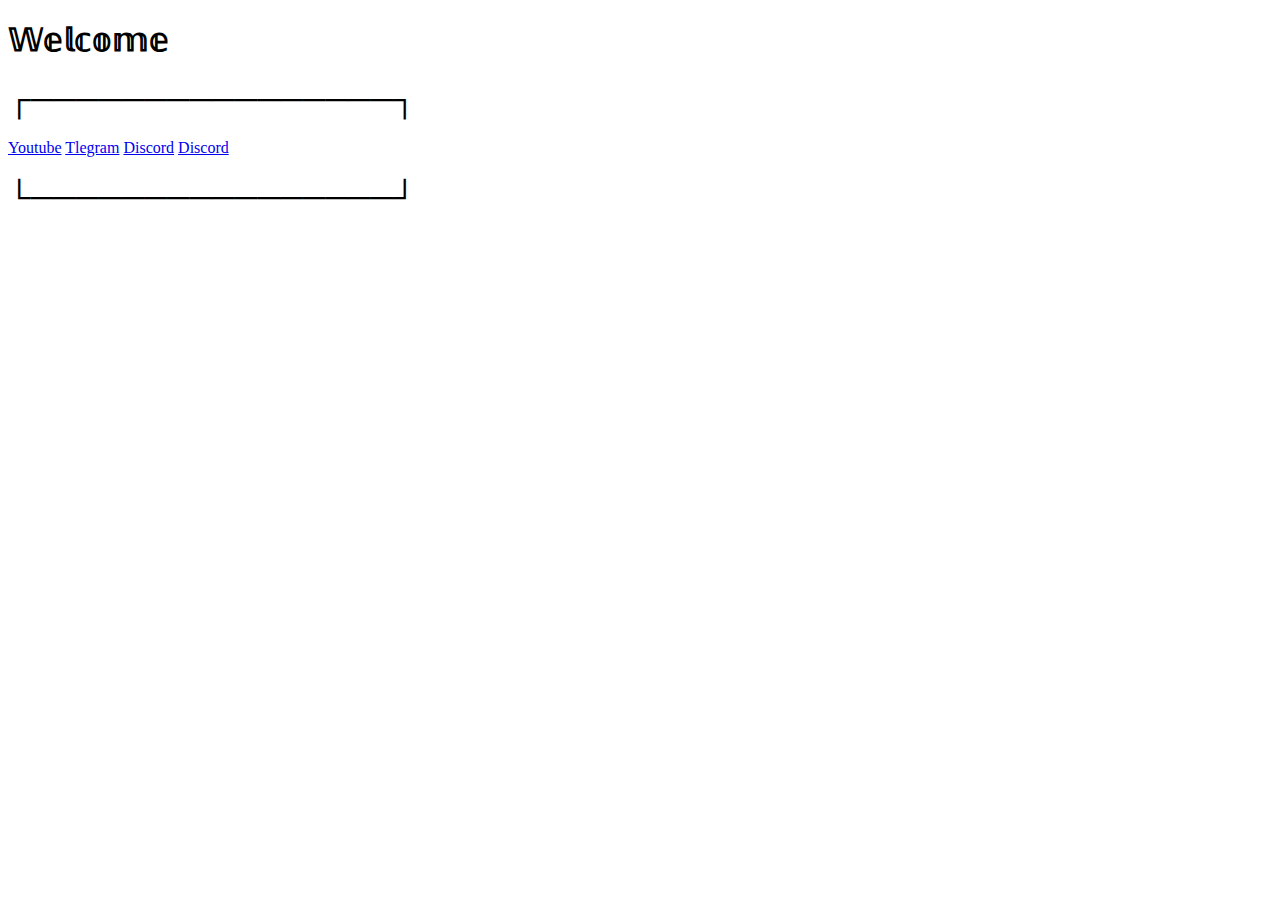
==== index.html @ d8384336 "Rename Ulanneche.html to index.html" ====
<!DOCTYPE html>
<!-- saved from url=(0121)https://website3160552.nicepage.io/?version=04f46738-bcf4-477c-9478-16e13c75102c&uid=a05c266f-053e-4fad-9545-8013bc6f419c -->
<html style="font-size: 16px;" lang="ru" class="u-responsive-xl"><head><meta http-equiv="Content-Type" content="text/html; charset=UTF-8">
    <meta name="viewport" content="width=device-width, initial-scale=1.0">
    
    <meta name="keywords" content="​𝕎𝕖𝕝𝕔𝕠𝕞𝕖, ​┌────────────────┐, ​└─────​───​────────┘">
    <meta name="description" content="">
    <title>Ulanneche</title>
    <link rel="stylesheet" href="./Ulanneche_files/nicepage.css" media="screen">
<link rel="stylesheet" href="./Ulanneche_files/nicepage-site.css" media="screen">
<link rel="stylesheet" href="./Ulanneche_files/Ulanneche.css" media="screen">
    <script class="u-script" type="text/javascript" src="./Ulanneche_files/jquery-3.5.1.min.js.Без названия" defer=""></script>
    <script class="u-script" type="text/javascript" src="./Ulanneche_files/nicepage.js.Без названия" defer=""></script>
    <meta name="generator" content="Nicepage 4.20.3, nicepage.com">
    <link id="u-theme-google-font" rel="stylesheet" href="./Ulanneche_files/css">
    
    
    
    <script type="application/ld+json">{
		"@context": "http://schema.org",
		"@type": "Organization",
		"name": "",
		"url": "/"
}</script>
    <meta name="theme-color" content="#478ac9">
    <meta property="og:title" content="Ulanneche">
    <meta property="og:type" content="website">
    <link rel="canonical" href="https://website3160552.nicepage.io/">
  </head>
  <body data-home-page="https://website3160552.nicepage.io/Ulanneche.html?version=385148d5-9080-4894-b4ce-715a66619a70" data-home-page-title="Ulanneche" class="u-body u-xl-mode" data-lang="ru"> 
    <section class="u-clearfix u-custom-color-1 u-section-1" id="sec-219f">
      <div class="u-clearfix u-sheet u-sheet-1">
        <h1 class="u-text u-text-1"> 𝕎𝕖𝕝𝕔𝕠𝕞𝕖</h1>
        <h1 class="u-text u-text-2"> ┌────────────────┐</h1>
        <a href="https://nicepage.com/k/card-html-templates" class="u-border-1 u-border-active-palette-2-base u-border-hover-palette-1-base u-border-no-left u-border-no-right u-border-no-top u-btn u-button-style u-none u-text-palette-1-base u-btn-1"> Youtube</a>
        <a href="https://nicepage.com/k/card-html-templates" class="u-border-1 u-border-active-palette-2-base u-border-hover-palette-1-base u-border-no-left u-border-no-right u-border-no-top u-btn u-button-style u-none u-text-palette-1-base u-btn-2">Tlegram</a>
        <a href="https://nicepage.com/k/card-html-templates" class="u-border-1 u-border-active-palette-2-base u-border-hover-palette-1-base u-border-no-left u-border-no-right u-border-no-top u-btn u-button-style u-none u-text-palette-1-base u-btn-3">Discord</a>
        <a href="https://nicepage.com/k/card-html-templates" class="u-border-1 u-border-active-palette-2-base u-border-hover-palette-1-base u-border-no-left u-border-no-right u-border-no-top u-btn u-button-style u-none u-text-palette-1-base u-btn-4">Discord</a>
        <h1 class="u-text u-text-3"> └─────​───​────────┘</h1>
      </div>
    </section>
    <section class="u-clearfix u-custom-color-1 u-section-2" id="sec-142b">
      <div class="u-clearfix u-sheet u-sheet-1"></div>
    </section>
<style>.u-disable-duration * {transition-duration: 0s !important;}</style></body></html>
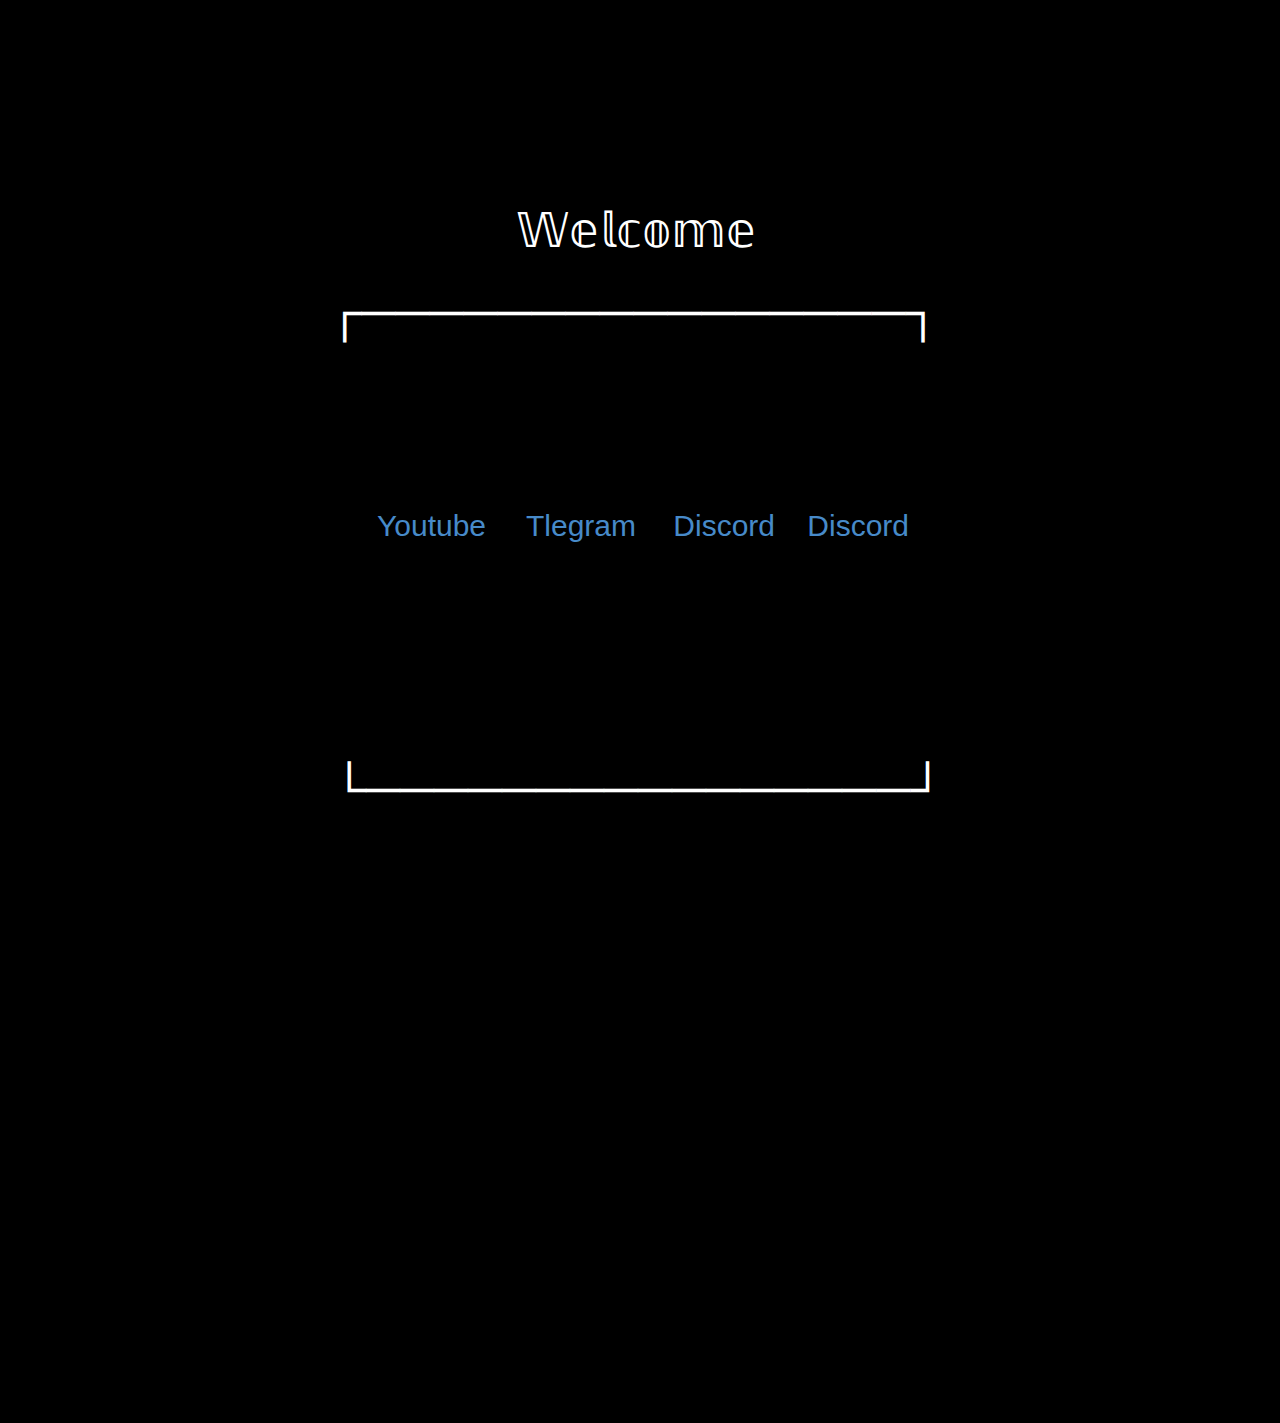
==== commit 581105aa: "Update index.html" ====
--- a/index.html
+++ b/index.html
@@ -6,13 +6,13 @@
     <meta name="keywords" content="​𝕎𝕖𝕝𝕔𝕠𝕞𝕖, ​┌────────────────┐, ​└─────​───​────────┘">
     <meta name="description" content="">
     <title>Ulanneche</title>
-    <link rel="stylesheet" href="./Ulanneche_files/nicepage.css" media="screen">
-<link rel="stylesheet" href="./Ulanneche_files/nicepage-site.css" media="screen">
-<link rel="stylesheet" href="./Ulanneche_files/Ulanneche.css" media="screen">
-    <script class="u-script" type="text/javascript" src="./Ulanneche_files/jquery-3.5.1.min.js.Без названия" defer=""></script>
-    <script class="u-script" type="text/javascript" src="./Ulanneche_files/nicepage.js.Без названия" defer=""></script>
+    <link rel="stylesheet" href="./nicepage.css" media="screen">
+<link rel="stylesheet" href="./nicepage-site.css" media="screen">
+<link rel="stylesheet" href="./Ulanneche.css" media="screen">
+    <script class="u-script" type="text/javascript" src="./jquery-3.5.1.min.js" defer=""></script>
+    <script class="u-script" type="text/javascript" src="./nicepage.js" defer=""></script>
     <meta name="generator" content="Nicepage 4.20.3, nicepage.com">
-    <link id="u-theme-google-font" rel="stylesheet" href="./Ulanneche_files/css">
+    <link id="u-theme-google-font" rel="stylesheet" href="./css">
     
     
     
--- a/nicepage.css
+++ b/nicepage.css
@@ -0,0 +1,37836 @@
+/*begin-commonstyles library*//*!
+ * froala_editor v4.0.6 (https://www.froala.com/wysiwyg-editor)
+ * License https://froala.com/wysiwyg-editor/terms/
+ * Copyright 2014-2021 Froala Labs
+ */
+
+.fr-clearfix::after {
+  clear: both;
+  display: block;
+  content: "";
+  height: 0; }
+
+.fr-hide-by-clipping {
+  position: absolute;
+  width: 1px;
+  height: 1px;
+  padding: 0;
+  margin: -1px;
+  overflow: hidden;
+  clip: rect(0, 0, 0, 0);
+  border: 0; }
+
+.fr-view img.fr-rounded, .fr-view .fr-img-caption.fr-rounded img {
+  border-radius: 10px;
+  -moz-border-radius: 10px;
+  -webkit-border-radius: 10px;
+  -moz-background-clip: padding;
+  -webkit-background-clip: padding-box;
+  background-clip: padding-box; }
+
+.fr-view img.fr-shadow, .fr-view .fr-img-caption.fr-shadow img {
+  -webkit-box-shadow: 10px 10px 5px 0px #cccccc;
+  -moz-box-shadow: 10px 10px 5px 0px #cccccc;
+  box-shadow: 10px 10px 5px 0px #cccccc; }
+
+.fr-view img.fr-bordered, .fr-view .fr-img-caption.fr-bordered img {
+  border: solid 5px #CCC; }
+
+.fr-view img.fr-bordered {
+  -webkit-box-sizing: content-box;
+  -moz-box-sizing: content-box;
+  box-sizing: content-box; }
+
+.fr-view .fr-img-caption.fr-bordered img {
+  -webkit-box-sizing: border-box;
+  -moz-box-sizing: border-box;
+  box-sizing: border-box; }
+
+.fr-view {
+  word-wrap: break-word; }
+  .fr-view span[style~="color:"] a {
+    color: inherit; }
+  .fr-view strong {
+    font-weight: 700; }
+  .fr-view table[border='0'] td:not([class]), .fr-view table[border='0'] th:not([class]), .fr-view table[border='0'] td[class=""], .fr-view table[border='0'] th[class=""] {
+    border-width: 0px; }
+  .fr-view table {
+    border: none;
+    border-collapse: collapse;
+    empty-cells: show;
+    max-width: 100%; }
+    .fr-view table td {
+      min-width: 5px; }
+    .fr-view table.fr-dashed-borders td, .fr-view table.fr-dashed-borders th {
+      border-style: dashed; }
+    .fr-view table.fr-alternate-rows tbody tr:nth-child(2n) {
+      background: whitesmoke; }
+    .fr-view table td, .fr-view table th {
+      border: 1px solid #DDD; }
+      .fr-view table td:empty, .fr-view table th:empty {
+        height: 20px; }
+      .fr-view table td.fr-highlighted, .fr-view table th.fr-highlighted {
+        border: 1px double red; }
+      .fr-view table td.fr-thick, .fr-view table th.fr-thick {
+        border-width: 2px; }
+    .fr-view table th {
+      background: #ececec; }
+  .fr-view hr {
+    clear: both;
+    user-select: none;
+    -o-user-select: none;
+    -moz-user-select: none;
+    -khtml-user-select: none;
+    -webkit-user-select: none;
+    -ms-user-select: none;
+    break-after: always;
+    page-break-after: always; }
+  .fr-view .fr-file {
+    position: relative; }
+    .fr-view .fr-file::after {
+      position: relative;
+      content: "\1F4CE";
+      font-weight: normal; }
+  .fr-view pre {
+    white-space: pre-wrap;
+    word-wrap: break-word;
+    overflow: visible; }
+/*  .fr-view[dir="rtl"] blockquote {
+    border-left: none;
+    border-right: solid 2px #5E35B1;
+    margin-right: 0;
+    padding-right: 5px;
+    padding-left: 0; }
+    .fr-view[dir="rtl"] blockquote blockquote {
+      border-color: #00BCD4; }
+      .fr-view[dir="rtl"] blockquote blockquote blockquote {
+        border-color: #43A047; }
+  .fr-view blockquote {
+    border-left: solid 2px #5E35B1;
+    margin-left: 0;
+    padding-left: 5px;
+    color: #5E35B1; }
+    .fr-view blockquote blockquote {
+      border-color: #00BCD4;
+      color: #00BCD4; }
+      .fr-view blockquote blockquote blockquote {
+        border-color: #43A047;
+        color: #43A047; } */
+  .fr-view span.fr-emoticon {
+    font-weight: normal;
+    font-family: "Apple Color Emoji","Segoe UI Emoji","NotoColorEmoji","Segoe UI Symbol","Android Emoji","EmojiSymbols";
+    display: inline;
+    line-height: 0; }
+    .fr-view span.fr-emoticon.fr-emoticon-img {
+      background-repeat: no-repeat !important;
+      font-size: inherit;
+      height: 1em;
+      width: 1em;
+      min-height: 20px;
+      min-width: 20px;
+      display: inline-block;
+      margin: -.1em .1em .1em;
+      line-height: 1;
+      vertical-align: middle; }
+  .fr-view .fr-text-gray {
+    color: #AAA !important; }
+  .fr-view .fr-text-bordered {
+    border-top: solid 1px #222;
+    border-bottom: solid 1px #222;
+    padding: 10px 0; }
+  .fr-view .fr-text-spaced {
+    letter-spacing: 1px; }
+  .fr-view .fr-text-uppercase {
+    text-transform: uppercase; }
+  .fr-view .fr-class-highlighted {
+    background-color: #ffff00; }
+  .fr-view .fr-class-code {
+    border-color: #cccccc;
+    border-radius: 2px;
+    -moz-border-radius: 2px;
+    -webkit-border-radius: 2px;
+    -moz-background-clip: padding;
+    -webkit-background-clip: padding-box;
+    background-clip: padding-box;
+    background: #f5f5f5;
+    padding: 10px;
+    font-family: "Courier New", Courier, monospace; }
+  .fr-view .fr-class-transparency {
+    opacity: 0.5; }
+  .fr-view img {
+    position: relative;
+    max-width: 100%; }
+    .fr-view img.fr-dib {
+      margin: 10px auto;
+      display: block;
+      float: none;
+      vertical-align: top; }
+      .fr-view img.fr-dib.fr-fil {
+        margin-left: 0;
+        text-align: left; }
+      .fr-view img.fr-dib.fr-fir {
+        margin-right: 0;
+        text-align: right; }
+    .fr-view img.fr-dii {
+      display: inline-block;
+      float: none;
+      vertical-align: bottom;
+      margin-left: 5px;
+      margin-right: 5px;
+      max-width: calc(100% - (2 * 5px)); }
+      .fr-view img.fr-dii.fr-fil {
+        float: left;
+        margin: 10px 15px 10px 0;
+        max-width: calc(100% - 5px); }
+      .fr-view img.fr-dii.fr-fir {
+        float: right;
+        margin: 10px 0 10px 15px;
+        max-width: calc(100% - 5px); }
+  .fr-view span.fr-img-caption {
+    position: relative;
+    max-width: 100%; }
+    .fr-view span.fr-img-caption.fr-dib {
+      margin: 5px auto;
+      display: block;
+      float: none;
+      vertical-align: top; }
+      .fr-view span.fr-img-caption.fr-dib.fr-fil {
+        margin-left: 0;
+        text-align: left; }
+      .fr-view span.fr-img-caption.fr-dib.fr-fir {
+        margin-right: 0;
+        text-align: right; }
+    .fr-view span.fr-img-caption.fr-dii {
+      display: inline-block;
+      float: none;
+      vertical-align: bottom;
+      margin-left: 5px;
+      margin-right: 5px;
+      max-width: calc(100% - (2 * 5px)); }
+      .fr-view span.fr-img-caption.fr-dii.fr-fil {
+        float: left;
+        margin: 5px 5px 5px 0;
+        max-width: calc(100% - 5px); }
+      .fr-view span.fr-img-caption.fr-dii.fr-fir {
+        float: right;
+        margin: 5px 0 5px 5px;
+        max-width: calc(100% - 5px); }
+  .fr-view .fr-video {
+    text-align: center;
+    position: relative; }
+    .fr-view .fr-video.fr-rv {
+      padding-bottom: 56.25%;
+      padding-top: 30px;
+      height: 0;
+      overflow: hidden; }
+      .fr-view .fr-video.fr-rv > iframe, .fr-view .fr-video.fr-rv object, .fr-view .fr-video.fr-rv embed {
+        position: absolute !important;
+        top: 0;
+        left: 0;
+        width: 100%;
+        height: 100%; }
+    .fr-view .fr-video > * {
+      -webkit-box-sizing: content-box;
+      -moz-box-sizing: content-box;
+      box-sizing: content-box;
+      max-width: 100%;
+      border: none; }
+    .fr-view .fr-video.fr-dvb {
+      display: block;
+      clear: both; }
+      .fr-view .fr-video.fr-dvb.fr-fvl {
+        text-align: left; }
+      .fr-view .fr-video.fr-dvb.fr-fvr {
+        text-align: right; }
+    .fr-view .fr-video.fr-dvi {
+      display: inline-block; }
+      .fr-view .fr-video.fr-dvi.fr-fvl {
+        float: left; }
+      .fr-view .fr-video.fr-dvi.fr-fvr {
+        float: right; }
+  .fr-view a.fr-strong {
+    font-weight: 700; }
+  .fr-view a.fr-green {
+    color: green; }
+  .fr-view .fr-img-caption {
+    text-align: center; }
+    .fr-view .fr-img-caption .fr-img-wrap {
+      padding: 0;
+      margin: auto;
+      text-align: center;
+      width: 100%; }
+      .fr-view .fr-img-caption .fr-img-wrap a {
+        display: block; }
+      .fr-view .fr-img-caption .fr-img-wrap img {
+        display: block;
+        margin: auto;
+        width: 100%; }
+      .fr-view .fr-img-caption .fr-img-wrap > span {
+        margin: auto;
+        display: block;
+        padding: 5px 5px 10px;
+        font-size: 14px;
+        font-weight: initial;
+        -webkit-box-sizing: border-box;
+        -moz-box-sizing: border-box;
+        box-sizing: border-box;
+        -webkit-opacity: 0.9;
+        -moz-opacity: 0.9;
+        opacity: 0.9;
+        -ms-filter: "progid:DXImageTransform.Microsoft.Alpha(Opacity=0)";
+        width: 100%;
+        text-align: center; }
+  .fr-view button.fr-rounded, .fr-view input.fr-rounded, .fr-view textarea.fr-rounded {
+    border-radius: 10px;
+    -moz-border-radius: 10px;
+    -webkit-border-radius: 10px;
+    -moz-background-clip: padding;
+    -webkit-background-clip: padding-box;
+    background-clip: padding-box; }
+  .fr-view button.fr-large, .fr-view input.fr-large, .fr-view textarea.fr-large {
+    font-size: 24px; }
+
+/**
+ * Image style.
+ */
+a.fr-view.fr-strong {
+  font-weight: 700; }
+a.fr-view.fr-green {
+  color: green; }
+
+/**
+ * Link style.
+ */
+img.fr-view {
+  position: relative;
+  max-width: 100%; }
+  img.fr-view.fr-dib {
+    margin: 5px auto;
+    display: block;
+    float: none;
+    vertical-align: top; }
+    img.fr-view.fr-dib.fr-fil {
+      margin-left: 0;
+      text-align: left; }
+    img.fr-view.fr-dib.fr-fir {
+      margin-right: 0;
+      text-align: right; }
+  img.fr-view.fr-dii {
+    display: inline-block;
+    float: none;
+    vertical-align: bottom;
+    margin-left: 5px;
+    margin-right: 5px;
+    max-width: calc(100% - (2 * 5px)); }
+    img.fr-view.fr-dii.fr-fil {
+      float: left;
+      margin: 5px 5px 5px 0;
+      max-width: calc(100% - 5px); }
+    img.fr-view.fr-dii.fr-fir {
+      float: right;
+      margin: 5px 0 5px 5px;
+      max-width: calc(100% - 5px); }
+
+span.fr-img-caption.fr-view {
+  position: relative;
+  max-width: 100%; }
+  span.fr-img-caption.fr-view.fr-dib {
+    margin: 5px auto;
+    display: block;
+    float: none;
+    vertical-align: top; }
+    span.fr-img-caption.fr-view.fr-dib.fr-fil {
+      margin-left: 0;
+      text-align: left; }
+    span.fr-img-caption.fr-view.fr-dib.fr-fir {
+      margin-right: 0;
+      text-align: right; }
+  span.fr-img-caption.fr-view.fr-dii {
+    display: inline-block;
+    float: none;
+    vertical-align: bottom;
+    margin-left: 5px;
+    margin-right: 5px;
+    max-width: calc(100% - (2 * 5px)); }
+    span.fr-img-caption.fr-view.fr-dii.fr-fil {
+      float: left;
+      margin: 5px 5px 5px 0;
+      max-width: calc(100% - 5px); }
+    span.fr-img-caption.fr-view.fr-dii.fr-fir {
+      float: right;
+      margin: 5px 0 5px 5px;
+      max-width: calc(100% - 5px); }
+/*end-commonstyles library*/@charset "UTF-8";
+.u-hidden-block {
+  visibility: hidden!important;
+}
+.u-locked-block {
+  pointer-events: none!important;
+}
+/*! normalize.css v4.1.1 | MIT License | github.com/necolas/normalize.css */
+html {
+  font-family: sans-serif;
+  -ms-text-size-adjust: 100%;
+  -webkit-text-size-adjust: 100%;
+}
+body {
+  margin: 0;
+}
+article,
+aside,
+details,
+figcaption,
+figure,
+footer,
+header,
+main,
+menu,
+nav,
+section,
+summary {
+  display: block;
+}
+audio,
+canvas,
+progress,
+video {
+  display: inline-block;
+}
+audio:not([controls]) {
+  display: none;
+  height: 0;
+}
+progress {
+  vertical-align: baseline;
+}
+template,
+[hidden] {
+  display: none;
+}
+a {
+  background-color: transparent;
+  -webkit-text-decoration-skip: objects;
+}
+a:active,
+a:hover {
+  outline-width: 0;
+}
+abbr[title] {
+  border-bottom: none;
+  text-decoration: underline;
+}
+b,
+strong {
+  font-weight: inherit;
+  font-weight: bold;
+}
+dfn {
+  font-style: italic;
+}
+h1 {
+  font-size: 2em;
+  margin: 0.67em 0;
+}
+mark {
+  background-color: #ff0;
+  color: #000;
+}
+small {
+  font-size: 80%;
+}
+sub,
+sup {
+  font-size: 75%;
+  line-height: 0;
+  position: relative;
+  vertical-align: baseline;
+}
+sub {
+  bottom: -0.25em;
+}
+sup {
+  top: -0.5em;
+}
+img {
+  border-style: none;
+}
+svg:not(:root) {
+  overflow: hidden;
+}
+code,
+kbd,
+pre,
+samp {
+  font-family: monospace,monospace;
+  font-size: 1em;
+}
+hr {
+  box-sizing: content-box;
+  height: 0;
+  overflow: visible;
+}
+button,
+input,
+optgroup,
+select,
+textarea {
+  color: inherit;
+  font: inherit;
+  margin: 0;
+}
+optgroup {
+  font-weight: 700;
+}
+button,
+input {
+  overflow: visible;
+}
+button,
+select {
+  text-transform: none;
+}
+button,
+html [type="button"],
+[type="reset"],
+[type="submit"] {
+  -webkit-appearance: button;
+}
+button::-moz-focus-inner,
+[type="button"]::-moz-focus-inner,
+[type="reset"]::-moz-focus-inner,
+[type="submit"]::-moz-focus-inner {
+  border-style: none;
+  padding: 0;
+}
+button:-moz-focusring,
+[type="button"]:-moz-focusring,
+[type="reset"]:-moz-focusring,
+[type="submit"]:-moz-focusring {
+  outline: 1px dotted ButtonText;
+}
+fieldset {
+  border: 1px solid silver;
+  margin: 0 2px;
+  padding: 0.35em 0.625em 0.75em;
+}
+legend {
+  box-sizing: border-box;
+  color: inherit;
+  display: table;
+  max-width: 100%;
+  padding: 0;
+  white-space: normal;
+}
+textarea {
+  overflow: auto;
+  outline: none;
+}
+button,
+select,
+input,
+textarea {
+  outline: none;
+}
+[type="checkbox"],
+[type="radio"] {
+  box-sizing: border-box;
+  padding: 0;
+}
+[type="number"]::-webkit-inner-spin-button,
+[type="number"]::-webkit-outer-spin-button {
+  height: auto;
+}
+[type="search"] {
+  -webkit-appearance: textfield;
+  outline-offset: -2px;
+}
+[type="search"]::-webkit-search-cancel-button,
+[type="search"]::-webkit-search-decoration {
+  -webkit-appearance: none;
+}
+::-webkit-input-placeholder {
+  color: inherit;
+  opacity: 0.54;
+}
+::-webkit-file-upload-button {
+  -webkit-appearance: button;
+  font: inherit;
+}
+ul,
+ol {
+  padding-left: 20px;
+}
+/* Fade effect */
+/* Over effect */
+/* Slide effect */
+/* Over and Slide effect */
+/* Flip Left effect */
+/* Flip Right effect */
+/* Flip Top effect */
+/* Flip Bottom effect */
+/* Wobble Left effect */
+/* Wobble Right effect */
+/* Wobble top effect */
+/* Wobble bottom effect */
+/* Zoom and Rotate Effects */
+/* Utility */
+.u-over-slide {
+  position: absolute;
+  left: 0;
+  top: 0;
+  width: 100%;
+  height: 100%;
+}
+.u-background-effect {
+  overflow: hidden;
+}
+.u-background-effect ~ .u-container-layout {
+  cursor: pointer;
+}
+/* Fade effect */
+.u-effect-fade .u-over-slide {
+  opacity: 0;
+  transition: all 500ms ease;
+}
+.u-effect-fade:hover .u-over-slide,
+.u-effect-fade.u-effect-active .u-over-slide {
+  opacity: 1;
+}
+/* Over effect */
+.u-effect-over-left .u-over-slide {
+  transform: translate(-100%, 0);
+  transition: all 500ms ease;
+}
+.u-effect-over-left:hover .u-over-slide,
+.u-effect-over-left.u-effect-active .u-over-slide {
+  transform: translate(0, 0);
+}
+.u-effect-over-right .u-over-slide {
+  transform: translate(100%, 0);
+  transition: all 500ms ease;
+}
+.u-effect-over-right:hover .u-over-slide,
+.u-effect-over-right.u-effect-active .u-over-slide {
+  transform: translate(0, 0);
+}
+.u-effect-over-top .u-over-slide {
+  transform: translate(0, -100%);
+  transition: all 500ms ease;
+}
+.u-effect-over-top:hover .u-over-slide,
+.u-effect-over-top.u-effect-active .u-over-slide {
+  transform: translate(0, 0);
+}
+.u-effect-over-bottom .u-over-slide {
+  transform: translate(0, 100%);
+  transition: all 500ms ease;
+}
+.u-effect-over-bottom:hover .u-over-slide,
+.u-effect-over-bottom.u-effect-active .u-over-slide {
+  transform: translate(0, 0);
+}
+.u-effect-over-topleft .u-over-slide {
+  transform: translate(-100%, -100%);
+  transition: all 500ms ease;
+}
+.u-effect-over-topleft:hover .u-over-slide,
+.u-effect-over-topleft.u-effect-active .u-over-slide {
+  transform: translate(0, 0);
+}
+.u-effect-over-topright .u-over-slide {
+  transform: translate(100%, -100%);
+  transition: all 500ms ease;
+}
+.u-effect-over-topright:hover .u-over-slide,
+.u-effect-over-topright.u-effect-active .u-over-slide {
+  transform: translate(0, 0);
+}
+.u-effect-over-bottomleft .u-over-slide {
+  transform: translate(-100%, 100%);
+  transition: all 500ms ease;
+}
+.u-effect-over-bottomleft:hover .u-over-slide,
+.u-effect-over-bottomleft.u-effect-active .u-over-slide {
+  transform: translate(0, 0);
+}
+.u-effect-over-bottomright .u-over-slide {
+  transform: translate(100%, 100%);
+  transition: all 500ms ease;
+}
+.u-effect-over-bottomright:hover .u-over-slide,
+.u-effect-over-bottomright.u-effect-active .u-over-slide {
+  transform: translate(0, 0);
+}
+/* Slide effect */
+.u-effect-slide-left .u-over-slide {
+  transform: translate(-100%, 0);
+  transition: all 500ms ease;
+}
+.u-effect-slide-left:hover .u-over-slide,
+.u-effect-slide-left.u-effect-active .u-over-slide {
+  transform: translate(0, 0);
+}
+.u-effect-slide-left .u-back-slide {
+  transition: all 500ms ease;
+}
+.u-effect-slide-left:hover .u-back-slide,
+.u-effect-slide-left.u-effect-active .u-back-slide {
+  transform: translate(100%, 0);
+}
+.u-effect-slide-right .u-over-slide {
+  transform: translate(100%, 0);
+  transition: all 500ms ease;
+}
+.u-effect-slide-right:hover .u-over-slide,
+.u-effect-slide-right.u-effect-active .u-over-slide {
+  transform: translate(0, 0);
+}
+.u-effect-slide-right .u-back-slide {
+  transition: all 500ms ease;
+}
+.u-effect-slide-right:hover .u-back-slide,
+.u-effect-slide-right.u-effect-active .u-back-slide {
+  transform: translate(-100%, 0);
+}
+.u-effect-slide-top .u-over-slide {
+  transform: translate(0, -100%);
+  transition: all 500ms ease;
+}
+.u-effect-slide-top:hover .u-over-slide,
+.u-effect-slide-top.u-effect-active .u-over-slide {
+  transform: translate(0, 0);
+}
+.u-effect-slide-top .u-back-slide {
+  transition: all 500ms ease;
+}
+.u-effect-slide-top:hover .u-back-slide,
+.u-effect-slide-top.u-effect-active .u-back-slide {
+  transform: translate(0, 100%);
+}
+.u-effect-slide-bottom .u-over-slide {
+  transform: translate(0, 100%);
+  transition: all 500ms ease;
+}
+.u-effect-slide-bottom:hover .u-over-slide,
+.u-effect-slide-bottom.u-effect-active .u-over-slide {
+  transform: translate(0, 0);
+}
+.u-effect-slide-bottom .u-back-slide {
+  transition: all 500ms ease;
+}
+.u-effect-slide-bottom:hover .u-back-slide,
+.u-effect-slide-bottom.u-effect-active .u-back-slide {
+  transform: translate(0, -100%);
+}
+.u-effect-slide-topleft .u-over-slide {
+  transform: translate(-100%, -100%);
+  transition: all 500ms ease;
+}
+.u-effect-slide-topleft:hover .u-over-slide,
+.u-effect-slide-topleft.u-effect-active .u-over-slide {
+  transform: translate(0, 0);
+}
+.u-effect-slide-topleft .u-back-slide {
+  transition: all 500ms ease;
+}
+.u-effect-slide-topleft:hover .u-back-slide,
+.u-effect-slide-topleft.u-effect-active .u-back-slide {
+  transform: translate(100%, 100%);
+}
+.u-effect-slide-topright .u-over-slide {
+  transform: translate(100%, -100%);
+  transition: all 500ms ease;
+}
+.u-effect-slide-topright:hover .u-over-slide,
+.u-effect-slide-topright.u-effect-active .u-over-slide {
+  transform: translate(0, 0);
+}
+.u-effect-slide-topright .u-back-slide {
+  transition: all 500ms ease;
+}
+.u-effect-slide-topright:hover .u-back-slide,
+.u-effect-slide-topright.u-effect-active .u-back-slide {
+  transform: translate(-100%, 100%);
+}
+.u-effect-slide-bottomleft .u-over-slide {
+  transform: translate(-100%, 100%);
+  transition: all 500ms ease;
+}
+.u-effect-slide-bottomleft:hover .u-over-slide,
+.u-effect-slide-bottomleft.u-effect-active .u-over-slide {
+  transform: translate(0, 0);
+}
+.u-effect-slide-bottomleft .u-back-slide {
+  transition: all 500ms ease;
+}
+.u-effect-slide-bottomleft:hover .u-back-slide,
+.u-effect-slide-bottomleft.u-effect-active .u-back-slide {
+  transform: translate(100%, -100%);
+}
+.u-effect-slide-bottomright .u-over-slide {
+  transform: translate(100%, 100%);
+  transition: all 500ms ease;
+}
+.u-effect-slide-bottomright:hover .u-over-slide,
+.u-effect-slide-bottomright.u-effect-active .u-over-slide {
+  transform: translate(0, 0);
+}
+.u-effect-slide-bottomright .u-back-slide {
+  transition: all 500ms ease;
+}
+.u-effect-slide-bottomright:hover .u-back-slide,
+.u-effect-slide-bottomright.u-effect-active .u-back-slide {
+  transform: translate(-100%, -100%);
+}
+/* Flip */
+.u-effect-flip-left,
+.u-effect-flip-left .u-slidesWrapper {
+  perspective: 300px;
+}
+.u-effect-flip-left .u-over-slide {
+  opacity: 0;
+  transform: rotateY(180deg);
+  transform-origin: center left;
+  transition: transform 500ms ease, transform-origin 500ms ease, opacity 0ms ease 500ms;
+}
+.u-effect-flip-left:hover .u-over-slide,
+.u-effect-flip-left.u-effect-active .u-over-slide {
+  opacity: 1;
+  transform: rotateY(0deg);
+  transition: transform 500ms ease, transform-origin 500ms ease;
+}
+.u-effect-flip-right,
+.u-effect-flip-right .u-slidesWrapper {
+  perspective: 300px;
+}
+.u-effect-flip-right .u-over-slide {
+  opacity: 0;
+  transform: rotateY(-180deg);
+  transform-origin: center right;
+  transition: transform 500ms ease, transform-origin 500ms ease, opacity 0ms ease 500ms;
+}
+.u-effect-flip-right:hover .u-over-slide,
+.u-effect-flip-right.u-effect-active .u-over-slide {
+  opacity: 1;
+  transform: rotateY(0deg);
+  transition: transform 500ms ease, transform-origin 500ms ease;
+}
+.u-effect-flip-top,
+.u-effect-flip-top .u-slidesWrapper {
+  perspective: 300px;
+}
+.u-effect-flip-top .u-over-slide {
+  opacity: 0;
+  transform: rotateX(-180deg);
+  transform-origin: center top;
+  transition: transform 500ms ease, transform-origin 500ms ease, opacity 0ms ease 500ms;
+}
+.u-effect-flip-top:hover .u-over-slide,
+.u-effect-flip-top.u-effect-active .u-over-slide {
+  opacity: 1;
+  transform: rotateX(0deg);
+  transition: transform 500ms ease, transform-origin 500ms ease;
+}
+.u-effect-flip-bottom,
+.u-effect-flip-bottom .u-slidesWrapper {
+  perspective: 300px;
+}
+.u-effect-flip-bottom .u-over-slide {
+  opacity: 0;
+  transform: rotateX(180deg);
+  transform-origin: center bottom;
+  transition: transform 500ms ease, transform-origin 500ms ease, opacity 0ms ease 500ms;
+}
+.u-effect-flip-bottom:hover .u-over-slide,
+.u-effect-flip-bottom.u-effect-active .u-over-slide {
+  opacity: 1;
+  transform: rotateX(0deg);
+  transition: transform 500ms ease, transform-origin 500ms ease;
+}
+/* Wooble */
+.u-effect-wobble-left,
+.u-effect-wobble-left .u-slidesWrapper {
+  perspective: 300px;
+}
+.u-effect-wobble-left .u-over-slide {
+  opacity: 0;
+  transform: rotateY(130deg);
+  transform-origin: center left;
+  transition: transform 500ms ease, transform-origin 500ms ease, opacity 0ms ease 500ms;
+}
+.u-effect-wobble-left:hover .u-over-slide,
+.u-effect-wobble-left.u-effect-active .u-over-slide {
+  opacity: 1;
+  transform: rotateY(0deg);
+  transform-origin: center right;
+  transition: transform 500ms ease, transform-origin 500ms ease;
+}
+.u-effect-wobble-right,
+.u-effect-wobble-right .u-slidesWrapper {
+  perspective: 300px;
+}
+.u-effect-wobble-right .u-over-slide {
+  opacity: 0;
+  transform: rotateY(-130deg);
+  transform-origin: center right;
+  transition: transform 500ms ease, transform-origin 500ms ease, opacity 0ms ease 500ms;
+}
+.u-effect-wobble-right:hover .u-over-slide,
+.u-effect-wobble-right.u-effect-active .u-over-slide {
+  opacity: 1;
+  transform: rotateY(0deg);
+  transform-origin: center left;
+  transition: transform 500ms ease, transform-origin 500ms ease;
+}
+.u-effect-wobble-top,
+.u-effect-wobble-top .u-slidesWrapper {
+  perspective: 300px;
+}
+.u-effect-wobble-top .u-over-slide {
+  opacity: 0;
+  transform: rotateX(-130deg);
+  transform-origin: center top;
+  transition: transform 500ms ease, transform-origin 500ms ease, opacity 0ms ease 500ms;
+}
+.u-effect-wobble-top:hover .u-over-slide,
+.u-effect-wobble-top.u-effect-active .u-over-slide {
+  opacity: 1;
+  transform: rotateX(0deg);
+  transform-origin: center bottom;
+  transition: transform 500ms ease, transform-origin 500ms ease;
+}
+.u-effect-wobble-bottom,
+.u-effect-wobble-bottom .u-slidesWrapper {
+  perspective: 300px;
+}
+.u-effect-wobble-bottom .u-over-slide {
+  opacity: 0;
+  transform: rotateX(130deg);
+  transform-origin: center bottom;
+  transition: transform 500ms ease, transform-origin 500ms ease, opacity 0ms ease 500ms;
+}
+.u-effect-wobble-bottom:hover .u-over-slide,
+.u-effect-wobble-bottom.u-effect-active .u-over-slide {
+  opacity: 1;
+  transform: rotateX(0deg);
+  transform-origin: center top;
+  transition: transform 500ms ease, transform-origin 500ms ease;
+}
+/* Zoom */
+.u-effect-zoom .u-over-slide {
+  transition: transform 500ms ease;
+  transform: scale(0, 0);
+}
+.u-effect-zoom:hover .u-over-slide,
+.u-effect-zoom.u-effect-active .u-over-slide {
+  transform: scale(1, 1);
+}
+.u-effect-hover-zoom .u-back-slide,
+.u-effect-hover-zoom .u-background-effect-image {
+  transition: transform 500ms ease;
+  transform: scale(1);
+}
+.u-effect-hover-zoom:hover .u-back-slide,
+.u-effect-hover-zoom:hover .u-background-effect-image,
+.u-effect-hover-zoom.u-effect-active .u-back-slide,
+.u-effect-hover-zoom.u-effect-active .u-background-effect-image {
+  transform: scale(var(--effect-scale));
+}
+.u-effect-hover-zoomOut .u-back-slide,
+.u-effect-hover-zoomOut .u-background-effect-image {
+  transition: transform 500ms ease;
+  transform: scale(var(--effect-scale));
+}
+.u-effect-hover-zoomOut:hover .u-back-slide,
+.u-effect-hover-zoomOut:hover .u-background-effect-image,
+.u-effect-hover-zoomOut.u-effect-active .u-back-slide,
+.u-effect-hover-zoomOut.u-effect-active .u-background-effect-image {
+  transform: scale(1);
+}
+.u-effect-hover-liftUp > .u-background-effect {
+  overflow: visible;
+}
+.u-effect-hover-liftUp .u-back-slide,
+.u-effect-hover-liftUp .u-background-effect-image {
+  transition: transform 500ms ease;
+  transform: scale(1);
+}
+.u-effect-hover-liftUp:hover .u-back-slide,
+.u-effect-hover-liftUp.u-effect-active .u-back-slide,
+.u-effect-hover-liftUp:hover .u-background-effect-image,
+.u-effect-hover-liftUp.u-effect-active .u-background-effect-image {
+  transform: scale(var(--effect-scale));
+  z-index: 1;
+}
+.u-effect-hover-liftUp:hover > .u-container-layout {
+  z-index: 2;
+}
+.u-effect-zoom-rotate .u-over-slide {
+  transition: transform 500ms ease;
+  transform: rotate(0deg) scale(0, 0);
+}
+.u-effect-zoom-rotate:hover .u-over-slide,
+.u-effect-zoom-rotate.u-effect-active .u-over-slide {
+  transform: rotate(360deg) scale(1, 1);
+}
+.u-effect-zoom-rotateX .u-over-slide {
+  transition: transform 500ms ease;
+  transform: rotateX(0deg) scale(0, 0);
+}
+.u-effect-zoom-rotateX:hover .u-over-slide,
+.u-effect-zoom-rotateX.u-effect-active .u-over-slide {
+  transform: rotateX(360deg) scale(1, 1);
+}
+.u-effect-zoom-rotateY .u-over-slide {
+  transition: transform 500ms ease;
+  transform: rotateY(0deg) scale(0, 0);
+}
+.u-effect-zoom-rotateY:hover .u-over-slide,
+.u-effect-zoom-rotateY.u-effect-active .u-over-slide {
+  transform: rotateY(360deg) scale(1, 1);
+}
+.u-effect-hover-slide .u-back-image,
+.u-effect-hover-slide .u-background-effect-image {
+  transition-duration: 500ms;
+  transition-timing-function: ease;
+  transition-property: left, right, top, bottom;
+}
+.u-effect-hover-slide .u-effect-hover-slide-direction-right {
+  left: auto;
+}
+.u-effect-hover-slide .u-effect-hover-slide-direction-up {
+  top: auto;
+}
+.u-effect-hover-slide:hover .u-back-image.u-effect-hover-slide-direction-left,
+.u-effect-hover-slide:hover .u-background-effect-image.u-effect-hover-slide-direction-left,
+.u-effect-hover-slide.u-effect-active .u-back-image.u-effect-hover-slide-direction-left,
+.u-effect-hover-slide.u-effect-active .u-background-effect-image.u-effect-hover-slide-direction-left {
+  left: 0 !important;
+}
+.u-effect-hover-slide:hover .u-back-image.u-effect-hover-slide-direction-right,
+.u-effect-hover-slide:hover .u-background-effect-image.u-effect-hover-slide-direction-right,
+.u-effect-hover-slide.u-effect-active .u-back-image.u-effect-hover-slide-direction-right,
+.u-effect-hover-slide.u-effect-active .u-background-effect-image.u-effect-hover-slide-direction-right {
+  right: 0 !important;
+}
+.u-effect-hover-slide:hover .u-back-image.u-effect-hover-slide-direction-up,
+.u-effect-hover-slide:hover .u-background-effect-image.u-effect-hover-slide-direction-up,
+.u-effect-hover-slide.u-effect-active .u-back-image.u-effect-hover-slide-direction-up,
+.u-effect-hover-slide.u-effect-active .u-background-effect-image.u-effect-hover-slide-direction-up {
+  bottom: 0 !important;
+}
+.u-effect-hover-slide:hover .u-back-image.u-effect-hover-slide-direction-down,
+.u-effect-hover-slide:hover .u-background-effect-image.u-effect-hover-slide-direction-down,
+.u-effect-hover-slide.u-effect-active .u-back-image.u-effect-hover-slide-direction-down,
+.u-effect-hover-slide.u-effect-active .u-background-effect-image.u-effect-hover-slide-direction-down {
+  top: 0 !important;
+}
+.u-btn {
+  /*display: inline-block;*/
+  display: table;
+  /*TODO maye need another solution for negative marin*/
+  cursor: pointer;
+  color: inherit;
+  font-size: inherit;
+  font-family: inherit;
+  line-height: inherit;
+  letter-spacing: inherit;
+  text-transform: inherit;
+  font-style: inherit;
+  font-weight: inherit;
+  text-decoration: none;
+  border: 0 none transparent;
+  outline-width: 0;
+  background-color: transparent;
+  margin: 0;
+  -webkit-text-decoration-skip: objects;
+  font-style: initial;
+  white-space: nowrap;
+  -webkit-user-select: none;
+      -ms-user-select: none;
+          user-select: none;
+  vertical-align: middle;
+  text-align: center;
+  padding: 10px 30px;
+  border-radius: 0;
+  align-self: flex-start;
+}
+.u-btn:focus,
+.u-btn:active:focus,
+.u-btn.active:focus {
+  outline: thin dotted;
+  outline: 5px auto -webkit-focus-ring-color;
+  outline-offset: -2px;
+}
+.u-btn:hover,
+.u-btn:focus {
+  text-decoration: none;
+}
+.u-btn:active,
+.u-btn.active {
+  outline: 0;
+  background-image: none;
+}
+.u-btn.disabled,
+.u-btn[disabled] {
+  opacity: 0.6;
+}
+.u-btn-circle {
+  border-radius: 50%;
+}
+.u-btn-rectangle {
+  border-radius: 0 !important;
+}
+.u-text a,
+.u-post-content a,
+.u-tab-item a,
+.u-nav-item a {
+  font-size: inherit;
+  font-family: inherit;
+  line-height: inherit;
+  letter-spacing: inherit;
+  text-transform: inherit;
+}
+.u-text:not(ul):not(ol):not(p):not(.u-post-content):not(.u-block-content):not(.u-product-desc):not(.u-cart-block-content):not(.u-checkout-block-content) a {
+  color: inherit;
+}
+.u-text:not(ul):not(ol):not(p):not(.u-post-content):not(.u-block-content):not(.u-product-desc):not(.u-cart-block-content):not(.u-checkout-block-content) a,
+.u-text:not(ul):not(ol):not(p):not(.u-post-content):not(.u-block-content):not(.u-product-desc):not(.u-cart-block-content):not(.u-checkout-block-content) a:hover {
+  text-decoration: none;
+}
+.u-link,
+a {
+  border-top-width: 0;
+  border-left-width: 0;
+  border-right-width: 0;
+}
+.u-link {
+  display: table;
+  border-style: solid;
+  border-bottom-width: 0;
+  white-space: nowrap;
+  align-self: flex-start;
+}
+.u-link,
+.u-link:hover,
+.u-link:focus {
+  text-decoration: none;
+}
+.u-link:focus,
+.u-link:active:focus,
+.u-link.active:focus {
+  outline: thin dotted;
+  outline: 5px auto -webkit-focus-ring-color;
+  outline-offset: -2px;
+}
+.u-underline,
+.u-underline:hover {
+  text-decoration: underline;
+  border-bottom-width: 0;
+}
+.u-no-underline,
+.u-no-underline:hover {
+  text-decoration: none;
+  border-bottom-width: 0;
+}
+.u-block-content > :first-child,
+.u-product-desc > :first-child,
+.u-product-tab-pane > :first-child,
+.u-post-content > :first-child {
+  margin-top: 0;
+}
+.u-block-content > :last-child,
+.u-product-desc > :last-child,
+.u-product-tab-pane > :last-child,
+.u-post-content > :last-child {
+  margin-bottom: 0;
+}
+.u-block-content p,
+.u-product-desc p,
+.u-product-tab-pane p,
+.u-post-content p {
+  text-decoration: inherit !important;
+  color: inherit !important;
+  font-style: inherit !important;
+  font-size: inherit !important;
+  font-weight: inherit !important;
+  font-family: inherit !important;
+  line-height: inherit !important;
+  letter-spacing: inherit !important;
+  text-transform: inherit !important;
+}
+.u-logo {
+  color: inherit;
+  font-size: inherit;
+  font-family: inherit;
+  line-height: inherit;
+  letter-spacing: inherit;
+  text-transform: inherit;
+  font-style: inherit;
+  font-weight: inherit;
+  text-decoration: none;
+  border: 0 none transparent;
+  outline-width: 0;
+  background-color: transparent;
+  margin: 0;
+  -webkit-text-decoration-skip: objects;
+}
+.u-image.u-logo {
+  display: table;
+  white-space: nowrap;
+}
+.u-image.u-logo img {
+  display: block;
+}
+.u-form-horizontal {
+  display: flex;
+  flex-flow: row;
+  align-items: center;
+  flex-grow: 1;
+}
+.u-input {
+  display: block;
+  width: 100%;
+  padding: 10px 12px;
+  background-image: none;
+  background-clip: padding-box;
+  border: none;
+  border-radius: 3px;
+  transition: border-color ease-in-out 0.15s, box-shadow ease-in-out 0.15s;
+  background-color: transparent;
+  color: inherit;
+  height: auto;
+}
+.u-form-horizontal .u-form-group:not(.u-label-top) label,
+.u-form-horizontal .u-form-group:not(.u-label-top) input,
+.u-form-horizontal .u-form-select-wrapper,
+.u-form-horizontal .u-form-radio-button-wrapper {
+  display: flex;
+  align-items: center;
+  justify-content: center;
+  margin-bottom: 0;
+  flex-grow: 1;
+}
+.u-form-vertical {
+  display: flex;
+  flex-wrap: wrap;
+  align-items: flex-end;
+}
+.u-form-vertical.u-form-spacing-50 {
+  margin-left: -50px;
+  width: calc(100% +  50px);
+}
+.u-form-vertical.u-form-spacing-50 .u-form-group {
+  margin-bottom: 50px;
+  padding-left: 50px;
+}
+.u-form-vertical.u-form-spacing-50 .u-form-group.u-form-line {
+  margin-left: 50px;
+}
+.u-form-vertical.u-form-spacing-49 {
+  margin-left: -49px;
+  width: calc(100% +  49px);
+}
+.u-form-vertical.u-form-spacing-49 .u-form-group {
+  margin-bottom: 49px;
+  padding-left: 49px;
+}
+.u-form-vertical.u-form-spacing-49 .u-form-group.u-form-line {
+  margin-left: 49px;
+}
+.u-form-vertical.u-form-spacing-48 {
+  margin-left: -48px;
+  width: calc(100% +  48px);
+}
+.u-form-vertical.u-form-spacing-48 .u-form-group {
+  margin-bottom: 48px;
+  padding-left: 48px;
+}
+.u-form-vertical.u-form-spacing-48 .u-form-group.u-form-line {
+  margin-left: 48px;
+}
+.u-form-vertical.u-form-spacing-47 {
+  margin-left: -47px;
+  width: calc(100% +  47px);
+}
+.u-form-vertical.u-form-spacing-47 .u-form-group {
+  margin-bottom: 47px;
+  padding-left: 47px;
+}
+.u-form-vertical.u-form-spacing-47 .u-form-group.u-form-line {
+  margin-left: 47px;
+}
+.u-form-vertical.u-form-spacing-46 {
+  margin-left: -46px;
+  width: calc(100% +  46px);
+}
+.u-form-vertical.u-form-spacing-46 .u-form-group {
+  margin-bottom: 46px;
+  padding-left: 46px;
+}
+.u-form-vertical.u-form-spacing-46 .u-form-group.u-form-line {
+  margin-left: 46px;
+}
+.u-form-vertical.u-form-spacing-45 {
+  margin-left: -45px;
+  width: calc(100% +  45px);
+}
+.u-form-vertical.u-form-spacing-45 .u-form-group {
+  margin-bottom: 45px;
+  padding-left: 45px;
+}
+.u-form-vertical.u-form-spacing-45 .u-form-group.u-form-line {
+  margin-left: 45px;
+}
+.u-form-vertical.u-form-spacing-44 {
+  margin-left: -44px;
+  width: calc(100% +  44px);
+}
+.u-form-vertical.u-form-spacing-44 .u-form-group {
+  margin-bottom: 44px;
+  padding-left: 44px;
+}
+.u-form-vertical.u-form-spacing-44 .u-form-group.u-form-line {
+  margin-left: 44px;
+}
+.u-form-vertical.u-form-spacing-43 {
+  margin-left: -43px;
+  width: calc(100% +  43px);
+}
+.u-form-vertical.u-form-spacing-43 .u-form-group {
+  margin-bottom: 43px;
+  padding-left: 43px;
+}
+.u-form-vertical.u-form-spacing-43 .u-form-group.u-form-line {
+  margin-left: 43px;
+}
+.u-form-vertical.u-form-spacing-42 {
+  margin-left: -42px;
+  width: calc(100% +  42px);
+}
+.u-form-vertical.u-form-spacing-42 .u-form-group {
+  margin-bottom: 42px;
+  padding-left: 42px;
+}
+.u-form-vertical.u-form-spacing-42 .u-form-group.u-form-line {
+  margin-left: 42px;
+}
+.u-form-vertical.u-form-spacing-41 {
+  margin-left: -41px;
+  width: calc(100% +  41px);
+}
+.u-form-vertical.u-form-spacing-41 .u-form-group {
+  margin-bottom: 41px;
+  padding-left: 41px;
+}
+.u-form-vertical.u-form-spacing-41 .u-form-group.u-form-line {
+  margin-left: 41px;
+}
+.u-form-vertical.u-form-spacing-40 {
+  margin-left: -40px;
+  width: calc(100% +  40px);
+}
+.u-form-vertical.u-form-spacing-40 .u-form-group {
+  margin-bottom: 40px;
+  padding-left: 40px;
+}
+.u-form-vertical.u-form-spacing-40 .u-form-group.u-form-line {
+  margin-left: 40px;
+}
+.u-form-vertical.u-form-spacing-39 {
+  margin-left: -39px;
+  width: calc(100% +  39px);
+}
+.u-form-vertical.u-form-spacing-39 .u-form-group {
+  margin-bottom: 39px;
+  padding-left: 39px;
+}
+.u-form-vertical.u-form-spacing-39 .u-form-group.u-form-line {
+  margin-left: 39px;
+}
+.u-form-vertical.u-form-spacing-38 {
+  margin-left: -38px;
+  width: calc(100% +  38px);
+}
+.u-form-vertical.u-form-spacing-38 .u-form-group {
+  margin-bottom: 38px;
+  padding-left: 38px;
+}
+.u-form-vertical.u-form-spacing-38 .u-form-group.u-form-line {
+  margin-left: 38px;
+}
+.u-form-vertical.u-form-spacing-37 {
+  margin-left: -37px;
+  width: calc(100% +  37px);
+}
+.u-form-vertical.u-form-spacing-37 .u-form-group {
+  margin-bottom: 37px;
+  padding-left: 37px;
+}
+.u-form-vertical.u-form-spacing-37 .u-form-group.u-form-line {
+  margin-left: 37px;
+}
+.u-form-vertical.u-form-spacing-36 {
+  margin-left: -36px;
+  width: calc(100% +  36px);
+}
+.u-form-vertical.u-form-spacing-36 .u-form-group {
+  margin-bottom: 36px;
+  padding-left: 36px;
+}
+.u-form-vertical.u-form-spacing-36 .u-form-group.u-form-line {
+  margin-left: 36px;
+}
+.u-form-vertical.u-form-spacing-35 {
+  margin-left: -35px;
+  width: calc(100% +  35px);
+}
+.u-form-vertical.u-form-spacing-35 .u-form-group {
+  margin-bottom: 35px;
+  padding-left: 35px;
+}
+.u-form-vertical.u-form-spacing-35 .u-form-group.u-form-line {
+  margin-left: 35px;
+}
+.u-form-vertical.u-form-spacing-34 {
+  margin-left: -34px;
+  width: calc(100% +  34px);
+}
+.u-form-vertical.u-form-spacing-34 .u-form-group {
+  margin-bottom: 34px;
+  padding-left: 34px;
+}
+.u-form-vertical.u-form-spacing-34 .u-form-group.u-form-line {
+  margin-left: 34px;
+}
+.u-form-vertical.u-form-spacing-33 {
+  margin-left: -33px;
+  width: calc(100% +  33px);
+}
+.u-form-vertical.u-form-spacing-33 .u-form-group {
+  margin-bottom: 33px;
+  padding-left: 33px;
+}
+.u-form-vertical.u-form-spacing-33 .u-form-group.u-form-line {
+  margin-left: 33px;
+}
+.u-form-vertical.u-form-spacing-32 {
+  margin-left: -32px;
+  width: calc(100% +  32px);
+}
+.u-form-vertical.u-form-spacing-32 .u-form-group {
+  margin-bottom: 32px;
+  padding-left: 32px;
+}
+.u-form-vertical.u-form-spacing-32 .u-form-group.u-form-line {
+  margin-left: 32px;
+}
+.u-form-vertical.u-form-spacing-31 {
+  margin-left: -31px;
+  width: calc(100% +  31px);
+}
+.u-form-vertical.u-form-spacing-31 .u-form-group {
+  margin-bottom: 31px;
+  padding-left: 31px;
+}
+.u-form-vertical.u-form-spacing-31 .u-form-group.u-form-line {
+  margin-left: 31px;
+}
+.u-form-vertical.u-form-spacing-30 {
+  margin-left: -30px;
+  width: calc(100% +  30px);
+}
+.u-form-vertical.u-form-spacing-30 .u-form-group {
+  margin-bottom: 30px;
+  padding-left: 30px;
+}
+.u-form-vertical.u-form-spacing-30 .u-form-group.u-form-line {
+  margin-left: 30px;
+}
+.u-form-vertical.u-form-spacing-29 {
+  margin-left: -29px;
+  width: calc(100% +  29px);
+}
+.u-form-vertical.u-form-spacing-29 .u-form-group {
+  margin-bottom: 29px;
+  padding-left: 29px;
+}
+.u-form-vertical.u-form-spacing-29 .u-form-group.u-form-line {
+  margin-left: 29px;
+}
+.u-form-vertical.u-form-spacing-28 {
+  margin-left: -28px;
+  width: calc(100% +  28px);
+}
+.u-form-vertical.u-form-spacing-28 .u-form-group {
+  margin-bottom: 28px;
+  padding-left: 28px;
+}
+.u-form-vertical.u-form-spacing-28 .u-form-group.u-form-line {
+  margin-left: 28px;
+}
+.u-form-vertical.u-form-spacing-27 {
+  margin-left: -27px;
+  width: calc(100% +  27px);
+}
+.u-form-vertical.u-form-spacing-27 .u-form-group {
+  margin-bottom: 27px;
+  padding-left: 27px;
+}
+.u-form-vertical.u-form-spacing-27 .u-form-group.u-form-line {
+  margin-left: 27px;
+}
+.u-form-vertical.u-form-spacing-26 {
+  margin-left: -26px;
+  width: calc(100% +  26px);
+}
+.u-form-vertical.u-form-spacing-26 .u-form-group {
+  margin-bottom: 26px;
+  padding-left: 26px;
+}
+.u-form-vertical.u-form-spacing-26 .u-form-group.u-form-line {
+  margin-left: 26px;
+}
+.u-form-vertical.u-form-spacing-25 {
+  margin-left: -25px;
+  width: calc(100% +  25px);
+}
+.u-form-vertical.u-form-spacing-25 .u-form-group {
+  margin-bottom: 25px;
+  padding-left: 25px;
+}
+.u-form-vertical.u-form-spacing-25 .u-form-group.u-form-line {
+  margin-left: 25px;
+}
+.u-form-vertical.u-form-spacing-24 {
+  margin-left: -24px;
+  width: calc(100% +  24px);
+}
+.u-form-vertical.u-form-spacing-24 .u-form-group {
+  margin-bottom: 24px;
+  padding-left: 24px;
+}
+.u-form-vertical.u-form-spacing-24 .u-form-group.u-form-line {
+  margin-left: 24px;
+}
+.u-form-vertical.u-form-spacing-23 {
+  margin-left: -23px;
+  width: calc(100% +  23px);
+}
+.u-form-vertical.u-form-spacing-23 .u-form-group {
+  margin-bottom: 23px;
+  padding-left: 23px;
+}
+.u-form-vertical.u-form-spacing-23 .u-form-group.u-form-line {
+  margin-left: 23px;
+}
+.u-form-vertical.u-form-spacing-22 {
+  margin-left: -22px;
+  width: calc(100% +  22px);
+}
+.u-form-vertical.u-form-spacing-22 .u-form-group {
+  margin-bottom: 22px;
+  padding-left: 22px;
+}
+.u-form-vertical.u-form-spacing-22 .u-form-group.u-form-line {
+  margin-left: 22px;
+}
+.u-form-vertical.u-form-spacing-21 {
+  margin-left: -21px;
+  width: calc(100% +  21px);
+}
+.u-form-vertical.u-form-spacing-21 .u-form-group {
+  margin-bottom: 21px;
+  padding-left: 21px;
+}
+.u-form-vertical.u-form-spacing-21 .u-form-group.u-form-line {
+  margin-left: 21px;
+}
+.u-form-vertical.u-form-spacing-20 {
+  margin-left: -20px;
+  width: calc(100% +  20px);
+}
+.u-form-vertical.u-form-spacing-20 .u-form-group {
+  margin-bottom: 20px;
+  padding-left: 20px;
+}
+.u-form-vertical.u-form-spacing-20 .u-form-group.u-form-line {
+  margin-left: 20px;
+}
+.u-form-vertical.u-form-spacing-19 {
+  margin-left: -19px;
+  width: calc(100% +  19px);
+}
+.u-form-vertical.u-form-spacing-19 .u-form-group {
+  margin-bottom: 19px;
+  padding-left: 19px;
+}
+.u-form-vertical.u-form-spacing-19 .u-form-group.u-form-line {
+  margin-left: 19px;
+}
+.u-form-vertical.u-form-spacing-18 {
+  margin-left: -18px;
+  width: calc(100% +  18px);
+}
+.u-form-vertical.u-form-spacing-18 .u-form-group {
+  margin-bottom: 18px;
+  padding-left: 18px;
+}
+.u-form-vertical.u-form-spacing-18 .u-form-group.u-form-line {
+  margin-left: 18px;
+}
+.u-form-vertical.u-form-spacing-17 {
+  margin-left: -17px;
+  width: calc(100% +  17px);
+}
+.u-form-vertical.u-form-spacing-17 .u-form-group {
+  margin-bottom: 17px;
+  padding-left: 17px;
+}
+.u-form-vertical.u-form-spacing-17 .u-form-group.u-form-line {
+  margin-left: 17px;
+}
+.u-form-vertical.u-form-spacing-16 {
+  margin-left: -16px;
+  width: calc(100% +  16px);
+}
+.u-form-vertical.u-form-spacing-16 .u-form-group {
+  margin-bottom: 16px;
+  padding-left: 16px;
+}
+.u-form-vertical.u-form-spacing-16 .u-form-group.u-form-line {
+  margin-left: 16px;
+}
+.u-form-vertical.u-form-spacing-15 {
+  margin-left: -15px;
+  width: calc(100% +  15px);
+}
+.u-form-vertical.u-form-spacing-15 .u-form-group {
+  margin-bottom: 15px;
+  padding-left: 15px;
+}
+.u-form-vertical.u-form-spacing-15 .u-form-group.u-form-line {
+  margin-left: 15px;
+}
+.u-form-vertical.u-form-spacing-14 {
+  margin-left: -14px;
+  width: calc(100% +  14px);
+}
+.u-form-vertical.u-form-spacing-14 .u-form-group {
+  margin-bottom: 14px;
+  padding-left: 14px;
+}
+.u-form-vertical.u-form-spacing-14 .u-form-group.u-form-line {
+  margin-left: 14px;
+}
+.u-form-vertical.u-form-spacing-13 {
+  margin-left: -13px;
+  width: calc(100% +  13px);
+}
+.u-form-vertical.u-form-spacing-13 .u-form-group {
+  margin-bottom: 13px;
+  padding-left: 13px;
+}
+.u-form-vertical.u-form-spacing-13 .u-form-group.u-form-line {
+  margin-left: 13px;
+}
+.u-form-vertical.u-form-spacing-12 {
+  margin-left: -12px;
+  width: calc(100% +  12px);
+}
+.u-form-vertical.u-form-spacing-12 .u-form-group {
+  margin-bottom: 12px;
+  padding-left: 12px;
+}
+.u-form-vertical.u-form-spacing-12 .u-form-group.u-form-line {
+  margin-left: 12px;
+}
+.u-form-vertical.u-form-spacing-11 {
+  margin-left: -11px;
+  width: calc(100% +  11px);
+}
+.u-form-vertical.u-form-spacing-11 .u-form-group {
+  margin-bottom: 11px;
+  padding-left: 11px;
+}
+.u-form-vertical.u-form-spacing-11 .u-form-group.u-form-line {
+  margin-left: 11px;
+}
+.u-form-vertical.u-form-spacing-10 {
+  margin-left: -10px;
+  width: calc(100% +  10px);
+}
+.u-form-vertical.u-form-spacing-10 .u-form-group {
+  margin-bottom: 10px;
+  padding-left: 10px;
+}
+.u-form-vertical.u-form-spacing-10 .u-form-group.u-form-line {
+  margin-left: 10px;
+}
+.u-form-vertical.u-form-spacing-9 {
+  margin-left: -9px;
+  width: calc(100% +  9px);
+}
+.u-form-vertical.u-form-spacing-9 .u-form-group {
+  margin-bottom: 9px;
+  padding-left: 9px;
+}
+.u-form-vertical.u-form-spacing-9 .u-form-group.u-form-line {
+  margin-left: 9px;
+}
+.u-form-vertical.u-form-spacing-8 {
+  margin-left: -8px;
+  width: calc(100% +  8px);
+}
+.u-form-vertical.u-form-spacing-8 .u-form-group {
+  margin-bottom: 8px;
+  padding-left: 8px;
+}
+.u-form-vertical.u-form-spacing-8 .u-form-group.u-form-line {
+  margin-left: 8px;
+}
+.u-form-vertical.u-form-spacing-7 {
+  margin-left: -7px;
+  width: calc(100% +  7px);
+}
+.u-form-vertical.u-form-spacing-7 .u-form-group {
+  margin-bottom: 7px;
+  padding-left: 7px;
+}
+.u-form-vertical.u-form-spacing-7 .u-form-group.u-form-line {
+  margin-left: 7px;
+}
+.u-form-vertical.u-form-spacing-6 {
+  margin-left: -6px;
+  width: calc(100% +  6px);
+}
+.u-form-vertical.u-form-spacing-6 .u-form-group {
+  margin-bottom: 6px;
+  padding-left: 6px;
+}
+.u-form-vertical.u-form-spacing-6 .u-form-group.u-form-line {
+  margin-left: 6px;
+}
+.u-form-vertical.u-form-spacing-5 {
+  margin-left: -5px;
+  width: calc(100% +  5px);
+}
+.u-form-vertical.u-form-spacing-5 .u-form-group {
+  margin-bottom: 5px;
+  padding-left: 5px;
+}
+.u-form-vertical.u-form-spacing-5 .u-form-group.u-form-line {
+  margin-left: 5px;
+}
+.u-form-vertical.u-form-spacing-4 {
+  margin-left: -4px;
+  width: calc(100% +  4px);
+}
+.u-form-vertical.u-form-spacing-4 .u-form-group {
+  margin-bottom: 4px;
+  padding-left: 4px;
+}
+.u-form-vertical.u-form-spacing-4 .u-form-group.u-form-line {
+  margin-left: 4px;
+}
+.u-form-vertical.u-form-spacing-3 {
+  margin-left: -3px;
+  width: calc(100% +  3px);
+}
+.u-form-vertical.u-form-spacing-3 .u-form-group {
+  margin-bottom: 3px;
+  padding-left: 3px;
+}
+.u-form-vertical.u-form-spacing-3 .u-form-group.u-form-line {
+  margin-left: 3px;
+}
+.u-form-vertical.u-form-spacing-2 {
+  margin-left: -2px;
+  width: calc(100% +  2px);
+}
+.u-form-vertical.u-form-spacing-2 .u-form-group {
+  margin-bottom: 2px;
+  padding-left: 2px;
+}
+.u-form-vertical.u-form-spacing-2 .u-form-group.u-form-line {
+  margin-left: 2px;
+}
+.u-form-vertical.u-form-spacing-1 {
+  margin-left: -1px;
+  width: calc(100% +  1px);
+}
+.u-form-vertical.u-form-spacing-1 .u-form-group {
+  margin-bottom: 1px;
+  padding-left: 1px;
+}
+.u-form-vertical.u-form-spacing-1 .u-form-group.u-form-line {
+  margin-left: 1px;
+}
+.u-form-vertical.u-form-spacing-0 {
+  margin-left: 0px;
+  width: calc(100% +  0px);
+}
+.u-form-vertical.u-form-spacing-0 .u-form-group {
+  margin-bottom: 0px;
+  padding-left: 0px;
+}
+.u-form-vertical.u-form-spacing-0 .u-form-group.u-form-line {
+  margin-left: 0px;
+}
+.u-form-vertical .u-form-group {
+  width: 100%;
+}
+.u-form-vertical .u-form-partition-factor-10 {
+  width: 10%;
+}
+.u-form-vertical .u-form-partition-factor-9 {
+  width: 11.11111111%;
+}
+.u-form-vertical .u-form-partition-factor-8 {
+  width: 12.5%;
+}
+.u-form-vertical .u-form-partition-factor-7 {
+  width: 14.28571429%;
+}
+.u-form-vertical .u-form-partition-factor-6 {
+  width: 16.66666667%;
+}
+.u-form-vertical .u-form-partition-factor-5 {
+  width: 20%;
+}
+.u-form-vertical .u-form-partition-factor-4 {
+  width: 25%;
+}
+.u-form-vertical .u-form-partition-factor-3 {
+  width: 33.33333333%;
+}
+.u-form-vertical .u-form-partition-factor-2 {
+  width: 50%;
+}
+.u-form-vertical .u-form-partition-factor-1 {
+  width: 100%;
+}
+@media (max-width: 575px) {
+  .u-form-vertical .u-form-group {
+    width: 100%;
+  }
+}
+.u-label-left {
+  display: flex;
+}
+.u-label-left label {
+  flex: none;
+  width: 100px;
+}
+.u-label-left label + input,
+.u-label-left label + textarea {
+  flex-grow: 1;
+}
+.u-label-left .u-agree-label {
+  width: auto;
+}
+.u-form-submit.u-label-left label {
+  pointer-events: none;
+}
+.u-form-submit.u-label-left .u-btn-submit {
+  pointer-events: auto;
+}
+.u-form-horizontal .u-form-group:not(.u-label-top) {
+  display: flex;
+  flex: 0 0 auto;
+  flex-flow: row nowrap;
+  align-items: center;
+  margin-bottom: 0;
+  flex-grow: 1;
+}
+.u-form-horizontal .u-form-group.u-form-image {
+  display: none;
+}
+.u-form-horizontal .u-form-group.u-form-line {
+  display: none;
+}
+.u-form-horizontal .u-form-submit {
+  display: flex;
+  flex-grow: 0 !important;
+}
+.u-form-horizontal .u-form-group.u-label-top.u-form-submit {
+  align-self: flex-end;
+}
+.u-form-horizontal .u-form-group:not(.u-label-top) label {
+  display: flex;
+  flex-grow: 0;
+  margin-right: 10px;
+}
+.u-form-horizontal .u-form-group:not(.u-label-top) .u-input {
+  display: flex;
+  width: 0;
+  vertical-align: middle;
+  flex-grow: 1;
+  flex-shrink: 1;
+  min-width: 0px;
+}
+.u-label-none:not(.u-form-agree):not(.u-form-checkbox):not(.u-form-checkbox-group):not(.u-form-radiobutton) label {
+  display: none !important;
+}
+.u-form-horizontal .input-group {
+  width: auto;
+}
+.u-form-control-hidden {
+  display: none !important;
+}
+.u-form-horizontal .u-btn-submit,
+.u-form-vertical .u-btn-submit {
+  margin-top: 1px;
+  margin-bottom: 1px;
+  position: relative;
+}
+.u-form-horizontal .u-form-group:not(.u-label-top) {
+  flex-shrink: 1;
+  min-width: 0;
+}
+/* ********  spacing ******** */
+.u-form-horizontal.u-form-spacing-50 .u-form-group {
+  margin-right: 50px;
+}
+.u-form-horizontal.u-form-spacing-49 .u-form-group {
+  margin-right: 49px;
+}
+.u-form-horizontal.u-form-spacing-48 .u-form-group {
+  margin-right: 48px;
+}
+.u-form-horizontal.u-form-spacing-47 .u-form-group {
+  margin-right: 47px;
+}
+.u-form-horizontal.u-form-spacing-46 .u-form-group {
+  margin-right: 46px;
+}
+.u-form-horizontal.u-form-spacing-45 .u-form-group {
+  margin-right: 45px;
+}
+.u-form-horizontal.u-form-spacing-44 .u-form-group {
+  margin-right: 44px;
+}
+.u-form-horizontal.u-form-spacing-43 .u-form-group {
+  margin-right: 43px;
+}
+.u-form-horizontal.u-form-spacing-42 .u-form-group {
+  margin-right: 42px;
+}
+.u-form-horizontal.u-form-spacing-41 .u-form-group {
+  margin-right: 41px;
+}
+.u-form-horizontal.u-form-spacing-40 .u-form-group {
+  margin-right: 40px;
+}
+.u-form-horizontal.u-form-spacing-39 .u-form-group {
+  margin-right: 39px;
+}
+.u-form-horizontal.u-form-spacing-38 .u-form-group {
+  margin-right: 38px;
+}
+.u-form-horizontal.u-form-spacing-37 .u-form-group {
+  margin-right: 37px;
+}
+.u-form-horizontal.u-form-spacing-36 .u-form-group {
+  margin-right: 36px;
+}
+.u-form-horizontal.u-form-spacing-35 .u-form-group {
+  margin-right: 35px;
+}
+.u-form-horizontal.u-form-spacing-34 .u-form-group {
+  margin-right: 34px;
+}
+.u-form-horizontal.u-form-spacing-33 .u-form-group {
+  margin-right: 33px;
+}
+.u-form-horizontal.u-form-spacing-32 .u-form-group {
+  margin-right: 32px;
+}
+.u-form-horizontal.u-form-spacing-31 .u-form-group {
+  margin-right: 31px;
+}
+.u-form-horizontal.u-form-spacing-30 .u-form-group {
+  margin-right: 30px;
+}
+.u-form-horizontal.u-form-spacing-29 .u-form-group {
+  margin-right: 29px;
+}
+.u-form-horizontal.u-form-spacing-28 .u-form-group {
+  margin-right: 28px;
+}
+.u-form-horizontal.u-form-spacing-27 .u-form-group {
+  margin-right: 27px;
+}
+.u-form-horizontal.u-form-spacing-26 .u-form-group {
+  margin-right: 26px;
+}
+.u-form-horizontal.u-form-spacing-25 .u-form-group {
+  margin-right: 25px;
+}
+.u-form-horizontal.u-form-spacing-24 .u-form-group {
+  margin-right: 24px;
+}
+.u-form-horizontal.u-form-spacing-23 .u-form-group {
+  margin-right: 23px;
+}
+.u-form-horizontal.u-form-spacing-22 .u-form-group {
+  margin-right: 22px;
+}
+.u-form-horizontal.u-form-spacing-21 .u-form-group {
+  margin-right: 21px;
+}
+.u-form-horizontal.u-form-spacing-20 .u-form-group {
+  margin-right: 20px;
+}
+.u-form-horizontal.u-form-spacing-19 .u-form-group {
+  margin-right: 19px;
+}
+.u-form-horizontal.u-form-spacing-18 .u-form-group {
+  margin-right: 18px;
+}
+.u-form-horizontal.u-form-spacing-17 .u-form-group {
+  margin-right: 17px;
+}
+.u-form-horizontal.u-form-spacing-16 .u-form-group {
+  margin-right: 16px;
+}
+.u-form-horizontal.u-form-spacing-15 .u-form-group {
+  margin-right: 15px;
+}
+.u-form-horizontal.u-form-spacing-14 .u-form-group {
+  margin-right: 14px;
+}
+.u-form-horizontal.u-form-spacing-13 .u-form-group {
+  margin-right: 13px;
+}
+.u-form-horizontal.u-form-spacing-12 .u-form-group {
+  margin-right: 12px;
+}
+.u-form-horizontal.u-form-spacing-11 .u-form-group {
+  margin-right: 11px;
+}
+.u-form-horizontal.u-form-spacing-10 .u-form-group {
+  margin-right: 10px;
+}
+.u-form-horizontal.u-form-spacing-9 .u-form-group {
+  margin-right: 9px;
+}
+.u-form-horizontal.u-form-spacing-8 .u-form-group {
+  margin-right: 8px;
+}
+.u-form-horizontal.u-form-spacing-7 .u-form-group {
+  margin-right: 7px;
+}
+.u-form-horizontal.u-form-spacing-6 .u-form-group {
+  margin-right: 6px;
+}
+.u-form-horizontal.u-form-spacing-5 .u-form-group {
+  margin-right: 5px;
+}
+.u-form-horizontal.u-form-spacing-4 .u-form-group {
+  margin-right: 4px;
+}
+.u-form-horizontal.u-form-spacing-3 .u-form-group {
+  margin-right: 3px;
+}
+.u-form-horizontal.u-form-spacing-2 .u-form-group {
+  margin-right: 2px;
+}
+.u-form-horizontal.u-form-spacing-1 .u-form-group {
+  margin-right: 1px;
+}
+.u-form-horizontal.u-form-spacing-0 .u-form-group {
+  margin-right: 0px;
+}
+/* ********  end of spacing ******** */
+.u-form-horizontal .u-form-group.u-form-submit {
+  margin-right: 0;
+}
+.u-form div.u-form-send-error,
+.u-form div.u-form-send-success {
+  display: none;
+  position: absolute;
+  bottom: 0px;
+  left: 0px;
+  width: 100%;
+  text-align: center;
+  color: #fff;
+  padding: 20px;
+  border: none;
+}
+.u-form .u-form-group.u-form-checkbox,
+.u-form .u-form-group.u-form-agree {
+  display: flex;
+}
+.u-form .u-form-group.u-form-checkbox input[type="checkbox"],
+.u-form .u-form-group.u-form-agree input[type="checkbox"] {
+  float: left;
+  flex-shrink: 0;
+}
+.u-form .u-form-group.u-form-checkbox label.u-label,
+.u-form .u-form-group.u-form-agree label.u-label {
+  margin-left: 5px;
+}
+.u-form .u-form-group.u-form-checkbox label.u-label a,
+.u-form .u-form-group.u-form-agree label.u-label a {
+  margin-top: 0;
+  margin-bottom: 0;
+}
+.u-form .u-form-horizontal .u-form-group.u-form-checkbox,
+.u-form .u-form-horizontal .u-form-group.u-form-agree {
+  align-items: center;
+}
+.u-form .u-form-horizontal input[type="checkbox"] {
+  width: 13px;
+  max-width: 13px;
+  margin-bottom: 3px;
+  min-width: 13px;
+}
+.u-form .u-form-vertical .u-form-group.u-form-checkbox,
+.u-form .u-form-vertical .u-form-group.u-form-agree {
+  align-items: baseline;
+}
+.u-form .u-form-send-message-close {
+  color: white;
+  position: absolute;
+  right: 8px;
+  top: 0;
+}
+.u-form-send-message {
+  z-index: 1;
+}
+.u-form-send-error {
+  background: #F95D51;
+}
+.u-form-send-success {
+  background: #62C584;
+}
+.u-form {
+  position: relative;
+  font-size: 1rem;
+  height: auto !important;
+}
+.u-form-group {
+  text-align: start;
+}
+.u-btn-submit {
+  display: inline-block;
+}
+.u-label {
+  font-weight: normal;
+}
+.u-form ::placeholder {
+  opacity: 0.5;
+}
+.u-form :-ms-input-placeholder {
+  opacity: 1;
+}
+.u-form-horizontal .u-form-submit {
+  margin-right: 0 !important;
+}
+.u-form-vertical .u-form-submit {
+  margin-bottom: 0 !important;
+}
+@media (max-width: 767px) {
+  .u-form-horizontal {
+    flex-direction: column;
+    align-items: stretch;
+    margin: -0.5rem !important;
+  }
+  .u-form-horizontal .u-form-group {
+    border: 0.5rem solid transparent !important;
+    margin-right: 0 !important;
+  }
+  .u-form-horizontal label {
+    display: none;
+  }
+  .u-form-horizontal .u-btn-submit {
+    flex-grow: 1;
+  }
+}
+.u-input-round {
+  border-radius: 4px;
+}
+.u-input-rectangle {
+  border-radius: 0;
+}
+.u-form-select-wrapper {
+  position: relative;
+}
+.u-form-select-wrapper select {
+  -webkit-appearance: none;
+     -moz-appearance: none;
+          appearance: none;
+}
+.u-form-select-wrapper .u-caret {
+  position: absolute;
+  top: 50%;
+  transform: translateY(-50%);
+  right: 10px;
+  pointer-events: none;
+}
+.u-form-select-wrapper select[size] ~ .u-caret {
+  display: none;
+}
+.u-btn-submit-container {
+  width: 100%;
+  pointer-events: none;
+}
+.u-form-file-upload input[type="file"] {
+  display: none !important;
+}
+.u-form-file-upload .u-file-template {
+  display: none !important;
+}
+.u-form-file-upload .u-file-input-wrapper,
+.u-form-file-upload .u-file-list,
+.u-form-file-upload .u-file-item {
+  display: flex;
+}
+.u-form-file-upload .u-file-input-wrapper {
+  flex-wrap: wrap;
+}
+.u-form-file-upload .u-file-item {
+  align-items: center;
+}
+.u-form-file-upload .u-file-name {
+  overflow: hidden;
+  text-overflow: ellipsis;
+  word-wrap: normal;
+}
+.u-form-file-upload .u-file-list {
+  flex: 1 0 auto;
+  flex-direction: column;
+  max-width: 100%;
+}
+.u-form-file-upload .u-file-remove {
+  margin-left: 0.5em;
+}
+.u-form-file-upload .u-upload-button {
+  margin: 0 0.5em 0 0;
+}
+.u-form-file-upload .u-file-remove {
+  cursor: pointer;
+}
+.u-form-file-upload .u-file-max {
+  flex-basis: 100%;
+  margin-top: 0.5em;
+  margin-bottom: 0;
+}
+.u-form-text .u-text {
+  margin-top: 0;
+  margin-bottom: 0;
+}
+.u-input-row {
+  display: flex;
+  align-items: center;
+}
+.u-input-row input {
+  margin: 0;
+  flex-shrink: 0;
+}
+.u-input-row .u-label {
+  display: inline-block;
+  margin-left: 5px;
+  margin-bottom: 0;
+}
+.u-form-input-layout-horizontal .u-form-radio-button-wrapper,
+.u-form-input-layout-horizontal .u-form-checkbox-group-wrapper {
+  display: flex;
+  align-items: center;
+  flex-wrap: wrap;
+}
+.u-form-input-layout-horizontal .u-form-radio-button-wrapper .u-input-row,
+.u-form-input-layout-horizontal .u-form-checkbox-group-wrapper .u-input-row {
+  margin-right: 1em;
+}
+.u-rating-icons {
+  display: flex;
+}
+.u-rating-icons .u-form-rating-item {
+  display: inline;
+  line-height: 0;
+}
+.u-rating-icons .u-passive-icon {
+  display: none;
+}
+.u-form-horizontal .u-form-rating.u-form-group {
+  display: none;
+}
+*,
+*:before,
+*:after {
+  box-sizing: border-box;
+}
+html {
+  height: 100%;
+  overflow-y: auto;
+  overflow-x: hidden;
+}
+body {
+  height: auto;
+  min-height: 100%;
+}
+body,
+aside,
+.u-sidebar-block,
+section,
+header,
+footer {
+  position: relative;
+}
+section > *,
+header > *,
+footer > *,
+.u-sheet > *,
+.u-section-row > * {
+  position: relative;
+}
+base {
+  display: none;
+}
+a {
+  color: #259bca;
+  text-decoration: none;
+}
+a:hover {
+  color: #0676a4;
+}
+a:focus {
+  outline: thin dotted;
+  outline: 5px auto -webkit-focus-ring-color;
+  outline-offset: -2px;
+}
+.u-clearfix:after,
+.u-clearfix:before {
+  content: '';
+  display: table;
+}
+.u-clearfix:after {
+  clear: both;
+}
+.u-textlink,
+.u-textlink:hover,
+.u-textlink:focus,
+.u-textlink:active {
+  color: inherit;
+}
+.u-spacing-100.u-countdown-item .u-countdown-counter,
+.u-text.u-spacing-100 li {
+  margin-bottom: 100px;
+}
+.u-text.u-indent-100,
+.u-text.u-indent-100 ul,
+.u-text.u-indent-100 ol {
+  padding-left: 120px;
+}
+.u-form-vertical .u-label-left .u-spacing-100.u-label,
+.u-rating-icons.u-spacing-100 > .u-form-rating-item {
+  margin-right: 100px;
+}
+.u-spacing-100.u-countdown-counter > div + div,
+.u-spacing-100.u-price-wrapper > div + div,
+.u-spacing-100.u-language-layout-icons .u-language-url + .u-language-url,
+.u-spacing-100 .u-social-url + .u-social-url {
+  margin-left: 100px;
+}
+.u-spacing-100.u-language-layout-dropdown .u-language-url + .u-language-url {
+  margin-top: 100px;
+}
+.u-spacing-100.u-countdown-wrapper > div:not(.u-hidden) + div {
+  margin-left: 50px;
+}
+.u-spacing-100.u-search-icon,
+.u-spacing-100.u-gallery-nav,
+.u-spacing-100.u-carousel-control {
+  padding: 100px;
+}
+blockquote.u-text.u-indent-100 {
+  padding-left: 100px;
+}
+.u-spacing-99.u-countdown-item .u-countdown-counter,
+.u-text.u-spacing-99 li {
+  margin-bottom: 99px;
+}
+.u-text.u-indent-99,
+.u-text.u-indent-99 ul,
+.u-text.u-indent-99 ol {
+  padding-left: 119px;
+}
+.u-form-vertical .u-label-left .u-spacing-99.u-label,
+.u-rating-icons.u-spacing-99 > .u-form-rating-item {
+  margin-right: 99px;
+}
+.u-spacing-99.u-countdown-counter > div + div,
+.u-spacing-99.u-price-wrapper > div + div,
+.u-spacing-99.u-language-layout-icons .u-language-url + .u-language-url,
+.u-spacing-99 .u-social-url + .u-social-url {
+  margin-left: 99px;
+}
+.u-spacing-99.u-language-layout-dropdown .u-language-url + .u-language-url {
+  margin-top: 99px;
+}
+.u-spacing-99.u-countdown-wrapper > div:not(.u-hidden) + div {
+  margin-left: 49.5px;
+}
+.u-spacing-99.u-search-icon,
+.u-spacing-99.u-gallery-nav,
+.u-spacing-99.u-carousel-control {
+  padding: 99px;
+}
+blockquote.u-text.u-indent-99 {
+  padding-left: 99px;
+}
+.u-spacing-98.u-countdown-item .u-countdown-counter,
+.u-text.u-spacing-98 li {
+  margin-bottom: 98px;
+}
+.u-text.u-indent-98,
+.u-text.u-indent-98 ul,
+.u-text.u-indent-98 ol {
+  padding-left: 118px;
+}
+.u-form-vertical .u-label-left .u-spacing-98.u-label,
+.u-rating-icons.u-spacing-98 > .u-form-rating-item {
+  margin-right: 98px;
+}
+.u-spacing-98.u-countdown-counter > div + div,
+.u-spacing-98.u-price-wrapper > div + div,
+.u-spacing-98.u-language-layout-icons .u-language-url + .u-language-url,
+.u-spacing-98 .u-social-url + .u-social-url {
+  margin-left: 98px;
+}
+.u-spacing-98.u-language-layout-dropdown .u-language-url + .u-language-url {
+  margin-top: 98px;
+}
+.u-spacing-98.u-countdown-wrapper > div:not(.u-hidden) + div {
+  margin-left: 49px;
+}
+.u-spacing-98.u-search-icon,
+.u-spacing-98.u-gallery-nav,
+.u-spacing-98.u-carousel-control {
+  padding: 98px;
+}
+blockquote.u-text.u-indent-98 {
+  padding-left: 98px;
+}
+.u-spacing-97.u-countdown-item .u-countdown-counter,
+.u-text.u-spacing-97 li {
+  margin-bottom: 97px;
+}
+.u-text.u-indent-97,
+.u-text.u-indent-97 ul,
+.u-text.u-indent-97 ol {
+  padding-left: 117px;
+}
+.u-form-vertical .u-label-left .u-spacing-97.u-label,
+.u-rating-icons.u-spacing-97 > .u-form-rating-item {
+  margin-right: 97px;
+}
+.u-spacing-97.u-countdown-counter > div + div,
+.u-spacing-97.u-price-wrapper > div + div,
+.u-spacing-97.u-language-layout-icons .u-language-url + .u-language-url,
+.u-spacing-97 .u-social-url + .u-social-url {
+  margin-left: 97px;
+}
+.u-spacing-97.u-language-layout-dropdown .u-language-url + .u-language-url {
+  margin-top: 97px;
+}
+.u-spacing-97.u-countdown-wrapper > div:not(.u-hidden) + div {
+  margin-left: 48.5px;
+}
+.u-spacing-97.u-search-icon,
+.u-spacing-97.u-gallery-nav,
+.u-spacing-97.u-carousel-control {
+  padding: 97px;
+}
+blockquote.u-text.u-indent-97 {
+  padding-left: 97px;
+}
+.u-spacing-96.u-countdown-item .u-countdown-counter,
+.u-text.u-spacing-96 li {
+  margin-bottom: 96px;
+}
+.u-text.u-indent-96,
+.u-text.u-indent-96 ul,
+.u-text.u-indent-96 ol {
+  padding-left: 116px;
+}
+.u-form-vertical .u-label-left .u-spacing-96.u-label,
+.u-rating-icons.u-spacing-96 > .u-form-rating-item {
+  margin-right: 96px;
+}
+.u-spacing-96.u-countdown-counter > div + div,
+.u-spacing-96.u-price-wrapper > div + div,
+.u-spacing-96.u-language-layout-icons .u-language-url + .u-language-url,
+.u-spacing-96 .u-social-url + .u-social-url {
+  margin-left: 96px;
+}
+.u-spacing-96.u-language-layout-dropdown .u-language-url + .u-language-url {
+  margin-top: 96px;
+}
+.u-spacing-96.u-countdown-wrapper > div:not(.u-hidden) + div {
+  margin-left: 48px;
+}
+.u-spacing-96.u-search-icon,
+.u-spacing-96.u-gallery-nav,
+.u-spacing-96.u-carousel-control {
+  padding: 96px;
+}
+blockquote.u-text.u-indent-96 {
+  padding-left: 96px;
+}
+.u-spacing-95.u-countdown-item .u-countdown-counter,
+.u-text.u-spacing-95 li {
+  margin-bottom: 95px;
+}
+.u-text.u-indent-95,
+.u-text.u-indent-95 ul,
+.u-text.u-indent-95 ol {
+  padding-left: 115px;
+}
+.u-form-vertical .u-label-left .u-spacing-95.u-label,
+.u-rating-icons.u-spacing-95 > .u-form-rating-item {
+  margin-right: 95px;
+}
+.u-spacing-95.u-countdown-counter > div + div,
+.u-spacing-95.u-price-wrapper > div + div,
+.u-spacing-95.u-language-layout-icons .u-language-url + .u-language-url,
+.u-spacing-95 .u-social-url + .u-social-url {
+  margin-left: 95px;
+}
+.u-spacing-95.u-language-layout-dropdown .u-language-url + .u-language-url {
+  margin-top: 95px;
+}
+.u-spacing-95.u-countdown-wrapper > div:not(.u-hidden) + div {
+  margin-left: 47.5px;
+}
+.u-spacing-95.u-search-icon,
+.u-spacing-95.u-gallery-nav,
+.u-spacing-95.u-carousel-control {
+  padding: 95px;
+}
+blockquote.u-text.u-indent-95 {
+  padding-left: 95px;
+}
+.u-spacing-94.u-countdown-item .u-countdown-counter,
+.u-text.u-spacing-94 li {
+  margin-bottom: 94px;
+}
+.u-text.u-indent-94,
+.u-text.u-indent-94 ul,
+.u-text.u-indent-94 ol {
+  padding-left: 114px;
+}
+.u-form-vertical .u-label-left .u-spacing-94.u-label,
+.u-rating-icons.u-spacing-94 > .u-form-rating-item {
+  margin-right: 94px;
+}
+.u-spacing-94.u-countdown-counter > div + div,
+.u-spacing-94.u-price-wrapper > div + div,
+.u-spacing-94.u-language-layout-icons .u-language-url + .u-language-url,
+.u-spacing-94 .u-social-url + .u-social-url {
+  margin-left: 94px;
+}
+.u-spacing-94.u-language-layout-dropdown .u-language-url + .u-language-url {
+  margin-top: 94px;
+}
+.u-spacing-94.u-countdown-wrapper > div:not(.u-hidden) + div {
+  margin-left: 47px;
+}
+.u-spacing-94.u-search-icon,
+.u-spacing-94.u-gallery-nav,
+.u-spacing-94.u-carousel-control {
+  padding: 94px;
+}
+blockquote.u-text.u-indent-94 {
+  padding-left: 94px;
+}
+.u-spacing-93.u-countdown-item .u-countdown-counter,
+.u-text.u-spacing-93 li {
+  margin-bottom: 93px;
+}
+.u-text.u-indent-93,
+.u-text.u-indent-93 ul,
+.u-text.u-indent-93 ol {
+  padding-left: 113px;
+}
+.u-form-vertical .u-label-left .u-spacing-93.u-label,
+.u-rating-icons.u-spacing-93 > .u-form-rating-item {
+  margin-right: 93px;
+}
+.u-spacing-93.u-countdown-counter > div + div,
+.u-spacing-93.u-price-wrapper > div + div,
+.u-spacing-93.u-language-layout-icons .u-language-url + .u-language-url,
+.u-spacing-93 .u-social-url + .u-social-url {
+  margin-left: 93px;
+}
+.u-spacing-93.u-language-layout-dropdown .u-language-url + .u-language-url {
+  margin-top: 93px;
+}
+.u-spacing-93.u-countdown-wrapper > div:not(.u-hidden) + div {
+  margin-left: 46.5px;
+}
+.u-spacing-93.u-search-icon,
+.u-spacing-93.u-gallery-nav,
+.u-spacing-93.u-carousel-control {
+  padding: 93px;
+}
+blockquote.u-text.u-indent-93 {
+  padding-left: 93px;
+}
+.u-spacing-92.u-countdown-item .u-countdown-counter,
+.u-text.u-spacing-92 li {
+  margin-bottom: 92px;
+}
+.u-text.u-indent-92,
+.u-text.u-indent-92 ul,
+.u-text.u-indent-92 ol {
+  padding-left: 112px;
+}
+.u-form-vertical .u-label-left .u-spacing-92.u-label,
+.u-rating-icons.u-spacing-92 > .u-form-rating-item {
+  margin-right: 92px;
+}
+.u-spacing-92.u-countdown-counter > div + div,
+.u-spacing-92.u-price-wrapper > div + div,
+.u-spacing-92.u-language-layout-icons .u-language-url + .u-language-url,
+.u-spacing-92 .u-social-url + .u-social-url {
+  margin-left: 92px;
+}
+.u-spacing-92.u-language-layout-dropdown .u-language-url + .u-language-url {
+  margin-top: 92px;
+}
+.u-spacing-92.u-countdown-wrapper > div:not(.u-hidden) + div {
+  margin-left: 46px;
+}
+.u-spacing-92.u-search-icon,
+.u-spacing-92.u-gallery-nav,
+.u-spacing-92.u-carousel-control {
+  padding: 92px;
+}
+blockquote.u-text.u-indent-92 {
+  padding-left: 92px;
+}
+.u-spacing-91.u-countdown-item .u-countdown-counter,
+.u-text.u-spacing-91 li {
+  margin-bottom: 91px;
+}
+.u-text.u-indent-91,
+.u-text.u-indent-91 ul,
+.u-text.u-indent-91 ol {
+  padding-left: 111px;
+}
+.u-form-vertical .u-label-left .u-spacing-91.u-label,
+.u-rating-icons.u-spacing-91 > .u-form-rating-item {
+  margin-right: 91px;
+}
+.u-spacing-91.u-countdown-counter > div + div,
+.u-spacing-91.u-price-wrapper > div + div,
+.u-spacing-91.u-language-layout-icons .u-language-url + .u-language-url,
+.u-spacing-91 .u-social-url + .u-social-url {
+  margin-left: 91px;
+}
+.u-spacing-91.u-language-layout-dropdown .u-language-url + .u-language-url {
+  margin-top: 91px;
+}
+.u-spacing-91.u-countdown-wrapper > div:not(.u-hidden) + div {
+  margin-left: 45.5px;
+}
+.u-spacing-91.u-search-icon,
+.u-spacing-91.u-gallery-nav,
+.u-spacing-91.u-carousel-control {
+  padding: 91px;
+}
+blockquote.u-text.u-indent-91 {
+  padding-left: 91px;
+}
+.u-spacing-90.u-countdown-item .u-countdown-counter,
+.u-text.u-spacing-90 li {
+  margin-bottom: 90px;
+}
+.u-text.u-indent-90,
+.u-text.u-indent-90 ul,
+.u-text.u-indent-90 ol {
+  padding-left: 110px;
+}
+.u-form-vertical .u-label-left .u-spacing-90.u-label,
+.u-rating-icons.u-spacing-90 > .u-form-rating-item {
+  margin-right: 90px;
+}
+.u-spacing-90.u-countdown-counter > div + div,
+.u-spacing-90.u-price-wrapper > div + div,
+.u-spacing-90.u-language-layout-icons .u-language-url + .u-language-url,
+.u-spacing-90 .u-social-url + .u-social-url {
+  margin-left: 90px;
+}
+.u-spacing-90.u-language-layout-dropdown .u-language-url + .u-language-url {
+  margin-top: 90px;
+}
+.u-spacing-90.u-countdown-wrapper > div:not(.u-hidden) + div {
+  margin-left: 45px;
+}
+.u-spacing-90.u-search-icon,
+.u-spacing-90.u-gallery-nav,
+.u-spacing-90.u-carousel-control {
+  padding: 90px;
+}
+blockquote.u-text.u-indent-90 {
+  padding-left: 90px;
+}
+.u-spacing-89.u-countdown-item .u-countdown-counter,
+.u-text.u-spacing-89 li {
+  margin-bottom: 89px;
+}
+.u-text.u-indent-89,
+.u-text.u-indent-89 ul,
+.u-text.u-indent-89 ol {
+  padding-left: 109px;
+}
+.u-form-vertical .u-label-left .u-spacing-89.u-label,
+.u-rating-icons.u-spacing-89 > .u-form-rating-item {
+  margin-right: 89px;
+}
+.u-spacing-89.u-countdown-counter > div + div,
+.u-spacing-89.u-price-wrapper > div + div,
+.u-spacing-89.u-language-layout-icons .u-language-url + .u-language-url,
+.u-spacing-89 .u-social-url + .u-social-url {
+  margin-left: 89px;
+}
+.u-spacing-89.u-language-layout-dropdown .u-language-url + .u-language-url {
+  margin-top: 89px;
+}
+.u-spacing-89.u-countdown-wrapper > div:not(.u-hidden) + div {
+  margin-left: 44.5px;
+}
+.u-spacing-89.u-search-icon,
+.u-spacing-89.u-gallery-nav,
+.u-spacing-89.u-carousel-control {
+  padding: 89px;
+}
+blockquote.u-text.u-indent-89 {
+  padding-left: 89px;
+}
+.u-spacing-88.u-countdown-item .u-countdown-counter,
+.u-text.u-spacing-88 li {
+  margin-bottom: 88px;
+}
+.u-text.u-indent-88,
+.u-text.u-indent-88 ul,
+.u-text.u-indent-88 ol {
+  padding-left: 108px;
+}
+.u-form-vertical .u-label-left .u-spacing-88.u-label,
+.u-rating-icons.u-spacing-88 > .u-form-rating-item {
+  margin-right: 88px;
+}
+.u-spacing-88.u-countdown-counter > div + div,
+.u-spacing-88.u-price-wrapper > div + div,
+.u-spacing-88.u-language-layout-icons .u-language-url + .u-language-url,
+.u-spacing-88 .u-social-url + .u-social-url {
+  margin-left: 88px;
+}
+.u-spacing-88.u-language-layout-dropdown .u-language-url + .u-language-url {
+  margin-top: 88px;
+}
+.u-spacing-88.u-countdown-wrapper > div:not(.u-hidden) + div {
+  margin-left: 44px;
+}
+.u-spacing-88.u-search-icon,
+.u-spacing-88.u-gallery-nav,
+.u-spacing-88.u-carousel-control {
+  padding: 88px;
+}
+blockquote.u-text.u-indent-88 {
+  padding-left: 88px;
+}
+.u-spacing-87.u-countdown-item .u-countdown-counter,
+.u-text.u-spacing-87 li {
+  margin-bottom: 87px;
+}
+.u-text.u-indent-87,
+.u-text.u-indent-87 ul,
+.u-text.u-indent-87 ol {
+  padding-left: 107px;
+}
+.u-form-vertical .u-label-left .u-spacing-87.u-label,
+.u-rating-icons.u-spacing-87 > .u-form-rating-item {
+  margin-right: 87px;
+}
+.u-spacing-87.u-countdown-counter > div + div,
+.u-spacing-87.u-price-wrapper > div + div,
+.u-spacing-87.u-language-layout-icons .u-language-url + .u-language-url,
+.u-spacing-87 .u-social-url + .u-social-url {
+  margin-left: 87px;
+}
+.u-spacing-87.u-language-layout-dropdown .u-language-url + .u-language-url {
+  margin-top: 87px;
+}
+.u-spacing-87.u-countdown-wrapper > div:not(.u-hidden) + div {
+  margin-left: 43.5px;
+}
+.u-spacing-87.u-search-icon,
+.u-spacing-87.u-gallery-nav,
+.u-spacing-87.u-carousel-control {
+  padding: 87px;
+}
+blockquote.u-text.u-indent-87 {
+  padding-left: 87px;
+}
+.u-spacing-86.u-countdown-item .u-countdown-counter,
+.u-text.u-spacing-86 li {
+  margin-bottom: 86px;
+}
+.u-text.u-indent-86,
+.u-text.u-indent-86 ul,
+.u-text.u-indent-86 ol {
+  padding-left: 106px;
+}
+.u-form-vertical .u-label-left .u-spacing-86.u-label,
+.u-rating-icons.u-spacing-86 > .u-form-rating-item {
+  margin-right: 86px;
+}
+.u-spacing-86.u-countdown-counter > div + div,
+.u-spacing-86.u-price-wrapper > div + div,
+.u-spacing-86.u-language-layout-icons .u-language-url + .u-language-url,
+.u-spacing-86 .u-social-url + .u-social-url {
+  margin-left: 86px;
+}
+.u-spacing-86.u-language-layout-dropdown .u-language-url + .u-language-url {
+  margin-top: 86px;
+}
+.u-spacing-86.u-countdown-wrapper > div:not(.u-hidden) + div {
+  margin-left: 43px;
+}
+.u-spacing-86.u-search-icon,
+.u-spacing-86.u-gallery-nav,
+.u-spacing-86.u-carousel-control {
+  padding: 86px;
+}
+blockquote.u-text.u-indent-86 {
+  padding-left: 86px;
+}
+.u-spacing-85.u-countdown-item .u-countdown-counter,
+.u-text.u-spacing-85 li {
+  margin-bottom: 85px;
+}
+.u-text.u-indent-85,
+.u-text.u-indent-85 ul,
+.u-text.u-indent-85 ol {
+  padding-left: 105px;
+}
+.u-form-vertical .u-label-left .u-spacing-85.u-label,
+.u-rating-icons.u-spacing-85 > .u-form-rating-item {
+  margin-right: 85px;
+}
+.u-spacing-85.u-countdown-counter > div + div,
+.u-spacing-85.u-price-wrapper > div + div,
+.u-spacing-85.u-language-layout-icons .u-language-url + .u-language-url,
+.u-spacing-85 .u-social-url + .u-social-url {
+  margin-left: 85px;
+}
+.u-spacing-85.u-language-layout-dropdown .u-language-url + .u-language-url {
+  margin-top: 85px;
+}
+.u-spacing-85.u-countdown-wrapper > div:not(.u-hidden) + div {
+  margin-left: 42.5px;
+}
+.u-spacing-85.u-search-icon,
+.u-spacing-85.u-gallery-nav,
+.u-spacing-85.u-carousel-control {
+  padding: 85px;
+}
+blockquote.u-text.u-indent-85 {
+  padding-left: 85px;
+}
+.u-spacing-84.u-countdown-item .u-countdown-counter,
+.u-text.u-spacing-84 li {
+  margin-bottom: 84px;
+}
+.u-text.u-indent-84,
+.u-text.u-indent-84 ul,
+.u-text.u-indent-84 ol {
+  padding-left: 104px;
+}
+.u-form-vertical .u-label-left .u-spacing-84.u-label,
+.u-rating-icons.u-spacing-84 > .u-form-rating-item {
+  margin-right: 84px;
+}
+.u-spacing-84.u-countdown-counter > div + div,
+.u-spacing-84.u-price-wrapper > div + div,
+.u-spacing-84.u-language-layout-icons .u-language-url + .u-language-url,
+.u-spacing-84 .u-social-url + .u-social-url {
+  margin-left: 84px;
+}
+.u-spacing-84.u-language-layout-dropdown .u-language-url + .u-language-url {
+  margin-top: 84px;
+}
+.u-spacing-84.u-countdown-wrapper > div:not(.u-hidden) + div {
+  margin-left: 42px;
+}
+.u-spacing-84.u-search-icon,
+.u-spacing-84.u-gallery-nav,
+.u-spacing-84.u-carousel-control {
+  padding: 84px;
+}
+blockquote.u-text.u-indent-84 {
+  padding-left: 84px;
+}
+.u-spacing-83.u-countdown-item .u-countdown-counter,
+.u-text.u-spacing-83 li {
+  margin-bottom: 83px;
+}
+.u-text.u-indent-83,
+.u-text.u-indent-83 ul,
+.u-text.u-indent-83 ol {
+  padding-left: 103px;
+}
+.u-form-vertical .u-label-left .u-spacing-83.u-label,
+.u-rating-icons.u-spacing-83 > .u-form-rating-item {
+  margin-right: 83px;
+}
+.u-spacing-83.u-countdown-counter > div + div,
+.u-spacing-83.u-price-wrapper > div + div,
+.u-spacing-83.u-language-layout-icons .u-language-url + .u-language-url,
+.u-spacing-83 .u-social-url + .u-social-url {
+  margin-left: 83px;
+}
+.u-spacing-83.u-language-layout-dropdown .u-language-url + .u-language-url {
+  margin-top: 83px;
+}
+.u-spacing-83.u-countdown-wrapper > div:not(.u-hidden) + div {
+  margin-left: 41.5px;
+}
+.u-spacing-83.u-search-icon,
+.u-spacing-83.u-gallery-nav,
+.u-spacing-83.u-carousel-control {
+  padding: 83px;
+}
+blockquote.u-text.u-indent-83 {
+  padding-left: 83px;
+}
+.u-spacing-82.u-countdown-item .u-countdown-counter,
+.u-text.u-spacing-82 li {
+  margin-bottom: 82px;
+}
+.u-text.u-indent-82,
+.u-text.u-indent-82 ul,
+.u-text.u-indent-82 ol {
+  padding-left: 102px;
+}
+.u-form-vertical .u-label-left .u-spacing-82.u-label,
+.u-rating-icons.u-spacing-82 > .u-form-rating-item {
+  margin-right: 82px;
+}
+.u-spacing-82.u-countdown-counter > div + div,
+.u-spacing-82.u-price-wrapper > div + div,
+.u-spacing-82.u-language-layout-icons .u-language-url + .u-language-url,
+.u-spacing-82 .u-social-url + .u-social-url {
+  margin-left: 82px;
+}
+.u-spacing-82.u-language-layout-dropdown .u-language-url + .u-language-url {
+  margin-top: 82px;
+}
+.u-spacing-82.u-countdown-wrapper > div:not(.u-hidden) + div {
+  margin-left: 41px;
+}
+.u-spacing-82.u-search-icon,
+.u-spacing-82.u-gallery-nav,
+.u-spacing-82.u-carousel-control {
+  padding: 82px;
+}
+blockquote.u-text.u-indent-82 {
+  padding-left: 82px;
+}
+.u-spacing-81.u-countdown-item .u-countdown-counter,
+.u-text.u-spacing-81 li {
+  margin-bottom: 81px;
+}
+.u-text.u-indent-81,
+.u-text.u-indent-81 ul,
+.u-text.u-indent-81 ol {
+  padding-left: 101px;
+}
+.u-form-vertical .u-label-left .u-spacing-81.u-label,
+.u-rating-icons.u-spacing-81 > .u-form-rating-item {
+  margin-right: 81px;
+}
+.u-spacing-81.u-countdown-counter > div + div,
+.u-spacing-81.u-price-wrapper > div + div,
+.u-spacing-81.u-language-layout-icons .u-language-url + .u-language-url,
+.u-spacing-81 .u-social-url + .u-social-url {
+  margin-left: 81px;
+}
+.u-spacing-81.u-language-layout-dropdown .u-language-url + .u-language-url {
+  margin-top: 81px;
+}
+.u-spacing-81.u-countdown-wrapper > div:not(.u-hidden) + div {
+  margin-left: 40.5px;
+}
+.u-spacing-81.u-search-icon,
+.u-spacing-81.u-gallery-nav,
+.u-spacing-81.u-carousel-control {
+  padding: 81px;
+}
+blockquote.u-text.u-indent-81 {
+  padding-left: 81px;
+}
+.u-spacing-80.u-countdown-item .u-countdown-counter,
+.u-text.u-spacing-80 li {
+  margin-bottom: 80px;
+}
+.u-text.u-indent-80,
+.u-text.u-indent-80 ul,
+.u-text.u-indent-80 ol {
+  padding-left: 100px;
+}
+.u-form-vertical .u-label-left .u-spacing-80.u-label,
+.u-rating-icons.u-spacing-80 > .u-form-rating-item {
+  margin-right: 80px;
+}
+.u-spacing-80.u-countdown-counter > div + div,
+.u-spacing-80.u-price-wrapper > div + div,
+.u-spacing-80.u-language-layout-icons .u-language-url + .u-language-url,
+.u-spacing-80 .u-social-url + .u-social-url {
+  margin-left: 80px;
+}
+.u-spacing-80.u-language-layout-dropdown .u-language-url + .u-language-url {
+  margin-top: 80px;
+}
+.u-spacing-80.u-countdown-wrapper > div:not(.u-hidden) + div {
+  margin-left: 40px;
+}
+.u-spacing-80.u-search-icon,
+.u-spacing-80.u-gallery-nav,
+.u-spacing-80.u-carousel-control {
+  padding: 80px;
+}
+blockquote.u-text.u-indent-80 {
+  padding-left: 80px;
+}
+.u-spacing-79.u-countdown-item .u-countdown-counter,
+.u-text.u-spacing-79 li {
+  margin-bottom: 79px;
+}
+.u-text.u-indent-79,
+.u-text.u-indent-79 ul,
+.u-text.u-indent-79 ol {
+  padding-left: 99px;
+}
+.u-form-vertical .u-label-left .u-spacing-79.u-label,
+.u-rating-icons.u-spacing-79 > .u-form-rating-item {
+  margin-right: 79px;
+}
+.u-spacing-79.u-countdown-counter > div + div,
+.u-spacing-79.u-price-wrapper > div + div,
+.u-spacing-79.u-language-layout-icons .u-language-url + .u-language-url,
+.u-spacing-79 .u-social-url + .u-social-url {
+  margin-left: 79px;
+}
+.u-spacing-79.u-language-layout-dropdown .u-language-url + .u-language-url {
+  margin-top: 79px;
+}
+.u-spacing-79.u-countdown-wrapper > div:not(.u-hidden) + div {
+  margin-left: 39.5px;
+}
+.u-spacing-79.u-search-icon,
+.u-spacing-79.u-gallery-nav,
+.u-spacing-79.u-carousel-control {
+  padding: 79px;
+}
+blockquote.u-text.u-indent-79 {
+  padding-left: 79px;
+}
+.u-spacing-78.u-countdown-item .u-countdown-counter,
+.u-text.u-spacing-78 li {
+  margin-bottom: 78px;
+}
+.u-text.u-indent-78,
+.u-text.u-indent-78 ul,
+.u-text.u-indent-78 ol {
+  padding-left: 98px;
+}
+.u-form-vertical .u-label-left .u-spacing-78.u-label,
+.u-rating-icons.u-spacing-78 > .u-form-rating-item {
+  margin-right: 78px;
+}
+.u-spacing-78.u-countdown-counter > div + div,
+.u-spacing-78.u-price-wrapper > div + div,
+.u-spacing-78.u-language-layout-icons .u-language-url + .u-language-url,
+.u-spacing-78 .u-social-url + .u-social-url {
+  margin-left: 78px;
+}
+.u-spacing-78.u-language-layout-dropdown .u-language-url + .u-language-url {
+  margin-top: 78px;
+}
+.u-spacing-78.u-countdown-wrapper > div:not(.u-hidden) + div {
+  margin-left: 39px;
+}
+.u-spacing-78.u-search-icon,
+.u-spacing-78.u-gallery-nav,
+.u-spacing-78.u-carousel-control {
+  padding: 78px;
+}
+blockquote.u-text.u-indent-78 {
+  padding-left: 78px;
+}
+.u-spacing-77.u-countdown-item .u-countdown-counter,
+.u-text.u-spacing-77 li {
+  margin-bottom: 77px;
+}
+.u-text.u-indent-77,
+.u-text.u-indent-77 ul,
+.u-text.u-indent-77 ol {
+  padding-left: 97px;
+}
+.u-form-vertical .u-label-left .u-spacing-77.u-label,
+.u-rating-icons.u-spacing-77 > .u-form-rating-item {
+  margin-right: 77px;
+}
+.u-spacing-77.u-countdown-counter > div + div,
+.u-spacing-77.u-price-wrapper > div + div,
+.u-spacing-77.u-language-layout-icons .u-language-url + .u-language-url,
+.u-spacing-77 .u-social-url + .u-social-url {
+  margin-left: 77px;
+}
+.u-spacing-77.u-language-layout-dropdown .u-language-url + .u-language-url {
+  margin-top: 77px;
+}
+.u-spacing-77.u-countdown-wrapper > div:not(.u-hidden) + div {
+  margin-left: 38.5px;
+}
+.u-spacing-77.u-search-icon,
+.u-spacing-77.u-gallery-nav,
+.u-spacing-77.u-carousel-control {
+  padding: 77px;
+}
+blockquote.u-text.u-indent-77 {
+  padding-left: 77px;
+}
+.u-spacing-76.u-countdown-item .u-countdown-counter,
+.u-text.u-spacing-76 li {
+  margin-bottom: 76px;
+}
+.u-text.u-indent-76,
+.u-text.u-indent-76 ul,
+.u-text.u-indent-76 ol {
+  padding-left: 96px;
+}
+.u-form-vertical .u-label-left .u-spacing-76.u-label,
+.u-rating-icons.u-spacing-76 > .u-form-rating-item {
+  margin-right: 76px;
+}
+.u-spacing-76.u-countdown-counter > div + div,
+.u-spacing-76.u-price-wrapper > div + div,
+.u-spacing-76.u-language-layout-icons .u-language-url + .u-language-url,
+.u-spacing-76 .u-social-url + .u-social-url {
+  margin-left: 76px;
+}
+.u-spacing-76.u-language-layout-dropdown .u-language-url + .u-language-url {
+  margin-top: 76px;
+}
+.u-spacing-76.u-countdown-wrapper > div:not(.u-hidden) + div {
+  margin-left: 38px;
+}
+.u-spacing-76.u-search-icon,
+.u-spacing-76.u-gallery-nav,
+.u-spacing-76.u-carousel-control {
+  padding: 76px;
+}
+blockquote.u-text.u-indent-76 {
+  padding-left: 76px;
+}
+.u-spacing-75.u-countdown-item .u-countdown-counter,
+.u-text.u-spacing-75 li {
+  margin-bottom: 75px;
+}
+.u-text.u-indent-75,
+.u-text.u-indent-75 ul,
+.u-text.u-indent-75 ol {
+  padding-left: 95px;
+}
+.u-form-vertical .u-label-left .u-spacing-75.u-label,
+.u-rating-icons.u-spacing-75 > .u-form-rating-item {
+  margin-right: 75px;
+}
+.u-spacing-75.u-countdown-counter > div + div,
+.u-spacing-75.u-price-wrapper > div + div,
+.u-spacing-75.u-language-layout-icons .u-language-url + .u-language-url,
+.u-spacing-75 .u-social-url + .u-social-url {
+  margin-left: 75px;
+}
+.u-spacing-75.u-language-layout-dropdown .u-language-url + .u-language-url {
+  margin-top: 75px;
+}
+.u-spacing-75.u-countdown-wrapper > div:not(.u-hidden) + div {
+  margin-left: 37.5px;
+}
+.u-spacing-75.u-search-icon,
+.u-spacing-75.u-gallery-nav,
+.u-spacing-75.u-carousel-control {
+  padding: 75px;
+}
+blockquote.u-text.u-indent-75 {
+  padding-left: 75px;
+}
+.u-spacing-74.u-countdown-item .u-countdown-counter,
+.u-text.u-spacing-74 li {
+  margin-bottom: 74px;
+}
+.u-text.u-indent-74,
+.u-text.u-indent-74 ul,
+.u-text.u-indent-74 ol {
+  padding-left: 94px;
+}
+.u-form-vertical .u-label-left .u-spacing-74.u-label,
+.u-rating-icons.u-spacing-74 > .u-form-rating-item {
+  margin-right: 74px;
+}
+.u-spacing-74.u-countdown-counter > div + div,
+.u-spacing-74.u-price-wrapper > div + div,
+.u-spacing-74.u-language-layout-icons .u-language-url + .u-language-url,
+.u-spacing-74 .u-social-url + .u-social-url {
+  margin-left: 74px;
+}
+.u-spacing-74.u-language-layout-dropdown .u-language-url + .u-language-url {
+  margin-top: 74px;
+}
+.u-spacing-74.u-countdown-wrapper > div:not(.u-hidden) + div {
+  margin-left: 37px;
+}
+.u-spacing-74.u-search-icon,
+.u-spacing-74.u-gallery-nav,
+.u-spacing-74.u-carousel-control {
+  padding: 74px;
+}
+blockquote.u-text.u-indent-74 {
+  padding-left: 74px;
+}
+.u-spacing-73.u-countdown-item .u-countdown-counter,
+.u-text.u-spacing-73 li {
+  margin-bottom: 73px;
+}
+.u-text.u-indent-73,
+.u-text.u-indent-73 ul,
+.u-text.u-indent-73 ol {
+  padding-left: 93px;
+}
+.u-form-vertical .u-label-left .u-spacing-73.u-label,
+.u-rating-icons.u-spacing-73 > .u-form-rating-item {
+  margin-right: 73px;
+}
+.u-spacing-73.u-countdown-counter > div + div,
+.u-spacing-73.u-price-wrapper > div + div,
+.u-spacing-73.u-language-layout-icons .u-language-url + .u-language-url,
+.u-spacing-73 .u-social-url + .u-social-url {
+  margin-left: 73px;
+}
+.u-spacing-73.u-language-layout-dropdown .u-language-url + .u-language-url {
+  margin-top: 73px;
+}
+.u-spacing-73.u-countdown-wrapper > div:not(.u-hidden) + div {
+  margin-left: 36.5px;
+}
+.u-spacing-73.u-search-icon,
+.u-spacing-73.u-gallery-nav,
+.u-spacing-73.u-carousel-control {
+  padding: 73px;
+}
+blockquote.u-text.u-indent-73 {
+  padding-left: 73px;
+}
+.u-spacing-72.u-countdown-item .u-countdown-counter,
+.u-text.u-spacing-72 li {
+  margin-bottom: 72px;
+}
+.u-text.u-indent-72,
+.u-text.u-indent-72 ul,
+.u-text.u-indent-72 ol {
+  padding-left: 92px;
+}
+.u-form-vertical .u-label-left .u-spacing-72.u-label,
+.u-rating-icons.u-spacing-72 > .u-form-rating-item {
+  margin-right: 72px;
+}
+.u-spacing-72.u-countdown-counter > div + div,
+.u-spacing-72.u-price-wrapper > div + div,
+.u-spacing-72.u-language-layout-icons .u-language-url + .u-language-url,
+.u-spacing-72 .u-social-url + .u-social-url {
+  margin-left: 72px;
+}
+.u-spacing-72.u-language-layout-dropdown .u-language-url + .u-language-url {
+  margin-top: 72px;
+}
+.u-spacing-72.u-countdown-wrapper > div:not(.u-hidden) + div {
+  margin-left: 36px;
+}
+.u-spacing-72.u-search-icon,
+.u-spacing-72.u-gallery-nav,
+.u-spacing-72.u-carousel-control {
+  padding: 72px;
+}
+blockquote.u-text.u-indent-72 {
+  padding-left: 72px;
+}
+.u-spacing-71.u-countdown-item .u-countdown-counter,
+.u-text.u-spacing-71 li {
+  margin-bottom: 71px;
+}
+.u-text.u-indent-71,
+.u-text.u-indent-71 ul,
+.u-text.u-indent-71 ol {
+  padding-left: 91px;
+}
+.u-form-vertical .u-label-left .u-spacing-71.u-label,
+.u-rating-icons.u-spacing-71 > .u-form-rating-item {
+  margin-right: 71px;
+}
+.u-spacing-71.u-countdown-counter > div + div,
+.u-spacing-71.u-price-wrapper > div + div,
+.u-spacing-71.u-language-layout-icons .u-language-url + .u-language-url,
+.u-spacing-71 .u-social-url + .u-social-url {
+  margin-left: 71px;
+}
+.u-spacing-71.u-language-layout-dropdown .u-language-url + .u-language-url {
+  margin-top: 71px;
+}
+.u-spacing-71.u-countdown-wrapper > div:not(.u-hidden) + div {
+  margin-left: 35.5px;
+}
+.u-spacing-71.u-search-icon,
+.u-spacing-71.u-gallery-nav,
+.u-spacing-71.u-carousel-control {
+  padding: 71px;
+}
+blockquote.u-text.u-indent-71 {
+  padding-left: 71px;
+}
+.u-spacing-70.u-countdown-item .u-countdown-counter,
+.u-text.u-spacing-70 li {
+  margin-bottom: 70px;
+}
+.u-text.u-indent-70,
+.u-text.u-indent-70 ul,
+.u-text.u-indent-70 ol {
+  padding-left: 90px;
+}
+.u-form-vertical .u-label-left .u-spacing-70.u-label,
+.u-rating-icons.u-spacing-70 > .u-form-rating-item {
+  margin-right: 70px;
+}
+.u-spacing-70.u-countdown-counter > div + div,
+.u-spacing-70.u-price-wrapper > div + div,
+.u-spacing-70.u-language-layout-icons .u-language-url + .u-language-url,
+.u-spacing-70 .u-social-url + .u-social-url {
+  margin-left: 70px;
+}
+.u-spacing-70.u-language-layout-dropdown .u-language-url + .u-language-url {
+  margin-top: 70px;
+}
+.u-spacing-70.u-countdown-wrapper > div:not(.u-hidden) + div {
+  margin-left: 35px;
+}
+.u-spacing-70.u-search-icon,
+.u-spacing-70.u-gallery-nav,
+.u-spacing-70.u-carousel-control {
+  padding: 70px;
+}
+blockquote.u-text.u-indent-70 {
+  padding-left: 70px;
+}
+.u-spacing-69.u-countdown-item .u-countdown-counter,
+.u-text.u-spacing-69 li {
+  margin-bottom: 69px;
+}
+.u-text.u-indent-69,
+.u-text.u-indent-69 ul,
+.u-text.u-indent-69 ol {
+  padding-left: 89px;
+}
+.u-form-vertical .u-label-left .u-spacing-69.u-label,
+.u-rating-icons.u-spacing-69 > .u-form-rating-item {
+  margin-right: 69px;
+}
+.u-spacing-69.u-countdown-counter > div + div,
+.u-spacing-69.u-price-wrapper > div + div,
+.u-spacing-69.u-language-layout-icons .u-language-url + .u-language-url,
+.u-spacing-69 .u-social-url + .u-social-url {
+  margin-left: 69px;
+}
+.u-spacing-69.u-language-layout-dropdown .u-language-url + .u-language-url {
+  margin-top: 69px;
+}
+.u-spacing-69.u-countdown-wrapper > div:not(.u-hidden) + div {
+  margin-left: 34.5px;
+}
+.u-spacing-69.u-search-icon,
+.u-spacing-69.u-gallery-nav,
+.u-spacing-69.u-carousel-control {
+  padding: 69px;
+}
+blockquote.u-text.u-indent-69 {
+  padding-left: 69px;
+}
+.u-spacing-68.u-countdown-item .u-countdown-counter,
+.u-text.u-spacing-68 li {
+  margin-bottom: 68px;
+}
+.u-text.u-indent-68,
+.u-text.u-indent-68 ul,
+.u-text.u-indent-68 ol {
+  padding-left: 88px;
+}
+.u-form-vertical .u-label-left .u-spacing-68.u-label,
+.u-rating-icons.u-spacing-68 > .u-form-rating-item {
+  margin-right: 68px;
+}
+.u-spacing-68.u-countdown-counter > div + div,
+.u-spacing-68.u-price-wrapper > div + div,
+.u-spacing-68.u-language-layout-icons .u-language-url + .u-language-url,
+.u-spacing-68 .u-social-url + .u-social-url {
+  margin-left: 68px;
+}
+.u-spacing-68.u-language-layout-dropdown .u-language-url + .u-language-url {
+  margin-top: 68px;
+}
+.u-spacing-68.u-countdown-wrapper > div:not(.u-hidden) + div {
+  margin-left: 34px;
+}
+.u-spacing-68.u-search-icon,
+.u-spacing-68.u-gallery-nav,
+.u-spacing-68.u-carousel-control {
+  padding: 68px;
+}
+blockquote.u-text.u-indent-68 {
+  padding-left: 68px;
+}
+.u-spacing-67.u-countdown-item .u-countdown-counter,
+.u-text.u-spacing-67 li {
+  margin-bottom: 67px;
+}
+.u-text.u-indent-67,
+.u-text.u-indent-67 ul,
+.u-text.u-indent-67 ol {
+  padding-left: 87px;
+}
+.u-form-vertical .u-label-left .u-spacing-67.u-label,
+.u-rating-icons.u-spacing-67 > .u-form-rating-item {
+  margin-right: 67px;
+}
+.u-spacing-67.u-countdown-counter > div + div,
+.u-spacing-67.u-price-wrapper > div + div,
+.u-spacing-67.u-language-layout-icons .u-language-url + .u-language-url,
+.u-spacing-67 .u-social-url + .u-social-url {
+  margin-left: 67px;
+}
+.u-spacing-67.u-language-layout-dropdown .u-language-url + .u-language-url {
+  margin-top: 67px;
+}
+.u-spacing-67.u-countdown-wrapper > div:not(.u-hidden) + div {
+  margin-left: 33.5px;
+}
+.u-spacing-67.u-search-icon,
+.u-spacing-67.u-gallery-nav,
+.u-spacing-67.u-carousel-control {
+  padding: 67px;
+}
+blockquote.u-text.u-indent-67 {
+  padding-left: 67px;
+}
+.u-spacing-66.u-countdown-item .u-countdown-counter,
+.u-text.u-spacing-66 li {
+  margin-bottom: 66px;
+}
+.u-text.u-indent-66,
+.u-text.u-indent-66 ul,
+.u-text.u-indent-66 ol {
+  padding-left: 86px;
+}
+.u-form-vertical .u-label-left .u-spacing-66.u-label,
+.u-rating-icons.u-spacing-66 > .u-form-rating-item {
+  margin-right: 66px;
+}
+.u-spacing-66.u-countdown-counter > div + div,
+.u-spacing-66.u-price-wrapper > div + div,
+.u-spacing-66.u-language-layout-icons .u-language-url + .u-language-url,
+.u-spacing-66 .u-social-url + .u-social-url {
+  margin-left: 66px;
+}
+.u-spacing-66.u-language-layout-dropdown .u-language-url + .u-language-url {
+  margin-top: 66px;
+}
+.u-spacing-66.u-countdown-wrapper > div:not(.u-hidden) + div {
+  margin-left: 33px;
+}
+.u-spacing-66.u-search-icon,
+.u-spacing-66.u-gallery-nav,
+.u-spacing-66.u-carousel-control {
+  padding: 66px;
+}
+blockquote.u-text.u-indent-66 {
+  padding-left: 66px;
+}
+.u-spacing-65.u-countdown-item .u-countdown-counter,
+.u-text.u-spacing-65 li {
+  margin-bottom: 65px;
+}
+.u-text.u-indent-65,
+.u-text.u-indent-65 ul,
+.u-text.u-indent-65 ol {
+  padding-left: 85px;
+}
+.u-form-vertical .u-label-left .u-spacing-65.u-label,
+.u-rating-icons.u-spacing-65 > .u-form-rating-item {
+  margin-right: 65px;
+}
+.u-spacing-65.u-countdown-counter > div + div,
+.u-spacing-65.u-price-wrapper > div + div,
+.u-spacing-65.u-language-layout-icons .u-language-url + .u-language-url,
+.u-spacing-65 .u-social-url + .u-social-url {
+  margin-left: 65px;
+}
+.u-spacing-65.u-language-layout-dropdown .u-language-url + .u-language-url {
+  margin-top: 65px;
+}
+.u-spacing-65.u-countdown-wrapper > div:not(.u-hidden) + div {
+  margin-left: 32.5px;
+}
+.u-spacing-65.u-search-icon,
+.u-spacing-65.u-gallery-nav,
+.u-spacing-65.u-carousel-control {
+  padding: 65px;
+}
+blockquote.u-text.u-indent-65 {
+  padding-left: 65px;
+}
+.u-spacing-64.u-countdown-item .u-countdown-counter,
+.u-text.u-spacing-64 li {
+  margin-bottom: 64px;
+}
+.u-text.u-indent-64,
+.u-text.u-indent-64 ul,
+.u-text.u-indent-64 ol {
+  padding-left: 84px;
+}
+.u-form-vertical .u-label-left .u-spacing-64.u-label,
+.u-rating-icons.u-spacing-64 > .u-form-rating-item {
+  margin-right: 64px;
+}
+.u-spacing-64.u-countdown-counter > div + div,
+.u-spacing-64.u-price-wrapper > div + div,
+.u-spacing-64.u-language-layout-icons .u-language-url + .u-language-url,
+.u-spacing-64 .u-social-url + .u-social-url {
+  margin-left: 64px;
+}
+.u-spacing-64.u-language-layout-dropdown .u-language-url + .u-language-url {
+  margin-top: 64px;
+}
+.u-spacing-64.u-countdown-wrapper > div:not(.u-hidden) + div {
+  margin-left: 32px;
+}
+.u-spacing-64.u-search-icon,
+.u-spacing-64.u-gallery-nav,
+.u-spacing-64.u-carousel-control {
+  padding: 64px;
+}
+blockquote.u-text.u-indent-64 {
+  padding-left: 64px;
+}
+.u-spacing-63.u-countdown-item .u-countdown-counter,
+.u-text.u-spacing-63 li {
+  margin-bottom: 63px;
+}
+.u-text.u-indent-63,
+.u-text.u-indent-63 ul,
+.u-text.u-indent-63 ol {
+  padding-left: 83px;
+}
+.u-form-vertical .u-label-left .u-spacing-63.u-label,
+.u-rating-icons.u-spacing-63 > .u-form-rating-item {
+  margin-right: 63px;
+}
+.u-spacing-63.u-countdown-counter > div + div,
+.u-spacing-63.u-price-wrapper > div + div,
+.u-spacing-63.u-language-layout-icons .u-language-url + .u-language-url,
+.u-spacing-63 .u-social-url + .u-social-url {
+  margin-left: 63px;
+}
+.u-spacing-63.u-language-layout-dropdown .u-language-url + .u-language-url {
+  margin-top: 63px;
+}
+.u-spacing-63.u-countdown-wrapper > div:not(.u-hidden) + div {
+  margin-left: 31.5px;
+}
+.u-spacing-63.u-search-icon,
+.u-spacing-63.u-gallery-nav,
+.u-spacing-63.u-carousel-control {
+  padding: 63px;
+}
+blockquote.u-text.u-indent-63 {
+  padding-left: 63px;
+}
+.u-spacing-62.u-countdown-item .u-countdown-counter,
+.u-text.u-spacing-62 li {
+  margin-bottom: 62px;
+}
+.u-text.u-indent-62,
+.u-text.u-indent-62 ul,
+.u-text.u-indent-62 ol {
+  padding-left: 82px;
+}
+.u-form-vertical .u-label-left .u-spacing-62.u-label,
+.u-rating-icons.u-spacing-62 > .u-form-rating-item {
+  margin-right: 62px;
+}
+.u-spacing-62.u-countdown-counter > div + div,
+.u-spacing-62.u-price-wrapper > div + div,
+.u-spacing-62.u-language-layout-icons .u-language-url + .u-language-url,
+.u-spacing-62 .u-social-url + .u-social-url {
+  margin-left: 62px;
+}
+.u-spacing-62.u-language-layout-dropdown .u-language-url + .u-language-url {
+  margin-top: 62px;
+}
+.u-spacing-62.u-countdown-wrapper > div:not(.u-hidden) + div {
+  margin-left: 31px;
+}
+.u-spacing-62.u-search-icon,
+.u-spacing-62.u-gallery-nav,
+.u-spacing-62.u-carousel-control {
+  padding: 62px;
+}
+blockquote.u-text.u-indent-62 {
+  padding-left: 62px;
+}
+.u-spacing-61.u-countdown-item .u-countdown-counter,
+.u-text.u-spacing-61 li {
+  margin-bottom: 61px;
+}
+.u-text.u-indent-61,
+.u-text.u-indent-61 ul,
+.u-text.u-indent-61 ol {
+  padding-left: 81px;
+}
+.u-form-vertical .u-label-left .u-spacing-61.u-label,
+.u-rating-icons.u-spacing-61 > .u-form-rating-item {
+  margin-right: 61px;
+}
+.u-spacing-61.u-countdown-counter > div + div,
+.u-spacing-61.u-price-wrapper > div + div,
+.u-spacing-61.u-language-layout-icons .u-language-url + .u-language-url,
+.u-spacing-61 .u-social-url + .u-social-url {
+  margin-left: 61px;
+}
+.u-spacing-61.u-language-layout-dropdown .u-language-url + .u-language-url {
+  margin-top: 61px;
+}
+.u-spacing-61.u-countdown-wrapper > div:not(.u-hidden) + div {
+  margin-left: 30.5px;
+}
+.u-spacing-61.u-search-icon,
+.u-spacing-61.u-gallery-nav,
+.u-spacing-61.u-carousel-control {
+  padding: 61px;
+}
+blockquote.u-text.u-indent-61 {
+  padding-left: 61px;
+}
+.u-spacing-60.u-countdown-item .u-countdown-counter,
+.u-text.u-spacing-60 li {
+  margin-bottom: 60px;
+}
+.u-text.u-indent-60,
+.u-text.u-indent-60 ul,
+.u-text.u-indent-60 ol {
+  padding-left: 80px;
+}
+.u-form-vertical .u-label-left .u-spacing-60.u-label,
+.u-rating-icons.u-spacing-60 > .u-form-rating-item {
+  margin-right: 60px;
+}
+.u-spacing-60.u-countdown-counter > div + div,
+.u-spacing-60.u-price-wrapper > div + div,
+.u-spacing-60.u-language-layout-icons .u-language-url + .u-language-url,
+.u-spacing-60 .u-social-url + .u-social-url {
+  margin-left: 60px;
+}
+.u-spacing-60.u-language-layout-dropdown .u-language-url + .u-language-url {
+  margin-top: 60px;
+}
+.u-spacing-60.u-countdown-wrapper > div:not(.u-hidden) + div {
+  margin-left: 30px;
+}
+.u-spacing-60.u-search-icon,
+.u-spacing-60.u-gallery-nav,
+.u-spacing-60.u-carousel-control {
+  padding: 60px;
+}
+blockquote.u-text.u-indent-60 {
+  padding-left: 60px;
+}
+.u-spacing-59.u-countdown-item .u-countdown-counter,
+.u-text.u-spacing-59 li {
+  margin-bottom: 59px;
+}
+.u-text.u-indent-59,
+.u-text.u-indent-59 ul,
+.u-text.u-indent-59 ol {
+  padding-left: 79px;
+}
+.u-form-vertical .u-label-left .u-spacing-59.u-label,
+.u-rating-icons.u-spacing-59 > .u-form-rating-item {
+  margin-right: 59px;
+}
+.u-spacing-59.u-countdown-counter > div + div,
+.u-spacing-59.u-price-wrapper > div + div,
+.u-spacing-59.u-language-layout-icons .u-language-url + .u-language-url,
+.u-spacing-59 .u-social-url + .u-social-url {
+  margin-left: 59px;
+}
+.u-spacing-59.u-language-layout-dropdown .u-language-url + .u-language-url {
+  margin-top: 59px;
+}
+.u-spacing-59.u-countdown-wrapper > div:not(.u-hidden) + div {
+  margin-left: 29.5px;
+}
+.u-spacing-59.u-search-icon,
+.u-spacing-59.u-gallery-nav,
+.u-spacing-59.u-carousel-control {
+  padding: 59px;
+}
+blockquote.u-text.u-indent-59 {
+  padding-left: 59px;
+}
+.u-spacing-58.u-countdown-item .u-countdown-counter,
+.u-text.u-spacing-58 li {
+  margin-bottom: 58px;
+}
+.u-text.u-indent-58,
+.u-text.u-indent-58 ul,
+.u-text.u-indent-58 ol {
+  padding-left: 78px;
+}
+.u-form-vertical .u-label-left .u-spacing-58.u-label,
+.u-rating-icons.u-spacing-58 > .u-form-rating-item {
+  margin-right: 58px;
+}
+.u-spacing-58.u-countdown-counter > div + div,
+.u-spacing-58.u-price-wrapper > div + div,
+.u-spacing-58.u-language-layout-icons .u-language-url + .u-language-url,
+.u-spacing-58 .u-social-url + .u-social-url {
+  margin-left: 58px;
+}
+.u-spacing-58.u-language-layout-dropdown .u-language-url + .u-language-url {
+  margin-top: 58px;
+}
+.u-spacing-58.u-countdown-wrapper > div:not(.u-hidden) + div {
+  margin-left: 29px;
+}
+.u-spacing-58.u-search-icon,
+.u-spacing-58.u-gallery-nav,
+.u-spacing-58.u-carousel-control {
+  padding: 58px;
+}
+blockquote.u-text.u-indent-58 {
+  padding-left: 58px;
+}
+.u-spacing-57.u-countdown-item .u-countdown-counter,
+.u-text.u-spacing-57 li {
+  margin-bottom: 57px;
+}
+.u-text.u-indent-57,
+.u-text.u-indent-57 ul,
+.u-text.u-indent-57 ol {
+  padding-left: 77px;
+}
+.u-form-vertical .u-label-left .u-spacing-57.u-label,
+.u-rating-icons.u-spacing-57 > .u-form-rating-item {
+  margin-right: 57px;
+}
+.u-spacing-57.u-countdown-counter > div + div,
+.u-spacing-57.u-price-wrapper > div + div,
+.u-spacing-57.u-language-layout-icons .u-language-url + .u-language-url,
+.u-spacing-57 .u-social-url + .u-social-url {
+  margin-left: 57px;
+}
+.u-spacing-57.u-language-layout-dropdown .u-language-url + .u-language-url {
+  margin-top: 57px;
+}
+.u-spacing-57.u-countdown-wrapper > div:not(.u-hidden) + div {
+  margin-left: 28.5px;
+}
+.u-spacing-57.u-search-icon,
+.u-spacing-57.u-gallery-nav,
+.u-spacing-57.u-carousel-control {
+  padding: 57px;
+}
+blockquote.u-text.u-indent-57 {
+  padding-left: 57px;
+}
+.u-spacing-56.u-countdown-item .u-countdown-counter,
+.u-text.u-spacing-56 li {
+  margin-bottom: 56px;
+}
+.u-text.u-indent-56,
+.u-text.u-indent-56 ul,
+.u-text.u-indent-56 ol {
+  padding-left: 76px;
+}
+.u-form-vertical .u-label-left .u-spacing-56.u-label,
+.u-rating-icons.u-spacing-56 > .u-form-rating-item {
+  margin-right: 56px;
+}
+.u-spacing-56.u-countdown-counter > div + div,
+.u-spacing-56.u-price-wrapper > div + div,
+.u-spacing-56.u-language-layout-icons .u-language-url + .u-language-url,
+.u-spacing-56 .u-social-url + .u-social-url {
+  margin-left: 56px;
+}
+.u-spacing-56.u-language-layout-dropdown .u-language-url + .u-language-url {
+  margin-top: 56px;
+}
+.u-spacing-56.u-countdown-wrapper > div:not(.u-hidden) + div {
+  margin-left: 28px;
+}
+.u-spacing-56.u-search-icon,
+.u-spacing-56.u-gallery-nav,
+.u-spacing-56.u-carousel-control {
+  padding: 56px;
+}
+blockquote.u-text.u-indent-56 {
+  padding-left: 56px;
+}
+.u-spacing-55.u-countdown-item .u-countdown-counter,
+.u-text.u-spacing-55 li {
+  margin-bottom: 55px;
+}
+.u-text.u-indent-55,
+.u-text.u-indent-55 ul,
+.u-text.u-indent-55 ol {
+  padding-left: 75px;
+}
+.u-form-vertical .u-label-left .u-spacing-55.u-label,
+.u-rating-icons.u-spacing-55 > .u-form-rating-item {
+  margin-right: 55px;
+}
+.u-spacing-55.u-countdown-counter > div + div,
+.u-spacing-55.u-price-wrapper > div + div,
+.u-spacing-55.u-language-layout-icons .u-language-url + .u-language-url,
+.u-spacing-55 .u-social-url + .u-social-url {
+  margin-left: 55px;
+}
+.u-spacing-55.u-language-layout-dropdown .u-language-url + .u-language-url {
+  margin-top: 55px;
+}
+.u-spacing-55.u-countdown-wrapper > div:not(.u-hidden) + div {
+  margin-left: 27.5px;
+}
+.u-spacing-55.u-search-icon,
+.u-spacing-55.u-gallery-nav,
+.u-spacing-55.u-carousel-control {
+  padding: 55px;
+}
+blockquote.u-text.u-indent-55 {
+  padding-left: 55px;
+}
+.u-spacing-54.u-countdown-item .u-countdown-counter,
+.u-text.u-spacing-54 li {
+  margin-bottom: 54px;
+}
+.u-text.u-indent-54,
+.u-text.u-indent-54 ul,
+.u-text.u-indent-54 ol {
+  padding-left: 74px;
+}
+.u-form-vertical .u-label-left .u-spacing-54.u-label,
+.u-rating-icons.u-spacing-54 > .u-form-rating-item {
+  margin-right: 54px;
+}
+.u-spacing-54.u-countdown-counter > div + div,
+.u-spacing-54.u-price-wrapper > div + div,
+.u-spacing-54.u-language-layout-icons .u-language-url + .u-language-url,
+.u-spacing-54 .u-social-url + .u-social-url {
+  margin-left: 54px;
+}
+.u-spacing-54.u-language-layout-dropdown .u-language-url + .u-language-url {
+  margin-top: 54px;
+}
+.u-spacing-54.u-countdown-wrapper > div:not(.u-hidden) + div {
+  margin-left: 27px;
+}
+.u-spacing-54.u-search-icon,
+.u-spacing-54.u-gallery-nav,
+.u-spacing-54.u-carousel-control {
+  padding: 54px;
+}
+blockquote.u-text.u-indent-54 {
+  padding-left: 54px;
+}
+.u-spacing-53.u-countdown-item .u-countdown-counter,
+.u-text.u-spacing-53 li {
+  margin-bottom: 53px;
+}
+.u-text.u-indent-53,
+.u-text.u-indent-53 ul,
+.u-text.u-indent-53 ol {
+  padding-left: 73px;
+}
+.u-form-vertical .u-label-left .u-spacing-53.u-label,
+.u-rating-icons.u-spacing-53 > .u-form-rating-item {
+  margin-right: 53px;
+}
+.u-spacing-53.u-countdown-counter > div + div,
+.u-spacing-53.u-price-wrapper > div + div,
+.u-spacing-53.u-language-layout-icons .u-language-url + .u-language-url,
+.u-spacing-53 .u-social-url + .u-social-url {
+  margin-left: 53px;
+}
+.u-spacing-53.u-language-layout-dropdown .u-language-url + .u-language-url {
+  margin-top: 53px;
+}
+.u-spacing-53.u-countdown-wrapper > div:not(.u-hidden) + div {
+  margin-left: 26.5px;
+}
+.u-spacing-53.u-search-icon,
+.u-spacing-53.u-gallery-nav,
+.u-spacing-53.u-carousel-control {
+  padding: 53px;
+}
+blockquote.u-text.u-indent-53 {
+  padding-left: 53px;
+}
+.u-spacing-52.u-countdown-item .u-countdown-counter,
+.u-text.u-spacing-52 li {
+  margin-bottom: 52px;
+}
+.u-text.u-indent-52,
+.u-text.u-indent-52 ul,
+.u-text.u-indent-52 ol {
+  padding-left: 72px;
+}
+.u-form-vertical .u-label-left .u-spacing-52.u-label,
+.u-rating-icons.u-spacing-52 > .u-form-rating-item {
+  margin-right: 52px;
+}
+.u-spacing-52.u-countdown-counter > div + div,
+.u-spacing-52.u-price-wrapper > div + div,
+.u-spacing-52.u-language-layout-icons .u-language-url + .u-language-url,
+.u-spacing-52 .u-social-url + .u-social-url {
+  margin-left: 52px;
+}
+.u-spacing-52.u-language-layout-dropdown .u-language-url + .u-language-url {
+  margin-top: 52px;
+}
+.u-spacing-52.u-countdown-wrapper > div:not(.u-hidden) + div {
+  margin-left: 26px;
+}
+.u-spacing-52.u-search-icon,
+.u-spacing-52.u-gallery-nav,
+.u-spacing-52.u-carousel-control {
+  padding: 52px;
+}
+blockquote.u-text.u-indent-52 {
+  padding-left: 52px;
+}
+.u-spacing-51.u-countdown-item .u-countdown-counter,
+.u-text.u-spacing-51 li {
+  margin-bottom: 51px;
+}
+.u-text.u-indent-51,
+.u-text.u-indent-51 ul,
+.u-text.u-indent-51 ol {
+  padding-left: 71px;
+}
+.u-form-vertical .u-label-left .u-spacing-51.u-label,
+.u-rating-icons.u-spacing-51 > .u-form-rating-item {
+  margin-right: 51px;
+}
+.u-spacing-51.u-countdown-counter > div + div,
+.u-spacing-51.u-price-wrapper > div + div,
+.u-spacing-51.u-language-layout-icons .u-language-url + .u-language-url,
+.u-spacing-51 .u-social-url + .u-social-url {
+  margin-left: 51px;
+}
+.u-spacing-51.u-language-layout-dropdown .u-language-url + .u-language-url {
+  margin-top: 51px;
+}
+.u-spacing-51.u-countdown-wrapper > div:not(.u-hidden) + div {
+  margin-left: 25.5px;
+}
+.u-spacing-51.u-search-icon,
+.u-spacing-51.u-gallery-nav,
+.u-spacing-51.u-carousel-control {
+  padding: 51px;
+}
+blockquote.u-text.u-indent-51 {
+  padding-left: 51px;
+}
+.u-spacing-50.u-countdown-item .u-countdown-counter,
+.u-text.u-spacing-50 li {
+  margin-bottom: 50px;
+}
+.u-text.u-indent-50,
+.u-text.u-indent-50 ul,
+.u-text.u-indent-50 ol {
+  padding-left: 70px;
+}
+.u-form-vertical .u-label-left .u-spacing-50.u-label,
+.u-rating-icons.u-spacing-50 > .u-form-rating-item {
+  margin-right: 50px;
+}
+.u-spacing-50.u-countdown-counter > div + div,
+.u-spacing-50.u-price-wrapper > div + div,
+.u-spacing-50.u-language-layout-icons .u-language-url + .u-language-url,
+.u-spacing-50 .u-social-url + .u-social-url {
+  margin-left: 50px;
+}
+.u-spacing-50.u-language-layout-dropdown .u-language-url + .u-language-url {
+  margin-top: 50px;
+}
+.u-spacing-50.u-countdown-wrapper > div:not(.u-hidden) + div {
+  margin-left: 25px;
+}
+.u-spacing-50.u-search-icon,
+.u-spacing-50.u-gallery-nav,
+.u-spacing-50.u-carousel-control {
+  padding: 50px;
+}
+blockquote.u-text.u-indent-50 {
+  padding-left: 50px;
+}
+.u-spacing-49.u-countdown-item .u-countdown-counter,
+.u-text.u-spacing-49 li {
+  margin-bottom: 49px;
+}
+.u-text.u-indent-49,
+.u-text.u-indent-49 ul,
+.u-text.u-indent-49 ol {
+  padding-left: 69px;
+}
+.u-form-vertical .u-label-left .u-spacing-49.u-label,
+.u-rating-icons.u-spacing-49 > .u-form-rating-item {
+  margin-right: 49px;
+}
+.u-spacing-49.u-countdown-counter > div + div,
+.u-spacing-49.u-price-wrapper > div + div,
+.u-spacing-49.u-language-layout-icons .u-language-url + .u-language-url,
+.u-spacing-49 .u-social-url + .u-social-url {
+  margin-left: 49px;
+}
+.u-spacing-49.u-language-layout-dropdown .u-language-url + .u-language-url {
+  margin-top: 49px;
+}
+.u-spacing-49.u-countdown-wrapper > div:not(.u-hidden) + div {
+  margin-left: 24.5px;
+}
+.u-spacing-49.u-search-icon,
+.u-spacing-49.u-gallery-nav,
+.u-spacing-49.u-carousel-control {
+  padding: 49px;
+}
+blockquote.u-text.u-indent-49 {
+  padding-left: 49px;
+}
+.u-spacing-48.u-countdown-item .u-countdown-counter,
+.u-text.u-spacing-48 li {
+  margin-bottom: 48px;
+}
+.u-text.u-indent-48,
+.u-text.u-indent-48 ul,
+.u-text.u-indent-48 ol {
+  padding-left: 68px;
+}
+.u-form-vertical .u-label-left .u-spacing-48.u-label,
+.u-rating-icons.u-spacing-48 > .u-form-rating-item {
+  margin-right: 48px;
+}
+.u-spacing-48.u-countdown-counter > div + div,
+.u-spacing-48.u-price-wrapper > div + div,
+.u-spacing-48.u-language-layout-icons .u-language-url + .u-language-url,
+.u-spacing-48 .u-social-url + .u-social-url {
+  margin-left: 48px;
+}
+.u-spacing-48.u-language-layout-dropdown .u-language-url + .u-language-url {
+  margin-top: 48px;
+}
+.u-spacing-48.u-countdown-wrapper > div:not(.u-hidden) + div {
+  margin-left: 24px;
+}
+.u-spacing-48.u-search-icon,
+.u-spacing-48.u-gallery-nav,
+.u-spacing-48.u-carousel-control {
+  padding: 48px;
+}
+blockquote.u-text.u-indent-48 {
+  padding-left: 48px;
+}
+.u-spacing-47.u-countdown-item .u-countdown-counter,
+.u-text.u-spacing-47 li {
+  margin-bottom: 47px;
+}
+.u-text.u-indent-47,
+.u-text.u-indent-47 ul,
+.u-text.u-indent-47 ol {
+  padding-left: 67px;
+}
+.u-form-vertical .u-label-left .u-spacing-47.u-label,
+.u-rating-icons.u-spacing-47 > .u-form-rating-item {
+  margin-right: 47px;
+}
+.u-spacing-47.u-countdown-counter > div + div,
+.u-spacing-47.u-price-wrapper > div + div,
+.u-spacing-47.u-language-layout-icons .u-language-url + .u-language-url,
+.u-spacing-47 .u-social-url + .u-social-url {
+  margin-left: 47px;
+}
+.u-spacing-47.u-language-layout-dropdown .u-language-url + .u-language-url {
+  margin-top: 47px;
+}
+.u-spacing-47.u-countdown-wrapper > div:not(.u-hidden) + div {
+  margin-left: 23.5px;
+}
+.u-spacing-47.u-search-icon,
+.u-spacing-47.u-gallery-nav,
+.u-spacing-47.u-carousel-control {
+  padding: 47px;
+}
+blockquote.u-text.u-indent-47 {
+  padding-left: 47px;
+}
+.u-spacing-46.u-countdown-item .u-countdown-counter,
+.u-text.u-spacing-46 li {
+  margin-bottom: 46px;
+}
+.u-text.u-indent-46,
+.u-text.u-indent-46 ul,
+.u-text.u-indent-46 ol {
+  padding-left: 66px;
+}
+.u-form-vertical .u-label-left .u-spacing-46.u-label,
+.u-rating-icons.u-spacing-46 > .u-form-rating-item {
+  margin-right: 46px;
+}
+.u-spacing-46.u-countdown-counter > div + div,
+.u-spacing-46.u-price-wrapper > div + div,
+.u-spacing-46.u-language-layout-icons .u-language-url + .u-language-url,
+.u-spacing-46 .u-social-url + .u-social-url {
+  margin-left: 46px;
+}
+.u-spacing-46.u-language-layout-dropdown .u-language-url + .u-language-url {
+  margin-top: 46px;
+}
+.u-spacing-46.u-countdown-wrapper > div:not(.u-hidden) + div {
+  margin-left: 23px;
+}
+.u-spacing-46.u-search-icon,
+.u-spacing-46.u-gallery-nav,
+.u-spacing-46.u-carousel-control {
+  padding: 46px;
+}
+blockquote.u-text.u-indent-46 {
+  padding-left: 46px;
+}
+.u-spacing-45.u-countdown-item .u-countdown-counter,
+.u-text.u-spacing-45 li {
+  margin-bottom: 45px;
+}
+.u-text.u-indent-45,
+.u-text.u-indent-45 ul,
+.u-text.u-indent-45 ol {
+  padding-left: 65px;
+}
+.u-form-vertical .u-label-left .u-spacing-45.u-label,
+.u-rating-icons.u-spacing-45 > .u-form-rating-item {
+  margin-right: 45px;
+}
+.u-spacing-45.u-countdown-counter > div + div,
+.u-spacing-45.u-price-wrapper > div + div,
+.u-spacing-45.u-language-layout-icons .u-language-url + .u-language-url,
+.u-spacing-45 .u-social-url + .u-social-url {
+  margin-left: 45px;
+}
+.u-spacing-45.u-language-layout-dropdown .u-language-url + .u-language-url {
+  margin-top: 45px;
+}
+.u-spacing-45.u-countdown-wrapper > div:not(.u-hidden) + div {
+  margin-left: 22.5px;
+}
+.u-spacing-45.u-search-icon,
+.u-spacing-45.u-gallery-nav,
+.u-spacing-45.u-carousel-control {
+  padding: 45px;
+}
+blockquote.u-text.u-indent-45 {
+  padding-left: 45px;
+}
+.u-spacing-44.u-countdown-item .u-countdown-counter,
+.u-text.u-spacing-44 li {
+  margin-bottom: 44px;
+}
+.u-text.u-indent-44,
+.u-text.u-indent-44 ul,
+.u-text.u-indent-44 ol {
+  padding-left: 64px;
+}
+.u-form-vertical .u-label-left .u-spacing-44.u-label,
+.u-rating-icons.u-spacing-44 > .u-form-rating-item {
+  margin-right: 44px;
+}
+.u-spacing-44.u-countdown-counter > div + div,
+.u-spacing-44.u-price-wrapper > div + div,
+.u-spacing-44.u-language-layout-icons .u-language-url + .u-language-url,
+.u-spacing-44 .u-social-url + .u-social-url {
+  margin-left: 44px;
+}
+.u-spacing-44.u-language-layout-dropdown .u-language-url + .u-language-url {
+  margin-top: 44px;
+}
+.u-spacing-44.u-countdown-wrapper > div:not(.u-hidden) + div {
+  margin-left: 22px;
+}
+.u-spacing-44.u-search-icon,
+.u-spacing-44.u-gallery-nav,
+.u-spacing-44.u-carousel-control {
+  padding: 44px;
+}
+blockquote.u-text.u-indent-44 {
+  padding-left: 44px;
+}
+.u-spacing-43.u-countdown-item .u-countdown-counter,
+.u-text.u-spacing-43 li {
+  margin-bottom: 43px;
+}
+.u-text.u-indent-43,
+.u-text.u-indent-43 ul,
+.u-text.u-indent-43 ol {
+  padding-left: 63px;
+}
+.u-form-vertical .u-label-left .u-spacing-43.u-label,
+.u-rating-icons.u-spacing-43 > .u-form-rating-item {
+  margin-right: 43px;
+}
+.u-spacing-43.u-countdown-counter > div + div,
+.u-spacing-43.u-price-wrapper > div + div,
+.u-spacing-43.u-language-layout-icons .u-language-url + .u-language-url,
+.u-spacing-43 .u-social-url + .u-social-url {
+  margin-left: 43px;
+}
+.u-spacing-43.u-language-layout-dropdown .u-language-url + .u-language-url {
+  margin-top: 43px;
+}
+.u-spacing-43.u-countdown-wrapper > div:not(.u-hidden) + div {
+  margin-left: 21.5px;
+}
+.u-spacing-43.u-search-icon,
+.u-spacing-43.u-gallery-nav,
+.u-spacing-43.u-carousel-control {
+  padding: 43px;
+}
+blockquote.u-text.u-indent-43 {
+  padding-left: 43px;
+}
+.u-spacing-42.u-countdown-item .u-countdown-counter,
+.u-text.u-spacing-42 li {
+  margin-bottom: 42px;
+}
+.u-text.u-indent-42,
+.u-text.u-indent-42 ul,
+.u-text.u-indent-42 ol {
+  padding-left: 62px;
+}
+.u-form-vertical .u-label-left .u-spacing-42.u-label,
+.u-rating-icons.u-spacing-42 > .u-form-rating-item {
+  margin-right: 42px;
+}
+.u-spacing-42.u-countdown-counter > div + div,
+.u-spacing-42.u-price-wrapper > div + div,
+.u-spacing-42.u-language-layout-icons .u-language-url + .u-language-url,
+.u-spacing-42 .u-social-url + .u-social-url {
+  margin-left: 42px;
+}
+.u-spacing-42.u-language-layout-dropdown .u-language-url + .u-language-url {
+  margin-top: 42px;
+}
+.u-spacing-42.u-countdown-wrapper > div:not(.u-hidden) + div {
+  margin-left: 21px;
+}
+.u-spacing-42.u-search-icon,
+.u-spacing-42.u-gallery-nav,
+.u-spacing-42.u-carousel-control {
+  padding: 42px;
+}
+blockquote.u-text.u-indent-42 {
+  padding-left: 42px;
+}
+.u-spacing-41.u-countdown-item .u-countdown-counter,
+.u-text.u-spacing-41 li {
+  margin-bottom: 41px;
+}
+.u-text.u-indent-41,
+.u-text.u-indent-41 ul,
+.u-text.u-indent-41 ol {
+  padding-left: 61px;
+}
+.u-form-vertical .u-label-left .u-spacing-41.u-label,
+.u-rating-icons.u-spacing-41 > .u-form-rating-item {
+  margin-right: 41px;
+}
+.u-spacing-41.u-countdown-counter > div + div,
+.u-spacing-41.u-price-wrapper > div + div,
+.u-spacing-41.u-language-layout-icons .u-language-url + .u-language-url,
+.u-spacing-41 .u-social-url + .u-social-url {
+  margin-left: 41px;
+}
+.u-spacing-41.u-language-layout-dropdown .u-language-url + .u-language-url {
+  margin-top: 41px;
+}
+.u-spacing-41.u-countdown-wrapper > div:not(.u-hidden) + div {
+  margin-left: 20.5px;
+}
+.u-spacing-41.u-search-icon,
+.u-spacing-41.u-gallery-nav,
+.u-spacing-41.u-carousel-control {
+  padding: 41px;
+}
+blockquote.u-text.u-indent-41 {
+  padding-left: 41px;
+}
+.u-spacing-40.u-countdown-item .u-countdown-counter,
+.u-text.u-spacing-40 li {
+  margin-bottom: 40px;
+}
+.u-text.u-indent-40,
+.u-text.u-indent-40 ul,
+.u-text.u-indent-40 ol {
+  padding-left: 60px;
+}
+.u-form-vertical .u-label-left .u-spacing-40.u-label,
+.u-rating-icons.u-spacing-40 > .u-form-rating-item {
+  margin-right: 40px;
+}
+.u-spacing-40.u-countdown-counter > div + div,
+.u-spacing-40.u-price-wrapper > div + div,
+.u-spacing-40.u-language-layout-icons .u-language-url + .u-language-url,
+.u-spacing-40 .u-social-url + .u-social-url {
+  margin-left: 40px;
+}
+.u-spacing-40.u-language-layout-dropdown .u-language-url + .u-language-url {
+  margin-top: 40px;
+}
+.u-spacing-40.u-countdown-wrapper > div:not(.u-hidden) + div {
+  margin-left: 20px;
+}
+.u-spacing-40.u-search-icon,
+.u-spacing-40.u-gallery-nav,
+.u-spacing-40.u-carousel-control {
+  padding: 40px;
+}
+blockquote.u-text.u-indent-40 {
+  padding-left: 40px;
+}
+.u-spacing-39.u-countdown-item .u-countdown-counter,
+.u-text.u-spacing-39 li {
+  margin-bottom: 39px;
+}
+.u-text.u-indent-39,
+.u-text.u-indent-39 ul,
+.u-text.u-indent-39 ol {
+  padding-left: 59px;
+}
+.u-form-vertical .u-label-left .u-spacing-39.u-label,
+.u-rating-icons.u-spacing-39 > .u-form-rating-item {
+  margin-right: 39px;
+}
+.u-spacing-39.u-countdown-counter > div + div,
+.u-spacing-39.u-price-wrapper > div + div,
+.u-spacing-39.u-language-layout-icons .u-language-url + .u-language-url,
+.u-spacing-39 .u-social-url + .u-social-url {
+  margin-left: 39px;
+}
+.u-spacing-39.u-language-layout-dropdown .u-language-url + .u-language-url {
+  margin-top: 39px;
+}
+.u-spacing-39.u-countdown-wrapper > div:not(.u-hidden) + div {
+  margin-left: 19.5px;
+}
+.u-spacing-39.u-search-icon,
+.u-spacing-39.u-gallery-nav,
+.u-spacing-39.u-carousel-control {
+  padding: 39px;
+}
+blockquote.u-text.u-indent-39 {
+  padding-left: 39px;
+}
+.u-spacing-38.u-countdown-item .u-countdown-counter,
+.u-text.u-spacing-38 li {
+  margin-bottom: 38px;
+}
+.u-text.u-indent-38,
+.u-text.u-indent-38 ul,
+.u-text.u-indent-38 ol {
+  padding-left: 58px;
+}
+.u-form-vertical .u-label-left .u-spacing-38.u-label,
+.u-rating-icons.u-spacing-38 > .u-form-rating-item {
+  margin-right: 38px;
+}
+.u-spacing-38.u-countdown-counter > div + div,
+.u-spacing-38.u-price-wrapper > div + div,
+.u-spacing-38.u-language-layout-icons .u-language-url + .u-language-url,
+.u-spacing-38 .u-social-url + .u-social-url {
+  margin-left: 38px;
+}
+.u-spacing-38.u-language-layout-dropdown .u-language-url + .u-language-url {
+  margin-top: 38px;
+}
+.u-spacing-38.u-countdown-wrapper > div:not(.u-hidden) + div {
+  margin-left: 19px;
+}
+.u-spacing-38.u-search-icon,
+.u-spacing-38.u-gallery-nav,
+.u-spacing-38.u-carousel-control {
+  padding: 38px;
+}
+blockquote.u-text.u-indent-38 {
+  padding-left: 38px;
+}
+.u-spacing-37.u-countdown-item .u-countdown-counter,
+.u-text.u-spacing-37 li {
+  margin-bottom: 37px;
+}
+.u-text.u-indent-37,
+.u-text.u-indent-37 ul,
+.u-text.u-indent-37 ol {
+  padding-left: 57px;
+}
+.u-form-vertical .u-label-left .u-spacing-37.u-label,
+.u-rating-icons.u-spacing-37 > .u-form-rating-item {
+  margin-right: 37px;
+}
+.u-spacing-37.u-countdown-counter > div + div,
+.u-spacing-37.u-price-wrapper > div + div,
+.u-spacing-37.u-language-layout-icons .u-language-url + .u-language-url,
+.u-spacing-37 .u-social-url + .u-social-url {
+  margin-left: 37px;
+}
+.u-spacing-37.u-language-layout-dropdown .u-language-url + .u-language-url {
+  margin-top: 37px;
+}
+.u-spacing-37.u-countdown-wrapper > div:not(.u-hidden) + div {
+  margin-left: 18.5px;
+}
+.u-spacing-37.u-search-icon,
+.u-spacing-37.u-gallery-nav,
+.u-spacing-37.u-carousel-control {
+  padding: 37px;
+}
+blockquote.u-text.u-indent-37 {
+  padding-left: 37px;
+}
+.u-spacing-36.u-countdown-item .u-countdown-counter,
+.u-text.u-spacing-36 li {
+  margin-bottom: 36px;
+}
+.u-text.u-indent-36,
+.u-text.u-indent-36 ul,
+.u-text.u-indent-36 ol {
+  padding-left: 56px;
+}
+.u-form-vertical .u-label-left .u-spacing-36.u-label,
+.u-rating-icons.u-spacing-36 > .u-form-rating-item {
+  margin-right: 36px;
+}
+.u-spacing-36.u-countdown-counter > div + div,
+.u-spacing-36.u-price-wrapper > div + div,
+.u-spacing-36.u-language-layout-icons .u-language-url + .u-language-url,
+.u-spacing-36 .u-social-url + .u-social-url {
+  margin-left: 36px;
+}
+.u-spacing-36.u-language-layout-dropdown .u-language-url + .u-language-url {
+  margin-top: 36px;
+}
+.u-spacing-36.u-countdown-wrapper > div:not(.u-hidden) + div {
+  margin-left: 18px;
+}
+.u-spacing-36.u-search-icon,
+.u-spacing-36.u-gallery-nav,
+.u-spacing-36.u-carousel-control {
+  padding: 36px;
+}
+blockquote.u-text.u-indent-36 {
+  padding-left: 36px;
+}
+.u-spacing-35.u-countdown-item .u-countdown-counter,
+.u-text.u-spacing-35 li {
+  margin-bottom: 35px;
+}
+.u-text.u-indent-35,
+.u-text.u-indent-35 ul,
+.u-text.u-indent-35 ol {
+  padding-left: 55px;
+}
+.u-form-vertical .u-label-left .u-spacing-35.u-label,
+.u-rating-icons.u-spacing-35 > .u-form-rating-item {
+  margin-right: 35px;
+}
+.u-spacing-35.u-countdown-counter > div + div,
+.u-spacing-35.u-price-wrapper > div + div,
+.u-spacing-35.u-language-layout-icons .u-language-url + .u-language-url,
+.u-spacing-35 .u-social-url + .u-social-url {
+  margin-left: 35px;
+}
+.u-spacing-35.u-language-layout-dropdown .u-language-url + .u-language-url {
+  margin-top: 35px;
+}
+.u-spacing-35.u-countdown-wrapper > div:not(.u-hidden) + div {
+  margin-left: 17.5px;
+}
+.u-spacing-35.u-search-icon,
+.u-spacing-35.u-gallery-nav,
+.u-spacing-35.u-carousel-control {
+  padding: 35px;
+}
+blockquote.u-text.u-indent-35 {
+  padding-left: 35px;
+}
+.u-spacing-34.u-countdown-item .u-countdown-counter,
+.u-text.u-spacing-34 li {
+  margin-bottom: 34px;
+}
+.u-text.u-indent-34,
+.u-text.u-indent-34 ul,
+.u-text.u-indent-34 ol {
+  padding-left: 54px;
+}
+.u-form-vertical .u-label-left .u-spacing-34.u-label,
+.u-rating-icons.u-spacing-34 > .u-form-rating-item {
+  margin-right: 34px;
+}
+.u-spacing-34.u-countdown-counter > div + div,
+.u-spacing-34.u-price-wrapper > div + div,
+.u-spacing-34.u-language-layout-icons .u-language-url + .u-language-url,
+.u-spacing-34 .u-social-url + .u-social-url {
+  margin-left: 34px;
+}
+.u-spacing-34.u-language-layout-dropdown .u-language-url + .u-language-url {
+  margin-top: 34px;
+}
+.u-spacing-34.u-countdown-wrapper > div:not(.u-hidden) + div {
+  margin-left: 17px;
+}
+.u-spacing-34.u-search-icon,
+.u-spacing-34.u-gallery-nav,
+.u-spacing-34.u-carousel-control {
+  padding: 34px;
+}
+blockquote.u-text.u-indent-34 {
+  padding-left: 34px;
+}
+.u-spacing-33.u-countdown-item .u-countdown-counter,
+.u-text.u-spacing-33 li {
+  margin-bottom: 33px;
+}
+.u-text.u-indent-33,
+.u-text.u-indent-33 ul,
+.u-text.u-indent-33 ol {
+  padding-left: 53px;
+}
+.u-form-vertical .u-label-left .u-spacing-33.u-label,
+.u-rating-icons.u-spacing-33 > .u-form-rating-item {
+  margin-right: 33px;
+}
+.u-spacing-33.u-countdown-counter > div + div,
+.u-spacing-33.u-price-wrapper > div + div,
+.u-spacing-33.u-language-layout-icons .u-language-url + .u-language-url,
+.u-spacing-33 .u-social-url + .u-social-url {
+  margin-left: 33px;
+}
+.u-spacing-33.u-language-layout-dropdown .u-language-url + .u-language-url {
+  margin-top: 33px;
+}
+.u-spacing-33.u-countdown-wrapper > div:not(.u-hidden) + div {
+  margin-left: 16.5px;
+}
+.u-spacing-33.u-search-icon,
+.u-spacing-33.u-gallery-nav,
+.u-spacing-33.u-carousel-control {
+  padding: 33px;
+}
+blockquote.u-text.u-indent-33 {
+  padding-left: 33px;
+}
+.u-spacing-32.u-countdown-item .u-countdown-counter,
+.u-text.u-spacing-32 li {
+  margin-bottom: 32px;
+}
+.u-text.u-indent-32,
+.u-text.u-indent-32 ul,
+.u-text.u-indent-32 ol {
+  padding-left: 52px;
+}
+.u-form-vertical .u-label-left .u-spacing-32.u-label,
+.u-rating-icons.u-spacing-32 > .u-form-rating-item {
+  margin-right: 32px;
+}
+.u-spacing-32.u-countdown-counter > div + div,
+.u-spacing-32.u-price-wrapper > div + div,
+.u-spacing-32.u-language-layout-icons .u-language-url + .u-language-url,
+.u-spacing-32 .u-social-url + .u-social-url {
+  margin-left: 32px;
+}
+.u-spacing-32.u-language-layout-dropdown .u-language-url + .u-language-url {
+  margin-top: 32px;
+}
+.u-spacing-32.u-countdown-wrapper > div:not(.u-hidden) + div {
+  margin-left: 16px;
+}
+.u-spacing-32.u-search-icon,
+.u-spacing-32.u-gallery-nav,
+.u-spacing-32.u-carousel-control {
+  padding: 32px;
+}
+blockquote.u-text.u-indent-32 {
+  padding-left: 32px;
+}
+.u-spacing-31.u-countdown-item .u-countdown-counter,
+.u-text.u-spacing-31 li {
+  margin-bottom: 31px;
+}
+.u-text.u-indent-31,
+.u-text.u-indent-31 ul,
+.u-text.u-indent-31 ol {
+  padding-left: 51px;
+}
+.u-form-vertical .u-label-left .u-spacing-31.u-label,
+.u-rating-icons.u-spacing-31 > .u-form-rating-item {
+  margin-right: 31px;
+}
+.u-spacing-31.u-countdown-counter > div + div,
+.u-spacing-31.u-price-wrapper > div + div,
+.u-spacing-31.u-language-layout-icons .u-language-url + .u-language-url,
+.u-spacing-31 .u-social-url + .u-social-url {
+  margin-left: 31px;
+}
+.u-spacing-31.u-language-layout-dropdown .u-language-url + .u-language-url {
+  margin-top: 31px;
+}
+.u-spacing-31.u-countdown-wrapper > div:not(.u-hidden) + div {
+  margin-left: 15.5px;
+}
+.u-spacing-31.u-search-icon,
+.u-spacing-31.u-gallery-nav,
+.u-spacing-31.u-carousel-control {
+  padding: 31px;
+}
+blockquote.u-text.u-indent-31 {
+  padding-left: 31px;
+}
+.u-spacing-30.u-countdown-item .u-countdown-counter,
+.u-text.u-spacing-30 li {
+  margin-bottom: 30px;
+}
+.u-text.u-indent-30,
+.u-text.u-indent-30 ul,
+.u-text.u-indent-30 ol {
+  padding-left: 50px;
+}
+.u-form-vertical .u-label-left .u-spacing-30.u-label,
+.u-rating-icons.u-spacing-30 > .u-form-rating-item {
+  margin-right: 30px;
+}
+.u-spacing-30.u-countdown-counter > div + div,
+.u-spacing-30.u-price-wrapper > div + div,
+.u-spacing-30.u-language-layout-icons .u-language-url + .u-language-url,
+.u-spacing-30 .u-social-url + .u-social-url {
+  margin-left: 30px;
+}
+.u-spacing-30.u-language-layout-dropdown .u-language-url + .u-language-url {
+  margin-top: 30px;
+}
+.u-spacing-30.u-countdown-wrapper > div:not(.u-hidden) + div {
+  margin-left: 15px;
+}
+.u-spacing-30.u-search-icon,
+.u-spacing-30.u-gallery-nav,
+.u-spacing-30.u-carousel-control {
+  padding: 30px;
+}
+blockquote.u-text.u-indent-30 {
+  padding-left: 30px;
+}
+.u-spacing-29.u-countdown-item .u-countdown-counter,
+.u-text.u-spacing-29 li {
+  margin-bottom: 29px;
+}
+.u-text.u-indent-29,
+.u-text.u-indent-29 ul,
+.u-text.u-indent-29 ol {
+  padding-left: 49px;
+}
+.u-form-vertical .u-label-left .u-spacing-29.u-label,
+.u-rating-icons.u-spacing-29 > .u-form-rating-item {
+  margin-right: 29px;
+}
+.u-spacing-29.u-countdown-counter > div + div,
+.u-spacing-29.u-price-wrapper > div + div,
+.u-spacing-29.u-language-layout-icons .u-language-url + .u-language-url,
+.u-spacing-29 .u-social-url + .u-social-url {
+  margin-left: 29px;
+}
+.u-spacing-29.u-language-layout-dropdown .u-language-url + .u-language-url {
+  margin-top: 29px;
+}
+.u-spacing-29.u-countdown-wrapper > div:not(.u-hidden) + div {
+  margin-left: 14.5px;
+}
+.u-spacing-29.u-search-icon,
+.u-spacing-29.u-gallery-nav,
+.u-spacing-29.u-carousel-control {
+  padding: 29px;
+}
+blockquote.u-text.u-indent-29 {
+  padding-left: 29px;
+}
+.u-spacing-28.u-countdown-item .u-countdown-counter,
+.u-text.u-spacing-28 li {
+  margin-bottom: 28px;
+}
+.u-text.u-indent-28,
+.u-text.u-indent-28 ul,
+.u-text.u-indent-28 ol {
+  padding-left: 48px;
+}
+.u-form-vertical .u-label-left .u-spacing-28.u-label,
+.u-rating-icons.u-spacing-28 > .u-form-rating-item {
+  margin-right: 28px;
+}
+.u-spacing-28.u-countdown-counter > div + div,
+.u-spacing-28.u-price-wrapper > div + div,
+.u-spacing-28.u-language-layout-icons .u-language-url + .u-language-url,
+.u-spacing-28 .u-social-url + .u-social-url {
+  margin-left: 28px;
+}
+.u-spacing-28.u-language-layout-dropdown .u-language-url + .u-language-url {
+  margin-top: 28px;
+}
+.u-spacing-28.u-countdown-wrapper > div:not(.u-hidden) + div {
+  margin-left: 14px;
+}
+.u-spacing-28.u-search-icon,
+.u-spacing-28.u-gallery-nav,
+.u-spacing-28.u-carousel-control {
+  padding: 28px;
+}
+blockquote.u-text.u-indent-28 {
+  padding-left: 28px;
+}
+.u-spacing-27.u-countdown-item .u-countdown-counter,
+.u-text.u-spacing-27 li {
+  margin-bottom: 27px;
+}
+.u-text.u-indent-27,
+.u-text.u-indent-27 ul,
+.u-text.u-indent-27 ol {
+  padding-left: 47px;
+}
+.u-form-vertical .u-label-left .u-spacing-27.u-label,
+.u-rating-icons.u-spacing-27 > .u-form-rating-item {
+  margin-right: 27px;
+}
+.u-spacing-27.u-countdown-counter > div + div,
+.u-spacing-27.u-price-wrapper > div + div,
+.u-spacing-27.u-language-layout-icons .u-language-url + .u-language-url,
+.u-spacing-27 .u-social-url + .u-social-url {
+  margin-left: 27px;
+}
+.u-spacing-27.u-language-layout-dropdown .u-language-url + .u-language-url {
+  margin-top: 27px;
+}
+.u-spacing-27.u-countdown-wrapper > div:not(.u-hidden) + div {
+  margin-left: 13.5px;
+}
+.u-spacing-27.u-search-icon,
+.u-spacing-27.u-gallery-nav,
+.u-spacing-27.u-carousel-control {
+  padding: 27px;
+}
+blockquote.u-text.u-indent-27 {
+  padding-left: 27px;
+}
+.u-spacing-26.u-countdown-item .u-countdown-counter,
+.u-text.u-spacing-26 li {
+  margin-bottom: 26px;
+}
+.u-text.u-indent-26,
+.u-text.u-indent-26 ul,
+.u-text.u-indent-26 ol {
+  padding-left: 46px;
+}
+.u-form-vertical .u-label-left .u-spacing-26.u-label,
+.u-rating-icons.u-spacing-26 > .u-form-rating-item {
+  margin-right: 26px;
+}
+.u-spacing-26.u-countdown-counter > div + div,
+.u-spacing-26.u-price-wrapper > div + div,
+.u-spacing-26.u-language-layout-icons .u-language-url + .u-language-url,
+.u-spacing-26 .u-social-url + .u-social-url {
+  margin-left: 26px;
+}
+.u-spacing-26.u-language-layout-dropdown .u-language-url + .u-language-url {
+  margin-top: 26px;
+}
+.u-spacing-26.u-countdown-wrapper > div:not(.u-hidden) + div {
+  margin-left: 13px;
+}
+.u-spacing-26.u-search-icon,
+.u-spacing-26.u-gallery-nav,
+.u-spacing-26.u-carousel-control {
+  padding: 26px;
+}
+blockquote.u-text.u-indent-26 {
+  padding-left: 26px;
+}
+.u-spacing-25.u-countdown-item .u-countdown-counter,
+.u-text.u-spacing-25 li {
+  margin-bottom: 25px;
+}
+.u-text.u-indent-25,
+.u-text.u-indent-25 ul,
+.u-text.u-indent-25 ol {
+  padding-left: 45px;
+}
+.u-form-vertical .u-label-left .u-spacing-25.u-label,
+.u-rating-icons.u-spacing-25 > .u-form-rating-item {
+  margin-right: 25px;
+}
+.u-spacing-25.u-countdown-counter > div + div,
+.u-spacing-25.u-price-wrapper > div + div,
+.u-spacing-25.u-language-layout-icons .u-language-url + .u-language-url,
+.u-spacing-25 .u-social-url + .u-social-url {
+  margin-left: 25px;
+}
+.u-spacing-25.u-language-layout-dropdown .u-language-url + .u-language-url {
+  margin-top: 25px;
+}
+.u-spacing-25.u-countdown-wrapper > div:not(.u-hidden) + div {
+  margin-left: 12.5px;
+}
+.u-spacing-25.u-search-icon,
+.u-spacing-25.u-gallery-nav,
+.u-spacing-25.u-carousel-control {
+  padding: 25px;
+}
+blockquote.u-text.u-indent-25 {
+  padding-left: 25px;
+}
+.u-spacing-24.u-countdown-item .u-countdown-counter,
+.u-text.u-spacing-24 li {
+  margin-bottom: 24px;
+}
+.u-text.u-indent-24,
+.u-text.u-indent-24 ul,
+.u-text.u-indent-24 ol {
+  padding-left: 44px;
+}
+.u-form-vertical .u-label-left .u-spacing-24.u-label,
+.u-rating-icons.u-spacing-24 > .u-form-rating-item {
+  margin-right: 24px;
+}
+.u-spacing-24.u-countdown-counter > div + div,
+.u-spacing-24.u-price-wrapper > div + div,
+.u-spacing-24.u-language-layout-icons .u-language-url + .u-language-url,
+.u-spacing-24 .u-social-url + .u-social-url {
+  margin-left: 24px;
+}
+.u-spacing-24.u-language-layout-dropdown .u-language-url + .u-language-url {
+  margin-top: 24px;
+}
+.u-spacing-24.u-countdown-wrapper > div:not(.u-hidden) + div {
+  margin-left: 12px;
+}
+.u-spacing-24.u-search-icon,
+.u-spacing-24.u-gallery-nav,
+.u-spacing-24.u-carousel-control {
+  padding: 24px;
+}
+blockquote.u-text.u-indent-24 {
+  padding-left: 24px;
+}
+.u-spacing-23.u-countdown-item .u-countdown-counter,
+.u-text.u-spacing-23 li {
+  margin-bottom: 23px;
+}
+.u-text.u-indent-23,
+.u-text.u-indent-23 ul,
+.u-text.u-indent-23 ol {
+  padding-left: 43px;
+}
+.u-form-vertical .u-label-left .u-spacing-23.u-label,
+.u-rating-icons.u-spacing-23 > .u-form-rating-item {
+  margin-right: 23px;
+}
+.u-spacing-23.u-countdown-counter > div + div,
+.u-spacing-23.u-price-wrapper > div + div,
+.u-spacing-23.u-language-layout-icons .u-language-url + .u-language-url,
+.u-spacing-23 .u-social-url + .u-social-url {
+  margin-left: 23px;
+}
+.u-spacing-23.u-language-layout-dropdown .u-language-url + .u-language-url {
+  margin-top: 23px;
+}
+.u-spacing-23.u-countdown-wrapper > div:not(.u-hidden) + div {
+  margin-left: 11.5px;
+}
+.u-spacing-23.u-search-icon,
+.u-spacing-23.u-gallery-nav,
+.u-spacing-23.u-carousel-control {
+  padding: 23px;
+}
+blockquote.u-text.u-indent-23 {
+  padding-left: 23px;
+}
+.u-spacing-22.u-countdown-item .u-countdown-counter,
+.u-text.u-spacing-22 li {
+  margin-bottom: 22px;
+}
+.u-text.u-indent-22,
+.u-text.u-indent-22 ul,
+.u-text.u-indent-22 ol {
+  padding-left: 42px;
+}
+.u-form-vertical .u-label-left .u-spacing-22.u-label,
+.u-rating-icons.u-spacing-22 > .u-form-rating-item {
+  margin-right: 22px;
+}
+.u-spacing-22.u-countdown-counter > div + div,
+.u-spacing-22.u-price-wrapper > div + div,
+.u-spacing-22.u-language-layout-icons .u-language-url + .u-language-url,
+.u-spacing-22 .u-social-url + .u-social-url {
+  margin-left: 22px;
+}
+.u-spacing-22.u-language-layout-dropdown .u-language-url + .u-language-url {
+  margin-top: 22px;
+}
+.u-spacing-22.u-countdown-wrapper > div:not(.u-hidden) + div {
+  margin-left: 11px;
+}
+.u-spacing-22.u-search-icon,
+.u-spacing-22.u-gallery-nav,
+.u-spacing-22.u-carousel-control {
+  padding: 22px;
+}
+blockquote.u-text.u-indent-22 {
+  padding-left: 22px;
+}
+.u-spacing-21.u-countdown-item .u-countdown-counter,
+.u-text.u-spacing-21 li {
+  margin-bottom: 21px;
+}
+.u-text.u-indent-21,
+.u-text.u-indent-21 ul,
+.u-text.u-indent-21 ol {
+  padding-left: 41px;
+}
+.u-form-vertical .u-label-left .u-spacing-21.u-label,
+.u-rating-icons.u-spacing-21 > .u-form-rating-item {
+  margin-right: 21px;
+}
+.u-spacing-21.u-countdown-counter > div + div,
+.u-spacing-21.u-price-wrapper > div + div,
+.u-spacing-21.u-language-layout-icons .u-language-url + .u-language-url,
+.u-spacing-21 .u-social-url + .u-social-url {
+  margin-left: 21px;
+}
+.u-spacing-21.u-language-layout-dropdown .u-language-url + .u-language-url {
+  margin-top: 21px;
+}
+.u-spacing-21.u-countdown-wrapper > div:not(.u-hidden) + div {
+  margin-left: 10.5px;
+}
+.u-spacing-21.u-search-icon,
+.u-spacing-21.u-gallery-nav,
+.u-spacing-21.u-carousel-control {
+  padding: 21px;
+}
+blockquote.u-text.u-indent-21 {
+  padding-left: 21px;
+}
+.u-spacing-20.u-countdown-item .u-countdown-counter,
+.u-text.u-spacing-20 li {
+  margin-bottom: 20px;
+}
+.u-text.u-indent-20,
+.u-text.u-indent-20 ul,
+.u-text.u-indent-20 ol {
+  padding-left: 40px;
+}
+.u-form-vertical .u-label-left .u-spacing-20.u-label,
+.u-rating-icons.u-spacing-20 > .u-form-rating-item {
+  margin-right: 20px;
+}
+.u-spacing-20.u-countdown-counter > div + div,
+.u-spacing-20.u-price-wrapper > div + div,
+.u-spacing-20.u-language-layout-icons .u-language-url + .u-language-url,
+.u-spacing-20 .u-social-url + .u-social-url {
+  margin-left: 20px;
+}
+.u-spacing-20.u-language-layout-dropdown .u-language-url + .u-language-url {
+  margin-top: 20px;
+}
+.u-spacing-20.u-countdown-wrapper > div:not(.u-hidden) + div {
+  margin-left: 10px;
+}
+.u-spacing-20.u-search-icon,
+.u-spacing-20.u-gallery-nav,
+.u-spacing-20.u-carousel-control {
+  padding: 20px;
+}
+blockquote.u-text.u-indent-20 {
+  padding-left: 20px;
+}
+.u-spacing-19.u-countdown-item .u-countdown-counter,
+.u-text.u-spacing-19 li {
+  margin-bottom: 19px;
+}
+.u-text.u-indent-19,
+.u-text.u-indent-19 ul,
+.u-text.u-indent-19 ol {
+  padding-left: 39px;
+}
+.u-form-vertical .u-label-left .u-spacing-19.u-label,
+.u-rating-icons.u-spacing-19 > .u-form-rating-item {
+  margin-right: 19px;
+}
+.u-spacing-19.u-countdown-counter > div + div,
+.u-spacing-19.u-price-wrapper > div + div,
+.u-spacing-19.u-language-layout-icons .u-language-url + .u-language-url,
+.u-spacing-19 .u-social-url + .u-social-url {
+  margin-left: 19px;
+}
+.u-spacing-19.u-language-layout-dropdown .u-language-url + .u-language-url {
+  margin-top: 19px;
+}
+.u-spacing-19.u-countdown-wrapper > div:not(.u-hidden) + div {
+  margin-left: 9.5px;
+}
+.u-spacing-19.u-search-icon,
+.u-spacing-19.u-gallery-nav,
+.u-spacing-19.u-carousel-control {
+  padding: 19px;
+}
+blockquote.u-text.u-indent-19 {
+  padding-left: 19px;
+}
+.u-spacing-18.u-countdown-item .u-countdown-counter,
+.u-text.u-spacing-18 li {
+  margin-bottom: 18px;
+}
+.u-text.u-indent-18,
+.u-text.u-indent-18 ul,
+.u-text.u-indent-18 ol {
+  padding-left: 38px;
+}
+.u-form-vertical .u-label-left .u-spacing-18.u-label,
+.u-rating-icons.u-spacing-18 > .u-form-rating-item {
+  margin-right: 18px;
+}
+.u-spacing-18.u-countdown-counter > div + div,
+.u-spacing-18.u-price-wrapper > div + div,
+.u-spacing-18.u-language-layout-icons .u-language-url + .u-language-url,
+.u-spacing-18 .u-social-url + .u-social-url {
+  margin-left: 18px;
+}
+.u-spacing-18.u-language-layout-dropdown .u-language-url + .u-language-url {
+  margin-top: 18px;
+}
+.u-spacing-18.u-countdown-wrapper > div:not(.u-hidden) + div {
+  margin-left: 9px;
+}
+.u-spacing-18.u-search-icon,
+.u-spacing-18.u-gallery-nav,
+.u-spacing-18.u-carousel-control {
+  padding: 18px;
+}
+blockquote.u-text.u-indent-18 {
+  padding-left: 18px;
+}
+.u-spacing-17.u-countdown-item .u-countdown-counter,
+.u-text.u-spacing-17 li {
+  margin-bottom: 17px;
+}
+.u-text.u-indent-17,
+.u-text.u-indent-17 ul,
+.u-text.u-indent-17 ol {
+  padding-left: 37px;
+}
+.u-form-vertical .u-label-left .u-spacing-17.u-label,
+.u-rating-icons.u-spacing-17 > .u-form-rating-item {
+  margin-right: 17px;
+}
+.u-spacing-17.u-countdown-counter > div + div,
+.u-spacing-17.u-price-wrapper > div + div,
+.u-spacing-17.u-language-layout-icons .u-language-url + .u-language-url,
+.u-spacing-17 .u-social-url + .u-social-url {
+  margin-left: 17px;
+}
+.u-spacing-17.u-language-layout-dropdown .u-language-url + .u-language-url {
+  margin-top: 17px;
+}
+.u-spacing-17.u-countdown-wrapper > div:not(.u-hidden) + div {
+  margin-left: 8.5px;
+}
+.u-spacing-17.u-search-icon,
+.u-spacing-17.u-gallery-nav,
+.u-spacing-17.u-carousel-control {
+  padding: 17px;
+}
+blockquote.u-text.u-indent-17 {
+  padding-left: 17px;
+}
+.u-spacing-16.u-countdown-item .u-countdown-counter,
+.u-text.u-spacing-16 li {
+  margin-bottom: 16px;
+}
+.u-text.u-indent-16,
+.u-text.u-indent-16 ul,
+.u-text.u-indent-16 ol {
+  padding-left: 36px;
+}
+.u-form-vertical .u-label-left .u-spacing-16.u-label,
+.u-rating-icons.u-spacing-16 > .u-form-rating-item {
+  margin-right: 16px;
+}
+.u-spacing-16.u-countdown-counter > div + div,
+.u-spacing-16.u-price-wrapper > div + div,
+.u-spacing-16.u-language-layout-icons .u-language-url + .u-language-url,
+.u-spacing-16 .u-social-url + .u-social-url {
+  margin-left: 16px;
+}
+.u-spacing-16.u-language-layout-dropdown .u-language-url + .u-language-url {
+  margin-top: 16px;
+}
+.u-spacing-16.u-countdown-wrapper > div:not(.u-hidden) + div {
+  margin-left: 8px;
+}
+.u-spacing-16.u-search-icon,
+.u-spacing-16.u-gallery-nav,
+.u-spacing-16.u-carousel-control {
+  padding: 16px;
+}
+blockquote.u-text.u-indent-16 {
+  padding-left: 16px;
+}
+.u-spacing-15.u-countdown-item .u-countdown-counter,
+.u-text.u-spacing-15 li {
+  margin-bottom: 15px;
+}
+.u-text.u-indent-15,
+.u-text.u-indent-15 ul,
+.u-text.u-indent-15 ol {
+  padding-left: 35px;
+}
+.u-form-vertical .u-label-left .u-spacing-15.u-label,
+.u-rating-icons.u-spacing-15 > .u-form-rating-item {
+  margin-right: 15px;
+}
+.u-spacing-15.u-countdown-counter > div + div,
+.u-spacing-15.u-price-wrapper > div + div,
+.u-spacing-15.u-language-layout-icons .u-language-url + .u-language-url,
+.u-spacing-15 .u-social-url + .u-social-url {
+  margin-left: 15px;
+}
+.u-spacing-15.u-language-layout-dropdown .u-language-url + .u-language-url {
+  margin-top: 15px;
+}
+.u-spacing-15.u-countdown-wrapper > div:not(.u-hidden) + div {
+  margin-left: 7.5px;
+}
+.u-spacing-15.u-search-icon,
+.u-spacing-15.u-gallery-nav,
+.u-spacing-15.u-carousel-control {
+  padding: 15px;
+}
+blockquote.u-text.u-indent-15 {
+  padding-left: 15px;
+}
+.u-spacing-14.u-countdown-item .u-countdown-counter,
+.u-text.u-spacing-14 li {
+  margin-bottom: 14px;
+}
+.u-text.u-indent-14,
+.u-text.u-indent-14 ul,
+.u-text.u-indent-14 ol {
+  padding-left: 34px;
+}
+.u-form-vertical .u-label-left .u-spacing-14.u-label,
+.u-rating-icons.u-spacing-14 > .u-form-rating-item {
+  margin-right: 14px;
+}
+.u-spacing-14.u-countdown-counter > div + div,
+.u-spacing-14.u-price-wrapper > div + div,
+.u-spacing-14.u-language-layout-icons .u-language-url + .u-language-url,
+.u-spacing-14 .u-social-url + .u-social-url {
+  margin-left: 14px;
+}
+.u-spacing-14.u-language-layout-dropdown .u-language-url + .u-language-url {
+  margin-top: 14px;
+}
+.u-spacing-14.u-countdown-wrapper > div:not(.u-hidden) + div {
+  margin-left: 7px;
+}
+.u-spacing-14.u-search-icon,
+.u-spacing-14.u-gallery-nav,
+.u-spacing-14.u-carousel-control {
+  padding: 14px;
+}
+blockquote.u-text.u-indent-14 {
+  padding-left: 14px;
+}
+.u-spacing-13.u-countdown-item .u-countdown-counter,
+.u-text.u-spacing-13 li {
+  margin-bottom: 13px;
+}
+.u-text.u-indent-13,
+.u-text.u-indent-13 ul,
+.u-text.u-indent-13 ol {
+  padding-left: 33px;
+}
+.u-form-vertical .u-label-left .u-spacing-13.u-label,
+.u-rating-icons.u-spacing-13 > .u-form-rating-item {
+  margin-right: 13px;
+}
+.u-spacing-13.u-countdown-counter > div + div,
+.u-spacing-13.u-price-wrapper > div + div,
+.u-spacing-13.u-language-layout-icons .u-language-url + .u-language-url,
+.u-spacing-13 .u-social-url + .u-social-url {
+  margin-left: 13px;
+}
+.u-spacing-13.u-language-layout-dropdown .u-language-url + .u-language-url {
+  margin-top: 13px;
+}
+.u-spacing-13.u-countdown-wrapper > div:not(.u-hidden) + div {
+  margin-left: 6.5px;
+}
+.u-spacing-13.u-search-icon,
+.u-spacing-13.u-gallery-nav,
+.u-spacing-13.u-carousel-control {
+  padding: 13px;
+}
+blockquote.u-text.u-indent-13 {
+  padding-left: 13px;
+}
+.u-spacing-12.u-countdown-item .u-countdown-counter,
+.u-text.u-spacing-12 li {
+  margin-bottom: 12px;
+}
+.u-text.u-indent-12,
+.u-text.u-indent-12 ul,
+.u-text.u-indent-12 ol {
+  padding-left: 32px;
+}
+.u-form-vertical .u-label-left .u-spacing-12.u-label,
+.u-rating-icons.u-spacing-12 > .u-form-rating-item {
+  margin-right: 12px;
+}
+.u-spacing-12.u-countdown-counter > div + div,
+.u-spacing-12.u-price-wrapper > div + div,
+.u-spacing-12.u-language-layout-icons .u-language-url + .u-language-url,
+.u-spacing-12 .u-social-url + .u-social-url {
+  margin-left: 12px;
+}
+.u-spacing-12.u-language-layout-dropdown .u-language-url + .u-language-url {
+  margin-top: 12px;
+}
+.u-spacing-12.u-countdown-wrapper > div:not(.u-hidden) + div {
+  margin-left: 6px;
+}
+.u-spacing-12.u-search-icon,
+.u-spacing-12.u-gallery-nav,
+.u-spacing-12.u-carousel-control {
+  padding: 12px;
+}
+blockquote.u-text.u-indent-12 {
+  padding-left: 12px;
+}
+.u-spacing-11.u-countdown-item .u-countdown-counter,
+.u-text.u-spacing-11 li {
+  margin-bottom: 11px;
+}
+.u-text.u-indent-11,
+.u-text.u-indent-11 ul,
+.u-text.u-indent-11 ol {
+  padding-left: 31px;
+}
+.u-form-vertical .u-label-left .u-spacing-11.u-label,
+.u-rating-icons.u-spacing-11 > .u-form-rating-item {
+  margin-right: 11px;
+}
+.u-spacing-11.u-countdown-counter > div + div,
+.u-spacing-11.u-price-wrapper > div + div,
+.u-spacing-11.u-language-layout-icons .u-language-url + .u-language-url,
+.u-spacing-11 .u-social-url + .u-social-url {
+  margin-left: 11px;
+}
+.u-spacing-11.u-language-layout-dropdown .u-language-url + .u-language-url {
+  margin-top: 11px;
+}
+.u-spacing-11.u-countdown-wrapper > div:not(.u-hidden) + div {
+  margin-left: 5.5px;
+}
+.u-spacing-11.u-search-icon,
+.u-spacing-11.u-gallery-nav,
+.u-spacing-11.u-carousel-control {
+  padding: 11px;
+}
+blockquote.u-text.u-indent-11 {
+  padding-left: 11px;
+}
+.u-spacing-10.u-countdown-item .u-countdown-counter,
+.u-text.u-spacing-10 li {
+  margin-bottom: 10px;
+}
+.u-text.u-indent-10,
+.u-text.u-indent-10 ul,
+.u-text.u-indent-10 ol {
+  padding-left: 30px;
+}
+.u-form-vertical .u-label-left .u-spacing-10.u-label,
+.u-rating-icons.u-spacing-10 > .u-form-rating-item {
+  margin-right: 10px;
+}
+.u-spacing-10.u-countdown-counter > div + div,
+.u-spacing-10.u-price-wrapper > div + div,
+.u-spacing-10.u-language-layout-icons .u-language-url + .u-language-url,
+.u-spacing-10 .u-social-url + .u-social-url {
+  margin-left: 10px;
+}
+.u-spacing-10.u-language-layout-dropdown .u-language-url + .u-language-url {
+  margin-top: 10px;
+}
+.u-spacing-10.u-countdown-wrapper > div:not(.u-hidden) + div {
+  margin-left: 5px;
+}
+.u-spacing-10.u-search-icon,
+.u-spacing-10.u-gallery-nav,
+.u-spacing-10.u-carousel-control {
+  padding: 10px;
+}
+blockquote.u-text.u-indent-10 {
+  padding-left: 10px;
+}
+.u-spacing-9.u-countdown-item .u-countdown-counter,
+.u-text.u-spacing-9 li {
+  margin-bottom: 9px;
+}
+.u-text.u-indent-9,
+.u-text.u-indent-9 ul,
+.u-text.u-indent-9 ol {
+  padding-left: 29px;
+}
+.u-form-vertical .u-label-left .u-spacing-9.u-label,
+.u-rating-icons.u-spacing-9 > .u-form-rating-item {
+  margin-right: 9px;
+}
+.u-spacing-9.u-countdown-counter > div + div,
+.u-spacing-9.u-price-wrapper > div + div,
+.u-spacing-9.u-language-layout-icons .u-language-url + .u-language-url,
+.u-spacing-9 .u-social-url + .u-social-url {
+  margin-left: 9px;
+}
+.u-spacing-9.u-language-layout-dropdown .u-language-url + .u-language-url {
+  margin-top: 9px;
+}
+.u-spacing-9.u-countdown-wrapper > div:not(.u-hidden) + div {
+  margin-left: 4.5px;
+}
+.u-spacing-9.u-search-icon,
+.u-spacing-9.u-gallery-nav,
+.u-spacing-9.u-carousel-control {
+  padding: 9px;
+}
+blockquote.u-text.u-indent-9 {
+  padding-left: 9px;
+}
+.u-spacing-8.u-countdown-item .u-countdown-counter,
+.u-text.u-spacing-8 li {
+  margin-bottom: 8px;
+}
+.u-text.u-indent-8,
+.u-text.u-indent-8 ul,
+.u-text.u-indent-8 ol {
+  padding-left: 28px;
+}
+.u-form-vertical .u-label-left .u-spacing-8.u-label,
+.u-rating-icons.u-spacing-8 > .u-form-rating-item {
+  margin-right: 8px;
+}
+.u-spacing-8.u-countdown-counter > div + div,
+.u-spacing-8.u-price-wrapper > div + div,
+.u-spacing-8.u-language-layout-icons .u-language-url + .u-language-url,
+.u-spacing-8 .u-social-url + .u-social-url {
+  margin-left: 8px;
+}
+.u-spacing-8.u-language-layout-dropdown .u-language-url + .u-language-url {
+  margin-top: 8px;
+}
+.u-spacing-8.u-countdown-wrapper > div:not(.u-hidden) + div {
+  margin-left: 4px;
+}
+.u-spacing-8.u-search-icon,
+.u-spacing-8.u-gallery-nav,
+.u-spacing-8.u-carousel-control {
+  padding: 8px;
+}
+blockquote.u-text.u-indent-8 {
+  padding-left: 8px;
+}
+.u-spacing-7.u-countdown-item .u-countdown-counter,
+.u-text.u-spacing-7 li {
+  margin-bottom: 7px;
+}
+.u-text.u-indent-7,
+.u-text.u-indent-7 ul,
+.u-text.u-indent-7 ol {
+  padding-left: 27px;
+}
+.u-form-vertical .u-label-left .u-spacing-7.u-label,
+.u-rating-icons.u-spacing-7 > .u-form-rating-item {
+  margin-right: 7px;
+}
+.u-spacing-7.u-countdown-counter > div + div,
+.u-spacing-7.u-price-wrapper > div + div,
+.u-spacing-7.u-language-layout-icons .u-language-url + .u-language-url,
+.u-spacing-7 .u-social-url + .u-social-url {
+  margin-left: 7px;
+}
+.u-spacing-7.u-language-layout-dropdown .u-language-url + .u-language-url {
+  margin-top: 7px;
+}
+.u-spacing-7.u-countdown-wrapper > div:not(.u-hidden) + div {
+  margin-left: 3.5px;
+}
+.u-spacing-7.u-search-icon,
+.u-spacing-7.u-gallery-nav,
+.u-spacing-7.u-carousel-control {
+  padding: 7px;
+}
+blockquote.u-text.u-indent-7 {
+  padding-left: 7px;
+}
+.u-spacing-6.u-countdown-item .u-countdown-counter,
+.u-text.u-spacing-6 li {
+  margin-bottom: 6px;
+}
+.u-text.u-indent-6,
+.u-text.u-indent-6 ul,
+.u-text.u-indent-6 ol {
+  padding-left: 26px;
+}
+.u-form-vertical .u-label-left .u-spacing-6.u-label,
+.u-rating-icons.u-spacing-6 > .u-form-rating-item {
+  margin-right: 6px;
+}
+.u-spacing-6.u-countdown-counter > div + div,
+.u-spacing-6.u-price-wrapper > div + div,
+.u-spacing-6.u-language-layout-icons .u-language-url + .u-language-url,
+.u-spacing-6 .u-social-url + .u-social-url {
+  margin-left: 6px;
+}
+.u-spacing-6.u-language-layout-dropdown .u-language-url + .u-language-url {
+  margin-top: 6px;
+}
+.u-spacing-6.u-countdown-wrapper > div:not(.u-hidden) + div {
+  margin-left: 3px;
+}
+.u-spacing-6.u-search-icon,
+.u-spacing-6.u-gallery-nav,
+.u-spacing-6.u-carousel-control {
+  padding: 6px;
+}
+blockquote.u-text.u-indent-6 {
+  padding-left: 6px;
+}
+.u-spacing-5.u-countdown-item .u-countdown-counter,
+.u-text.u-spacing-5 li {
+  margin-bottom: 5px;
+}
+.u-text.u-indent-5,
+.u-text.u-indent-5 ul,
+.u-text.u-indent-5 ol {
+  padding-left: 25px;
+}
+.u-form-vertical .u-label-left .u-spacing-5.u-label,
+.u-rating-icons.u-spacing-5 > .u-form-rating-item {
+  margin-right: 5px;
+}
+.u-spacing-5.u-countdown-counter > div + div,
+.u-spacing-5.u-price-wrapper > div + div,
+.u-spacing-5.u-language-layout-icons .u-language-url + .u-language-url,
+.u-spacing-5 .u-social-url + .u-social-url {
+  margin-left: 5px;
+}
+.u-spacing-5.u-language-layout-dropdown .u-language-url + .u-language-url {
+  margin-top: 5px;
+}
+.u-spacing-5.u-countdown-wrapper > div:not(.u-hidden) + div {
+  margin-left: 2.5px;
+}
+.u-spacing-5.u-search-icon,
+.u-spacing-5.u-gallery-nav,
+.u-spacing-5.u-carousel-control {
+  padding: 5px;
+}
+blockquote.u-text.u-indent-5 {
+  padding-left: 5px;
+}
+.u-spacing-4.u-countdown-item .u-countdown-counter,
+.u-text.u-spacing-4 li {
+  margin-bottom: 4px;
+}
+.u-text.u-indent-4,
+.u-text.u-indent-4 ul,
+.u-text.u-indent-4 ol {
+  padding-left: 24px;
+}
+.u-form-vertical .u-label-left .u-spacing-4.u-label,
+.u-rating-icons.u-spacing-4 > .u-form-rating-item {
+  margin-right: 4px;
+}
+.u-spacing-4.u-countdown-counter > div + div,
+.u-spacing-4.u-price-wrapper > div + div,
+.u-spacing-4.u-language-layout-icons .u-language-url + .u-language-url,
+.u-spacing-4 .u-social-url + .u-social-url {
+  margin-left: 4px;
+}
+.u-spacing-4.u-language-layout-dropdown .u-language-url + .u-language-url {
+  margin-top: 4px;
+}
+.u-spacing-4.u-countdown-wrapper > div:not(.u-hidden) + div {
+  margin-left: 2px;
+}
+.u-spacing-4.u-search-icon,
+.u-spacing-4.u-gallery-nav,
+.u-spacing-4.u-carousel-control {
+  padding: 4px;
+}
+blockquote.u-text.u-indent-4 {
+  padding-left: 4px;
+}
+.u-spacing-3.u-countdown-item .u-countdown-counter,
+.u-text.u-spacing-3 li {
+  margin-bottom: 3px;
+}
+.u-text.u-indent-3,
+.u-text.u-indent-3 ul,
+.u-text.u-indent-3 ol {
+  padding-left: 23px;
+}
+.u-form-vertical .u-label-left .u-spacing-3.u-label,
+.u-rating-icons.u-spacing-3 > .u-form-rating-item {
+  margin-right: 3px;
+}
+.u-spacing-3.u-countdown-counter > div + div,
+.u-spacing-3.u-price-wrapper > div + div,
+.u-spacing-3.u-language-layout-icons .u-language-url + .u-language-url,
+.u-spacing-3 .u-social-url + .u-social-url {
+  margin-left: 3px;
+}
+.u-spacing-3.u-language-layout-dropdown .u-language-url + .u-language-url {
+  margin-top: 3px;
+}
+.u-spacing-3.u-countdown-wrapper > div:not(.u-hidden) + div {
+  margin-left: 1.5px;
+}
+.u-spacing-3.u-search-icon,
+.u-spacing-3.u-gallery-nav,
+.u-spacing-3.u-carousel-control {
+  padding: 3px;
+}
+blockquote.u-text.u-indent-3 {
+  padding-left: 3px;
+}
+.u-spacing-2.u-countdown-item .u-countdown-counter,
+.u-text.u-spacing-2 li {
+  margin-bottom: 2px;
+}
+.u-text.u-indent-2,
+.u-text.u-indent-2 ul,
+.u-text.u-indent-2 ol {
+  padding-left: 22px;
+}
+.u-form-vertical .u-label-left .u-spacing-2.u-label,
+.u-rating-icons.u-spacing-2 > .u-form-rating-item {
+  margin-right: 2px;
+}
+.u-spacing-2.u-countdown-counter > div + div,
+.u-spacing-2.u-price-wrapper > div + div,
+.u-spacing-2.u-language-layout-icons .u-language-url + .u-language-url,
+.u-spacing-2 .u-social-url + .u-social-url {
+  margin-left: 2px;
+}
+.u-spacing-2.u-language-layout-dropdown .u-language-url + .u-language-url {
+  margin-top: 2px;
+}
+.u-spacing-2.u-countdown-wrapper > div:not(.u-hidden) + div {
+  margin-left: 1px;
+}
+.u-spacing-2.u-search-icon,
+.u-spacing-2.u-gallery-nav,
+.u-spacing-2.u-carousel-control {
+  padding: 2px;
+}
+blockquote.u-text.u-indent-2 {
+  padding-left: 2px;
+}
+.u-spacing-1.u-countdown-item .u-countdown-counter,
+.u-text.u-spacing-1 li {
+  margin-bottom: 1px;
+}
+.u-text.u-indent-1,
+.u-text.u-indent-1 ul,
+.u-text.u-indent-1 ol {
+  padding-left: 21px;
+}
+.u-form-vertical .u-label-left .u-spacing-1.u-label,
+.u-rating-icons.u-spacing-1 > .u-form-rating-item {
+  margin-right: 1px;
+}
+.u-spacing-1.u-countdown-counter > div + div,
+.u-spacing-1.u-price-wrapper > div + div,
+.u-spacing-1.u-language-layout-icons .u-language-url + .u-language-url,
+.u-spacing-1 .u-social-url + .u-social-url {
+  margin-left: 1px;
+}
+.u-spacing-1.u-language-layout-dropdown .u-language-url + .u-language-url {
+  margin-top: 1px;
+}
+.u-spacing-1.u-countdown-wrapper > div:not(.u-hidden) + div {
+  margin-left: 0.5px;
+}
+.u-spacing-1.u-search-icon,
+.u-spacing-1.u-gallery-nav,
+.u-spacing-1.u-carousel-control {
+  padding: 1px;
+}
+blockquote.u-text.u-indent-1 {
+  padding-left: 1px;
+}
+.u-spacing-0.u-countdown-item .u-countdown-counter,
+.u-text.u-spacing-0 li {
+  margin-bottom: 0px;
+}
+.u-text.u-indent-0,
+.u-text.u-indent-0 ul,
+.u-text.u-indent-0 ol {
+  padding-left: 20px;
+}
+.u-form-vertical .u-label-left .u-spacing-0.u-label,
+.u-rating-icons.u-spacing-0 > .u-form-rating-item {
+  margin-right: 0px;
+}
+.u-spacing-0.u-countdown-counter > div + div,
+.u-spacing-0.u-price-wrapper > div + div,
+.u-spacing-0.u-language-layout-icons .u-language-url + .u-language-url,
+.u-spacing-0 .u-social-url + .u-social-url {
+  margin-left: 0px;
+}
+.u-spacing-0.u-language-layout-dropdown .u-language-url + .u-language-url {
+  margin-top: 0px;
+}
+.u-spacing-0.u-countdown-wrapper > div:not(.u-hidden) + div {
+  margin-left: 0px;
+}
+.u-spacing-0.u-search-icon,
+.u-spacing-0.u-gallery-nav,
+.u-spacing-0.u-carousel-control {
+  padding: 0px;
+}
+blockquote.u-text.u-indent-0 {
+  padding-left: 0px;
+}
+ul.u-text li:last-child {
+  margin-bottom: 0;
+}
+.u-vertical-spacing.u-spacing-100 > li:not(:last-child) {
+  margin-right: 0 !important;
+  margin-bottom: 100px;
+}
+.u-vertical-spacing.u-spacing-99 > li:not(:last-child) {
+  margin-right: 0 !important;
+  margin-bottom: 99px;
+}
+.u-vertical-spacing.u-spacing-98 > li:not(:last-child) {
+  margin-right: 0 !important;
+  margin-bottom: 98px;
+}
+.u-vertical-spacing.u-spacing-97 > li:not(:last-child) {
+  margin-right: 0 !important;
+  margin-bottom: 97px;
+}
+.u-vertical-spacing.u-spacing-96 > li:not(:last-child) {
+  margin-right: 0 !important;
+  margin-bottom: 96px;
+}
+.u-vertical-spacing.u-spacing-95 > li:not(:last-child) {
+  margin-right: 0 !important;
+  margin-bottom: 95px;
+}
+.u-vertical-spacing.u-spacing-94 > li:not(:last-child) {
+  margin-right: 0 !important;
+  margin-bottom: 94px;
+}
+.u-vertical-spacing.u-spacing-93 > li:not(:last-child) {
+  margin-right: 0 !important;
+  margin-bottom: 93px;
+}
+.u-vertical-spacing.u-spacing-92 > li:not(:last-child) {
+  margin-right: 0 !important;
+  margin-bottom: 92px;
+}
+.u-vertical-spacing.u-spacing-91 > li:not(:last-child) {
+  margin-right: 0 !important;
+  margin-bottom: 91px;
+}
+.u-vertical-spacing.u-spacing-90 > li:not(:last-child) {
+  margin-right: 0 !important;
+  margin-bottom: 90px;
+}
+.u-vertical-spacing.u-spacing-89 > li:not(:last-child) {
+  margin-right: 0 !important;
+  margin-bottom: 89px;
+}
+.u-vertical-spacing.u-spacing-88 > li:not(:last-child) {
+  margin-right: 0 !important;
+  margin-bottom: 88px;
+}
+.u-vertical-spacing.u-spacing-87 > li:not(:last-child) {
+  margin-right: 0 !important;
+  margin-bottom: 87px;
+}
+.u-vertical-spacing.u-spacing-86 > li:not(:last-child) {
+  margin-right: 0 !important;
+  margin-bottom: 86px;
+}
+.u-vertical-spacing.u-spacing-85 > li:not(:last-child) {
+  margin-right: 0 !important;
+  margin-bottom: 85px;
+}
+.u-vertical-spacing.u-spacing-84 > li:not(:last-child) {
+  margin-right: 0 !important;
+  margin-bottom: 84px;
+}
+.u-vertical-spacing.u-spacing-83 > li:not(:last-child) {
+  margin-right: 0 !important;
+  margin-bottom: 83px;
+}
+.u-vertical-spacing.u-spacing-82 > li:not(:last-child) {
+  margin-right: 0 !important;
+  margin-bottom: 82px;
+}
+.u-vertical-spacing.u-spacing-81 > li:not(:last-child) {
+  margin-right: 0 !important;
+  margin-bottom: 81px;
+}
+.u-vertical-spacing.u-spacing-80 > li:not(:last-child) {
+  margin-right: 0 !important;
+  margin-bottom: 80px;
+}
+.u-vertical-spacing.u-spacing-79 > li:not(:last-child) {
+  margin-right: 0 !important;
+  margin-bottom: 79px;
+}
+.u-vertical-spacing.u-spacing-78 > li:not(:last-child) {
+  margin-right: 0 !important;
+  margin-bottom: 78px;
+}
+.u-vertical-spacing.u-spacing-77 > li:not(:last-child) {
+  margin-right: 0 !important;
+  margin-bottom: 77px;
+}
+.u-vertical-spacing.u-spacing-76 > li:not(:last-child) {
+  margin-right: 0 !important;
+  margin-bottom: 76px;
+}
+.u-vertical-spacing.u-spacing-75 > li:not(:last-child) {
+  margin-right: 0 !important;
+  margin-bottom: 75px;
+}
+.u-vertical-spacing.u-spacing-74 > li:not(:last-child) {
+  margin-right: 0 !important;
+  margin-bottom: 74px;
+}
+.u-vertical-spacing.u-spacing-73 > li:not(:last-child) {
+  margin-right: 0 !important;
+  margin-bottom: 73px;
+}
+.u-vertical-spacing.u-spacing-72 > li:not(:last-child) {
+  margin-right: 0 !important;
+  margin-bottom: 72px;
+}
+.u-vertical-spacing.u-spacing-71 > li:not(:last-child) {
+  margin-right: 0 !important;
+  margin-bottom: 71px;
+}
+.u-vertical-spacing.u-spacing-70 > li:not(:last-child) {
+  margin-right: 0 !important;
+  margin-bottom: 70px;
+}
+.u-vertical-spacing.u-spacing-69 > li:not(:last-child) {
+  margin-right: 0 !important;
+  margin-bottom: 69px;
+}
+.u-vertical-spacing.u-spacing-68 > li:not(:last-child) {
+  margin-right: 0 !important;
+  margin-bottom: 68px;
+}
+.u-vertical-spacing.u-spacing-67 > li:not(:last-child) {
+  margin-right: 0 !important;
+  margin-bottom: 67px;
+}
+.u-vertical-spacing.u-spacing-66 > li:not(:last-child) {
+  margin-right: 0 !important;
+  margin-bottom: 66px;
+}
+.u-vertical-spacing.u-spacing-65 > li:not(:last-child) {
+  margin-right: 0 !important;
+  margin-bottom: 65px;
+}
+.u-vertical-spacing.u-spacing-64 > li:not(:last-child) {
+  margin-right: 0 !important;
+  margin-bottom: 64px;
+}
+.u-vertical-spacing.u-spacing-63 > li:not(:last-child) {
+  margin-right: 0 !important;
+  margin-bottom: 63px;
+}
+.u-vertical-spacing.u-spacing-62 > li:not(:last-child) {
+  margin-right: 0 !important;
+  margin-bottom: 62px;
+}
+.u-vertical-spacing.u-spacing-61 > li:not(:last-child) {
+  margin-right: 0 !important;
+  margin-bottom: 61px;
+}
+.u-vertical-spacing.u-spacing-60 > li:not(:last-child) {
+  margin-right: 0 !important;
+  margin-bottom: 60px;
+}
+.u-vertical-spacing.u-spacing-59 > li:not(:last-child) {
+  margin-right: 0 !important;
+  margin-bottom: 59px;
+}
+.u-vertical-spacing.u-spacing-58 > li:not(:last-child) {
+  margin-right: 0 !important;
+  margin-bottom: 58px;
+}
+.u-vertical-spacing.u-spacing-57 > li:not(:last-child) {
+  margin-right: 0 !important;
+  margin-bottom: 57px;
+}
+.u-vertical-spacing.u-spacing-56 > li:not(:last-child) {
+  margin-right: 0 !important;
+  margin-bottom: 56px;
+}
+.u-vertical-spacing.u-spacing-55 > li:not(:last-child) {
+  margin-right: 0 !important;
+  margin-bottom: 55px;
+}
+.u-vertical-spacing.u-spacing-54 > li:not(:last-child) {
+  margin-right: 0 !important;
+  margin-bottom: 54px;
+}
+.u-vertical-spacing.u-spacing-53 > li:not(:last-child) {
+  margin-right: 0 !important;
+  margin-bottom: 53px;
+}
+.u-vertical-spacing.u-spacing-52 > li:not(:last-child) {
+  margin-right: 0 !important;
+  margin-bottom: 52px;
+}
+.u-vertical-spacing.u-spacing-51 > li:not(:last-child) {
+  margin-right: 0 !important;
+  margin-bottom: 51px;
+}
+.u-vertical-spacing.u-spacing-50 > li:not(:last-child) {
+  margin-right: 0 !important;
+  margin-bottom: 50px;
+}
+.u-vertical-spacing.u-spacing-49 > li:not(:last-child) {
+  margin-right: 0 !important;
+  margin-bottom: 49px;
+}
+.u-vertical-spacing.u-spacing-48 > li:not(:last-child) {
+  margin-right: 0 !important;
+  margin-bottom: 48px;
+}
+.u-vertical-spacing.u-spacing-47 > li:not(:last-child) {
+  margin-right: 0 !important;
+  margin-bottom: 47px;
+}
+.u-vertical-spacing.u-spacing-46 > li:not(:last-child) {
+  margin-right: 0 !important;
+  margin-bottom: 46px;
+}
+.u-vertical-spacing.u-spacing-45 > li:not(:last-child) {
+  margin-right: 0 !important;
+  margin-bottom: 45px;
+}
+.u-vertical-spacing.u-spacing-44 > li:not(:last-child) {
+  margin-right: 0 !important;
+  margin-bottom: 44px;
+}
+.u-vertical-spacing.u-spacing-43 > li:not(:last-child) {
+  margin-right: 0 !important;
+  margin-bottom: 43px;
+}
+.u-vertical-spacing.u-spacing-42 > li:not(:last-child) {
+  margin-right: 0 !important;
+  margin-bottom: 42px;
+}
+.u-vertical-spacing.u-spacing-41 > li:not(:last-child) {
+  margin-right: 0 !important;
+  margin-bottom: 41px;
+}
+.u-vertical-spacing.u-spacing-40 > li:not(:last-child) {
+  margin-right: 0 !important;
+  margin-bottom: 40px;
+}
+.u-vertical-spacing.u-spacing-39 > li:not(:last-child) {
+  margin-right: 0 !important;
+  margin-bottom: 39px;
+}
+.u-vertical-spacing.u-spacing-38 > li:not(:last-child) {
+  margin-right: 0 !important;
+  margin-bottom: 38px;
+}
+.u-vertical-spacing.u-spacing-37 > li:not(:last-child) {
+  margin-right: 0 !important;
+  margin-bottom: 37px;
+}
+.u-vertical-spacing.u-spacing-36 > li:not(:last-child) {
+  margin-right: 0 !important;
+  margin-bottom: 36px;
+}
+.u-vertical-spacing.u-spacing-35 > li:not(:last-child) {
+  margin-right: 0 !important;
+  margin-bottom: 35px;
+}
+.u-vertical-spacing.u-spacing-34 > li:not(:last-child) {
+  margin-right: 0 !important;
+  margin-bottom: 34px;
+}
+.u-vertical-spacing.u-spacing-33 > li:not(:last-child) {
+  margin-right: 0 !important;
+  margin-bottom: 33px;
+}
+.u-vertical-spacing.u-spacing-32 > li:not(:last-child) {
+  margin-right: 0 !important;
+  margin-bottom: 32px;
+}
+.u-vertical-spacing.u-spacing-31 > li:not(:last-child) {
+  margin-right: 0 !important;
+  margin-bottom: 31px;
+}
+.u-vertical-spacing.u-spacing-30 > li:not(:last-child) {
+  margin-right: 0 !important;
+  margin-bottom: 30px;
+}
+.u-vertical-spacing.u-spacing-29 > li:not(:last-child) {
+  margin-right: 0 !important;
+  margin-bottom: 29px;
+}
+.u-vertical-spacing.u-spacing-28 > li:not(:last-child) {
+  margin-right: 0 !important;
+  margin-bottom: 28px;
+}
+.u-vertical-spacing.u-spacing-27 > li:not(:last-child) {
+  margin-right: 0 !important;
+  margin-bottom: 27px;
+}
+.u-vertical-spacing.u-spacing-26 > li:not(:last-child) {
+  margin-right: 0 !important;
+  margin-bottom: 26px;
+}
+.u-vertical-spacing.u-spacing-25 > li:not(:last-child) {
+  margin-right: 0 !important;
+  margin-bottom: 25px;
+}
+.u-vertical-spacing.u-spacing-24 > li:not(:last-child) {
+  margin-right: 0 !important;
+  margin-bottom: 24px;
+}
+.u-vertical-spacing.u-spacing-23 > li:not(:last-child) {
+  margin-right: 0 !important;
+  margin-bottom: 23px;
+}
+.u-vertical-spacing.u-spacing-22 > li:not(:last-child) {
+  margin-right: 0 !important;
+  margin-bottom: 22px;
+}
+.u-vertical-spacing.u-spacing-21 > li:not(:last-child) {
+  margin-right: 0 !important;
+  margin-bottom: 21px;
+}
+.u-vertical-spacing.u-spacing-20 > li:not(:last-child) {
+  margin-right: 0 !important;
+  margin-bottom: 20px;
+}
+.u-vertical-spacing.u-spacing-19 > li:not(:last-child) {
+  margin-right: 0 !important;
+  margin-bottom: 19px;
+}
+.u-vertical-spacing.u-spacing-18 > li:not(:last-child) {
+  margin-right: 0 !important;
+  margin-bottom: 18px;
+}
+.u-vertical-spacing.u-spacing-17 > li:not(:last-child) {
+  margin-right: 0 !important;
+  margin-bottom: 17px;
+}
+.u-vertical-spacing.u-spacing-16 > li:not(:last-child) {
+  margin-right: 0 !important;
+  margin-bottom: 16px;
+}
+.u-vertical-spacing.u-spacing-15 > li:not(:last-child) {
+  margin-right: 0 !important;
+  margin-bottom: 15px;
+}
+.u-vertical-spacing.u-spacing-14 > li:not(:last-child) {
+  margin-right: 0 !important;
+  margin-bottom: 14px;
+}
+.u-vertical-spacing.u-spacing-13 > li:not(:last-child) {
+  margin-right: 0 !important;
+  margin-bottom: 13px;
+}
+.u-vertical-spacing.u-spacing-12 > li:not(:last-child) {
+  margin-right: 0 !important;
+  margin-bottom: 12px;
+}
+.u-vertical-spacing.u-spacing-11 > li:not(:last-child) {
+  margin-right: 0 !important;
+  margin-bottom: 11px;
+}
+.u-vertical-spacing.u-spacing-10 > li:not(:last-child) {
+  margin-right: 0 !important;
+  margin-bottom: 10px;
+}
+.u-vertical-spacing.u-spacing-9 > li:not(:last-child) {
+  margin-right: 0 !important;
+  margin-bottom: 9px;
+}
+.u-vertical-spacing.u-spacing-8 > li:not(:last-child) {
+  margin-right: 0 !important;
+  margin-bottom: 8px;
+}
+.u-vertical-spacing.u-spacing-7 > li:not(:last-child) {
+  margin-right: 0 !important;
+  margin-bottom: 7px;
+}
+.u-vertical-spacing.u-spacing-6 > li:not(:last-child) {
+  margin-right: 0 !important;
+  margin-bottom: 6px;
+}
+.u-vertical-spacing.u-spacing-5 > li:not(:last-child) {
+  margin-right: 0 !important;
+  margin-bottom: 5px;
+}
+.u-vertical-spacing.u-spacing-4 > li:not(:last-child) {
+  margin-right: 0 !important;
+  margin-bottom: 4px;
+}
+.u-vertical-spacing.u-spacing-3 > li:not(:last-child) {
+  margin-right: 0 !important;
+  margin-bottom: 3px;
+}
+.u-vertical-spacing.u-spacing-2 > li:not(:last-child) {
+  margin-right: 0 !important;
+  margin-bottom: 2px;
+}
+.u-vertical-spacing.u-spacing-1 > li:not(:last-child) {
+  margin-right: 0 !important;
+  margin-bottom: 1px;
+}
+.u-vertical-spacing.u-spacing-0 > li:not(:last-child) {
+  margin-right: 0 !important;
+  margin-bottom: 0px;
+}
+.u-backlink {
+  position: relative;
+  text-align: center;
+  padding: 1em;
+}
+.u-backlink a:first-letter {
+  text-transform: capitalize;
+}
+.u-backlink a,
+.u-backlink p {
+  display: inline-block;
+}
+.u-backlink span {
+  font-size: 0.8rem;
+}
+.u-backlink .u-link {
+  text-decoration: underline;
+}
+.u-backlink span,
+.u-backlink .u-link:hover {
+  text-decoration: none;
+}
+.u-hidden {
+  display: none !important;
+}
+@media (min-width: 1400px) {
+  .u-hidden-xxl {
+    display: none !important;
+  }
+}
+@media (min-width: 1200px) {
+  .u-xl-mode .u-hidden-xl {
+    display: none !important;
+  }
+}
+@media (min-width: 1200px) and (max-width: 1399px) {
+  .u-xxl-mode .u-hidden-xl {
+    display: none !important;
+  }
+}
+@media (min-width: 992px) and (max-width: 1199px) {
+  .u-hidden-lg {
+    display: none !important;
+  }
+}
+@media (min-width: 768px) and (max-width: 991px) {
+  .u-hidden-md {
+    display: none !important;
+  }
+}
+@media (min-width: 576px) and (max-width: 767px) {
+  .u-hidden-sm {
+    display: none !important;
+  }
+}
+@media (max-width: 575px) {
+  .u-hidden-xs {
+    display: none !important;
+  }
+}
+.u-invisible {
+  visibility: hidden;
+}
+.u-border-none {
+  border-width: 0 !important;
+}
+.u-button-style[class*="u-border-"].u-border-no-top,
+[class*="u-border-"].u-border-no-top {
+  border-top-width: 0;
+  border-top-style: none;
+}
+.u-button-style[class*="u-border-"].u-border-no-right,
+[class*="u-border-"].u-border-no-right {
+  border-right-width: 0;
+  border-right-style: none;
+}
+.u-button-style[class*="u-border-"].u-border-no-bottom,
+[class*="u-border-"].u-border-no-bottom {
+  border-bottom-width: 0;
+  border-bottom-style: none;
+}
+.u-button-style[class*="u-border-"].u-border-no-left,
+[class*="u-border-"].u-border-no-left {
+  border-left-width: 0;
+  border-left-style: none;
+}
+.u-border-color-none {
+  background-color: transparent;
+}
+.u-text.u-indent-none {
+  padding-left: 0 !important;
+}
+.u-text-default {
+  display: table;
+  align-self: flex-start;
+  width: -webkit-fit-content;
+  width: fit-content;
+  width: -moz-fit-content;
+}
+.u-text-default:empty {
+  display: block;
+  width: 15px;
+}
+@media (min-width: 1400px) {
+  .u-text-default-xxl {
+    display: table;
+    align-self: flex-start;
+    width: -webkit-fit-content;
+    width: fit-content;
+    width: -moz-fit-content;
+  }
+  .u-text-default-xxl:empty {
+    display: block;
+    width: 15px;
+  }
+}
+@media (min-width: 1200px) {
+  .u-xl-mode .u-text-default-xl {
+    display: table;
+    align-self: flex-start;
+    width: -webkit-fit-content;
+    width: fit-content;
+    width: -moz-fit-content;
+  }
+  .u-xl-mode .u-text-default-xl:empty {
+    display: block;
+    width: 15px;
+  }
+}
+@media (min-width: 1200px) and (max-width: 1399px) {
+  .u-xxl-mode .u-text-default-xl {
+    display: table;
+    align-self: flex-start;
+    width: -webkit-fit-content;
+    width: fit-content;
+    width: -moz-fit-content;
+  }
+  .u-xxl-mode .u-text-default-xl:empty {
+    display: block;
+    width: 15px;
+  }
+}
+@media (min-width: 992px) and (max-width: 1199px) {
+  .u-text-default-lg {
+    display: table;
+    align-self: flex-start;
+    width: -webkit-fit-content;
+    width: fit-content;
+    width: -moz-fit-content;
+  }
+  .u-text-default-lg:empty {
+    display: block;
+    width: 15px;
+  }
+}
+@media (min-width: 768px) and (max-width: 991px) {
+  .u-text-default-md {
+    display: table;
+    align-self: flex-start;
+    width: -webkit-fit-content;
+    width: fit-content;
+    width: -moz-fit-content;
+  }
+  .u-text-default-md:empty {
+    display: block;
+    width: 15px;
+  }
+}
+@media (min-width: 576px) and (max-width: 767px) {
+  .u-text-default-sm {
+    display: table;
+    align-self: flex-start;
+    width: -webkit-fit-content;
+    width: fit-content;
+    width: -moz-fit-content;
+  }
+  .u-text-default-sm:empty {
+    display: block;
+    width: 15px;
+  }
+}
+@media (max-width: 575px) {
+  .u-text-default-xs {
+    display: table;
+    align-self: flex-start;
+    width: -webkit-fit-content;
+    width: fit-content;
+    width: -moz-fit-content;
+  }
+  .u-text-default-xs:empty {
+    display: block;
+    width: 15px;
+  }
+}
+.u-caret {
+  content: '';
+  display: inline-block;
+  vertical-align: middle;
+  height: 1em;
+  width: 1.5em;
+}
+.u-image,
+.u-background-effect-image,
+.u-video-poster {
+  object-fit: cover;
+  display: block;
+  vertical-align: middle;
+  background-size: cover;
+  background-position: 50% 50%;
+  background-repeat: no-repeat;
+}
+img.u-image,
+.u-video-poster {
+  overflow: hidden;
+}
+.u-back-image.u-image-contain,
+.u-image.u-image-contain {
+  object-fit: contain;
+  background-size: contain;
+}
+.u-back-image.u-image-tiles,
+.u-image.u-image-tiles {
+  background-size: initial;
+  background-repeat: repeat;
+  background-position: top left !important;
+}
+section.u-image:not(.u-hover-box),
+.u-sheet.u-image:not(.u-hover-box),
+.u-group.u-image:not(.u-hover-box),
+.u-layout-cell.u-image:not(.u-hover-box) {
+  overflow: visible;
+}
+.u-text .u-image {
+  display: inline-block;
+}
+.u-post-content .u-image {
+  margin-bottom: 0.5rem;
+}
+.u-image-circle.u-image {
+  border-radius: 50% !important;
+}
+.u-image-square {
+  border-radius: 0;
+}
+[data-post-link],
+[data-href] {
+  cursor: pointer;
+}
+.u-sheet {
+  position: relative;
+  margin: 0 auto;
+}
+.u-xl-mode .u-sheet {
+  width: var(--theme-sheet-width-xl);
+}
+.u-xxl-mode .u-sheet {
+  width: var(--theme-sheet-width-xxl);
+}
+@media (min-width: 1400px) {
+  .u-sheet {
+    width: var(--theme-sheet-width-xxl) !important;
+  }
+}
+@media (min-width: 1200px) {
+  .u-xl-mode .u-sheet {
+    width: var(--theme-sheet-width-xl) !important;
+  }
+}
+@media (min-width: 1200px) and (max-width: 1399px) {
+  .u-xxl-mode .u-sheet {
+    width: var(--theme-sheet-width-xl) !important;
+  }
+}
+@media (min-width: 992px) and (max-width: 1199px) {
+  .u-sheet {
+    width: var(--theme-sheet-width-lg) !important;
+  }
+}
+@media (min-width: 768px) and (max-width: 991px) {
+  .u-sheet {
+    width: var(--theme-sheet-width-md) !important;
+  }
+}
+@media (min-width: 576px) and (max-width: 767px) {
+  .u-sheet {
+    width: var(--theme-sheet-width-sm) !important;
+  }
+}
+@media (max-width: 575px) {
+  .u-sheet {
+    width: var(--theme-sheet-width-xs) !important;
+  }
+}
+.u-body .u-sheet .u-sheet {
+  width: 100% !important;
+}
+.u-container-layout {
+  position: relative;
+  flex: 1;
+  max-width: 100%;
+  transition-duration: inherit;
+}
+.u-inner-container-layout,
+.u-inner-container-layout > *,
+.u-container-layout > * {
+  position: relative;
+}
+.u-inner-container-layout {
+  white-space: normal;
+}
+.u-expanded {
+  position: absolute !important;
+  left: 0;
+  top: 0;
+  width: 100%;
+  height: 100%;
+}
+.u-expanded-width {
+  width: 100% !important;
+  margin-left: 0 !important;
+  margin-right: 0 !important;
+}
+@media (min-width: 1400px) {
+  .u-expanded-width-xxl {
+    width: 100% !important;
+    margin-left: 0 !important;
+    margin-right: 0 !important;
+  }
+}
+@media (min-width: 1200px) {
+  .u-xl-mode .u-expanded-width-xl {
+    width: 100% !important;
+    margin-left: 0 !important;
+    margin-right: 0 !important;
+  }
+}
+@media (min-width: 1200px) and (max-width: 1399px) {
+  .u-xxl-mode .u-expanded-width-xl {
+    width: 100% !important;
+    margin-left: 0 !important;
+    margin-right: 0 !important;
+  }
+}
+@media (min-width: 992px) and (max-width: 1199px) {
+  .u-expanded-width-lg {
+    width: 100% !important;
+    margin-left: 0 !important;
+    margin-right: 0 !important;
+  }
+}
+@media (min-width: 768px) and (max-width: 991px) {
+  .u-expanded-width-md {
+    width: 100% !important;
+    margin-left: 0 !important;
+    margin-right: 0 !important;
+  }
+}
+@media (min-width: 576px) and (max-width: 767px) {
+  .u-expanded-width-sm {
+    width: 100% !important;
+    margin-left: 0 !important;
+    margin-right: 0 !important;
+  }
+}
+@media (max-width: 575px) {
+  .u-expanded-width-xs {
+    width: 100% !important;
+    margin-left: 0 !important;
+    margin-right: 0 !important;
+  }
+}
+.u-preserve-proportions.u-expanded-width > * {
+  position: absolute !important;
+}
+.u-preserve-proportions.u-expanded-width-xl > * {
+  position: absolute !important;
+}
+.u-preserve-proportions.u-expanded-width-lg > * {
+  position: absolute !important;
+}
+.u-preserve-proportions.u-expanded-width-md > * {
+  position: absolute !important;
+}
+.u-preserve-proportions.u-expanded-width-sm > * {
+  position: absolute !important;
+}
+.u-preserve-proportions.u-expanded-width-xs > * {
+  position: absolute !important;
+}
+.u-preserve-proportions.u-expanded-width > .u-preserve-proportions-child {
+  position: relative !important;
+}
+.u-preserve-proportions.u-expanded-width-xl > .u-preserve-proportions-child {
+  position: relative !important;
+}
+.u-preserve-proportions.u-expanded-width-lg > .u-preserve-proportions-child {
+  position: relative !important;
+}
+.u-preserve-proportions.u-expanded-width-md > .u-preserve-proportions-child {
+  position: relative !important;
+}
+.u-preserve-proportions.u-expanded-width-sm > .u-preserve-proportions-child {
+  position: relative !important;
+}
+.u-preserve-proportions.u-expanded-width-xs > .u-preserve-proportions-child {
+  position: relative !important;
+}
+.u-expanded-height {
+  position: absolute !important;
+  height: 100% !important;
+  top: 0 !important;
+}
+@media (min-width: 1400px) {
+  .u-expanded-height-xxl {
+    position: absolute !important;
+    height: 100% !important;
+    top: 0 !important;
+  }
+}
+@media (min-width: 1200px) {
+  .u-xl-mode .u-expanded-height-xl {
+    position: absolute !important;
+    height: 100% !important;
+    top: 0 !important;
+  }
+}
+@media (min-width: 1200px) and (max-width: 1399px) {
+  .u-xxl-mode .u-expanded-height-xl {
+    position: absolute !important;
+    height: 100% !important;
+    top: 0 !important;
+  }
+}
+@media (min-width: 992px) and (max-width: 1199px) {
+  .u-expanded-height-lg {
+    position: absolute !important;
+    height: 100% !important;
+    top: 0 !important;
+  }
+}
+@media (min-width: 768px) and (max-width: 991px) {
+  .u-expanded-height-md {
+    position: absolute !important;
+    height: 100% !important;
+    top: 0 !important;
+  }
+}
+@media (min-width: 576px) and (max-width: 767px) {
+  .u-expanded-height-sm {
+    position: absolute !important;
+    height: 100% !important;
+    top: 0 !important;
+  }
+}
+@media (max-width: 575px) {
+  .u-expanded-height-xs {
+    position: absolute !important;
+    height: 100% !important;
+    top: 0 !important;
+  }
+}
+.u-valign-middle,
+.u-valign-top,
+.u-valign-bottom {
+  display: flex;
+  flex-direction: column;
+}
+@media (min-width: 1400px) {
+  .u-valign-middle-xxl,
+  .u-valign-top-xxl,
+  .u-valign-bottom-xxl {
+    display: flex;
+    flex-direction: column;
+  }
+}
+@media (min-width: 1200px) {
+  .u-xl-mode .u-valign-middle-xl,
+  .u-xl-mode .u-valign-top-xl,
+  .u-xl-mode .u-valign-bottom-xl {
+    display: flex;
+    flex-direction: column;
+  }
+}
+@media (min-width: 1200px) and (max-width: 1399px) {
+  .u-xxl-mode .u-valign-middle-xl,
+  .u-xxl-mode .u-valign-top-xl,
+  .u-xxl-mode .u-valign-bottom-xl {
+    display: flex;
+    flex-direction: column;
+  }
+}
+@media (min-width: 992px) and (max-width: 1199px) {
+  .u-valign-middle-lg,
+  .u-valign-top-lg,
+  .u-valign-bottom-lg {
+    display: flex;
+    flex-direction: column;
+  }
+}
+@media (min-width: 768px) and (max-width: 991px) {
+  .u-valign-middle-md,
+  .u-valign-top-md,
+  .u-valign-bottom-md {
+    display: flex;
+    flex-direction: column;
+  }
+}
+@media (min-width: 576px) and (max-width: 767px) {
+  .u-valign-middle-sm,
+  .u-valign-top-sm,
+  .u-valign-bottom-sm {
+    display: flex;
+    flex-direction: column;
+  }
+}
+@media (max-width: 575px) {
+  .u-valign-middle-xs,
+  .u-valign-top-xs,
+  .u-valign-bottom-xs {
+    display: flex;
+    flex-direction: column;
+  }
+}
+.u-valign-middle > *,
+.u-valign-top > *,
+.u-valign-bottom > * {
+  flex-shrink: 0;
+}
+.u-valign-middle {
+  justify-content: center;
+}
+@media (min-width: 1400px) {
+  .u-valign-middle-xxl {
+    justify-content: center;
+  }
+}
+@media (min-width: 1200px) {
+  .u-xl-mode .u-valign-middle-xl {
+    justify-content: center;
+  }
+}
+@media (min-width: 1200px) and (max-width: 1399px) {
+  .u-xxl-mode .u-valign-middle-xl {
+    justify-content: center;
+  }
+}
+@media (min-width: 992px) and (max-width: 1199px) {
+  .u-valign-middle-lg {
+    justify-content: center;
+  }
+}
+@media (min-width: 768px) and (max-width: 991px) {
+  .u-valign-middle-md {
+    justify-content: center;
+  }
+}
+@media (min-width: 576px) and (max-width: 767px) {
+  .u-valign-middle-sm {
+    justify-content: center;
+  }
+}
+@media (max-width: 575px) {
+  .u-valign-middle-xs {
+    justify-content: center;
+  }
+}
+.u-valign-top {
+  justify-content: flex-start;
+}
+@media (min-width: 1400px) {
+  .u-valign-top-xxl {
+    justify-content: flex-start;
+  }
+}
+@media (min-width: 1200px) {
+  .u-xl-mode .u-valign-top-xl {
+    justify-content: flex-start;
+  }
+}
+@media (min-width: 1200px) and (max-width: 1399px) {
+  .u-xxl-mode .u-valign-top-xl {
+    justify-content: flex-start;
+  }
+}
+@media (min-width: 992px) and (max-width: 1199px) {
+  .u-valign-top-lg {
+    justify-content: flex-start;
+  }
+}
+@media (min-width: 768px) and (max-width: 991px) {
+  .u-valign-top-md {
+    justify-content: flex-start;
+  }
+}
+@media (min-width: 576px) and (max-width: 767px) {
+  .u-valign-top-sm {
+    justify-content: flex-start;
+  }
+}
+@media (max-width: 575px) {
+  .u-valign-top-xs {
+    justify-content: flex-start;
+  }
+}
+.u-valign-bottom {
+  justify-content: flex-end;
+}
+@media (min-width: 1400px) {
+  .u-valign-bottom-xxl {
+    justify-content: flex-end;
+  }
+}
+@media (min-width: 1200px) {
+  .u-xl-mode .u-valign-bottom-xl {
+    justify-content: flex-end;
+  }
+}
+@media (min-width: 1200px) and (max-width: 1399px) {
+  .u-xxl-mode .u-valign-bottom-xl {
+    justify-content: flex-end;
+  }
+}
+@media (min-width: 992px) and (max-width: 1199px) {
+  .u-valign-bottom-lg {
+    justify-content: flex-end;
+  }
+}
+@media (min-width: 768px) and (max-width: 991px) {
+  .u-valign-bottom-md {
+    justify-content: flex-end;
+  }
+}
+@media (min-width: 576px) and (max-width: 767px) {
+  .u-valign-bottom-sm {
+    justify-content: flex-end;
+  }
+}
+@media (max-width: 575px) {
+  .u-valign-bottom-xs {
+    justify-content: flex-end;
+  }
+}
+@media (max-width: 767px) {
+  :not(.u-sheet) > [class*="u-gutter-"]:not(.u-gutter-0).u-expanded-width {
+    overflow: hidden;
+  }
+}
+@media (min-width: 576px) and (max-width: 767px) {
+  .u-layout-wrap:not(.u-layout-custom-sm) .u-layout-row > * {
+    min-width: 100%;
+  }
+  .u-layout-wrap:not(.u-layout-custom-sm) .u-layout {
+    margin-left: 0 !important;
+    margin-right: 0 !important;
+  }
+  .u-layout-wrap:not(.u-layout-custom-sm) .u-layout .u-layout-cell {
+    border-left: 0 !important;
+    border-right: 0 !important;
+  }
+  .u-absolute-hcenter,
+  .u-absolute-hcenter-sm {
+    max-width: 100%;
+  }
+}
+@media (max-width: 575px) {
+  .u-layout-wrap:not(.u-layout-custom-xs) .u-layout-row > * {
+    min-width: 100%;
+  }
+  .u-layout-wrap:not(.u-layout-custom-xs) .u-layout {
+    margin-left: 0 !important;
+    margin-right: 0 !important;
+  }
+  .u-layout-wrap:not(.u-layout-custom-xs) .u-layout .u-layout-cell {
+    border-left: 0 !important;
+    border-right: 0 !important;
+  }
+  .u-absolute-hcenter,
+  .u-absolute-hcenter-xs {
+    max-width: 100%;
+  }
+}
+.u-layout-row > .u-size-60 {
+  flex: 0 0 100%;
+  max-width: 100%;
+  min-width: 100%;
+}
+.u-layout-col > .u-size-60 {
+  flex: 60 0 auto;
+}
+.u-layout-row > .u-size-59 {
+  flex: 0 0 98.33333333%;
+  max-width: 98.33333333%;
+  min-width: 98.33333333%;
+}
+.u-layout-col > .u-size-59 {
+  flex: 59 0 auto;
+}
+.u-layout-row > .u-size-58 {
+  flex: 0 0 96.66666667%;
+  max-width: 96.66666667%;
+  min-width: 96.66666667%;
+}
+.u-layout-col > .u-size-58 {
+  flex: 58 0 auto;
+}
+.u-layout-row > .u-size-57 {
+  flex: 0 0 95%;
+  max-width: 95%;
+  min-width: 95%;
+}
+.u-layout-col > .u-size-57 {
+  flex: 57 0 auto;
+}
+.u-layout-row > .u-size-56 {
+  flex: 0 0 93.33333333%;
+  max-width: 93.33333333%;
+  min-width: 93.33333333%;
+}
+.u-layout-col > .u-size-56 {
+  flex: 56 0 auto;
+}
+.u-layout-row > .u-size-55 {
+  flex: 0 0 91.66666667%;
+  max-width: 91.66666667%;
+  min-width: 91.66666667%;
+}
+.u-layout-col > .u-size-55 {
+  flex: 55 0 auto;
+}
+.u-layout-row > .u-size-54 {
+  flex: 0 0 90%;
+  max-width: 90%;
+  min-width: 90%;
+}
+.u-layout-col > .u-size-54 {
+  flex: 54 0 auto;
+}
+.u-layout-row > .u-size-53 {
+  flex: 0 0 88.33333333%;
+  max-width: 88.33333333%;
+  min-width: 88.33333333%;
+}
+.u-layout-col > .u-size-53 {
+  flex: 53 0 auto;
+}
+.u-layout-row > .u-size-52 {
+  flex: 0 0 86.66666667%;
+  max-width: 86.66666667%;
+  min-width: 86.66666667%;
+}
+.u-layout-col > .u-size-52 {
+  flex: 52 0 auto;
+}
+.u-layout-row > .u-size-51 {
+  flex: 0 0 85%;
+  max-width: 85%;
+  min-width: 85%;
+}
+.u-layout-col > .u-size-51 {
+  flex: 51 0 auto;
+}
+.u-layout-row > .u-size-50 {
+  flex: 0 0 83.33333333%;
+  max-width: 83.33333333%;
+  min-width: 83.33333333%;
+}
+.u-layout-col > .u-size-50 {
+  flex: 50 0 auto;
+}
+.u-layout-row > .u-size-49 {
+  flex: 0 0 81.66666667%;
+  max-width: 81.66666667%;
+  min-width: 81.66666667%;
+}
+.u-layout-col > .u-size-49 {
+  flex: 49 0 auto;
+}
+.u-layout-row > .u-size-48 {
+  flex: 0 0 80%;
+  max-width: 80%;
+  min-width: 80%;
+}
+.u-layout-col > .u-size-48 {
+  flex: 48 0 auto;
+}
+.u-layout-row > .u-size-47 {
+  flex: 0 0 78.33333333%;
+  max-width: 78.33333333%;
+  min-width: 78.33333333%;
+}
+.u-layout-col > .u-size-47 {
+  flex: 47 0 auto;
+}
+.u-layout-row > .u-size-46 {
+  flex: 0 0 76.66666667%;
+  max-width: 76.66666667%;
+  min-width: 76.66666667%;
+}
+.u-layout-col > .u-size-46 {
+  flex: 46 0 auto;
+}
+.u-layout-row > .u-size-45 {
+  flex: 0 0 75%;
+  max-width: 75%;
+  min-width: 75%;
+}
+.u-layout-col > .u-size-45 {
+  flex: 45 0 auto;
+}
+.u-layout-row > .u-size-44 {
+  flex: 0 0 73.33333333%;
+  max-width: 73.33333333%;
+  min-width: 73.33333333%;
+}
+.u-layout-col > .u-size-44 {
+  flex: 44 0 auto;
+}
+.u-layout-row > .u-size-43 {
+  flex: 0 0 71.66666667%;
+  max-width: 71.66666667%;
+  min-width: 71.66666667%;
+}
+.u-layout-col > .u-size-43 {
+  flex: 43 0 auto;
+}
+.u-layout-row > .u-size-42 {
+  flex: 0 0 70%;
+  max-width: 70%;
+  min-width: 70%;
+}
+.u-layout-col > .u-size-42 {
+  flex: 42 0 auto;
+}
+.u-layout-row > .u-size-41 {
+  flex: 0 0 68.33333333%;
+  max-width: 68.33333333%;
+  min-width: 68.33333333%;
+}
+.u-layout-col > .u-size-41 {
+  flex: 41 0 auto;
+}
+.u-layout-row > .u-size-40 {
+  flex: 0 0 66.66666667%;
+  max-width: 66.66666667%;
+  min-width: 66.66666667%;
+}
+.u-layout-col > .u-size-40 {
+  flex: 40 0 auto;
+}
+.u-layout-row > .u-size-39 {
+  flex: 0 0 65%;
+  max-width: 65%;
+  min-width: 65%;
+}
+.u-layout-col > .u-size-39 {
+  flex: 39 0 auto;
+}
+.u-layout-row > .u-size-38 {
+  flex: 0 0 63.33333333%;
+  max-width: 63.33333333%;
+  min-width: 63.33333333%;
+}
+.u-layout-col > .u-size-38 {
+  flex: 38 0 auto;
+}
+.u-layout-row > .u-size-37 {
+  flex: 0 0 61.66666667%;
+  max-width: 61.66666667%;
+  min-width: 61.66666667%;
+}
+.u-layout-col > .u-size-37 {
+  flex: 37 0 auto;
+}
+.u-layout-row > .u-size-36 {
+  flex: 0 0 60%;
+  max-width: 60%;
+  min-width: 60%;
+}
+.u-layout-col > .u-size-36 {
+  flex: 36 0 auto;
+}
+.u-layout-row > .u-size-35 {
+  flex: 0 0 58.33333333%;
+  max-width: 58.33333333%;
+  min-width: 58.33333333%;
+}
+.u-layout-col > .u-size-35 {
+  flex: 35 0 auto;
+}
+.u-layout-row > .u-size-34 {
+  flex: 0 0 56.66666667%;
+  max-width: 56.66666667%;
+  min-width: 56.66666667%;
+}
+.u-layout-col > .u-size-34 {
+  flex: 34 0 auto;
+}
+.u-layout-row > .u-size-33 {
+  flex: 0 0 55%;
+  max-width: 55%;
+  min-width: 55%;
+}
+.u-layout-col > .u-size-33 {
+  flex: 33 0 auto;
+}
+.u-layout-row > .u-size-32 {
+  flex: 0 0 53.33333333%;
+  max-width: 53.33333333%;
+  min-width: 53.33333333%;
+}
+.u-layout-col > .u-size-32 {
+  flex: 32 0 auto;
+}
+.u-layout-row > .u-size-31 {
+  flex: 0 0 51.66666667%;
+  max-width: 51.66666667%;
+  min-width: 51.66666667%;
+}
+.u-layout-col > .u-size-31 {
+  flex: 31 0 auto;
+}
+.u-layout-row > .u-size-30 {
+  flex: 0 0 50%;
+  max-width: 50%;
+  min-width: 50%;
+}
+.u-layout-col > .u-size-30 {
+  flex: 30 0 auto;
+}
+.u-layout-row > .u-size-29 {
+  flex: 0 0 48.33333333%;
+  max-width: 48.33333333%;
+  min-width: 48.33333333%;
+}
+.u-layout-col > .u-size-29 {
+  flex: 29 0 auto;
+}
+.u-layout-row > .u-size-28 {
+  flex: 0 0 46.66666667%;
+  max-width: 46.66666667%;
+  min-width: 46.66666667%;
+}
+.u-layout-col > .u-size-28 {
+  flex: 28 0 auto;
+}
+.u-layout-row > .u-size-27 {
+  flex: 0 0 45%;
+  max-width: 45%;
+  min-width: 45%;
+}
+.u-layout-col > .u-size-27 {
+  flex: 27 0 auto;
+}
+.u-layout-row > .u-size-26 {
+  flex: 0 0 43.33333333%;
+  max-width: 43.33333333%;
+  min-width: 43.33333333%;
+}
+.u-layout-col > .u-size-26 {
+  flex: 26 0 auto;
+}
+.u-layout-row > .u-size-25 {
+  flex: 0 0 41.66666667%;
+  max-width: 41.66666667%;
+  min-width: 41.66666667%;
+}
+.u-layout-col > .u-size-25 {
+  flex: 25 0 auto;
+}
+.u-layout-row > .u-size-24 {
+  flex: 0 0 40%;
+  max-width: 40%;
+  min-width: 40%;
+}
+.u-layout-col > .u-size-24 {
+  flex: 24 0 auto;
+}
+.u-layout-row > .u-size-23 {
+  flex: 0 0 38.33333333%;
+  max-width: 38.33333333%;
+  min-width: 38.33333333%;
+}
+.u-layout-col > .u-size-23 {
+  flex: 23 0 auto;
+}
+.u-layout-row > .u-size-22 {
+  flex: 0 0 36.66666667%;
+  max-width: 36.66666667%;
+  min-width: 36.66666667%;
+}
+.u-layout-col > .u-size-22 {
+  flex: 22 0 auto;
+}
+.u-layout-row > .u-size-21 {
+  flex: 0 0 35%;
+  max-width: 35%;
+  min-width: 35%;
+}
+.u-layout-col > .u-size-21 {
+  flex: 21 0 auto;
+}
+.u-layout-row > .u-size-20 {
+  flex: 0 0 33.33333333%;
+  max-width: 33.33333333%;
+  min-width: 33.33333333%;
+}
+.u-layout-col > .u-size-20 {
+  flex: 20 0 auto;
+}
+.u-layout-row > .u-size-19 {
+  flex: 0 0 31.66666667%;
+  max-width: 31.66666667%;
+  min-width: 31.66666667%;
+}
+.u-layout-col > .u-size-19 {
+  flex: 19 0 auto;
+}
+.u-layout-row > .u-size-18 {
+  flex: 0 0 30%;
+  max-width: 30%;
+  min-width: 30%;
+}
+.u-layout-col > .u-size-18 {
+  flex: 18 0 auto;
+}
+.u-layout-row > .u-size-17 {
+  flex: 0 0 28.33333333%;
+  max-width: 28.33333333%;
+  min-width: 28.33333333%;
+}
+.u-layout-col > .u-size-17 {
+  flex: 17 0 auto;
+}
+.u-layout-row > .u-size-16 {
+  flex: 0 0 26.66666667%;
+  max-width: 26.66666667%;
+  min-width: 26.66666667%;
+}
+.u-layout-col > .u-size-16 {
+  flex: 16 0 auto;
+}
+.u-layout-row > .u-size-15 {
+  flex: 0 0 25%;
+  max-width: 25%;
+  min-width: 25%;
+}
+.u-layout-col > .u-size-15 {
+  flex: 15 0 auto;
+}
+.u-layout-row > .u-size-14 {
+  flex: 0 0 23.33333333%;
+  max-width: 23.33333333%;
+  min-width: 23.33333333%;
+}
+.u-layout-col > .u-size-14 {
+  flex: 14 0 auto;
+}
+.u-layout-row > .u-size-13 {
+  flex: 0 0 21.66666667%;
+  max-width: 21.66666667%;
+  min-width: 21.66666667%;
+}
+.u-layout-col > .u-size-13 {
+  flex: 13 0 auto;
+}
+.u-layout-row > .u-size-12 {
+  flex: 0 0 20%;
+  max-width: 20%;
+  min-width: 20%;
+}
+.u-layout-col > .u-size-12 {
+  flex: 12 0 auto;
+}
+.u-layout-row > .u-size-11 {
+  flex: 0 0 18.33333333%;
+  max-width: 18.33333333%;
+  min-width: 18.33333333%;
+}
+.u-layout-col > .u-size-11 {
+  flex: 11 0 auto;
+}
+.u-layout-row > .u-size-10 {
+  flex: 0 0 16.66666667%;
+  max-width: 16.66666667%;
+  min-width: 16.66666667%;
+}
+.u-layout-col > .u-size-10 {
+  flex: 10 0 auto;
+}
+.u-layout-row > .u-size-9 {
+  flex: 0 0 15%;
+  max-width: 15%;
+  min-width: 15%;
+}
+.u-layout-col > .u-size-9 {
+  flex: 9 0 auto;
+}
+.u-layout-row > .u-size-8 {
+  flex: 0 0 13.33333333%;
+  max-width: 13.33333333%;
+  min-width: 13.33333333%;
+}
+.u-layout-col > .u-size-8 {
+  flex: 8 0 auto;
+}
+.u-layout-row > .u-size-7 {
+  flex: 0 0 11.66666667%;
+  max-width: 11.66666667%;
+  min-width: 11.66666667%;
+}
+.u-layout-col > .u-size-7 {
+  flex: 7 0 auto;
+}
+.u-layout-row > .u-size-6 {
+  flex: 0 0 10%;
+  max-width: 10%;
+  min-width: 10%;
+}
+.u-layout-col > .u-size-6 {
+  flex: 6 0 auto;
+}
+.u-layout-row > .u-size-5 {
+  flex: 0 0 8.33333333%;
+  max-width: 8.33333333%;
+  min-width: 8.33333333%;
+}
+.u-layout-col > .u-size-5 {
+  flex: 5 0 auto;
+}
+.u-layout-row > .u-size-4 {
+  flex: 0 0 6.66666667%;
+  max-width: 6.66666667%;
+  min-width: 6.66666667%;
+}
+.u-layout-col > .u-size-4 {
+  flex: 4 0 auto;
+}
+.u-layout-row > .u-size-3 {
+  flex: 0 0 5%;
+  max-width: 5%;
+  min-width: 5%;
+}
+.u-layout-col > .u-size-3 {
+  flex: 3 0 auto;
+}
+.u-layout-row > .u-size-2 {
+  flex: 0 0 3.33333333%;
+  max-width: 3.33333333%;
+  min-width: 3.33333333%;
+}
+.u-layout-col > .u-size-2 {
+  flex: 2 0 auto;
+}
+.u-layout-row > .u-size-1 {
+  flex: 0 0 1.66666667%;
+  max-width: 1.66666667%;
+  min-width: 1.66666667%;
+}
+.u-layout-col > .u-size-1 {
+  flex: 1 0 auto;
+}
+.u-layout-row > .u-size-0 {
+  flex: 0 0 0%;
+  max-width: 0%;
+  min-width: 0%;
+}
+.u-layout-col > .u-size-0 {
+  flex: 0 0 auto;
+}
+@media (min-width: 1400px) {
+  .u-layout-row > .u-size-60-xl {
+    flex: 0 0 100%;
+    max-width: 100%;
+    min-width: 100%;
+  }
+  .u-layout-col > .u-size-60-xl {
+    flex: 60 0 auto;
+  }
+  .u-layout-row > .u-size-59-xl {
+    flex: 0 0 98.33333333%;
+    max-width: 98.33333333%;
+    min-width: 98.33333333%;
+  }
+  .u-layout-col > .u-size-59-xl {
+    flex: 59 0 auto;
+  }
+  .u-layout-row > .u-size-58-xl {
+    flex: 0 0 96.66666667%;
+    max-width: 96.66666667%;
+    min-width: 96.66666667%;
+  }
+  .u-layout-col > .u-size-58-xl {
+    flex: 58 0 auto;
+  }
+  .u-layout-row > .u-size-57-xl {
+    flex: 0 0 95%;
+    max-width: 95%;
+    min-width: 95%;
+  }
+  .u-layout-col > .u-size-57-xl {
+    flex: 57 0 auto;
+  }
+  .u-layout-row > .u-size-56-xl {
+    flex: 0 0 93.33333333%;
+    max-width: 93.33333333%;
+    min-width: 93.33333333%;
+  }
+  .u-layout-col > .u-size-56-xl {
+    flex: 56 0 auto;
+  }
+  .u-layout-row > .u-size-55-xl {
+    flex: 0 0 91.66666667%;
+    max-width: 91.66666667%;
+    min-width: 91.66666667%;
+  }
+  .u-layout-col > .u-size-55-xl {
+    flex: 55 0 auto;
+  }
+  .u-layout-row > .u-size-54-xl {
+    flex: 0 0 90%;
+    max-width: 90%;
+    min-width: 90%;
+  }
+  .u-layout-col > .u-size-54-xl {
+    flex: 54 0 auto;
+  }
+  .u-layout-row > .u-size-53-xl {
+    flex: 0 0 88.33333333%;
+    max-width: 88.33333333%;
+    min-width: 88.33333333%;
+  }
+  .u-layout-col > .u-size-53-xl {
+    flex: 53 0 auto;
+  }
+  .u-layout-row > .u-size-52-xl {
+    flex: 0 0 86.66666667%;
+    max-width: 86.66666667%;
+    min-width: 86.66666667%;
+  }
+  .u-layout-col > .u-size-52-xl {
+    flex: 52 0 auto;
+  }
+  .u-layout-row > .u-size-51-xl {
+    flex: 0 0 85%;
+    max-width: 85%;
+    min-width: 85%;
+  }
+  .u-layout-col > .u-size-51-xl {
+    flex: 51 0 auto;
+  }
+  .u-layout-row > .u-size-50-xl {
+    flex: 0 0 83.33333333%;
+    max-width: 83.33333333%;
+    min-width: 83.33333333%;
+  }
+  .u-layout-col > .u-size-50-xl {
+    flex: 50 0 auto;
+  }
+  .u-layout-row > .u-size-49-xl {
+    flex: 0 0 81.66666667%;
+    max-width: 81.66666667%;
+    min-width: 81.66666667%;
+  }
+  .u-layout-col > .u-size-49-xl {
+    flex: 49 0 auto;
+  }
+  .u-layout-row > .u-size-48-xl {
+    flex: 0 0 80%;
+    max-width: 80%;
+    min-width: 80%;
+  }
+  .u-layout-col > .u-size-48-xl {
+    flex: 48 0 auto;
+  }
+  .u-layout-row > .u-size-47-xl {
+    flex: 0 0 78.33333333%;
+    max-width: 78.33333333%;
+    min-width: 78.33333333%;
+  }
+  .u-layout-col > .u-size-47-xl {
+    flex: 47 0 auto;
+  }
+  .u-layout-row > .u-size-46-xl {
+    flex: 0 0 76.66666667%;
+    max-width: 76.66666667%;
+    min-width: 76.66666667%;
+  }
+  .u-layout-col > .u-size-46-xl {
+    flex: 46 0 auto;
+  }
+  .u-layout-row > .u-size-45-xl {
+    flex: 0 0 75%;
+    max-width: 75%;
+    min-width: 75%;
+  }
+  .u-layout-col > .u-size-45-xl {
+    flex: 45 0 auto;
+  }
+  .u-layout-row > .u-size-44-xl {
+    flex: 0 0 73.33333333%;
+    max-width: 73.33333333%;
+    min-width: 73.33333333%;
+  }
+  .u-layout-col > .u-size-44-xl {
+    flex: 44 0 auto;
+  }
+  .u-layout-row > .u-size-43-xl {
+    flex: 0 0 71.66666667%;
+    max-width: 71.66666667%;
+    min-width: 71.66666667%;
+  }
+  .u-layout-col > .u-size-43-xl {
+    flex: 43 0 auto;
+  }
+  .u-layout-row > .u-size-42-xl {
+    flex: 0 0 70%;
+    max-width: 70%;
+    min-width: 70%;
+  }
+  .u-layout-col > .u-size-42-xl {
+    flex: 42 0 auto;
+  }
+  .u-layout-row > .u-size-41-xl {
+    flex: 0 0 68.33333333%;
+    max-width: 68.33333333%;
+    min-width: 68.33333333%;
+  }
+  .u-layout-col > .u-size-41-xl {
+    flex: 41 0 auto;
+  }
+  .u-layout-row > .u-size-40-xl {
+    flex: 0 0 66.66666667%;
+    max-width: 66.66666667%;
+    min-width: 66.66666667%;
+  }
+  .u-layout-col > .u-size-40-xl {
+    flex: 40 0 auto;
+  }
+  .u-layout-row > .u-size-39-xl {
+    flex: 0 0 65%;
+    max-width: 65%;
+    min-width: 65%;
+  }
+  .u-layout-col > .u-size-39-xl {
+    flex: 39 0 auto;
+  }
+  .u-layout-row > .u-size-38-xl {
+    flex: 0 0 63.33333333%;
+    max-width: 63.33333333%;
+    min-width: 63.33333333%;
+  }
+  .u-layout-col > .u-size-38-xl {
+    flex: 38 0 auto;
+  }
+  .u-layout-row > .u-size-37-xl {
+    flex: 0 0 61.66666667%;
+    max-width: 61.66666667%;
+    min-width: 61.66666667%;
+  }
+  .u-layout-col > .u-size-37-xl {
+    flex: 37 0 auto;
+  }
+  .u-layout-row > .u-size-36-xl {
+    flex: 0 0 60%;
+    max-width: 60%;
+    min-width: 60%;
+  }
+  .u-layout-col > .u-size-36-xl {
+    flex: 36 0 auto;
+  }
+  .u-layout-row > .u-size-35-xl {
+    flex: 0 0 58.33333333%;
+    max-width: 58.33333333%;
+    min-width: 58.33333333%;
+  }
+  .u-layout-col > .u-size-35-xl {
+    flex: 35 0 auto;
+  }
+  .u-layout-row > .u-size-34-xl {
+    flex: 0 0 56.66666667%;
+    max-width: 56.66666667%;
+    min-width: 56.66666667%;
+  }
+  .u-layout-col > .u-size-34-xl {
+    flex: 34 0 auto;
+  }
+  .u-layout-row > .u-size-33-xl {
+    flex: 0 0 55%;
+    max-width: 55%;
+    min-width: 55%;
+  }
+  .u-layout-col > .u-size-33-xl {
+    flex: 33 0 auto;
+  }
+  .u-layout-row > .u-size-32-xl {
+    flex: 0 0 53.33333333%;
+    max-width: 53.33333333%;
+    min-width: 53.33333333%;
+  }
+  .u-layout-col > .u-size-32-xl {
+    flex: 32 0 auto;
+  }
+  .u-layout-row > .u-size-31-xl {
+    flex: 0 0 51.66666667%;
+    max-width: 51.66666667%;
+    min-width: 51.66666667%;
+  }
+  .u-layout-col > .u-size-31-xl {
+    flex: 31 0 auto;
+  }
+  .u-layout-row > .u-size-30-xl {
+    flex: 0 0 50%;
+    max-width: 50%;
+    min-width: 50%;
+  }
+  .u-layout-col > .u-size-30-xl {
+    flex: 30 0 auto;
+  }
+  .u-layout-row > .u-size-29-xl {
+    flex: 0 0 48.33333333%;
+    max-width: 48.33333333%;
+    min-width: 48.33333333%;
+  }
+  .u-layout-col > .u-size-29-xl {
+    flex: 29 0 auto;
+  }
+  .u-layout-row > .u-size-28-xl {
+    flex: 0 0 46.66666667%;
+    max-width: 46.66666667%;
+    min-width: 46.66666667%;
+  }
+  .u-layout-col > .u-size-28-xl {
+    flex: 28 0 auto;
+  }
+  .u-layout-row > .u-size-27-xl {
+    flex: 0 0 45%;
+    max-width: 45%;
+    min-width: 45%;
+  }
+  .u-layout-col > .u-size-27-xl {
+    flex: 27 0 auto;
+  }
+  .u-layout-row > .u-size-26-xl {
+    flex: 0 0 43.33333333%;
+    max-width: 43.33333333%;
+    min-width: 43.33333333%;
+  }
+  .u-layout-col > .u-size-26-xl {
+    flex: 26 0 auto;
+  }
+  .u-layout-row > .u-size-25-xl {
+    flex: 0 0 41.66666667%;
+    max-width: 41.66666667%;
+    min-width: 41.66666667%;
+  }
+  .u-layout-col > .u-size-25-xl {
+    flex: 25 0 auto;
+  }
+  .u-layout-row > .u-size-24-xl {
+    flex: 0 0 40%;
+    max-width: 40%;
+    min-width: 40%;
+  }
+  .u-layout-col > .u-size-24-xl {
+    flex: 24 0 auto;
+  }
+  .u-layout-row > .u-size-23-xl {
+    flex: 0 0 38.33333333%;
+    max-width: 38.33333333%;
+    min-width: 38.33333333%;
+  }
+  .u-layout-col > .u-size-23-xl {
+    flex: 23 0 auto;
+  }
+  .u-layout-row > .u-size-22-xl {
+    flex: 0 0 36.66666667%;
+    max-width: 36.66666667%;
+    min-width: 36.66666667%;
+  }
+  .u-layout-col > .u-size-22-xl {
+    flex: 22 0 auto;
+  }
+  .u-layout-row > .u-size-21-xl {
+    flex: 0 0 35%;
+    max-width: 35%;
+    min-width: 35%;
+  }
+  .u-layout-col > .u-size-21-xl {
+    flex: 21 0 auto;
+  }
+  .u-layout-row > .u-size-20-xl {
+    flex: 0 0 33.33333333%;
+    max-width: 33.33333333%;
+    min-width: 33.33333333%;
+  }
+  .u-layout-col > .u-size-20-xl {
+    flex: 20 0 auto;
+  }
+  .u-layout-row > .u-size-19-xl {
+    flex: 0 0 31.66666667%;
+    max-width: 31.66666667%;
+    min-width: 31.66666667%;
+  }
+  .u-layout-col > .u-size-19-xl {
+    flex: 19 0 auto;
+  }
+  .u-layout-row > .u-size-18-xl {
+    flex: 0 0 30%;
+    max-width: 30%;
+    min-width: 30%;
+  }
+  .u-layout-col > .u-size-18-xl {
+    flex: 18 0 auto;
+  }
+  .u-layout-row > .u-size-17-xl {
+    flex: 0 0 28.33333333%;
+    max-width: 28.33333333%;
+    min-width: 28.33333333%;
+  }
+  .u-layout-col > .u-size-17-xl {
+    flex: 17 0 auto;
+  }
+  .u-layout-row > .u-size-16-xl {
+    flex: 0 0 26.66666667%;
+    max-width: 26.66666667%;
+    min-width: 26.66666667%;
+  }
+  .u-layout-col > .u-size-16-xl {
+    flex: 16 0 auto;
+  }
+  .u-layout-row > .u-size-15-xl {
+    flex: 0 0 25%;
+    max-width: 25%;
+    min-width: 25%;
+  }
+  .u-layout-col > .u-size-15-xl {
+    flex: 15 0 auto;
+  }
+  .u-layout-row > .u-size-14-xl {
+    flex: 0 0 23.33333333%;
+    max-width: 23.33333333%;
+    min-width: 23.33333333%;
+  }
+  .u-layout-col > .u-size-14-xl {
+    flex: 14 0 auto;
+  }
+  .u-layout-row > .u-size-13-xl {
+    flex: 0 0 21.66666667%;
+    max-width: 21.66666667%;
+    min-width: 21.66666667%;
+  }
+  .u-layout-col > .u-size-13-xl {
+    flex: 13 0 auto;
+  }
+  .u-layout-row > .u-size-12-xl {
+    flex: 0 0 20%;
+    max-width: 20%;
+    min-width: 20%;
+  }
+  .u-layout-col > .u-size-12-xl {
+    flex: 12 0 auto;
+  }
+  .u-layout-row > .u-size-11-xl {
+    flex: 0 0 18.33333333%;
+    max-width: 18.33333333%;
+    min-width: 18.33333333%;
+  }
+  .u-layout-col > .u-size-11-xl {
+    flex: 11 0 auto;
+  }
+  .u-layout-row > .u-size-10-xl {
+    flex: 0 0 16.66666667%;
+    max-width: 16.66666667%;
+    min-width: 16.66666667%;
+  }
+  .u-layout-col > .u-size-10-xl {
+    flex: 10 0 auto;
+  }
+  .u-layout-row > .u-size-9-xl {
+    flex: 0 0 15%;
+    max-width: 15%;
+    min-width: 15%;
+  }
+  .u-layout-col > .u-size-9-xl {
+    flex: 9 0 auto;
+  }
+  .u-layout-row > .u-size-8-xl {
+    flex: 0 0 13.33333333%;
+    max-width: 13.33333333%;
+    min-width: 13.33333333%;
+  }
+  .u-layout-col > .u-size-8-xl {
+    flex: 8 0 auto;
+  }
+  .u-layout-row > .u-size-7-xl {
+    flex: 0 0 11.66666667%;
+    max-width: 11.66666667%;
+    min-width: 11.66666667%;
+  }
+  .u-layout-col > .u-size-7-xl {
+    flex: 7 0 auto;
+  }
+  .u-layout-row > .u-size-6-xl {
+    flex: 0 0 10%;
+    max-width: 10%;
+    min-width: 10%;
+  }
+  .u-layout-col > .u-size-6-xl {
+    flex: 6 0 auto;
+  }
+  .u-layout-row > .u-size-5-xl {
+    flex: 0 0 8.33333333%;
+    max-width: 8.33333333%;
+    min-width: 8.33333333%;
+  }
+  .u-layout-col > .u-size-5-xl {
+    flex: 5 0 auto;
+  }
+  .u-layout-row > .u-size-4-xl {
+    flex: 0 0 6.66666667%;
+    max-width: 6.66666667%;
+    min-width: 6.66666667%;
+  }
+  .u-layout-col > .u-size-4-xl {
+    flex: 4 0 auto;
+  }
+  .u-layout-row > .u-size-3-xl {
+    flex: 0 0 5%;
+    max-width: 5%;
+    min-width: 5%;
+  }
+  .u-layout-col > .u-size-3-xl {
+    flex: 3 0 auto;
+  }
+  .u-layout-row > .u-size-2-xl {
+    flex: 0 0 3.33333333%;
+    max-width: 3.33333333%;
+    min-width: 3.33333333%;
+  }
+  .u-layout-col > .u-size-2-xl {
+    flex: 2 0 auto;
+  }
+  .u-layout-row > .u-size-1-xl {
+    flex: 0 0 1.66666667%;
+    max-width: 1.66666667%;
+    min-width: 1.66666667%;
+  }
+  .u-layout-col > .u-size-1-xl {
+    flex: 1 0 auto;
+  }
+  .u-layout-row > .u-size-0-xl {
+    flex: 0 0 0%;
+    max-width: 0%;
+    min-width: 0%;
+  }
+  .u-layout-col > .u-size-0-xl {
+    flex: 0 0 auto;
+  }
+}
+@media (min-width: 1200px) {
+  .u-xl-mode  .u-layout-row > .u-size-60-xl {
+    flex: 0 0 100%;
+    max-width: 100%;
+    min-width: 100%;
+  }
+  .u-xl-mode  .u-layout-col > .u-size-60-xl {
+    flex: 60 0 auto;
+  }
+  .u-xl-mode  .u-layout-row > .u-size-59-xl {
+    flex: 0 0 98.33333333%;
+    max-width: 98.33333333%;
+    min-width: 98.33333333%;
+  }
+  .u-xl-mode  .u-layout-col > .u-size-59-xl {
+    flex: 59 0 auto;
+  }
+  .u-xl-mode  .u-layout-row > .u-size-58-xl {
+    flex: 0 0 96.66666667%;
+    max-width: 96.66666667%;
+    min-width: 96.66666667%;
+  }
+  .u-xl-mode  .u-layout-col > .u-size-58-xl {
+    flex: 58 0 auto;
+  }
+  .u-xl-mode  .u-layout-row > .u-size-57-xl {
+    flex: 0 0 95%;
+    max-width: 95%;
+    min-width: 95%;
+  }
+  .u-xl-mode  .u-layout-col > .u-size-57-xl {
+    flex: 57 0 auto;
+  }
+  .u-xl-mode  .u-layout-row > .u-size-56-xl {
+    flex: 0 0 93.33333333%;
+    max-width: 93.33333333%;
+    min-width: 93.33333333%;
+  }
+  .u-xl-mode  .u-layout-col > .u-size-56-xl {
+    flex: 56 0 auto;
+  }
+  .u-xl-mode  .u-layout-row > .u-size-55-xl {
+    flex: 0 0 91.66666667%;
+    max-width: 91.66666667%;
+    min-width: 91.66666667%;
+  }
+  .u-xl-mode  .u-layout-col > .u-size-55-xl {
+    flex: 55 0 auto;
+  }
+  .u-xl-mode  .u-layout-row > .u-size-54-xl {
+    flex: 0 0 90%;
+    max-width: 90%;
+    min-width: 90%;
+  }
+  .u-xl-mode  .u-layout-col > .u-size-54-xl {
+    flex: 54 0 auto;
+  }
+  .u-xl-mode  .u-layout-row > .u-size-53-xl {
+    flex: 0 0 88.33333333%;
+    max-width: 88.33333333%;
+    min-width: 88.33333333%;
+  }
+  .u-xl-mode  .u-layout-col > .u-size-53-xl {
+    flex: 53 0 auto;
+  }
+  .u-xl-mode  .u-layout-row > .u-size-52-xl {
+    flex: 0 0 86.66666667%;
+    max-width: 86.66666667%;
+    min-width: 86.66666667%;
+  }
+  .u-xl-mode  .u-layout-col > .u-size-52-xl {
+    flex: 52 0 auto;
+  }
+  .u-xl-mode  .u-layout-row > .u-size-51-xl {
+    flex: 0 0 85%;
+    max-width: 85%;
+    min-width: 85%;
+  }
+  .u-xl-mode  .u-layout-col > .u-size-51-xl {
+    flex: 51 0 auto;
+  }
+  .u-xl-mode  .u-layout-row > .u-size-50-xl {
+    flex: 0 0 83.33333333%;
+    max-width: 83.33333333%;
+    min-width: 83.33333333%;
+  }
+  .u-xl-mode  .u-layout-col > .u-size-50-xl {
+    flex: 50 0 auto;
+  }
+  .u-xl-mode  .u-layout-row > .u-size-49-xl {
+    flex: 0 0 81.66666667%;
+    max-width: 81.66666667%;
+    min-width: 81.66666667%;
+  }
+  .u-xl-mode  .u-layout-col > .u-size-49-xl {
+    flex: 49 0 auto;
+  }
+  .u-xl-mode  .u-layout-row > .u-size-48-xl {
+    flex: 0 0 80%;
+    max-width: 80%;
+    min-width: 80%;
+  }
+  .u-xl-mode  .u-layout-col > .u-size-48-xl {
+    flex: 48 0 auto;
+  }
+  .u-xl-mode  .u-layout-row > .u-size-47-xl {
+    flex: 0 0 78.33333333%;
+    max-width: 78.33333333%;
+    min-width: 78.33333333%;
+  }
+  .u-xl-mode  .u-layout-col > .u-size-47-xl {
+    flex: 47 0 auto;
+  }
+  .u-xl-mode  .u-layout-row > .u-size-46-xl {
+    flex: 0 0 76.66666667%;
+    max-width: 76.66666667%;
+    min-width: 76.66666667%;
+  }
+  .u-xl-mode  .u-layout-col > .u-size-46-xl {
+    flex: 46 0 auto;
+  }
+  .u-xl-mode  .u-layout-row > .u-size-45-xl {
+    flex: 0 0 75%;
+    max-width: 75%;
+    min-width: 75%;
+  }
+  .u-xl-mode  .u-layout-col > .u-size-45-xl {
+    flex: 45 0 auto;
+  }
+  .u-xl-mode  .u-layout-row > .u-size-44-xl {
+    flex: 0 0 73.33333333%;
+    max-width: 73.33333333%;
+    min-width: 73.33333333%;
+  }
+  .u-xl-mode  .u-layout-col > .u-size-44-xl {
+    flex: 44 0 auto;
+  }
+  .u-xl-mode  .u-layout-row > .u-size-43-xl {
+    flex: 0 0 71.66666667%;
+    max-width: 71.66666667%;
+    min-width: 71.66666667%;
+  }
+  .u-xl-mode  .u-layout-col > .u-size-43-xl {
+    flex: 43 0 auto;
+  }
+  .u-xl-mode  .u-layout-row > .u-size-42-xl {
+    flex: 0 0 70%;
+    max-width: 70%;
+    min-width: 70%;
+  }
+  .u-xl-mode  .u-layout-col > .u-size-42-xl {
+    flex: 42 0 auto;
+  }
+  .u-xl-mode  .u-layout-row > .u-size-41-xl {
+    flex: 0 0 68.33333333%;
+    max-width: 68.33333333%;
+    min-width: 68.33333333%;
+  }
+  .u-xl-mode  .u-layout-col > .u-size-41-xl {
+    flex: 41 0 auto;
+  }
+  .u-xl-mode  .u-layout-row > .u-size-40-xl {
+    flex: 0 0 66.66666667%;
+    max-width: 66.66666667%;
+    min-width: 66.66666667%;
+  }
+  .u-xl-mode  .u-layout-col > .u-size-40-xl {
+    flex: 40 0 auto;
+  }
+  .u-xl-mode  .u-layout-row > .u-size-39-xl {
+    flex: 0 0 65%;
+    max-width: 65%;
+    min-width: 65%;
+  }
+  .u-xl-mode  .u-layout-col > .u-size-39-xl {
+    flex: 39 0 auto;
+  }
+  .u-xl-mode  .u-layout-row > .u-size-38-xl {
+    flex: 0 0 63.33333333%;
+    max-width: 63.33333333%;
+    min-width: 63.33333333%;
+  }
+  .u-xl-mode  .u-layout-col > .u-size-38-xl {
+    flex: 38 0 auto;
+  }
+  .u-xl-mode  .u-layout-row > .u-size-37-xl {
+    flex: 0 0 61.66666667%;
+    max-width: 61.66666667%;
+    min-width: 61.66666667%;
+  }
+  .u-xl-mode  .u-layout-col > .u-size-37-xl {
+    flex: 37 0 auto;
+  }
+  .u-xl-mode  .u-layout-row > .u-size-36-xl {
+    flex: 0 0 60%;
+    max-width: 60%;
+    min-width: 60%;
+  }
+  .u-xl-mode  .u-layout-col > .u-size-36-xl {
+    flex: 36 0 auto;
+  }
+  .u-xl-mode  .u-layout-row > .u-size-35-xl {
+    flex: 0 0 58.33333333%;
+    max-width: 58.33333333%;
+    min-width: 58.33333333%;
+  }
+  .u-xl-mode  .u-layout-col > .u-size-35-xl {
+    flex: 35 0 auto;
+  }
+  .u-xl-mode  .u-layout-row > .u-size-34-xl {
+    flex: 0 0 56.66666667%;
+    max-width: 56.66666667%;
+    min-width: 56.66666667%;
+  }
+  .u-xl-mode  .u-layout-col > .u-size-34-xl {
+    flex: 34 0 auto;
+  }
+  .u-xl-mode  .u-layout-row > .u-size-33-xl {
+    flex: 0 0 55%;
+    max-width: 55%;
+    min-width: 55%;
+  }
+  .u-xl-mode  .u-layout-col > .u-size-33-xl {
+    flex: 33 0 auto;
+  }
+  .u-xl-mode  .u-layout-row > .u-size-32-xl {
+    flex: 0 0 53.33333333%;
+    max-width: 53.33333333%;
+    min-width: 53.33333333%;
+  }
+  .u-xl-mode  .u-layout-col > .u-size-32-xl {
+    flex: 32 0 auto;
+  }
+  .u-xl-mode  .u-layout-row > .u-size-31-xl {
+    flex: 0 0 51.66666667%;
+    max-width: 51.66666667%;
+    min-width: 51.66666667%;
+  }
+  .u-xl-mode  .u-layout-col > .u-size-31-xl {
+    flex: 31 0 auto;
+  }
+  .u-xl-mode  .u-layout-row > .u-size-30-xl {
+    flex: 0 0 50%;
+    max-width: 50%;
+    min-width: 50%;
+  }
+  .u-xl-mode  .u-layout-col > .u-size-30-xl {
+    flex: 30 0 auto;
+  }
+  .u-xl-mode  .u-layout-row > .u-size-29-xl {
+    flex: 0 0 48.33333333%;
+    max-width: 48.33333333%;
+    min-width: 48.33333333%;
+  }
+  .u-xl-mode  .u-layout-col > .u-size-29-xl {
+    flex: 29 0 auto;
+  }
+  .u-xl-mode  .u-layout-row > .u-size-28-xl {
+    flex: 0 0 46.66666667%;
+    max-width: 46.66666667%;
+    min-width: 46.66666667%;
+  }
+  .u-xl-mode  .u-layout-col > .u-size-28-xl {
+    flex: 28 0 auto;
+  }
+  .u-xl-mode  .u-layout-row > .u-size-27-xl {
+    flex: 0 0 45%;
+    max-width: 45%;
+    min-width: 45%;
+  }
+  .u-xl-mode  .u-layout-col > .u-size-27-xl {
+    flex: 27 0 auto;
+  }
+  .u-xl-mode  .u-layout-row > .u-size-26-xl {
+    flex: 0 0 43.33333333%;
+    max-width: 43.33333333%;
+    min-width: 43.33333333%;
+  }
+  .u-xl-mode  .u-layout-col > .u-size-26-xl {
+    flex: 26 0 auto;
+  }
+  .u-xl-mode  .u-layout-row > .u-size-25-xl {
+    flex: 0 0 41.66666667%;
+    max-width: 41.66666667%;
+    min-width: 41.66666667%;
+  }
+  .u-xl-mode  .u-layout-col > .u-size-25-xl {
+    flex: 25 0 auto;
+  }
+  .u-xl-mode  .u-layout-row > .u-size-24-xl {
+    flex: 0 0 40%;
+    max-width: 40%;
+    min-width: 40%;
+  }
+  .u-xl-mode  .u-layout-col > .u-size-24-xl {
+    flex: 24 0 auto;
+  }
+  .u-xl-mode  .u-layout-row > .u-size-23-xl {
+    flex: 0 0 38.33333333%;
+    max-width: 38.33333333%;
+    min-width: 38.33333333%;
+  }
+  .u-xl-mode  .u-layout-col > .u-size-23-xl {
+    flex: 23 0 auto;
+  }
+  .u-xl-mode  .u-layout-row > .u-size-22-xl {
+    flex: 0 0 36.66666667%;
+    max-width: 36.66666667%;
+    min-width: 36.66666667%;
+  }
+  .u-xl-mode  .u-layout-col > .u-size-22-xl {
+    flex: 22 0 auto;
+  }
+  .u-xl-mode  .u-layout-row > .u-size-21-xl {
+    flex: 0 0 35%;
+    max-width: 35%;
+    min-width: 35%;
+  }
+  .u-xl-mode  .u-layout-col > .u-size-21-xl {
+    flex: 21 0 auto;
+  }
+  .u-xl-mode  .u-layout-row > .u-size-20-xl {
+    flex: 0 0 33.33333333%;
+    max-width: 33.33333333%;
+    min-width: 33.33333333%;
+  }
+  .u-xl-mode  .u-layout-col > .u-size-20-xl {
+    flex: 20 0 auto;
+  }
+  .u-xl-mode  .u-layout-row > .u-size-19-xl {
+    flex: 0 0 31.66666667%;
+    max-width: 31.66666667%;
+    min-width: 31.66666667%;
+  }
+  .u-xl-mode  .u-layout-col > .u-size-19-xl {
+    flex: 19 0 auto;
+  }
+  .u-xl-mode  .u-layout-row > .u-size-18-xl {
+    flex: 0 0 30%;
+    max-width: 30%;
+    min-width: 30%;
+  }
+  .u-xl-mode  .u-layout-col > .u-size-18-xl {
+    flex: 18 0 auto;
+  }
+  .u-xl-mode  .u-layout-row > .u-size-17-xl {
+    flex: 0 0 28.33333333%;
+    max-width: 28.33333333%;
+    min-width: 28.33333333%;
+  }
+  .u-xl-mode  .u-layout-col > .u-size-17-xl {
+    flex: 17 0 auto;
+  }
+  .u-xl-mode  .u-layout-row > .u-size-16-xl {
+    flex: 0 0 26.66666667%;
+    max-width: 26.66666667%;
+    min-width: 26.66666667%;
+  }
+  .u-xl-mode  .u-layout-col > .u-size-16-xl {
+    flex: 16 0 auto;
+  }
+  .u-xl-mode  .u-layout-row > .u-size-15-xl {
+    flex: 0 0 25%;
+    max-width: 25%;
+    min-width: 25%;
+  }
+  .u-xl-mode  .u-layout-col > .u-size-15-xl {
+    flex: 15 0 auto;
+  }
+  .u-xl-mode  .u-layout-row > .u-size-14-xl {
+    flex: 0 0 23.33333333%;
+    max-width: 23.33333333%;
+    min-width: 23.33333333%;
+  }
+  .u-xl-mode  .u-layout-col > .u-size-14-xl {
+    flex: 14 0 auto;
+  }
+  .u-xl-mode  .u-layout-row > .u-size-13-xl {
+    flex: 0 0 21.66666667%;
+    max-width: 21.66666667%;
+    min-width: 21.66666667%;
+  }
+  .u-xl-mode  .u-layout-col > .u-size-13-xl {
+    flex: 13 0 auto;
+  }
+  .u-xl-mode  .u-layout-row > .u-size-12-xl {
+    flex: 0 0 20%;
+    max-width: 20%;
+    min-width: 20%;
+  }
+  .u-xl-mode  .u-layout-col > .u-size-12-xl {
+    flex: 12 0 auto;
+  }
+  .u-xl-mode  .u-layout-row > .u-size-11-xl {
+    flex: 0 0 18.33333333%;
+    max-width: 18.33333333%;
+    min-width: 18.33333333%;
+  }
+  .u-xl-mode  .u-layout-col > .u-size-11-xl {
+    flex: 11 0 auto;
+  }
+  .u-xl-mode  .u-layout-row > .u-size-10-xl {
+    flex: 0 0 16.66666667%;
+    max-width: 16.66666667%;
+    min-width: 16.66666667%;
+  }
+  .u-xl-mode  .u-layout-col > .u-size-10-xl {
+    flex: 10 0 auto;
+  }
+  .u-xl-mode  .u-layout-row > .u-size-9-xl {
+    flex: 0 0 15%;
+    max-width: 15%;
+    min-width: 15%;
+  }
+  .u-xl-mode  .u-layout-col > .u-size-9-xl {
+    flex: 9 0 auto;
+  }
+  .u-xl-mode  .u-layout-row > .u-size-8-xl {
+    flex: 0 0 13.33333333%;
+    max-width: 13.33333333%;
+    min-width: 13.33333333%;
+  }
+  .u-xl-mode  .u-layout-col > .u-size-8-xl {
+    flex: 8 0 auto;
+  }
+  .u-xl-mode  .u-layout-row > .u-size-7-xl {
+    flex: 0 0 11.66666667%;
+    max-width: 11.66666667%;
+    min-width: 11.66666667%;
+  }
+  .u-xl-mode  .u-layout-col > .u-size-7-xl {
+    flex: 7 0 auto;
+  }
+  .u-xl-mode  .u-layout-row > .u-size-6-xl {
+    flex: 0 0 10%;
+    max-width: 10%;
+    min-width: 10%;
+  }
+  .u-xl-mode  .u-layout-col > .u-size-6-xl {
+    flex: 6 0 auto;
+  }
+  .u-xl-mode  .u-layout-row > .u-size-5-xl {
+    flex: 0 0 8.33333333%;
+    max-width: 8.33333333%;
+    min-width: 8.33333333%;
+  }
+  .u-xl-mode  .u-layout-col > .u-size-5-xl {
+    flex: 5 0 auto;
+  }
+  .u-xl-mode  .u-layout-row > .u-size-4-xl {
+    flex: 0 0 6.66666667%;
+    max-width: 6.66666667%;
+    min-width: 6.66666667%;
+  }
+  .u-xl-mode  .u-layout-col > .u-size-4-xl {
+    flex: 4 0 auto;
+  }
+  .u-xl-mode  .u-layout-row > .u-size-3-xl {
+    flex: 0 0 5%;
+    max-width: 5%;
+    min-width: 5%;
+  }
+  .u-xl-mode  .u-layout-col > .u-size-3-xl {
+    flex: 3 0 auto;
+  }
+  .u-xl-mode  .u-layout-row > .u-size-2-xl {
+    flex: 0 0 3.33333333%;
+    max-width: 3.33333333%;
+    min-width: 3.33333333%;
+  }
+  .u-xl-mode  .u-layout-col > .u-size-2-xl {
+    flex: 2 0 auto;
+  }
+  .u-xl-mode  .u-layout-row > .u-size-1-xl {
+    flex: 0 0 1.66666667%;
+    max-width: 1.66666667%;
+    min-width: 1.66666667%;
+  }
+  .u-xl-mode  .u-layout-col > .u-size-1-xl {
+    flex: 1 0 auto;
+  }
+  .u-xl-mode  .u-layout-row > .u-size-0-xl {
+    flex: 0 0 0%;
+    max-width: 0%;
+    min-width: 0%;
+  }
+  .u-xl-mode  .u-layout-col > .u-size-0-xl {
+    flex: 0 0 auto;
+  }
+}
+@media (min-width: 1200px) and (max-width: 1399px) {
+  .u-xxl-mode  .u-layout-row > .u-size-60-xl {
+    flex: 0 0 100%;
+    max-width: 100%;
+    min-width: 100%;
+  }
+  .u-xxl-mode  .u-layout-col > .u-size-60-xl {
+    flex: 60 0 auto;
+  }
+  .u-xxl-mode  .u-layout-row > .u-size-59-xl {
+    flex: 0 0 98.33333333%;
+    max-width: 98.33333333%;
+    min-width: 98.33333333%;
+  }
+  .u-xxl-mode  .u-layout-col > .u-size-59-xl {
+    flex: 59 0 auto;
+  }
+  .u-xxl-mode  .u-layout-row > .u-size-58-xl {
+    flex: 0 0 96.66666667%;
+    max-width: 96.66666667%;
+    min-width: 96.66666667%;
+  }
+  .u-xxl-mode  .u-layout-col > .u-size-58-xl {
+    flex: 58 0 auto;
+  }
+  .u-xxl-mode  .u-layout-row > .u-size-57-xl {
+    flex: 0 0 95%;
+    max-width: 95%;
+    min-width: 95%;
+  }
+  .u-xxl-mode  .u-layout-col > .u-size-57-xl {
+    flex: 57 0 auto;
+  }
+  .u-xxl-mode  .u-layout-row > .u-size-56-xl {
+    flex: 0 0 93.33333333%;
+    max-width: 93.33333333%;
+    min-width: 93.33333333%;
+  }
+  .u-xxl-mode  .u-layout-col > .u-size-56-xl {
+    flex: 56 0 auto;
+  }
+  .u-xxl-mode  .u-layout-row > .u-size-55-xl {
+    flex: 0 0 91.66666667%;
+    max-width: 91.66666667%;
+    min-width: 91.66666667%;
+  }
+  .u-xxl-mode  .u-layout-col > .u-size-55-xl {
+    flex: 55 0 auto;
+  }
+  .u-xxl-mode  .u-layout-row > .u-size-54-xl {
+    flex: 0 0 90%;
+    max-width: 90%;
+    min-width: 90%;
+  }
+  .u-xxl-mode  .u-layout-col > .u-size-54-xl {
+    flex: 54 0 auto;
+  }
+  .u-xxl-mode  .u-layout-row > .u-size-53-xl {
+    flex: 0 0 88.33333333%;
+    max-width: 88.33333333%;
+    min-width: 88.33333333%;
+  }
+  .u-xxl-mode  .u-layout-col > .u-size-53-xl {
+    flex: 53 0 auto;
+  }
+  .u-xxl-mode  .u-layout-row > .u-size-52-xl {
+    flex: 0 0 86.66666667%;
+    max-width: 86.66666667%;
+    min-width: 86.66666667%;
+  }
+  .u-xxl-mode  .u-layout-col > .u-size-52-xl {
+    flex: 52 0 auto;
+  }
+  .u-xxl-mode  .u-layout-row > .u-size-51-xl {
+    flex: 0 0 85%;
+    max-width: 85%;
+    min-width: 85%;
+  }
+  .u-xxl-mode  .u-layout-col > .u-size-51-xl {
+    flex: 51 0 auto;
+  }
+  .u-xxl-mode  .u-layout-row > .u-size-50-xl {
+    flex: 0 0 83.33333333%;
+    max-width: 83.33333333%;
+    min-width: 83.33333333%;
+  }
+  .u-xxl-mode  .u-layout-col > .u-size-50-xl {
+    flex: 50 0 auto;
+  }
+  .u-xxl-mode  .u-layout-row > .u-size-49-xl {
+    flex: 0 0 81.66666667%;
+    max-width: 81.66666667%;
+    min-width: 81.66666667%;
+  }
+  .u-xxl-mode  .u-layout-col > .u-size-49-xl {
+    flex: 49 0 auto;
+  }
+  .u-xxl-mode  .u-layout-row > .u-size-48-xl {
+    flex: 0 0 80%;
+    max-width: 80%;
+    min-width: 80%;
+  }
+  .u-xxl-mode  .u-layout-col > .u-size-48-xl {
+    flex: 48 0 auto;
+  }
+  .u-xxl-mode  .u-layout-row > .u-size-47-xl {
+    flex: 0 0 78.33333333%;
+    max-width: 78.33333333%;
+    min-width: 78.33333333%;
+  }
+  .u-xxl-mode  .u-layout-col > .u-size-47-xl {
+    flex: 47 0 auto;
+  }
+  .u-xxl-mode  .u-layout-row > .u-size-46-xl {
+    flex: 0 0 76.66666667%;
+    max-width: 76.66666667%;
+    min-width: 76.66666667%;
+  }
+  .u-xxl-mode  .u-layout-col > .u-size-46-xl {
+    flex: 46 0 auto;
+  }
+  .u-xxl-mode  .u-layout-row > .u-size-45-xl {
+    flex: 0 0 75%;
+    max-width: 75%;
+    min-width: 75%;
+  }
+  .u-xxl-mode  .u-layout-col > .u-size-45-xl {
+    flex: 45 0 auto;
+  }
+  .u-xxl-mode  .u-layout-row > .u-size-44-xl {
+    flex: 0 0 73.33333333%;
+    max-width: 73.33333333%;
+    min-width: 73.33333333%;
+  }
+  .u-xxl-mode  .u-layout-col > .u-size-44-xl {
+    flex: 44 0 auto;
+  }
+  .u-xxl-mode  .u-layout-row > .u-size-43-xl {
+    flex: 0 0 71.66666667%;
+    max-width: 71.66666667%;
+    min-width: 71.66666667%;
+  }
+  .u-xxl-mode  .u-layout-col > .u-size-43-xl {
+    flex: 43 0 auto;
+  }
+  .u-xxl-mode  .u-layout-row > .u-size-42-xl {
+    flex: 0 0 70%;
+    max-width: 70%;
+    min-width: 70%;
+  }
+  .u-xxl-mode  .u-layout-col > .u-size-42-xl {
+    flex: 42 0 auto;
+  }
+  .u-xxl-mode  .u-layout-row > .u-size-41-xl {
+    flex: 0 0 68.33333333%;
+    max-width: 68.33333333%;
+    min-width: 68.33333333%;
+  }
+  .u-xxl-mode  .u-layout-col > .u-size-41-xl {
+    flex: 41 0 auto;
+  }
+  .u-xxl-mode  .u-layout-row > .u-size-40-xl {
+    flex: 0 0 66.66666667%;
+    max-width: 66.66666667%;
+    min-width: 66.66666667%;
+  }
+  .u-xxl-mode  .u-layout-col > .u-size-40-xl {
+    flex: 40 0 auto;
+  }
+  .u-xxl-mode  .u-layout-row > .u-size-39-xl {
+    flex: 0 0 65%;
+    max-width: 65%;
+    min-width: 65%;
+  }
+  .u-xxl-mode  .u-layout-col > .u-size-39-xl {
+    flex: 39 0 auto;
+  }
+  .u-xxl-mode  .u-layout-row > .u-size-38-xl {
+    flex: 0 0 63.33333333%;
+    max-width: 63.33333333%;
+    min-width: 63.33333333%;
+  }
+  .u-xxl-mode  .u-layout-col > .u-size-38-xl {
+    flex: 38 0 auto;
+  }
+  .u-xxl-mode  .u-layout-row > .u-size-37-xl {
+    flex: 0 0 61.66666667%;
+    max-width: 61.66666667%;
+    min-width: 61.66666667%;
+  }
+  .u-xxl-mode  .u-layout-col > .u-size-37-xl {
+    flex: 37 0 auto;
+  }
+  .u-xxl-mode  .u-layout-row > .u-size-36-xl {
+    flex: 0 0 60%;
+    max-width: 60%;
+    min-width: 60%;
+  }
+  .u-xxl-mode  .u-layout-col > .u-size-36-xl {
+    flex: 36 0 auto;
+  }
+  .u-xxl-mode  .u-layout-row > .u-size-35-xl {
+    flex: 0 0 58.33333333%;
+    max-width: 58.33333333%;
+    min-width: 58.33333333%;
+  }
+  .u-xxl-mode  .u-layout-col > .u-size-35-xl {
+    flex: 35 0 auto;
+  }
+  .u-xxl-mode  .u-layout-row > .u-size-34-xl {
+    flex: 0 0 56.66666667%;
+    max-width: 56.66666667%;
+    min-width: 56.66666667%;
+  }
+  .u-xxl-mode  .u-layout-col > .u-size-34-xl {
+    flex: 34 0 auto;
+  }
+  .u-xxl-mode  .u-layout-row > .u-size-33-xl {
+    flex: 0 0 55%;
+    max-width: 55%;
+    min-width: 55%;
+  }
+  .u-xxl-mode  .u-layout-col > .u-size-33-xl {
+    flex: 33 0 auto;
+  }
+  .u-xxl-mode  .u-layout-row > .u-size-32-xl {
+    flex: 0 0 53.33333333%;
+    max-width: 53.33333333%;
+    min-width: 53.33333333%;
+  }
+  .u-xxl-mode  .u-layout-col > .u-size-32-xl {
+    flex: 32 0 auto;
+  }
+  .u-xxl-mode  .u-layout-row > .u-size-31-xl {
+    flex: 0 0 51.66666667%;
+    max-width: 51.66666667%;
+    min-width: 51.66666667%;
+  }
+  .u-xxl-mode  .u-layout-col > .u-size-31-xl {
+    flex: 31 0 auto;
+  }
+  .u-xxl-mode  .u-layout-row > .u-size-30-xl {
+    flex: 0 0 50%;
+    max-width: 50%;
+    min-width: 50%;
+  }
+  .u-xxl-mode  .u-layout-col > .u-size-30-xl {
+    flex: 30 0 auto;
+  }
+  .u-xxl-mode  .u-layout-row > .u-size-29-xl {
+    flex: 0 0 48.33333333%;
+    max-width: 48.33333333%;
+    min-width: 48.33333333%;
+  }
+  .u-xxl-mode  .u-layout-col > .u-size-29-xl {
+    flex: 29 0 auto;
+  }
+  .u-xxl-mode  .u-layout-row > .u-size-28-xl {
+    flex: 0 0 46.66666667%;
+    max-width: 46.66666667%;
+    min-width: 46.66666667%;
+  }
+  .u-xxl-mode  .u-layout-col > .u-size-28-xl {
+    flex: 28 0 auto;
+  }
+  .u-xxl-mode  .u-layout-row > .u-size-27-xl {
+    flex: 0 0 45%;
+    max-width: 45%;
+    min-width: 45%;
+  }
+  .u-xxl-mode  .u-layout-col > .u-size-27-xl {
+    flex: 27 0 auto;
+  }
+  .u-xxl-mode  .u-layout-row > .u-size-26-xl {
+    flex: 0 0 43.33333333%;
+    max-width: 43.33333333%;
+    min-width: 43.33333333%;
+  }
+  .u-xxl-mode  .u-layout-col > .u-size-26-xl {
+    flex: 26 0 auto;
+  }
+  .u-xxl-mode  .u-layout-row > .u-size-25-xl {
+    flex: 0 0 41.66666667%;
+    max-width: 41.66666667%;
+    min-width: 41.66666667%;
+  }
+  .u-xxl-mode  .u-layout-col > .u-size-25-xl {
+    flex: 25 0 auto;
+  }
+  .u-xxl-mode  .u-layout-row > .u-size-24-xl {
+    flex: 0 0 40%;
+    max-width: 40%;
+    min-width: 40%;
+  }
+  .u-xxl-mode  .u-layout-col > .u-size-24-xl {
+    flex: 24 0 auto;
+  }
+  .u-xxl-mode  .u-layout-row > .u-size-23-xl {
+    flex: 0 0 38.33333333%;
+    max-width: 38.33333333%;
+    min-width: 38.33333333%;
+  }
+  .u-xxl-mode  .u-layout-col > .u-size-23-xl {
+    flex: 23 0 auto;
+  }
+  .u-xxl-mode  .u-layout-row > .u-size-22-xl {
+    flex: 0 0 36.66666667%;
+    max-width: 36.66666667%;
+    min-width: 36.66666667%;
+  }
+  .u-xxl-mode  .u-layout-col > .u-size-22-xl {
+    flex: 22 0 auto;
+  }
+  .u-xxl-mode  .u-layout-row > .u-size-21-xl {
+    flex: 0 0 35%;
+    max-width: 35%;
+    min-width: 35%;
+  }
+  .u-xxl-mode  .u-layout-col > .u-size-21-xl {
+    flex: 21 0 auto;
+  }
+  .u-xxl-mode  .u-layout-row > .u-size-20-xl {
+    flex: 0 0 33.33333333%;
+    max-width: 33.33333333%;
+    min-width: 33.33333333%;
+  }
+  .u-xxl-mode  .u-layout-col > .u-size-20-xl {
+    flex: 20 0 auto;
+  }
+  .u-xxl-mode  .u-layout-row > .u-size-19-xl {
+    flex: 0 0 31.66666667%;
+    max-width: 31.66666667%;
+    min-width: 31.66666667%;
+  }
+  .u-xxl-mode  .u-layout-col > .u-size-19-xl {
+    flex: 19 0 auto;
+  }
+  .u-xxl-mode  .u-layout-row > .u-size-18-xl {
+    flex: 0 0 30%;
+    max-width: 30%;
+    min-width: 30%;
+  }
+  .u-xxl-mode  .u-layout-col > .u-size-18-xl {
+    flex: 18 0 auto;
+  }
+  .u-xxl-mode  .u-layout-row > .u-size-17-xl {
+    flex: 0 0 28.33333333%;
+    max-width: 28.33333333%;
+    min-width: 28.33333333%;
+  }
+  .u-xxl-mode  .u-layout-col > .u-size-17-xl {
+    flex: 17 0 auto;
+  }
+  .u-xxl-mode  .u-layout-row > .u-size-16-xl {
+    flex: 0 0 26.66666667%;
+    max-width: 26.66666667%;
+    min-width: 26.66666667%;
+  }
+  .u-xxl-mode  .u-layout-col > .u-size-16-xl {
+    flex: 16 0 auto;
+  }
+  .u-xxl-mode  .u-layout-row > .u-size-15-xl {
+    flex: 0 0 25%;
+    max-width: 25%;
+    min-width: 25%;
+  }
+  .u-xxl-mode  .u-layout-col > .u-size-15-xl {
+    flex: 15 0 auto;
+  }
+  .u-xxl-mode  .u-layout-row > .u-size-14-xl {
+    flex: 0 0 23.33333333%;
+    max-width: 23.33333333%;
+    min-width: 23.33333333%;
+  }
+  .u-xxl-mode  .u-layout-col > .u-size-14-xl {
+    flex: 14 0 auto;
+  }
+  .u-xxl-mode  .u-layout-row > .u-size-13-xl {
+    flex: 0 0 21.66666667%;
+    max-width: 21.66666667%;
+    min-width: 21.66666667%;
+  }
+  .u-xxl-mode  .u-layout-col > .u-size-13-xl {
+    flex: 13 0 auto;
+  }
+  .u-xxl-mode  .u-layout-row > .u-size-12-xl {
+    flex: 0 0 20%;
+    max-width: 20%;
+    min-width: 20%;
+  }
+  .u-xxl-mode  .u-layout-col > .u-size-12-xl {
+    flex: 12 0 auto;
+  }
+  .u-xxl-mode  .u-layout-row > .u-size-11-xl {
+    flex: 0 0 18.33333333%;
+    max-width: 18.33333333%;
+    min-width: 18.33333333%;
+  }
+  .u-xxl-mode  .u-layout-col > .u-size-11-xl {
+    flex: 11 0 auto;
+  }
+  .u-xxl-mode  .u-layout-row > .u-size-10-xl {
+    flex: 0 0 16.66666667%;
+    max-width: 16.66666667%;
+    min-width: 16.66666667%;
+  }
+  .u-xxl-mode  .u-layout-col > .u-size-10-xl {
+    flex: 10 0 auto;
+  }
+  .u-xxl-mode  .u-layout-row > .u-size-9-xl {
+    flex: 0 0 15%;
+    max-width: 15%;
+    min-width: 15%;
+  }
+  .u-xxl-mode  .u-layout-col > .u-size-9-xl {
+    flex: 9 0 auto;
+  }
+  .u-xxl-mode  .u-layout-row > .u-size-8-xl {
+    flex: 0 0 13.33333333%;
+    max-width: 13.33333333%;
+    min-width: 13.33333333%;
+  }
+  .u-xxl-mode  .u-layout-col > .u-size-8-xl {
+    flex: 8 0 auto;
+  }
+  .u-xxl-mode  .u-layout-row > .u-size-7-xl {
+    flex: 0 0 11.66666667%;
+    max-width: 11.66666667%;
+    min-width: 11.66666667%;
+  }
+  .u-xxl-mode  .u-layout-col > .u-size-7-xl {
+    flex: 7 0 auto;
+  }
+  .u-xxl-mode  .u-layout-row > .u-size-6-xl {
+    flex: 0 0 10%;
+    max-width: 10%;
+    min-width: 10%;
+  }
+  .u-xxl-mode  .u-layout-col > .u-size-6-xl {
+    flex: 6 0 auto;
+  }
+  .u-xxl-mode  .u-layout-row > .u-size-5-xl {
+    flex: 0 0 8.33333333%;
+    max-width: 8.33333333%;
+    min-width: 8.33333333%;
+  }
+  .u-xxl-mode  .u-layout-col > .u-size-5-xl {
+    flex: 5 0 auto;
+  }
+  .u-xxl-mode  .u-layout-row > .u-size-4-xl {
+    flex: 0 0 6.66666667%;
+    max-width: 6.66666667%;
+    min-width: 6.66666667%;
+  }
+  .u-xxl-mode  .u-layout-col > .u-size-4-xl {
+    flex: 4 0 auto;
+  }
+  .u-xxl-mode  .u-layout-row > .u-size-3-xl {
+    flex: 0 0 5%;
+    max-width: 5%;
+    min-width: 5%;
+  }
+  .u-xxl-mode  .u-layout-col > .u-size-3-xl {
+    flex: 3 0 auto;
+  }
+  .u-xxl-mode  .u-layout-row > .u-size-2-xl {
+    flex: 0 0 3.33333333%;
+    max-width: 3.33333333%;
+    min-width: 3.33333333%;
+  }
+  .u-xxl-mode  .u-layout-col > .u-size-2-xl {
+    flex: 2 0 auto;
+  }
+  .u-xxl-mode  .u-layout-row > .u-size-1-xl {
+    flex: 0 0 1.66666667%;
+    max-width: 1.66666667%;
+    min-width: 1.66666667%;
+  }
+  .u-xxl-mode  .u-layout-col > .u-size-1-xl {
+    flex: 1 0 auto;
+  }
+  .u-xxl-mode  .u-layout-row > .u-size-0-xl {
+    flex: 0 0 0%;
+    max-width: 0%;
+    min-width: 0%;
+  }
+  .u-xxl-mode  .u-layout-col > .u-size-0-xl {
+    flex: 0 0 auto;
+  }
+}
+@media (min-width: 992px) and (max-width: 1199px) {
+  .u-layout-row > .u-size-60-lg {
+    flex: 0 0 100%;
+    max-width: 100%;
+    min-width: 100%;
+  }
+  .u-layout-col > .u-size-60-lg {
+    flex: 60 0 auto;
+  }
+  .u-layout-row > .u-size-59-lg {
+    flex: 0 0 98.33333333%;
+    max-width: 98.33333333%;
+    min-width: 98.33333333%;
+  }
+  .u-layout-col > .u-size-59-lg {
+    flex: 59 0 auto;
+  }
+  .u-layout-row > .u-size-58-lg {
+    flex: 0 0 96.66666667%;
+    max-width: 96.66666667%;
+    min-width: 96.66666667%;
+  }
+  .u-layout-col > .u-size-58-lg {
+    flex: 58 0 auto;
+  }
+  .u-layout-row > .u-size-57-lg {
+    flex: 0 0 95%;
+    max-width: 95%;
+    min-width: 95%;
+  }
+  .u-layout-col > .u-size-57-lg {
+    flex: 57 0 auto;
+  }
+  .u-layout-row > .u-size-56-lg {
+    flex: 0 0 93.33333333%;
+    max-width: 93.33333333%;
+    min-width: 93.33333333%;
+  }
+  .u-layout-col > .u-size-56-lg {
+    flex: 56 0 auto;
+  }
+  .u-layout-row > .u-size-55-lg {
+    flex: 0 0 91.66666667%;
+    max-width: 91.66666667%;
+    min-width: 91.66666667%;
+  }
+  .u-layout-col > .u-size-55-lg {
+    flex: 55 0 auto;
+  }
+  .u-layout-row > .u-size-54-lg {
+    flex: 0 0 90%;
+    max-width: 90%;
+    min-width: 90%;
+  }
+  .u-layout-col > .u-size-54-lg {
+    flex: 54 0 auto;
+  }
+  .u-layout-row > .u-size-53-lg {
+    flex: 0 0 88.33333333%;
+    max-width: 88.33333333%;
+    min-width: 88.33333333%;
+  }
+  .u-layout-col > .u-size-53-lg {
+    flex: 53 0 auto;
+  }
+  .u-layout-row > .u-size-52-lg {
+    flex: 0 0 86.66666667%;
+    max-width: 86.66666667%;
+    min-width: 86.66666667%;
+  }
+  .u-layout-col > .u-size-52-lg {
+    flex: 52 0 auto;
+  }
+  .u-layout-row > .u-size-51-lg {
+    flex: 0 0 85%;
+    max-width: 85%;
+    min-width: 85%;
+  }
+  .u-layout-col > .u-size-51-lg {
+    flex: 51 0 auto;
+  }
+  .u-layout-row > .u-size-50-lg {
+    flex: 0 0 83.33333333%;
+    max-width: 83.33333333%;
+    min-width: 83.33333333%;
+  }
+  .u-layout-col > .u-size-50-lg {
+    flex: 50 0 auto;
+  }
+  .u-layout-row > .u-size-49-lg {
+    flex: 0 0 81.66666667%;
+    max-width: 81.66666667%;
+    min-width: 81.66666667%;
+  }
+  .u-layout-col > .u-size-49-lg {
+    flex: 49 0 auto;
+  }
+  .u-layout-row > .u-size-48-lg {
+    flex: 0 0 80%;
+    max-width: 80%;
+    min-width: 80%;
+  }
+  .u-layout-col > .u-size-48-lg {
+    flex: 48 0 auto;
+  }
+  .u-layout-row > .u-size-47-lg {
+    flex: 0 0 78.33333333%;
+    max-width: 78.33333333%;
+    min-width: 78.33333333%;
+  }
+  .u-layout-col > .u-size-47-lg {
+    flex: 47 0 auto;
+  }
+  .u-layout-row > .u-size-46-lg {
+    flex: 0 0 76.66666667%;
+    max-width: 76.66666667%;
+    min-width: 76.66666667%;
+  }
+  .u-layout-col > .u-size-46-lg {
+    flex: 46 0 auto;
+  }
+  .u-layout-row > .u-size-45-lg {
+    flex: 0 0 75%;
+    max-width: 75%;
+    min-width: 75%;
+  }
+  .u-layout-col > .u-size-45-lg {
+    flex: 45 0 auto;
+  }
+  .u-layout-row > .u-size-44-lg {
+    flex: 0 0 73.33333333%;
+    max-width: 73.33333333%;
+    min-width: 73.33333333%;
+  }
+  .u-layout-col > .u-size-44-lg {
+    flex: 44 0 auto;
+  }
+  .u-layout-row > .u-size-43-lg {
+    flex: 0 0 71.66666667%;
+    max-width: 71.66666667%;
+    min-width: 71.66666667%;
+  }
+  .u-layout-col > .u-size-43-lg {
+    flex: 43 0 auto;
+  }
+  .u-layout-row > .u-size-42-lg {
+    flex: 0 0 70%;
+    max-width: 70%;
+    min-width: 70%;
+  }
+  .u-layout-col > .u-size-42-lg {
+    flex: 42 0 auto;
+  }
+  .u-layout-row > .u-size-41-lg {
+    flex: 0 0 68.33333333%;
+    max-width: 68.33333333%;
+    min-width: 68.33333333%;
+  }
+  .u-layout-col > .u-size-41-lg {
+    flex: 41 0 auto;
+  }
+  .u-layout-row > .u-size-40-lg {
+    flex: 0 0 66.66666667%;
+    max-width: 66.66666667%;
+    min-width: 66.66666667%;
+  }
+  .u-layout-col > .u-size-40-lg {
+    flex: 40 0 auto;
+  }
+  .u-layout-row > .u-size-39-lg {
+    flex: 0 0 65%;
+    max-width: 65%;
+    min-width: 65%;
+  }
+  .u-layout-col > .u-size-39-lg {
+    flex: 39 0 auto;
+  }
+  .u-layout-row > .u-size-38-lg {
+    flex: 0 0 63.33333333%;
+    max-width: 63.33333333%;
+    min-width: 63.33333333%;
+  }
+  .u-layout-col > .u-size-38-lg {
+    flex: 38 0 auto;
+  }
+  .u-layout-row > .u-size-37-lg {
+    flex: 0 0 61.66666667%;
+    max-width: 61.66666667%;
+    min-width: 61.66666667%;
+  }
+  .u-layout-col > .u-size-37-lg {
+    flex: 37 0 auto;
+  }
+  .u-layout-row > .u-size-36-lg {
+    flex: 0 0 60%;
+    max-width: 60%;
+    min-width: 60%;
+  }
+  .u-layout-col > .u-size-36-lg {
+    flex: 36 0 auto;
+  }
+  .u-layout-row > .u-size-35-lg {
+    flex: 0 0 58.33333333%;
+    max-width: 58.33333333%;
+    min-width: 58.33333333%;
+  }
+  .u-layout-col > .u-size-35-lg {
+    flex: 35 0 auto;
+  }
+  .u-layout-row > .u-size-34-lg {
+    flex: 0 0 56.66666667%;
+    max-width: 56.66666667%;
+    min-width: 56.66666667%;
+  }
+  .u-layout-col > .u-size-34-lg {
+    flex: 34 0 auto;
+  }
+  .u-layout-row > .u-size-33-lg {
+    flex: 0 0 55%;
+    max-width: 55%;
+    min-width: 55%;
+  }
+  .u-layout-col > .u-size-33-lg {
+    flex: 33 0 auto;
+  }
+  .u-layout-row > .u-size-32-lg {
+    flex: 0 0 53.33333333%;
+    max-width: 53.33333333%;
+    min-width: 53.33333333%;
+  }
+  .u-layout-col > .u-size-32-lg {
+    flex: 32 0 auto;
+  }
+  .u-layout-row > .u-size-31-lg {
+    flex: 0 0 51.66666667%;
+    max-width: 51.66666667%;
+    min-width: 51.66666667%;
+  }
+  .u-layout-col > .u-size-31-lg {
+    flex: 31 0 auto;
+  }
+  .u-layout-row > .u-size-30-lg {
+    flex: 0 0 50%;
+    max-width: 50%;
+    min-width: 50%;
+  }
+  .u-layout-col > .u-size-30-lg {
+    flex: 30 0 auto;
+  }
+  .u-layout-row > .u-size-29-lg {
+    flex: 0 0 48.33333333%;
+    max-width: 48.33333333%;
+    min-width: 48.33333333%;
+  }
+  .u-layout-col > .u-size-29-lg {
+    flex: 29 0 auto;
+  }
+  .u-layout-row > .u-size-28-lg {
+    flex: 0 0 46.66666667%;
+    max-width: 46.66666667%;
+    min-width: 46.66666667%;
+  }
+  .u-layout-col > .u-size-28-lg {
+    flex: 28 0 auto;
+  }
+  .u-layout-row > .u-size-27-lg {
+    flex: 0 0 45%;
+    max-width: 45%;
+    min-width: 45%;
+  }
+  .u-layout-col > .u-size-27-lg {
+    flex: 27 0 auto;
+  }
+  .u-layout-row > .u-size-26-lg {
+    flex: 0 0 43.33333333%;
+    max-width: 43.33333333%;
+    min-width: 43.33333333%;
+  }
+  .u-layout-col > .u-size-26-lg {
+    flex: 26 0 auto;
+  }
+  .u-layout-row > .u-size-25-lg {
+    flex: 0 0 41.66666667%;
+    max-width: 41.66666667%;
+    min-width: 41.66666667%;
+  }
+  .u-layout-col > .u-size-25-lg {
+    flex: 25 0 auto;
+  }
+  .u-layout-row > .u-size-24-lg {
+    flex: 0 0 40%;
+    max-width: 40%;
+    min-width: 40%;
+  }
+  .u-layout-col > .u-size-24-lg {
+    flex: 24 0 auto;
+  }
+  .u-layout-row > .u-size-23-lg {
+    flex: 0 0 38.33333333%;
+    max-width: 38.33333333%;
+    min-width: 38.33333333%;
+  }
+  .u-layout-col > .u-size-23-lg {
+    flex: 23 0 auto;
+  }
+  .u-layout-row > .u-size-22-lg {
+    flex: 0 0 36.66666667%;
+    max-width: 36.66666667%;
+    min-width: 36.66666667%;
+  }
+  .u-layout-col > .u-size-22-lg {
+    flex: 22 0 auto;
+  }
+  .u-layout-row > .u-size-21-lg {
+    flex: 0 0 35%;
+    max-width: 35%;
+    min-width: 35%;
+  }
+  .u-layout-col > .u-size-21-lg {
+    flex: 21 0 auto;
+  }
+  .u-layout-row > .u-size-20-lg {
+    flex: 0 0 33.33333333%;
+    max-width: 33.33333333%;
+    min-width: 33.33333333%;
+  }
+  .u-layout-col > .u-size-20-lg {
+    flex: 20 0 auto;
+  }
+  .u-layout-row > .u-size-19-lg {
+    flex: 0 0 31.66666667%;
+    max-width: 31.66666667%;
+    min-width: 31.66666667%;
+  }
+  .u-layout-col > .u-size-19-lg {
+    flex: 19 0 auto;
+  }
+  .u-layout-row > .u-size-18-lg {
+    flex: 0 0 30%;
+    max-width: 30%;
+    min-width: 30%;
+  }
+  .u-layout-col > .u-size-18-lg {
+    flex: 18 0 auto;
+  }
+  .u-layout-row > .u-size-17-lg {
+    flex: 0 0 28.33333333%;
+    max-width: 28.33333333%;
+    min-width: 28.33333333%;
+  }
+  .u-layout-col > .u-size-17-lg {
+    flex: 17 0 auto;
+  }
+  .u-layout-row > .u-size-16-lg {
+    flex: 0 0 26.66666667%;
+    max-width: 26.66666667%;
+    min-width: 26.66666667%;
+  }
+  .u-layout-col > .u-size-16-lg {
+    flex: 16 0 auto;
+  }
+  .u-layout-row > .u-size-15-lg {
+    flex: 0 0 25%;
+    max-width: 25%;
+    min-width: 25%;
+  }
+  .u-layout-col > .u-size-15-lg {
+    flex: 15 0 auto;
+  }
+  .u-layout-row > .u-size-14-lg {
+    flex: 0 0 23.33333333%;
+    max-width: 23.33333333%;
+    min-width: 23.33333333%;
+  }
+  .u-layout-col > .u-size-14-lg {
+    flex: 14 0 auto;
+  }
+  .u-layout-row > .u-size-13-lg {
+    flex: 0 0 21.66666667%;
+    max-width: 21.66666667%;
+    min-width: 21.66666667%;
+  }
+  .u-layout-col > .u-size-13-lg {
+    flex: 13 0 auto;
+  }
+  .u-layout-row > .u-size-12-lg {
+    flex: 0 0 20%;
+    max-width: 20%;
+    min-width: 20%;
+  }
+  .u-layout-col > .u-size-12-lg {
+    flex: 12 0 auto;
+  }
+  .u-layout-row > .u-size-11-lg {
+    flex: 0 0 18.33333333%;
+    max-width: 18.33333333%;
+    min-width: 18.33333333%;
+  }
+  .u-layout-col > .u-size-11-lg {
+    flex: 11 0 auto;
+  }
+  .u-layout-row > .u-size-10-lg {
+    flex: 0 0 16.66666667%;
+    max-width: 16.66666667%;
+    min-width: 16.66666667%;
+  }
+  .u-layout-col > .u-size-10-lg {
+    flex: 10 0 auto;
+  }
+  .u-layout-row > .u-size-9-lg {
+    flex: 0 0 15%;
+    max-width: 15%;
+    min-width: 15%;
+  }
+  .u-layout-col > .u-size-9-lg {
+    flex: 9 0 auto;
+  }
+  .u-layout-row > .u-size-8-lg {
+    flex: 0 0 13.33333333%;
+    max-width: 13.33333333%;
+    min-width: 13.33333333%;
+  }
+  .u-layout-col > .u-size-8-lg {
+    flex: 8 0 auto;
+  }
+  .u-layout-row > .u-size-7-lg {
+    flex: 0 0 11.66666667%;
+    max-width: 11.66666667%;
+    min-width: 11.66666667%;
+  }
+  .u-layout-col > .u-size-7-lg {
+    flex: 7 0 auto;
+  }
+  .u-layout-row > .u-size-6-lg {
+    flex: 0 0 10%;
+    max-width: 10%;
+    min-width: 10%;
+  }
+  .u-layout-col > .u-size-6-lg {
+    flex: 6 0 auto;
+  }
+  .u-layout-row > .u-size-5-lg {
+    flex: 0 0 8.33333333%;
+    max-width: 8.33333333%;
+    min-width: 8.33333333%;
+  }
+  .u-layout-col > .u-size-5-lg {
+    flex: 5 0 auto;
+  }
+  .u-layout-row > .u-size-4-lg {
+    flex: 0 0 6.66666667%;
+    max-width: 6.66666667%;
+    min-width: 6.66666667%;
+  }
+  .u-layout-col > .u-size-4-lg {
+    flex: 4 0 auto;
+  }
+  .u-layout-row > .u-size-3-lg {
+    flex: 0 0 5%;
+    max-width: 5%;
+    min-width: 5%;
+  }
+  .u-layout-col > .u-size-3-lg {
+    flex: 3 0 auto;
+  }
+  .u-layout-row > .u-size-2-lg {
+    flex: 0 0 3.33333333%;
+    max-width: 3.33333333%;
+    min-width: 3.33333333%;
+  }
+  .u-layout-col > .u-size-2-lg {
+    flex: 2 0 auto;
+  }
+  .u-layout-row > .u-size-1-lg {
+    flex: 0 0 1.66666667%;
+    max-width: 1.66666667%;
+    min-width: 1.66666667%;
+  }
+  .u-layout-col > .u-size-1-lg {
+    flex: 1 0 auto;
+  }
+  .u-layout-row > .u-size-0-lg {
+    flex: 0 0 0%;
+    max-width: 0%;
+    min-width: 0%;
+  }
+  .u-layout-col > .u-size-0-lg {
+    flex: 0 0 auto;
+  }
+}
+@media (min-width: 768px) and (max-width: 991px) {
+  .u-layout-row > .u-size-60-md {
+    flex: 0 0 100%;
+    max-width: 100%;
+    min-width: 100%;
+  }
+  .u-layout-col > .u-size-60-md {
+    flex: 60 0 auto;
+  }
+  .u-layout-row > .u-size-59-md {
+    flex: 0 0 98.33333333%;
+    max-width: 98.33333333%;
+    min-width: 98.33333333%;
+  }
+  .u-layout-col > .u-size-59-md {
+    flex: 59 0 auto;
+  }
+  .u-layout-row > .u-size-58-md {
+    flex: 0 0 96.66666667%;
+    max-width: 96.66666667%;
+    min-width: 96.66666667%;
+  }
+  .u-layout-col > .u-size-58-md {
+    flex: 58 0 auto;
+  }
+  .u-layout-row > .u-size-57-md {
+    flex: 0 0 95%;
+    max-width: 95%;
+    min-width: 95%;
+  }
+  .u-layout-col > .u-size-57-md {
+    flex: 57 0 auto;
+  }
+  .u-layout-row > .u-size-56-md {
+    flex: 0 0 93.33333333%;
+    max-width: 93.33333333%;
+    min-width: 93.33333333%;
+  }
+  .u-layout-col > .u-size-56-md {
+    flex: 56 0 auto;
+  }
+  .u-layout-row > .u-size-55-md {
+    flex: 0 0 91.66666667%;
+    max-width: 91.66666667%;
+    min-width: 91.66666667%;
+  }
+  .u-layout-col > .u-size-55-md {
+    flex: 55 0 auto;
+  }
+  .u-layout-row > .u-size-54-md {
+    flex: 0 0 90%;
+    max-width: 90%;
+    min-width: 90%;
+  }
+  .u-layout-col > .u-size-54-md {
+    flex: 54 0 auto;
+  }
+  .u-layout-row > .u-size-53-md {
+    flex: 0 0 88.33333333%;
+    max-width: 88.33333333%;
+    min-width: 88.33333333%;
+  }
+  .u-layout-col > .u-size-53-md {
+    flex: 53 0 auto;
+  }
+  .u-layout-row > .u-size-52-md {
+    flex: 0 0 86.66666667%;
+    max-width: 86.66666667%;
+    min-width: 86.66666667%;
+  }
+  .u-layout-col > .u-size-52-md {
+    flex: 52 0 auto;
+  }
+  .u-layout-row > .u-size-51-md {
+    flex: 0 0 85%;
+    max-width: 85%;
+    min-width: 85%;
+  }
+  .u-layout-col > .u-size-51-md {
+    flex: 51 0 auto;
+  }
+  .u-layout-row > .u-size-50-md {
+    flex: 0 0 83.33333333%;
+    max-width: 83.33333333%;
+    min-width: 83.33333333%;
+  }
+  .u-layout-col > .u-size-50-md {
+    flex: 50 0 auto;
+  }
+  .u-layout-row > .u-size-49-md {
+    flex: 0 0 81.66666667%;
+    max-width: 81.66666667%;
+    min-width: 81.66666667%;
+  }
+  .u-layout-col > .u-size-49-md {
+    flex: 49 0 auto;
+  }
+  .u-layout-row > .u-size-48-md {
+    flex: 0 0 80%;
+    max-width: 80%;
+    min-width: 80%;
+  }
+  .u-layout-col > .u-size-48-md {
+    flex: 48 0 auto;
+  }
+  .u-layout-row > .u-size-47-md {
+    flex: 0 0 78.33333333%;
+    max-width: 78.33333333%;
+    min-width: 78.33333333%;
+  }
+  .u-layout-col > .u-size-47-md {
+    flex: 47 0 auto;
+  }
+  .u-layout-row > .u-size-46-md {
+    flex: 0 0 76.66666667%;
+    max-width: 76.66666667%;
+    min-width: 76.66666667%;
+  }
+  .u-layout-col > .u-size-46-md {
+    flex: 46 0 auto;
+  }
+  .u-layout-row > .u-size-45-md {
+    flex: 0 0 75%;
+    max-width: 75%;
+    min-width: 75%;
+  }
+  .u-layout-col > .u-size-45-md {
+    flex: 45 0 auto;
+  }
+  .u-layout-row > .u-size-44-md {
+    flex: 0 0 73.33333333%;
+    max-width: 73.33333333%;
+    min-width: 73.33333333%;
+  }
+  .u-layout-col > .u-size-44-md {
+    flex: 44 0 auto;
+  }
+  .u-layout-row > .u-size-43-md {
+    flex: 0 0 71.66666667%;
+    max-width: 71.66666667%;
+    min-width: 71.66666667%;
+  }
+  .u-layout-col > .u-size-43-md {
+    flex: 43 0 auto;
+  }
+  .u-layout-row > .u-size-42-md {
+    flex: 0 0 70%;
+    max-width: 70%;
+    min-width: 70%;
+  }
+  .u-layout-col > .u-size-42-md {
+    flex: 42 0 auto;
+  }
+  .u-layout-row > .u-size-41-md {
+    flex: 0 0 68.33333333%;
+    max-width: 68.33333333%;
+    min-width: 68.33333333%;
+  }
+  .u-layout-col > .u-size-41-md {
+    flex: 41 0 auto;
+  }
+  .u-layout-row > .u-size-40-md {
+    flex: 0 0 66.66666667%;
+    max-width: 66.66666667%;
+    min-width: 66.66666667%;
+  }
+  .u-layout-col > .u-size-40-md {
+    flex: 40 0 auto;
+  }
+  .u-layout-row > .u-size-39-md {
+    flex: 0 0 65%;
+    max-width: 65%;
+    min-width: 65%;
+  }
+  .u-layout-col > .u-size-39-md {
+    flex: 39 0 auto;
+  }
+  .u-layout-row > .u-size-38-md {
+    flex: 0 0 63.33333333%;
+    max-width: 63.33333333%;
+    min-width: 63.33333333%;
+  }
+  .u-layout-col > .u-size-38-md {
+    flex: 38 0 auto;
+  }
+  .u-layout-row > .u-size-37-md {
+    flex: 0 0 61.66666667%;
+    max-width: 61.66666667%;
+    min-width: 61.66666667%;
+  }
+  .u-layout-col > .u-size-37-md {
+    flex: 37 0 auto;
+  }
+  .u-layout-row > .u-size-36-md {
+    flex: 0 0 60%;
+    max-width: 60%;
+    min-width: 60%;
+  }
+  .u-layout-col > .u-size-36-md {
+    flex: 36 0 auto;
+  }
+  .u-layout-row > .u-size-35-md {
+    flex: 0 0 58.33333333%;
+    max-width: 58.33333333%;
+    min-width: 58.33333333%;
+  }
+  .u-layout-col > .u-size-35-md {
+    flex: 35 0 auto;
+  }
+  .u-layout-row > .u-size-34-md {
+    flex: 0 0 56.66666667%;
+    max-width: 56.66666667%;
+    min-width: 56.66666667%;
+  }
+  .u-layout-col > .u-size-34-md {
+    flex: 34 0 auto;
+  }
+  .u-layout-row > .u-size-33-md {
+    flex: 0 0 55%;
+    max-width: 55%;
+    min-width: 55%;
+  }
+  .u-layout-col > .u-size-33-md {
+    flex: 33 0 auto;
+  }
+  .u-layout-row > .u-size-32-md {
+    flex: 0 0 53.33333333%;
+    max-width: 53.33333333%;
+    min-width: 53.33333333%;
+  }
+  .u-layout-col > .u-size-32-md {
+    flex: 32 0 auto;
+  }
+  .u-layout-row > .u-size-31-md {
+    flex: 0 0 51.66666667%;
+    max-width: 51.66666667%;
+    min-width: 51.66666667%;
+  }
+  .u-layout-col > .u-size-31-md {
+    flex: 31 0 auto;
+  }
+  .u-layout-row > .u-size-30-md {
+    flex: 0 0 50%;
+    max-width: 50%;
+    min-width: 50%;
+  }
+  .u-layout-col > .u-size-30-md {
+    flex: 30 0 auto;
+  }
+  .u-layout-row > .u-size-29-md {
+    flex: 0 0 48.33333333%;
+    max-width: 48.33333333%;
+    min-width: 48.33333333%;
+  }
+  .u-layout-col > .u-size-29-md {
+    flex: 29 0 auto;
+  }
+  .u-layout-row > .u-size-28-md {
+    flex: 0 0 46.66666667%;
+    max-width: 46.66666667%;
+    min-width: 46.66666667%;
+  }
+  .u-layout-col > .u-size-28-md {
+    flex: 28 0 auto;
+  }
+  .u-layout-row > .u-size-27-md {
+    flex: 0 0 45%;
+    max-width: 45%;
+    min-width: 45%;
+  }
+  .u-layout-col > .u-size-27-md {
+    flex: 27 0 auto;
+  }
+  .u-layout-row > .u-size-26-md {
+    flex: 0 0 43.33333333%;
+    max-width: 43.33333333%;
+    min-width: 43.33333333%;
+  }
+  .u-layout-col > .u-size-26-md {
+    flex: 26 0 auto;
+  }
+  .u-layout-row > .u-size-25-md {
+    flex: 0 0 41.66666667%;
+    max-width: 41.66666667%;
+    min-width: 41.66666667%;
+  }
+  .u-layout-col > .u-size-25-md {
+    flex: 25 0 auto;
+  }
+  .u-layout-row > .u-size-24-md {
+    flex: 0 0 40%;
+    max-width: 40%;
+    min-width: 40%;
+  }
+  .u-layout-col > .u-size-24-md {
+    flex: 24 0 auto;
+  }
+  .u-layout-row > .u-size-23-md {
+    flex: 0 0 38.33333333%;
+    max-width: 38.33333333%;
+    min-width: 38.33333333%;
+  }
+  .u-layout-col > .u-size-23-md {
+    flex: 23 0 auto;
+  }
+  .u-layout-row > .u-size-22-md {
+    flex: 0 0 36.66666667%;
+    max-width: 36.66666667%;
+    min-width: 36.66666667%;
+  }
+  .u-layout-col > .u-size-22-md {
+    flex: 22 0 auto;
+  }
+  .u-layout-row > .u-size-21-md {
+    flex: 0 0 35%;
+    max-width: 35%;
+    min-width: 35%;
+  }
+  .u-layout-col > .u-size-21-md {
+    flex: 21 0 auto;
+  }
+  .u-layout-row > .u-size-20-md {
+    flex: 0 0 33.33333333%;
+    max-width: 33.33333333%;
+    min-width: 33.33333333%;
+  }
+  .u-layout-col > .u-size-20-md {
+    flex: 20 0 auto;
+  }
+  .u-layout-row > .u-size-19-md {
+    flex: 0 0 31.66666667%;
+    max-width: 31.66666667%;
+    min-width: 31.66666667%;
+  }
+  .u-layout-col > .u-size-19-md {
+    flex: 19 0 auto;
+  }
+  .u-layout-row > .u-size-18-md {
+    flex: 0 0 30%;
+    max-width: 30%;
+    min-width: 30%;
+  }
+  .u-layout-col > .u-size-18-md {
+    flex: 18 0 auto;
+  }
+  .u-layout-row > .u-size-17-md {
+    flex: 0 0 28.33333333%;
+    max-width: 28.33333333%;
+    min-width: 28.33333333%;
+  }
+  .u-layout-col > .u-size-17-md {
+    flex: 17 0 auto;
+  }
+  .u-layout-row > .u-size-16-md {
+    flex: 0 0 26.66666667%;
+    max-width: 26.66666667%;
+    min-width: 26.66666667%;
+  }
+  .u-layout-col > .u-size-16-md {
+    flex: 16 0 auto;
+  }
+  .u-layout-row > .u-size-15-md {
+    flex: 0 0 25%;
+    max-width: 25%;
+    min-width: 25%;
+  }
+  .u-layout-col > .u-size-15-md {
+    flex: 15 0 auto;
+  }
+  .u-layout-row > .u-size-14-md {
+    flex: 0 0 23.33333333%;
+    max-width: 23.33333333%;
+    min-width: 23.33333333%;
+  }
+  .u-layout-col > .u-size-14-md {
+    flex: 14 0 auto;
+  }
+  .u-layout-row > .u-size-13-md {
+    flex: 0 0 21.66666667%;
+    max-width: 21.66666667%;
+    min-width: 21.66666667%;
+  }
+  .u-layout-col > .u-size-13-md {
+    flex: 13 0 auto;
+  }
+  .u-layout-row > .u-size-12-md {
+    flex: 0 0 20%;
+    max-width: 20%;
+    min-width: 20%;
+  }
+  .u-layout-col > .u-size-12-md {
+    flex: 12 0 auto;
+  }
+  .u-layout-row > .u-size-11-md {
+    flex: 0 0 18.33333333%;
+    max-width: 18.33333333%;
+    min-width: 18.33333333%;
+  }
+  .u-layout-col > .u-size-11-md {
+    flex: 11 0 auto;
+  }
+  .u-layout-row > .u-size-10-md {
+    flex: 0 0 16.66666667%;
+    max-width: 16.66666667%;
+    min-width: 16.66666667%;
+  }
+  .u-layout-col > .u-size-10-md {
+    flex: 10 0 auto;
+  }
+  .u-layout-row > .u-size-9-md {
+    flex: 0 0 15%;
+    max-width: 15%;
+    min-width: 15%;
+  }
+  .u-layout-col > .u-size-9-md {
+    flex: 9 0 auto;
+  }
+  .u-layout-row > .u-size-8-md {
+    flex: 0 0 13.33333333%;
+    max-width: 13.33333333%;
+    min-width: 13.33333333%;
+  }
+  .u-layout-col > .u-size-8-md {
+    flex: 8 0 auto;
+  }
+  .u-layout-row > .u-size-7-md {
+    flex: 0 0 11.66666667%;
+    max-width: 11.66666667%;
+    min-width: 11.66666667%;
+  }
+  .u-layout-col > .u-size-7-md {
+    flex: 7 0 auto;
+  }
+  .u-layout-row > .u-size-6-md {
+    flex: 0 0 10%;
+    max-width: 10%;
+    min-width: 10%;
+  }
+  .u-layout-col > .u-size-6-md {
+    flex: 6 0 auto;
+  }
+  .u-layout-row > .u-size-5-md {
+    flex: 0 0 8.33333333%;
+    max-width: 8.33333333%;
+    min-width: 8.33333333%;
+  }
+  .u-layout-col > .u-size-5-md {
+    flex: 5 0 auto;
+  }
+  .u-layout-row > .u-size-4-md {
+    flex: 0 0 6.66666667%;
+    max-width: 6.66666667%;
+    min-width: 6.66666667%;
+  }
+  .u-layout-col > .u-size-4-md {
+    flex: 4 0 auto;
+  }
+  .u-layout-row > .u-size-3-md {
+    flex: 0 0 5%;
+    max-width: 5%;
+    min-width: 5%;
+  }
+  .u-layout-col > .u-size-3-md {
+    flex: 3 0 auto;
+  }
+  .u-layout-row > .u-size-2-md {
+    flex: 0 0 3.33333333%;
+    max-width: 3.33333333%;
+    min-width: 3.33333333%;
+  }
+  .u-layout-col > .u-size-2-md {
+    flex: 2 0 auto;
+  }
+  .u-layout-row > .u-size-1-md {
+    flex: 0 0 1.66666667%;
+    max-width: 1.66666667%;
+    min-width: 1.66666667%;
+  }
+  .u-layout-col > .u-size-1-md {
+    flex: 1 0 auto;
+  }
+  .u-layout-row > .u-size-0-md {
+    flex: 0 0 0%;
+    max-width: 0%;
+    min-width: 0%;
+  }
+  .u-layout-col > .u-size-0-md {
+    flex: 0 0 auto;
+  }
+}
+@media (min-width: 576px) and (max-width: 767px) {
+  .u-layout-row > .u-size-60-sm {
+    flex: 0 0 100%;
+    max-width: 100%;
+    min-width: 100%;
+  }
+  .u-layout-col > .u-size-60-sm {
+    flex: 60 0 auto;
+  }
+  .u-layout-row > .u-size-59-sm {
+    flex: 0 0 98.33333333%;
+    max-width: 98.33333333%;
+    min-width: 98.33333333%;
+  }
+  .u-layout-col > .u-size-59-sm {
+    flex: 59 0 auto;
+  }
+  .u-layout-row > .u-size-58-sm {
+    flex: 0 0 96.66666667%;
+    max-width: 96.66666667%;
+    min-width: 96.66666667%;
+  }
+  .u-layout-col > .u-size-58-sm {
+    flex: 58 0 auto;
+  }
+  .u-layout-row > .u-size-57-sm {
+    flex: 0 0 95%;
+    max-width: 95%;
+    min-width: 95%;
+  }
+  .u-layout-col > .u-size-57-sm {
+    flex: 57 0 auto;
+  }
+  .u-layout-row > .u-size-56-sm {
+    flex: 0 0 93.33333333%;
+    max-width: 93.33333333%;
+    min-width: 93.33333333%;
+  }
+  .u-layout-col > .u-size-56-sm {
+    flex: 56 0 auto;
+  }
+  .u-layout-row > .u-size-55-sm {
+    flex: 0 0 91.66666667%;
+    max-width: 91.66666667%;
+    min-width: 91.66666667%;
+  }
+  .u-layout-col > .u-size-55-sm {
+    flex: 55 0 auto;
+  }
+  .u-layout-row > .u-size-54-sm {
+    flex: 0 0 90%;
+    max-width: 90%;
+    min-width: 90%;
+  }
+  .u-layout-col > .u-size-54-sm {
+    flex: 54 0 auto;
+  }
+  .u-layout-row > .u-size-53-sm {
+    flex: 0 0 88.33333333%;
+    max-width: 88.33333333%;
+    min-width: 88.33333333%;
+  }
+  .u-layout-col > .u-size-53-sm {
+    flex: 53 0 auto;
+  }
+  .u-layout-row > .u-size-52-sm {
+    flex: 0 0 86.66666667%;
+    max-width: 86.66666667%;
+    min-width: 86.66666667%;
+  }
+  .u-layout-col > .u-size-52-sm {
+    flex: 52 0 auto;
+  }
+  .u-layout-row > .u-size-51-sm {
+    flex: 0 0 85%;
+    max-width: 85%;
+    min-width: 85%;
+  }
+  .u-layout-col > .u-size-51-sm {
+    flex: 51 0 auto;
+  }
+  .u-layout-row > .u-size-50-sm {
+    flex: 0 0 83.33333333%;
+    max-width: 83.33333333%;
+    min-width: 83.33333333%;
+  }
+  .u-layout-col > .u-size-50-sm {
+    flex: 50 0 auto;
+  }
+  .u-layout-row > .u-size-49-sm {
+    flex: 0 0 81.66666667%;
+    max-width: 81.66666667%;
+    min-width: 81.66666667%;
+  }
+  .u-layout-col > .u-size-49-sm {
+    flex: 49 0 auto;
+  }
+  .u-layout-row > .u-size-48-sm {
+    flex: 0 0 80%;
+    max-width: 80%;
+    min-width: 80%;
+  }
+  .u-layout-col > .u-size-48-sm {
+    flex: 48 0 auto;
+  }
+  .u-layout-row > .u-size-47-sm {
+    flex: 0 0 78.33333333%;
+    max-width: 78.33333333%;
+    min-width: 78.33333333%;
+  }
+  .u-layout-col > .u-size-47-sm {
+    flex: 47 0 auto;
+  }
+  .u-layout-row > .u-size-46-sm {
+    flex: 0 0 76.66666667%;
+    max-width: 76.66666667%;
+    min-width: 76.66666667%;
+  }
+  .u-layout-col > .u-size-46-sm {
+    flex: 46 0 auto;
+  }
+  .u-layout-row > .u-size-45-sm {
+    flex: 0 0 75%;
+    max-width: 75%;
+    min-width: 75%;
+  }
+  .u-layout-col > .u-size-45-sm {
+    flex: 45 0 auto;
+  }
+  .u-layout-row > .u-size-44-sm {
+    flex: 0 0 73.33333333%;
+    max-width: 73.33333333%;
+    min-width: 73.33333333%;
+  }
+  .u-layout-col > .u-size-44-sm {
+    flex: 44 0 auto;
+  }
+  .u-layout-row > .u-size-43-sm {
+    flex: 0 0 71.66666667%;
+    max-width: 71.66666667%;
+    min-width: 71.66666667%;
+  }
+  .u-layout-col > .u-size-43-sm {
+    flex: 43 0 auto;
+  }
+  .u-layout-row > .u-size-42-sm {
+    flex: 0 0 70%;
+    max-width: 70%;
+    min-width: 70%;
+  }
+  .u-layout-col > .u-size-42-sm {
+    flex: 42 0 auto;
+  }
+  .u-layout-row > .u-size-41-sm {
+    flex: 0 0 68.33333333%;
+    max-width: 68.33333333%;
+    min-width: 68.33333333%;
+  }
+  .u-layout-col > .u-size-41-sm {
+    flex: 41 0 auto;
+  }
+  .u-layout-row > .u-size-40-sm {
+    flex: 0 0 66.66666667%;
+    max-width: 66.66666667%;
+    min-width: 66.66666667%;
+  }
+  .u-layout-col > .u-size-40-sm {
+    flex: 40 0 auto;
+  }
+  .u-layout-row > .u-size-39-sm {
+    flex: 0 0 65%;
+    max-width: 65%;
+    min-width: 65%;
+  }
+  .u-layout-col > .u-size-39-sm {
+    flex: 39 0 auto;
+  }
+  .u-layout-row > .u-size-38-sm {
+    flex: 0 0 63.33333333%;
+    max-width: 63.33333333%;
+    min-width: 63.33333333%;
+  }
+  .u-layout-col > .u-size-38-sm {
+    flex: 38 0 auto;
+  }
+  .u-layout-row > .u-size-37-sm {
+    flex: 0 0 61.66666667%;
+    max-width: 61.66666667%;
+    min-width: 61.66666667%;
+  }
+  .u-layout-col > .u-size-37-sm {
+    flex: 37 0 auto;
+  }
+  .u-layout-row > .u-size-36-sm {
+    flex: 0 0 60%;
+    max-width: 60%;
+    min-width: 60%;
+  }
+  .u-layout-col > .u-size-36-sm {
+    flex: 36 0 auto;
+  }
+  .u-layout-row > .u-size-35-sm {
+    flex: 0 0 58.33333333%;
+    max-width: 58.33333333%;
+    min-width: 58.33333333%;
+  }
+  .u-layout-col > .u-size-35-sm {
+    flex: 35 0 auto;
+  }
+  .u-layout-row > .u-size-34-sm {
+    flex: 0 0 56.66666667%;
+    max-width: 56.66666667%;
+    min-width: 56.66666667%;
+  }
+  .u-layout-col > .u-size-34-sm {
+    flex: 34 0 auto;
+  }
+  .u-layout-row > .u-size-33-sm {
+    flex: 0 0 55%;
+    max-width: 55%;
+    min-width: 55%;
+  }
+  .u-layout-col > .u-size-33-sm {
+    flex: 33 0 auto;
+  }
+  .u-layout-row > .u-size-32-sm {
+    flex: 0 0 53.33333333%;
+    max-width: 53.33333333%;
+    min-width: 53.33333333%;
+  }
+  .u-layout-col > .u-size-32-sm {
+    flex: 32 0 auto;
+  }
+  .u-layout-row > .u-size-31-sm {
+    flex: 0 0 51.66666667%;
+    max-width: 51.66666667%;
+    min-width: 51.66666667%;
+  }
+  .u-layout-col > .u-size-31-sm {
+    flex: 31 0 auto;
+  }
+  .u-layout-row > .u-size-30-sm {
+    flex: 0 0 50%;
+    max-width: 50%;
+    min-width: 50%;
+  }
+  .u-layout-col > .u-size-30-sm {
+    flex: 30 0 auto;
+  }
+  .u-layout-row > .u-size-29-sm {
+    flex: 0 0 48.33333333%;
+    max-width: 48.33333333%;
+    min-width: 48.33333333%;
+  }
+  .u-layout-col > .u-size-29-sm {
+    flex: 29 0 auto;
+  }
+  .u-layout-row > .u-size-28-sm {
+    flex: 0 0 46.66666667%;
+    max-width: 46.66666667%;
+    min-width: 46.66666667%;
+  }
+  .u-layout-col > .u-size-28-sm {
+    flex: 28 0 auto;
+  }
+  .u-layout-row > .u-size-27-sm {
+    flex: 0 0 45%;
+    max-width: 45%;
+    min-width: 45%;
+  }
+  .u-layout-col > .u-size-27-sm {
+    flex: 27 0 auto;
+  }
+  .u-layout-row > .u-size-26-sm {
+    flex: 0 0 43.33333333%;
+    max-width: 43.33333333%;
+    min-width: 43.33333333%;
+  }
+  .u-layout-col > .u-size-26-sm {
+    flex: 26 0 auto;
+  }
+  .u-layout-row > .u-size-25-sm {
+    flex: 0 0 41.66666667%;
+    max-width: 41.66666667%;
+    min-width: 41.66666667%;
+  }
+  .u-layout-col > .u-size-25-sm {
+    flex: 25 0 auto;
+  }
+  .u-layout-row > .u-size-24-sm {
+    flex: 0 0 40%;
+    max-width: 40%;
+    min-width: 40%;
+  }
+  .u-layout-col > .u-size-24-sm {
+    flex: 24 0 auto;
+  }
+  .u-layout-row > .u-size-23-sm {
+    flex: 0 0 38.33333333%;
+    max-width: 38.33333333%;
+    min-width: 38.33333333%;
+  }
+  .u-layout-col > .u-size-23-sm {
+    flex: 23 0 auto;
+  }
+  .u-layout-row > .u-size-22-sm {
+    flex: 0 0 36.66666667%;
+    max-width: 36.66666667%;
+    min-width: 36.66666667%;
+  }
+  .u-layout-col > .u-size-22-sm {
+    flex: 22 0 auto;
+  }
+  .u-layout-row > .u-size-21-sm {
+    flex: 0 0 35%;
+    max-width: 35%;
+    min-width: 35%;
+  }
+  .u-layout-col > .u-size-21-sm {
+    flex: 21 0 auto;
+  }
+  .u-layout-row > .u-size-20-sm {
+    flex: 0 0 33.33333333%;
+    max-width: 33.33333333%;
+    min-width: 33.33333333%;
+  }
+  .u-layout-col > .u-size-20-sm {
+    flex: 20 0 auto;
+  }
+  .u-layout-row > .u-size-19-sm {
+    flex: 0 0 31.66666667%;
+    max-width: 31.66666667%;
+    min-width: 31.66666667%;
+  }
+  .u-layout-col > .u-size-19-sm {
+    flex: 19 0 auto;
+  }
+  .u-layout-row > .u-size-18-sm {
+    flex: 0 0 30%;
+    max-width: 30%;
+    min-width: 30%;
+  }
+  .u-layout-col > .u-size-18-sm {
+    flex: 18 0 auto;
+  }
+  .u-layout-row > .u-size-17-sm {
+    flex: 0 0 28.33333333%;
+    max-width: 28.33333333%;
+    min-width: 28.33333333%;
+  }
+  .u-layout-col > .u-size-17-sm {
+    flex: 17 0 auto;
+  }
+  .u-layout-row > .u-size-16-sm {
+    flex: 0 0 26.66666667%;
+    max-width: 26.66666667%;
+    min-width: 26.66666667%;
+  }
+  .u-layout-col > .u-size-16-sm {
+    flex: 16 0 auto;
+  }
+  .u-layout-row > .u-size-15-sm {
+    flex: 0 0 25%;
+    max-width: 25%;
+    min-width: 25%;
+  }
+  .u-layout-col > .u-size-15-sm {
+    flex: 15 0 auto;
+  }
+  .u-layout-row > .u-size-14-sm {
+    flex: 0 0 23.33333333%;
+    max-width: 23.33333333%;
+    min-width: 23.33333333%;
+  }
+  .u-layout-col > .u-size-14-sm {
+    flex: 14 0 auto;
+  }
+  .u-layout-row > .u-size-13-sm {
+    flex: 0 0 21.66666667%;
+    max-width: 21.66666667%;
+    min-width: 21.66666667%;
+  }
+  .u-layout-col > .u-size-13-sm {
+    flex: 13 0 auto;
+  }
+  .u-layout-row > .u-size-12-sm {
+    flex: 0 0 20%;
+    max-width: 20%;
+    min-width: 20%;
+  }
+  .u-layout-col > .u-size-12-sm {
+    flex: 12 0 auto;
+  }
+  .u-layout-row > .u-size-11-sm {
+    flex: 0 0 18.33333333%;
+    max-width: 18.33333333%;
+    min-width: 18.33333333%;
+  }
+  .u-layout-col > .u-size-11-sm {
+    flex: 11 0 auto;
+  }
+  .u-layout-row > .u-size-10-sm {
+    flex: 0 0 16.66666667%;
+    max-width: 16.66666667%;
+    min-width: 16.66666667%;
+  }
+  .u-layout-col > .u-size-10-sm {
+    flex: 10 0 auto;
+  }
+  .u-layout-row > .u-size-9-sm {
+    flex: 0 0 15%;
+    max-width: 15%;
+    min-width: 15%;
+  }
+  .u-layout-col > .u-size-9-sm {
+    flex: 9 0 auto;
+  }
+  .u-layout-row > .u-size-8-sm {
+    flex: 0 0 13.33333333%;
+    max-width: 13.33333333%;
+    min-width: 13.33333333%;
+  }
+  .u-layout-col > .u-size-8-sm {
+    flex: 8 0 auto;
+  }
+  .u-layout-row > .u-size-7-sm {
+    flex: 0 0 11.66666667%;
+    max-width: 11.66666667%;
+    min-width: 11.66666667%;
+  }
+  .u-layout-col > .u-size-7-sm {
+    flex: 7 0 auto;
+  }
+  .u-layout-row > .u-size-6-sm {
+    flex: 0 0 10%;
+    max-width: 10%;
+    min-width: 10%;
+  }
+  .u-layout-col > .u-size-6-sm {
+    flex: 6 0 auto;
+  }
+  .u-layout-row > .u-size-5-sm {
+    flex: 0 0 8.33333333%;
+    max-width: 8.33333333%;
+    min-width: 8.33333333%;
+  }
+  .u-layout-col > .u-size-5-sm {
+    flex: 5 0 auto;
+  }
+  .u-layout-row > .u-size-4-sm {
+    flex: 0 0 6.66666667%;
+    max-width: 6.66666667%;
+    min-width: 6.66666667%;
+  }
+  .u-layout-col > .u-size-4-sm {
+    flex: 4 0 auto;
+  }
+  .u-layout-row > .u-size-3-sm {
+    flex: 0 0 5%;
+    max-width: 5%;
+    min-width: 5%;
+  }
+  .u-layout-col > .u-size-3-sm {
+    flex: 3 0 auto;
+  }
+  .u-layout-row > .u-size-2-sm {
+    flex: 0 0 3.33333333%;
+    max-width: 3.33333333%;
+    min-width: 3.33333333%;
+  }
+  .u-layout-col > .u-size-2-sm {
+    flex: 2 0 auto;
+  }
+  .u-layout-row > .u-size-1-sm {
+    flex: 0 0 1.66666667%;
+    max-width: 1.66666667%;
+    min-width: 1.66666667%;
+  }
+  .u-layout-col > .u-size-1-sm {
+    flex: 1 0 auto;
+  }
+  .u-layout-row > .u-size-0-sm {
+    flex: 0 0 0%;
+    max-width: 0%;
+    min-width: 0%;
+  }
+  .u-layout-col > .u-size-0-sm {
+    flex: 0 0 auto;
+  }
+}
+@media (max-width: 575px) {
+  .u-layout-row > .u-size-60-xs {
+    flex: 0 0 100%;
+    max-width: 100%;
+    min-width: 100%;
+  }
+  .u-layout-col > .u-size-60-xs {
+    flex: 60 0 auto;
+  }
+  .u-layout-row > .u-size-59-xs {
+    flex: 0 0 98.33333333%;
+    max-width: 98.33333333%;
+    min-width: 98.33333333%;
+  }
+  .u-layout-col > .u-size-59-xs {
+    flex: 59 0 auto;
+  }
+  .u-layout-row > .u-size-58-xs {
+    flex: 0 0 96.66666667%;
+    max-width: 96.66666667%;
+    min-width: 96.66666667%;
+  }
+  .u-layout-col > .u-size-58-xs {
+    flex: 58 0 auto;
+  }
+  .u-layout-row > .u-size-57-xs {
+    flex: 0 0 95%;
+    max-width: 95%;
+    min-width: 95%;
+  }
+  .u-layout-col > .u-size-57-xs {
+    flex: 57 0 auto;
+  }
+  .u-layout-row > .u-size-56-xs {
+    flex: 0 0 93.33333333%;
+    max-width: 93.33333333%;
+    min-width: 93.33333333%;
+  }
+  .u-layout-col > .u-size-56-xs {
+    flex: 56 0 auto;
+  }
+  .u-layout-row > .u-size-55-xs {
+    flex: 0 0 91.66666667%;
+    max-width: 91.66666667%;
+    min-width: 91.66666667%;
+  }
+  .u-layout-col > .u-size-55-xs {
+    flex: 55 0 auto;
+  }
+  .u-layout-row > .u-size-54-xs {
+    flex: 0 0 90%;
+    max-width: 90%;
+    min-width: 90%;
+  }
+  .u-layout-col > .u-size-54-xs {
+    flex: 54 0 auto;
+  }
+  .u-layout-row > .u-size-53-xs {
+    flex: 0 0 88.33333333%;
+    max-width: 88.33333333%;
+    min-width: 88.33333333%;
+  }
+  .u-layout-col > .u-size-53-xs {
+    flex: 53 0 auto;
+  }
+  .u-layout-row > .u-size-52-xs {
+    flex: 0 0 86.66666667%;
+    max-width: 86.66666667%;
+    min-width: 86.66666667%;
+  }
+  .u-layout-col > .u-size-52-xs {
+    flex: 52 0 auto;
+  }
+  .u-layout-row > .u-size-51-xs {
+    flex: 0 0 85%;
+    max-width: 85%;
+    min-width: 85%;
+  }
+  .u-layout-col > .u-size-51-xs {
+    flex: 51 0 auto;
+  }
+  .u-layout-row > .u-size-50-xs {
+    flex: 0 0 83.33333333%;
+    max-width: 83.33333333%;
+    min-width: 83.33333333%;
+  }
+  .u-layout-col > .u-size-50-xs {
+    flex: 50 0 auto;
+  }
+  .u-layout-row > .u-size-49-xs {
+    flex: 0 0 81.66666667%;
+    max-width: 81.66666667%;
+    min-width: 81.66666667%;
+  }
+  .u-layout-col > .u-size-49-xs {
+    flex: 49 0 auto;
+  }
+  .u-layout-row > .u-size-48-xs {
+    flex: 0 0 80%;
+    max-width: 80%;
+    min-width: 80%;
+  }
+  .u-layout-col > .u-size-48-xs {
+    flex: 48 0 auto;
+  }
+  .u-layout-row > .u-size-47-xs {
+    flex: 0 0 78.33333333%;
+    max-width: 78.33333333%;
+    min-width: 78.33333333%;
+  }
+  .u-layout-col > .u-size-47-xs {
+    flex: 47 0 auto;
+  }
+  .u-layout-row > .u-size-46-xs {
+    flex: 0 0 76.66666667%;
+    max-width: 76.66666667%;
+    min-width: 76.66666667%;
+  }
+  .u-layout-col > .u-size-46-xs {
+    flex: 46 0 auto;
+  }
+  .u-layout-row > .u-size-45-xs {
+    flex: 0 0 75%;
+    max-width: 75%;
+    min-width: 75%;
+  }
+  .u-layout-col > .u-size-45-xs {
+    flex: 45 0 auto;
+  }
+  .u-layout-row > .u-size-44-xs {
+    flex: 0 0 73.33333333%;
+    max-width: 73.33333333%;
+    min-width: 73.33333333%;
+  }
+  .u-layout-col > .u-size-44-xs {
+    flex: 44 0 auto;
+  }
+  .u-layout-row > .u-size-43-xs {
+    flex: 0 0 71.66666667%;
+    max-width: 71.66666667%;
+    min-width: 71.66666667%;
+  }
+  .u-layout-col > .u-size-43-xs {
+    flex: 43 0 auto;
+  }
+  .u-layout-row > .u-size-42-xs {
+    flex: 0 0 70%;
+    max-width: 70%;
+    min-width: 70%;
+  }
+  .u-layout-col > .u-size-42-xs {
+    flex: 42 0 auto;
+  }
+  .u-layout-row > .u-size-41-xs {
+    flex: 0 0 68.33333333%;
+    max-width: 68.33333333%;
+    min-width: 68.33333333%;
+  }
+  .u-layout-col > .u-size-41-xs {
+    flex: 41 0 auto;
+  }
+  .u-layout-row > .u-size-40-xs {
+    flex: 0 0 66.66666667%;
+    max-width: 66.66666667%;
+    min-width: 66.66666667%;
+  }
+  .u-layout-col > .u-size-40-xs {
+    flex: 40 0 auto;
+  }
+  .u-layout-row > .u-size-39-xs {
+    flex: 0 0 65%;
+    max-width: 65%;
+    min-width: 65%;
+  }
+  .u-layout-col > .u-size-39-xs {
+    flex: 39 0 auto;
+  }
+  .u-layout-row > .u-size-38-xs {
+    flex: 0 0 63.33333333%;
+    max-width: 63.33333333%;
+    min-width: 63.33333333%;
+  }
+  .u-layout-col > .u-size-38-xs {
+    flex: 38 0 auto;
+  }
+  .u-layout-row > .u-size-37-xs {
+    flex: 0 0 61.66666667%;
+    max-width: 61.66666667%;
+    min-width: 61.66666667%;
+  }
+  .u-layout-col > .u-size-37-xs {
+    flex: 37 0 auto;
+  }
+  .u-layout-row > .u-size-36-xs {
+    flex: 0 0 60%;
+    max-width: 60%;
+    min-width: 60%;
+  }
+  .u-layout-col > .u-size-36-xs {
+    flex: 36 0 auto;
+  }
+  .u-layout-row > .u-size-35-xs {
+    flex: 0 0 58.33333333%;
+    max-width: 58.33333333%;
+    min-width: 58.33333333%;
+  }
+  .u-layout-col > .u-size-35-xs {
+    flex: 35 0 auto;
+  }
+  .u-layout-row > .u-size-34-xs {
+    flex: 0 0 56.66666667%;
+    max-width: 56.66666667%;
+    min-width: 56.66666667%;
+  }
+  .u-layout-col > .u-size-34-xs {
+    flex: 34 0 auto;
+  }
+  .u-layout-row > .u-size-33-xs {
+    flex: 0 0 55%;
+    max-width: 55%;
+    min-width: 55%;
+  }
+  .u-layout-col > .u-size-33-xs {
+    flex: 33 0 auto;
+  }
+  .u-layout-row > .u-size-32-xs {
+    flex: 0 0 53.33333333%;
+    max-width: 53.33333333%;
+    min-width: 53.33333333%;
+  }
+  .u-layout-col > .u-size-32-xs {
+    flex: 32 0 auto;
+  }
+  .u-layout-row > .u-size-31-xs {
+    flex: 0 0 51.66666667%;
+    max-width: 51.66666667%;
+    min-width: 51.66666667%;
+  }
+  .u-layout-col > .u-size-31-xs {
+    flex: 31 0 auto;
+  }
+  .u-layout-row > .u-size-30-xs {
+    flex: 0 0 50%;
+    max-width: 50%;
+    min-width: 50%;
+  }
+  .u-layout-col > .u-size-30-xs {
+    flex: 30 0 auto;
+  }
+  .u-layout-row > .u-size-29-xs {
+    flex: 0 0 48.33333333%;
+    max-width: 48.33333333%;
+    min-width: 48.33333333%;
+  }
+  .u-layout-col > .u-size-29-xs {
+    flex: 29 0 auto;
+  }
+  .u-layout-row > .u-size-28-xs {
+    flex: 0 0 46.66666667%;
+    max-width: 46.66666667%;
+    min-width: 46.66666667%;
+  }
+  .u-layout-col > .u-size-28-xs {
+    flex: 28 0 auto;
+  }
+  .u-layout-row > .u-size-27-xs {
+    flex: 0 0 45%;
+    max-width: 45%;
+    min-width: 45%;
+  }
+  .u-layout-col > .u-size-27-xs {
+    flex: 27 0 auto;
+  }
+  .u-layout-row > .u-size-26-xs {
+    flex: 0 0 43.33333333%;
+    max-width: 43.33333333%;
+    min-width: 43.33333333%;
+  }
+  .u-layout-col > .u-size-26-xs {
+    flex: 26 0 auto;
+  }
+  .u-layout-row > .u-size-25-xs {
+    flex: 0 0 41.66666667%;
+    max-width: 41.66666667%;
+    min-width: 41.66666667%;
+  }
+  .u-layout-col > .u-size-25-xs {
+    flex: 25 0 auto;
+  }
+  .u-layout-row > .u-size-24-xs {
+    flex: 0 0 40%;
+    max-width: 40%;
+    min-width: 40%;
+  }
+  .u-layout-col > .u-size-24-xs {
+    flex: 24 0 auto;
+  }
+  .u-layout-row > .u-size-23-xs {
+    flex: 0 0 38.33333333%;
+    max-width: 38.33333333%;
+    min-width: 38.33333333%;
+  }
+  .u-layout-col > .u-size-23-xs {
+    flex: 23 0 auto;
+  }
+  .u-layout-row > .u-size-22-xs {
+    flex: 0 0 36.66666667%;
+    max-width: 36.66666667%;
+    min-width: 36.66666667%;
+  }
+  .u-layout-col > .u-size-22-xs {
+    flex: 22 0 auto;
+  }
+  .u-layout-row > .u-size-21-xs {
+    flex: 0 0 35%;
+    max-width: 35%;
+    min-width: 35%;
+  }
+  .u-layout-col > .u-size-21-xs {
+    flex: 21 0 auto;
+  }
+  .u-layout-row > .u-size-20-xs {
+    flex: 0 0 33.33333333%;
+    max-width: 33.33333333%;
+    min-width: 33.33333333%;
+  }
+  .u-layout-col > .u-size-20-xs {
+    flex: 20 0 auto;
+  }
+  .u-layout-row > .u-size-19-xs {
+    flex: 0 0 31.66666667%;
+    max-width: 31.66666667%;
+    min-width: 31.66666667%;
+  }
+  .u-layout-col > .u-size-19-xs {
+    flex: 19 0 auto;
+  }
+  .u-layout-row > .u-size-18-xs {
+    flex: 0 0 30%;
+    max-width: 30%;
+    min-width: 30%;
+  }
+  .u-layout-col > .u-size-18-xs {
+    flex: 18 0 auto;
+  }
+  .u-layout-row > .u-size-17-xs {
+    flex: 0 0 28.33333333%;
+    max-width: 28.33333333%;
+    min-width: 28.33333333%;
+  }
+  .u-layout-col > .u-size-17-xs {
+    flex: 17 0 auto;
+  }
+  .u-layout-row > .u-size-16-xs {
+    flex: 0 0 26.66666667%;
+    max-width: 26.66666667%;
+    min-width: 26.66666667%;
+  }
+  .u-layout-col > .u-size-16-xs {
+    flex: 16 0 auto;
+  }
+  .u-layout-row > .u-size-15-xs {
+    flex: 0 0 25%;
+    max-width: 25%;
+    min-width: 25%;
+  }
+  .u-layout-col > .u-size-15-xs {
+    flex: 15 0 auto;
+  }
+  .u-layout-row > .u-size-14-xs {
+    flex: 0 0 23.33333333%;
+    max-width: 23.33333333%;
+    min-width: 23.33333333%;
+  }
+  .u-layout-col > .u-size-14-xs {
+    flex: 14 0 auto;
+  }
+  .u-layout-row > .u-size-13-xs {
+    flex: 0 0 21.66666667%;
+    max-width: 21.66666667%;
+    min-width: 21.66666667%;
+  }
+  .u-layout-col > .u-size-13-xs {
+    flex: 13 0 auto;
+  }
+  .u-layout-row > .u-size-12-xs {
+    flex: 0 0 20%;
+    max-width: 20%;
+    min-width: 20%;
+  }
+  .u-layout-col > .u-size-12-xs {
+    flex: 12 0 auto;
+  }
+  .u-layout-row > .u-size-11-xs {
+    flex: 0 0 18.33333333%;
+    max-width: 18.33333333%;
+    min-width: 18.33333333%;
+  }
+  .u-layout-col > .u-size-11-xs {
+    flex: 11 0 auto;
+  }
+  .u-layout-row > .u-size-10-xs {
+    flex: 0 0 16.66666667%;
+    max-width: 16.66666667%;
+    min-width: 16.66666667%;
+  }
+  .u-layout-col > .u-size-10-xs {
+    flex: 10 0 auto;
+  }
+  .u-layout-row > .u-size-9-xs {
+    flex: 0 0 15%;
+    max-width: 15%;
+    min-width: 15%;
+  }
+  .u-layout-col > .u-size-9-xs {
+    flex: 9 0 auto;
+  }
+  .u-layout-row > .u-size-8-xs {
+    flex: 0 0 13.33333333%;
+    max-width: 13.33333333%;
+    min-width: 13.33333333%;
+  }
+  .u-layout-col > .u-size-8-xs {
+    flex: 8 0 auto;
+  }
+  .u-layout-row > .u-size-7-xs {
+    flex: 0 0 11.66666667%;
+    max-width: 11.66666667%;
+    min-width: 11.66666667%;
+  }
+  .u-layout-col > .u-size-7-xs {
+    flex: 7 0 auto;
+  }
+  .u-layout-row > .u-size-6-xs {
+    flex: 0 0 10%;
+    max-width: 10%;
+    min-width: 10%;
+  }
+  .u-layout-col > .u-size-6-xs {
+    flex: 6 0 auto;
+  }
+  .u-layout-row > .u-size-5-xs {
+    flex: 0 0 8.33333333%;
+    max-width: 8.33333333%;
+    min-width: 8.33333333%;
+  }
+  .u-layout-col > .u-size-5-xs {
+    flex: 5 0 auto;
+  }
+  .u-layout-row > .u-size-4-xs {
+    flex: 0 0 6.66666667%;
+    max-width: 6.66666667%;
+    min-width: 6.66666667%;
+  }
+  .u-layout-col > .u-size-4-xs {
+    flex: 4 0 auto;
+  }
+  .u-layout-row > .u-size-3-xs {
+    flex: 0 0 5%;
+    max-width: 5%;
+    min-width: 5%;
+  }
+  .u-layout-col > .u-size-3-xs {
+    flex: 3 0 auto;
+  }
+  .u-layout-row > .u-size-2-xs {
+    flex: 0 0 3.33333333%;
+    max-width: 3.33333333%;
+    min-width: 3.33333333%;
+  }
+  .u-layout-col > .u-size-2-xs {
+    flex: 2 0 auto;
+  }
+  .u-layout-row > .u-size-1-xs {
+    flex: 0 0 1.66666667%;
+    max-width: 1.66666667%;
+    min-width: 1.66666667%;
+  }
+  .u-layout-col > .u-size-1-xs {
+    flex: 1 0 auto;
+  }
+  .u-layout-row > .u-size-0-xs {
+    flex: 0 0 0%;
+    max-width: 0%;
+    min-width: 0%;
+  }
+  .u-layout-col > .u-size-0-xs {
+    flex: 0 0 auto;
+  }
+}
+.u-gutter-100 .u-layout {
+  margin: -50px;
+}
+.u-gutter-100 .u-layout .u-layout-cell {
+  border: 50px solid transparent;
+}
+.u-gutter-100.u-layout-spacing-top {
+  padding-top: 100px;
+}
+.u-gutter-100.u-layout-spacing-top-bottom {
+  padding: 100px 0;
+}
+.u-gutter-100.u-layout-spacing-left-right {
+  padding: 0 100px;
+}
+.u-gutter-100.u-layout-spacing-all {
+  padding: 100px;
+}
+.u-gutter-98 .u-layout {
+  margin: -49px;
+}
+.u-gutter-98 .u-layout .u-layout-cell {
+  border: 49px solid transparent;
+}
+.u-gutter-98.u-layout-spacing-top {
+  padding-top: 98px;
+}
+.u-gutter-98.u-layout-spacing-top-bottom {
+  padding: 98px 0;
+}
+.u-gutter-98.u-layout-spacing-left-right {
+  padding: 0 98px;
+}
+.u-gutter-98.u-layout-spacing-all {
+  padding: 98px;
+}
+.u-gutter-96 .u-layout {
+  margin: -48px;
+}
+.u-gutter-96 .u-layout .u-layout-cell {
+  border: 48px solid transparent;
+}
+.u-gutter-96.u-layout-spacing-top {
+  padding-top: 96px;
+}
+.u-gutter-96.u-layout-spacing-top-bottom {
+  padding: 96px 0;
+}
+.u-gutter-96.u-layout-spacing-left-right {
+  padding: 0 96px;
+}
+.u-gutter-96.u-layout-spacing-all {
+  padding: 96px;
+}
+.u-gutter-94 .u-layout {
+  margin: -47px;
+}
+.u-gutter-94 .u-layout .u-layout-cell {
+  border: 47px solid transparent;
+}
+.u-gutter-94.u-layout-spacing-top {
+  padding-top: 94px;
+}
+.u-gutter-94.u-layout-spacing-top-bottom {
+  padding: 94px 0;
+}
+.u-gutter-94.u-layout-spacing-left-right {
+  padding: 0 94px;
+}
+.u-gutter-94.u-layout-spacing-all {
+  padding: 94px;
+}
+.u-gutter-92 .u-layout {
+  margin: -46px;
+}
+.u-gutter-92 .u-layout .u-layout-cell {
+  border: 46px solid transparent;
+}
+.u-gutter-92.u-layout-spacing-top {
+  padding-top: 92px;
+}
+.u-gutter-92.u-layout-spacing-top-bottom {
+  padding: 92px 0;
+}
+.u-gutter-92.u-layout-spacing-left-right {
+  padding: 0 92px;
+}
+.u-gutter-92.u-layout-spacing-all {
+  padding: 92px;
+}
+.u-gutter-90 .u-layout {
+  margin: -45px;
+}
+.u-gutter-90 .u-layout .u-layout-cell {
+  border: 45px solid transparent;
+}
+.u-gutter-90.u-layout-spacing-top {
+  padding-top: 90px;
+}
+.u-gutter-90.u-layout-spacing-top-bottom {
+  padding: 90px 0;
+}
+.u-gutter-90.u-layout-spacing-left-right {
+  padding: 0 90px;
+}
+.u-gutter-90.u-layout-spacing-all {
+  padding: 90px;
+}
+.u-gutter-88 .u-layout {
+  margin: -44px;
+}
+.u-gutter-88 .u-layout .u-layout-cell {
+  border: 44px solid transparent;
+}
+.u-gutter-88.u-layout-spacing-top {
+  padding-top: 88px;
+}
+.u-gutter-88.u-layout-spacing-top-bottom {
+  padding: 88px 0;
+}
+.u-gutter-88.u-layout-spacing-left-right {
+  padding: 0 88px;
+}
+.u-gutter-88.u-layout-spacing-all {
+  padding: 88px;
+}
+.u-gutter-86 .u-layout {
+  margin: -43px;
+}
+.u-gutter-86 .u-layout .u-layout-cell {
+  border: 43px solid transparent;
+}
+.u-gutter-86.u-layout-spacing-top {
+  padding-top: 86px;
+}
+.u-gutter-86.u-layout-spacing-top-bottom {
+  padding: 86px 0;
+}
+.u-gutter-86.u-layout-spacing-left-right {
+  padding: 0 86px;
+}
+.u-gutter-86.u-layout-spacing-all {
+  padding: 86px;
+}
+.u-gutter-84 .u-layout {
+  margin: -42px;
+}
+.u-gutter-84 .u-layout .u-layout-cell {
+  border: 42px solid transparent;
+}
+.u-gutter-84.u-layout-spacing-top {
+  padding-top: 84px;
+}
+.u-gutter-84.u-layout-spacing-top-bottom {
+  padding: 84px 0;
+}
+.u-gutter-84.u-layout-spacing-left-right {
+  padding: 0 84px;
+}
+.u-gutter-84.u-layout-spacing-all {
+  padding: 84px;
+}
+.u-gutter-82 .u-layout {
+  margin: -41px;
+}
+.u-gutter-82 .u-layout .u-layout-cell {
+  border: 41px solid transparent;
+}
+.u-gutter-82.u-layout-spacing-top {
+  padding-top: 82px;
+}
+.u-gutter-82.u-layout-spacing-top-bottom {
+  padding: 82px 0;
+}
+.u-gutter-82.u-layout-spacing-left-right {
+  padding: 0 82px;
+}
+.u-gutter-82.u-layout-spacing-all {
+  padding: 82px;
+}
+.u-gutter-80 .u-layout {
+  margin: -40px;
+}
+.u-gutter-80 .u-layout .u-layout-cell {
+  border: 40px solid transparent;
+}
+.u-gutter-80.u-layout-spacing-top {
+  padding-top: 80px;
+}
+.u-gutter-80.u-layout-spacing-top-bottom {
+  padding: 80px 0;
+}
+.u-gutter-80.u-layout-spacing-left-right {
+  padding: 0 80px;
+}
+.u-gutter-80.u-layout-spacing-all {
+  padding: 80px;
+}
+.u-gutter-78 .u-layout {
+  margin: -39px;
+}
+.u-gutter-78 .u-layout .u-layout-cell {
+  border: 39px solid transparent;
+}
+.u-gutter-78.u-layout-spacing-top {
+  padding-top: 78px;
+}
+.u-gutter-78.u-layout-spacing-top-bottom {
+  padding: 78px 0;
+}
+.u-gutter-78.u-layout-spacing-left-right {
+  padding: 0 78px;
+}
+.u-gutter-78.u-layout-spacing-all {
+  padding: 78px;
+}
+.u-gutter-76 .u-layout {
+  margin: -38px;
+}
+.u-gutter-76 .u-layout .u-layout-cell {
+  border: 38px solid transparent;
+}
+.u-gutter-76.u-layout-spacing-top {
+  padding-top: 76px;
+}
+.u-gutter-76.u-layout-spacing-top-bottom {
+  padding: 76px 0;
+}
+.u-gutter-76.u-layout-spacing-left-right {
+  padding: 0 76px;
+}
+.u-gutter-76.u-layout-spacing-all {
+  padding: 76px;
+}
+.u-gutter-74 .u-layout {
+  margin: -37px;
+}
+.u-gutter-74 .u-layout .u-layout-cell {
+  border: 37px solid transparent;
+}
+.u-gutter-74.u-layout-spacing-top {
+  padding-top: 74px;
+}
+.u-gutter-74.u-layout-spacing-top-bottom {
+  padding: 74px 0;
+}
+.u-gutter-74.u-layout-spacing-left-right {
+  padding: 0 74px;
+}
+.u-gutter-74.u-layout-spacing-all {
+  padding: 74px;
+}
+.u-gutter-72 .u-layout {
+  margin: -36px;
+}
+.u-gutter-72 .u-layout .u-layout-cell {
+  border: 36px solid transparent;
+}
+.u-gutter-72.u-layout-spacing-top {
+  padding-top: 72px;
+}
+.u-gutter-72.u-layout-spacing-top-bottom {
+  padding: 72px 0;
+}
+.u-gutter-72.u-layout-spacing-left-right {
+  padding: 0 72px;
+}
+.u-gutter-72.u-layout-spacing-all {
+  padding: 72px;
+}
+.u-gutter-70 .u-layout {
+  margin: -35px;
+}
+.u-gutter-70 .u-layout .u-layout-cell {
+  border: 35px solid transparent;
+}
+.u-gutter-70.u-layout-spacing-top {
+  padding-top: 70px;
+}
+.u-gutter-70.u-layout-spacing-top-bottom {
+  padding: 70px 0;
+}
+.u-gutter-70.u-layout-spacing-left-right {
+  padding: 0 70px;
+}
+.u-gutter-70.u-layout-spacing-all {
+  padding: 70px;
+}
+.u-gutter-68 .u-layout {
+  margin: -34px;
+}
+.u-gutter-68 .u-layout .u-layout-cell {
+  border: 34px solid transparent;
+}
+.u-gutter-68.u-layout-spacing-top {
+  padding-top: 68px;
+}
+.u-gutter-68.u-layout-spacing-top-bottom {
+  padding: 68px 0;
+}
+.u-gutter-68.u-layout-spacing-left-right {
+  padding: 0 68px;
+}
+.u-gutter-68.u-layout-spacing-all {
+  padding: 68px;
+}
+.u-gutter-66 .u-layout {
+  margin: -33px;
+}
+.u-gutter-66 .u-layout .u-layout-cell {
+  border: 33px solid transparent;
+}
+.u-gutter-66.u-layout-spacing-top {
+  padding-top: 66px;
+}
+.u-gutter-66.u-layout-spacing-top-bottom {
+  padding: 66px 0;
+}
+.u-gutter-66.u-layout-spacing-left-right {
+  padding: 0 66px;
+}
+.u-gutter-66.u-layout-spacing-all {
+  padding: 66px;
+}
+.u-gutter-64 .u-layout {
+  margin: -32px;
+}
+.u-gutter-64 .u-layout .u-layout-cell {
+  border: 32px solid transparent;
+}
+.u-gutter-64.u-layout-spacing-top {
+  padding-top: 64px;
+}
+.u-gutter-64.u-layout-spacing-top-bottom {
+  padding: 64px 0;
+}
+.u-gutter-64.u-layout-spacing-left-right {
+  padding: 0 64px;
+}
+.u-gutter-64.u-layout-spacing-all {
+  padding: 64px;
+}
+.u-gutter-62 .u-layout {
+  margin: -31px;
+}
+.u-gutter-62 .u-layout .u-layout-cell {
+  border: 31px solid transparent;
+}
+.u-gutter-62.u-layout-spacing-top {
+  padding-top: 62px;
+}
+.u-gutter-62.u-layout-spacing-top-bottom {
+  padding: 62px 0;
+}
+.u-gutter-62.u-layout-spacing-left-right {
+  padding: 0 62px;
+}
+.u-gutter-62.u-layout-spacing-all {
+  padding: 62px;
+}
+.u-gutter-60 .u-layout {
+  margin: -30px;
+}
+.u-gutter-60 .u-layout .u-layout-cell {
+  border: 30px solid transparent;
+}
+.u-gutter-60.u-layout-spacing-top {
+  padding-top: 60px;
+}
+.u-gutter-60.u-layout-spacing-top-bottom {
+  padding: 60px 0;
+}
+.u-gutter-60.u-layout-spacing-left-right {
+  padding: 0 60px;
+}
+.u-gutter-60.u-layout-spacing-all {
+  padding: 60px;
+}
+.u-gutter-58 .u-layout {
+  margin: -29px;
+}
+.u-gutter-58 .u-layout .u-layout-cell {
+  border: 29px solid transparent;
+}
+.u-gutter-58.u-layout-spacing-top {
+  padding-top: 58px;
+}
+.u-gutter-58.u-layout-spacing-top-bottom {
+  padding: 58px 0;
+}
+.u-gutter-58.u-layout-spacing-left-right {
+  padding: 0 58px;
+}
+.u-gutter-58.u-layout-spacing-all {
+  padding: 58px;
+}
+.u-gutter-56 .u-layout {
+  margin: -28px;
+}
+.u-gutter-56 .u-layout .u-layout-cell {
+  border: 28px solid transparent;
+}
+.u-gutter-56.u-layout-spacing-top {
+  padding-top: 56px;
+}
+.u-gutter-56.u-layout-spacing-top-bottom {
+  padding: 56px 0;
+}
+.u-gutter-56.u-layout-spacing-left-right {
+  padding: 0 56px;
+}
+.u-gutter-56.u-layout-spacing-all {
+  padding: 56px;
+}
+.u-gutter-54 .u-layout {
+  margin: -27px;
+}
+.u-gutter-54 .u-layout .u-layout-cell {
+  border: 27px solid transparent;
+}
+.u-gutter-54.u-layout-spacing-top {
+  padding-top: 54px;
+}
+.u-gutter-54.u-layout-spacing-top-bottom {
+  padding: 54px 0;
+}
+.u-gutter-54.u-layout-spacing-left-right {
+  padding: 0 54px;
+}
+.u-gutter-54.u-layout-spacing-all {
+  padding: 54px;
+}
+.u-gutter-52 .u-layout {
+  margin: -26px;
+}
+.u-gutter-52 .u-layout .u-layout-cell {
+  border: 26px solid transparent;
+}
+.u-gutter-52.u-layout-spacing-top {
+  padding-top: 52px;
+}
+.u-gutter-52.u-layout-spacing-top-bottom {
+  padding: 52px 0;
+}
+.u-gutter-52.u-layout-spacing-left-right {
+  padding: 0 52px;
+}
+.u-gutter-52.u-layout-spacing-all {
+  padding: 52px;
+}
+.u-gutter-50 .u-layout {
+  margin: -25px;
+}
+.u-gutter-50 .u-layout .u-layout-cell {
+  border: 25px solid transparent;
+}
+.u-gutter-50.u-layout-spacing-top {
+  padding-top: 50px;
+}
+.u-gutter-50.u-layout-spacing-top-bottom {
+  padding: 50px 0;
+}
+.u-gutter-50.u-layout-spacing-left-right {
+  padding: 0 50px;
+}
+.u-gutter-50.u-layout-spacing-all {
+  padding: 50px;
+}
+.u-gutter-48 .u-layout {
+  margin: -24px;
+}
+.u-gutter-48 .u-layout .u-layout-cell {
+  border: 24px solid transparent;
+}
+.u-gutter-48.u-layout-spacing-top {
+  padding-top: 48px;
+}
+.u-gutter-48.u-layout-spacing-top-bottom {
+  padding: 48px 0;
+}
+.u-gutter-48.u-layout-spacing-left-right {
+  padding: 0 48px;
+}
+.u-gutter-48.u-layout-spacing-all {
+  padding: 48px;
+}
+.u-gutter-46 .u-layout {
+  margin: -23px;
+}
+.u-gutter-46 .u-layout .u-layout-cell {
+  border: 23px solid transparent;
+}
+.u-gutter-46.u-layout-spacing-top {
+  padding-top: 46px;
+}
+.u-gutter-46.u-layout-spacing-top-bottom {
+  padding: 46px 0;
+}
+.u-gutter-46.u-layout-spacing-left-right {
+  padding: 0 46px;
+}
+.u-gutter-46.u-layout-spacing-all {
+  padding: 46px;
+}
+.u-gutter-44 .u-layout {
+  margin: -22px;
+}
+.u-gutter-44 .u-layout .u-layout-cell {
+  border: 22px solid transparent;
+}
+.u-gutter-44.u-layout-spacing-top {
+  padding-top: 44px;
+}
+.u-gutter-44.u-layout-spacing-top-bottom {
+  padding: 44px 0;
+}
+.u-gutter-44.u-layout-spacing-left-right {
+  padding: 0 44px;
+}
+.u-gutter-44.u-layout-spacing-all {
+  padding: 44px;
+}
+.u-gutter-42 .u-layout {
+  margin: -21px;
+}
+.u-gutter-42 .u-layout .u-layout-cell {
+  border: 21px solid transparent;
+}
+.u-gutter-42.u-layout-spacing-top {
+  padding-top: 42px;
+}
+.u-gutter-42.u-layout-spacing-top-bottom {
+  padding: 42px 0;
+}
+.u-gutter-42.u-layout-spacing-left-right {
+  padding: 0 42px;
+}
+.u-gutter-42.u-layout-spacing-all {
+  padding: 42px;
+}
+.u-gutter-40 .u-layout {
+  margin: -20px;
+}
+.u-gutter-40 .u-layout .u-layout-cell {
+  border: 20px solid transparent;
+}
+.u-gutter-40.u-layout-spacing-top {
+  padding-top: 40px;
+}
+.u-gutter-40.u-layout-spacing-top-bottom {
+  padding: 40px 0;
+}
+.u-gutter-40.u-layout-spacing-left-right {
+  padding: 0 40px;
+}
+.u-gutter-40.u-layout-spacing-all {
+  padding: 40px;
+}
+.u-gutter-38 .u-layout {
+  margin: -19px;
+}
+.u-gutter-38 .u-layout .u-layout-cell {
+  border: 19px solid transparent;
+}
+.u-gutter-38.u-layout-spacing-top {
+  padding-top: 38px;
+}
+.u-gutter-38.u-layout-spacing-top-bottom {
+  padding: 38px 0;
+}
+.u-gutter-38.u-layout-spacing-left-right {
+  padding: 0 38px;
+}
+.u-gutter-38.u-layout-spacing-all {
+  padding: 38px;
+}
+.u-gutter-36 .u-layout {
+  margin: -18px;
+}
+.u-gutter-36 .u-layout .u-layout-cell {
+  border: 18px solid transparent;
+}
+.u-gutter-36.u-layout-spacing-top {
+  padding-top: 36px;
+}
+.u-gutter-36.u-layout-spacing-top-bottom {
+  padding: 36px 0;
+}
+.u-gutter-36.u-layout-spacing-left-right {
+  padding: 0 36px;
+}
+.u-gutter-36.u-layout-spacing-all {
+  padding: 36px;
+}
+.u-gutter-34 .u-layout {
+  margin: -17px;
+}
+.u-gutter-34 .u-layout .u-layout-cell {
+  border: 17px solid transparent;
+}
+.u-gutter-34.u-layout-spacing-top {
+  padding-top: 34px;
+}
+.u-gutter-34.u-layout-spacing-top-bottom {
+  padding: 34px 0;
+}
+.u-gutter-34.u-layout-spacing-left-right {
+  padding: 0 34px;
+}
+.u-gutter-34.u-layout-spacing-all {
+  padding: 34px;
+}
+.u-gutter-32 .u-layout {
+  margin: -16px;
+}
+.u-gutter-32 .u-layout .u-layout-cell {
+  border: 16px solid transparent;
+}
+.u-gutter-32.u-layout-spacing-top {
+  padding-top: 32px;
+}
+.u-gutter-32.u-layout-spacing-top-bottom {
+  padding: 32px 0;
+}
+.u-gutter-32.u-layout-spacing-left-right {
+  padding: 0 32px;
+}
+.u-gutter-32.u-layout-spacing-all {
+  padding: 32px;
+}
+.u-gutter-30 .u-layout {
+  margin: -15px;
+}
+.u-gutter-30 .u-layout .u-layout-cell {
+  border: 15px solid transparent;
+}
+.u-gutter-30.u-layout-spacing-top {
+  padding-top: 30px;
+}
+.u-gutter-30.u-layout-spacing-top-bottom {
+  padding: 30px 0;
+}
+.u-gutter-30.u-layout-spacing-left-right {
+  padding: 0 30px;
+}
+.u-gutter-30.u-layout-spacing-all {
+  padding: 30px;
+}
+.u-gutter-28 .u-layout {
+  margin: -14px;
+}
+.u-gutter-28 .u-layout .u-layout-cell {
+  border: 14px solid transparent;
+}
+.u-gutter-28.u-layout-spacing-top {
+  padding-top: 28px;
+}
+.u-gutter-28.u-layout-spacing-top-bottom {
+  padding: 28px 0;
+}
+.u-gutter-28.u-layout-spacing-left-right {
+  padding: 0 28px;
+}
+.u-gutter-28.u-layout-spacing-all {
+  padding: 28px;
+}
+.u-gutter-26 .u-layout {
+  margin: -13px;
+}
+.u-gutter-26 .u-layout .u-layout-cell {
+  border: 13px solid transparent;
+}
+.u-gutter-26.u-layout-spacing-top {
+  padding-top: 26px;
+}
+.u-gutter-26.u-layout-spacing-top-bottom {
+  padding: 26px 0;
+}
+.u-gutter-26.u-layout-spacing-left-right {
+  padding: 0 26px;
+}
+.u-gutter-26.u-layout-spacing-all {
+  padding: 26px;
+}
+.u-gutter-24 .u-layout {
+  margin: -12px;
+}
+.u-gutter-24 .u-layout .u-layout-cell {
+  border: 12px solid transparent;
+}
+.u-gutter-24.u-layout-spacing-top {
+  padding-top: 24px;
+}
+.u-gutter-24.u-layout-spacing-top-bottom {
+  padding: 24px 0;
+}
+.u-gutter-24.u-layout-spacing-left-right {
+  padding: 0 24px;
+}
+.u-gutter-24.u-layout-spacing-all {
+  padding: 24px;
+}
+.u-gutter-22 .u-layout {
+  margin: -11px;
+}
+.u-gutter-22 .u-layout .u-layout-cell {
+  border: 11px solid transparent;
+}
+.u-gutter-22.u-layout-spacing-top {
+  padding-top: 22px;
+}
+.u-gutter-22.u-layout-spacing-top-bottom {
+  padding: 22px 0;
+}
+.u-gutter-22.u-layout-spacing-left-right {
+  padding: 0 22px;
+}
+.u-gutter-22.u-layout-spacing-all {
+  padding: 22px;
+}
+.u-gutter-20 .u-layout {
+  margin: -10px;
+}
+.u-gutter-20 .u-layout .u-layout-cell {
+  border: 10px solid transparent;
+}
+.u-gutter-20.u-layout-spacing-top {
+  padding-top: 20px;
+}
+.u-gutter-20.u-layout-spacing-top-bottom {
+  padding: 20px 0;
+}
+.u-gutter-20.u-layout-spacing-left-right {
+  padding: 0 20px;
+}
+.u-gutter-20.u-layout-spacing-all {
+  padding: 20px;
+}
+.u-gutter-18 .u-layout {
+  margin: -9px;
+}
+.u-gutter-18 .u-layout .u-layout-cell {
+  border: 9px solid transparent;
+}
+.u-gutter-18.u-layout-spacing-top {
+  padding-top: 18px;
+}
+.u-gutter-18.u-layout-spacing-top-bottom {
+  padding: 18px 0;
+}
+.u-gutter-18.u-layout-spacing-left-right {
+  padding: 0 18px;
+}
+.u-gutter-18.u-layout-spacing-all {
+  padding: 18px;
+}
+.u-gutter-16 .u-layout {
+  margin: -8px;
+}
+.u-gutter-16 .u-layout .u-layout-cell {
+  border: 8px solid transparent;
+}
+.u-gutter-16.u-layout-spacing-top {
+  padding-top: 16px;
+}
+.u-gutter-16.u-layout-spacing-top-bottom {
+  padding: 16px 0;
+}
+.u-gutter-16.u-layout-spacing-left-right {
+  padding: 0 16px;
+}
+.u-gutter-16.u-layout-spacing-all {
+  padding: 16px;
+}
+.u-gutter-14 .u-layout {
+  margin: -7px;
+}
+.u-gutter-14 .u-layout .u-layout-cell {
+  border: 7px solid transparent;
+}
+.u-gutter-14.u-layout-spacing-top {
+  padding-top: 14px;
+}
+.u-gutter-14.u-layout-spacing-top-bottom {
+  padding: 14px 0;
+}
+.u-gutter-14.u-layout-spacing-left-right {
+  padding: 0 14px;
+}
+.u-gutter-14.u-layout-spacing-all {
+  padding: 14px;
+}
+.u-gutter-12 .u-layout {
+  margin: -6px;
+}
+.u-gutter-12 .u-layout .u-layout-cell {
+  border: 6px solid transparent;
+}
+.u-gutter-12.u-layout-spacing-top {
+  padding-top: 12px;
+}
+.u-gutter-12.u-layout-spacing-top-bottom {
+  padding: 12px 0;
+}
+.u-gutter-12.u-layout-spacing-left-right {
+  padding: 0 12px;
+}
+.u-gutter-12.u-layout-spacing-all {
+  padding: 12px;
+}
+.u-gutter-10 .u-layout {
+  margin: -5px;
+}
+.u-gutter-10 .u-layout .u-layout-cell {
+  border: 5px solid transparent;
+}
+.u-gutter-10.u-layout-spacing-top {
+  padding-top: 10px;
+}
+.u-gutter-10.u-layout-spacing-top-bottom {
+  padding: 10px 0;
+}
+.u-gutter-10.u-layout-spacing-left-right {
+  padding: 0 10px;
+}
+.u-gutter-10.u-layout-spacing-all {
+  padding: 10px;
+}
+.u-gutter-8 .u-layout {
+  margin: -4px;
+}
+.u-gutter-8 .u-layout .u-layout-cell {
+  border: 4px solid transparent;
+}
+.u-gutter-8.u-layout-spacing-top {
+  padding-top: 8px;
+}
+.u-gutter-8.u-layout-spacing-top-bottom {
+  padding: 8px 0;
+}
+.u-gutter-8.u-layout-spacing-left-right {
+  padding: 0 8px;
+}
+.u-gutter-8.u-layout-spacing-all {
+  padding: 8px;
+}
+.u-gutter-6 .u-layout {
+  margin: -3px;
+}
+.u-gutter-6 .u-layout .u-layout-cell {
+  border: 3px solid transparent;
+}
+.u-gutter-6.u-layout-spacing-top {
+  padding-top: 6px;
+}
+.u-gutter-6.u-layout-spacing-top-bottom {
+  padding: 6px 0;
+}
+.u-gutter-6.u-layout-spacing-left-right {
+  padding: 0 6px;
+}
+.u-gutter-6.u-layout-spacing-all {
+  padding: 6px;
+}
+.u-gutter-4 .u-layout {
+  margin: -2px;
+}
+.u-gutter-4 .u-layout .u-layout-cell {
+  border: 2px solid transparent;
+}
+.u-gutter-4.u-layout-spacing-top {
+  padding-top: 4px;
+}
+.u-gutter-4.u-layout-spacing-top-bottom {
+  padding: 4px 0;
+}
+.u-gutter-4.u-layout-spacing-left-right {
+  padding: 0 4px;
+}
+.u-gutter-4.u-layout-spacing-all {
+  padding: 4px;
+}
+.u-gutter-2 .u-layout {
+  margin: -1px;
+}
+.u-gutter-2 .u-layout .u-layout-cell {
+  border: 1px solid transparent;
+}
+.u-gutter-2.u-layout-spacing-top {
+  padding-top: 2px;
+}
+.u-gutter-2.u-layout-spacing-top-bottom {
+  padding: 2px 0;
+}
+.u-gutter-2.u-layout-spacing-left-right {
+  padding: 0 2px;
+}
+.u-gutter-2.u-layout-spacing-all {
+  padding: 2px;
+}
+.u-gutter-0 .u-layout {
+  margin: 0px;
+}
+.u-gutter-0 .u-layout .u-layout-cell {
+  border: 0px solid transparent;
+}
+.u-gutter-0.u-layout-spacing-top {
+  padding-top: 0px;
+}
+.u-gutter-0.u-layout-spacing-top-bottom {
+  padding: 0px 0;
+}
+.u-gutter-0.u-layout-spacing-left-right {
+  padding: 0 0px;
+}
+.u-gutter-0.u-layout-spacing-all {
+  padding: 0px;
+}
+.u-layout-wrap.u-layout-spacing-vertical .u-layout-cell {
+  border-top-width: 0;
+  border-bottom-width: 0;
+}
+.u-layout-wrap.u-layout-spacing-vertical .u-layout {
+  margin-top: 0;
+  margin-bottom: 0;
+  height: 100%;
+}
+@media all and (-ms-high-contrast: none), (-ms-high-contrast: active) {
+  .u-layout-col > * {
+    flex-basis: auto !important;
+  }
+}
+.u-layout-col,
+.u-layout-row,
+.u-layout-col > *,
+.u-layout-row > * {
+  display: flex;
+}
+.u-layout-col,
+.u-layout-row {
+  flex: 1 1 auto;
+}
+.u-layout-row > * {
+  max-height: 100%;
+  min-height: -webkit-fit-content;
+  min-height: fit-content;
+}
+.u-layout-col > * {
+  min-height: -webkit-fit-content;
+  min-height: fit-content;
+  max-width: 100%;
+}
+.u-layout-col {
+  flex-direction: column;
+  min-height: -webkit-fit-content;
+  min-height: fit-content;
+}
+.u-layout-row {
+  flex-direction: row;
+  flex-wrap: wrap;
+  min-height: -webkit-fit-content;
+  min-height: fit-content;
+  max-width: 100%;
+}
+.u-layout-cell {
+  position: relative;
+  display: flex;
+  background-clip: padding-box;
+  background-origin: padding-box;
+}
+.u-sheet:not(.u-image):not(.u-video) {
+  pointer-events: none;
+}
+.u-sheet:not(.u-image):not(.u-video) > * {
+  pointer-events: auto;
+  pointer-events: initial;
+}
+.u-stick-footer {
+  display: flex;
+  flex-direction: column;
+}
+.u-stick-footer .u-footer {
+  margin-top: auto;
+}
+.u-hide-header .u-header,
+.u-hide-footer .u-footer {
+  display: none;
+}
+.u-absolute-hcenter {
+  left: 50% !important;
+  transform: translateX(-50%);
+}
+@media (min-width: 1400px) {
+  .u-absolute-hcenter-xxl {
+    left: 50% !important;
+    transform: translateX(-50%);
+  }
+}
+@media (min-width: 1200px) {
+  .u-xl-mode .u-absolute-hcenter-xl {
+    left: 50% !important;
+    transform: translateX(-50%);
+  }
+}
+@media (min-width: 1200px) and (max-width: 1399px) {
+  .u-xxl-mode .u-absolute-hcenter-xl {
+    left: 50% !important;
+    transform: translateX(-50%);
+  }
+}
+@media (min-width: 992px) and (max-width: 1199px) {
+  .u-absolute-hcenter-lg {
+    left: 50% !important;
+    transform: translateX(-50%);
+  }
+}
+@media (min-width: 768px) and (max-width: 991px) {
+  .u-absolute-hcenter-md {
+    left: 50% !important;
+    transform: translateX(-50%);
+  }
+}
+@media (min-width: 576px) and (max-width: 767px) {
+  .u-absolute-hcenter-sm {
+    left: 50% !important;
+    transform: translateX(-50%);
+  }
+}
+@media (max-width: 575px) {
+  .u-absolute-hcenter-xs {
+    left: 50% !important;
+    transform: translateX(-50%);
+  }
+}
+.u-absolute-vcenter {
+  top: 50% !important;
+  transform: translateY(-50%);
+}
+@media (min-width: 1400px) {
+  .u-absolute-vcenter-xxl {
+    top: 50% !important;
+    transform: translateY(-50%);
+  }
+}
+@media (min-width: 1200px) {
+  .u-xl-mode .u-absolute-vcenter-xl {
+    top: 50% !important;
+    transform: translateY(-50%);
+  }
+}
+@media (min-width: 1200px) and (max-width: 1399px) {
+  .u-xxl-mode .u-absolute-vcenter-xl {
+    top: 50% !important;
+    transform: translateY(-50%);
+  }
+}
+@media (min-width: 992px) and (max-width: 1199px) {
+  .u-absolute-vcenter-lg {
+    top: 50% !important;
+    transform: translateY(-50%);
+  }
+}
+@media (min-width: 768px) and (max-width: 991px) {
+  .u-absolute-vcenter-md {
+    top: 50% !important;
+    transform: translateY(-50%);
+  }
+}
+@media (min-width: 576px) and (max-width: 767px) {
+  .u-absolute-vcenter-sm {
+    top: 50% !important;
+    transform: translateY(-50%);
+  }
+}
+@media (max-width: 575px) {
+  .u-absolute-vcenter-xs {
+    top: 50% !important;
+    transform: translateY(-50%);
+  }
+}
+.u-header.u-sticky {
+  position: fixed;
+  top: 0;
+}
+@supports (position: sticky) {
+  .u-header.u-sticky {
+    position: sticky;
+  }
+}
+@supports (position: -webkit-sticky) {
+  .u-header.u-sticky {
+    position: -webkit-sticky;
+  }
+}
+.u-sticky {
+  transition: background-color 250ms, box-shadow 250ms;
+}
+.u-header.u-box-shadow {
+  z-index: 1;
+}
+.u-overlap .u-header {
+  position: absolute;
+  top: 0;
+  right: 0;
+  left: 0;
+}
+.u-header.u-sticky,
+.u-overlap .u-header {
+  z-index: 20;
+  padding-top: 0.1px;
+}
+.u-overlap .u-header.u-sticky {
+  position: fixed;
+}
+.u-overlap.u-overlap-transparent .u-header {
+  background-color: transparent !important;
+  background-image: none !important;
+}
+.u-overlap.u-offcanvas-opened .u-header.u-sticky {
+  z-index: auto;
+  position: absolute !important;
+}
+.u-overlap.u-offcanvas-opened .u-header.u-sticky + section {
+  z-index: -1;
+}
+.u-sticky:before {
+  border-style: solid;
+  border-width: 0;
+  content: '';
+  display: block;
+  position: absolute;
+  top: 0;
+  left: 0;
+  right: 0;
+  bottom: 0;
+  pointer-events: none;
+  transition: border-width 250ms;
+}
+.u-sheet.u-content-layout {
+  display: flex;
+  flex-wrap: nowrap;
+}
+@media (max-width: 991px) {
+  .u-sheet.u-content-layout {
+    flex-direction: column;
+    align-items: center;
+  }
+}
+.u-sidebar {
+  flex: 0 0 300px;
+  border-top-width: 0 !important;
+  border-bottom-width: 0 !important;
+}
+.u-sidebar:first-child {
+  border-left-width: 0;
+}
+.u-sidebar:last-child {
+  border-right-width: 0;
+}
+@media (max-width: 991px) {
+  .u-sidebar {
+    flex: 1;
+  }
+}
+